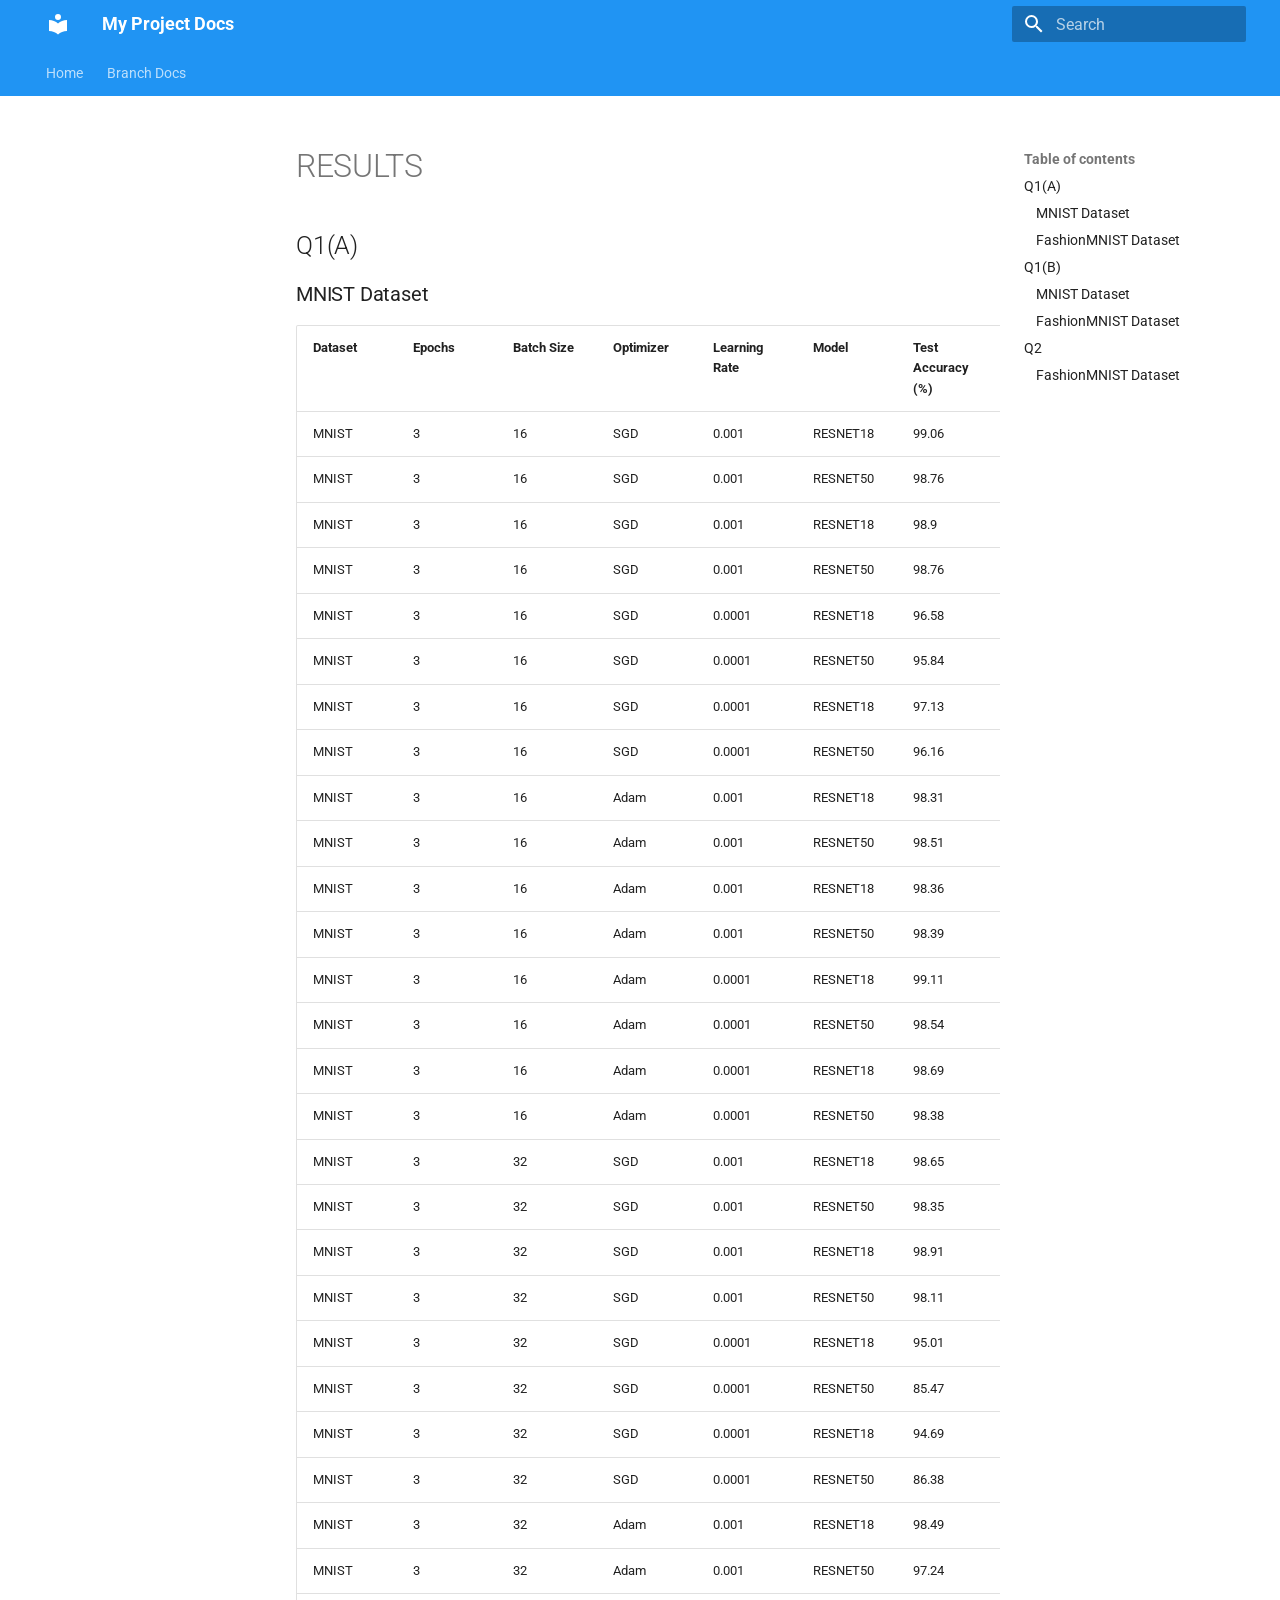
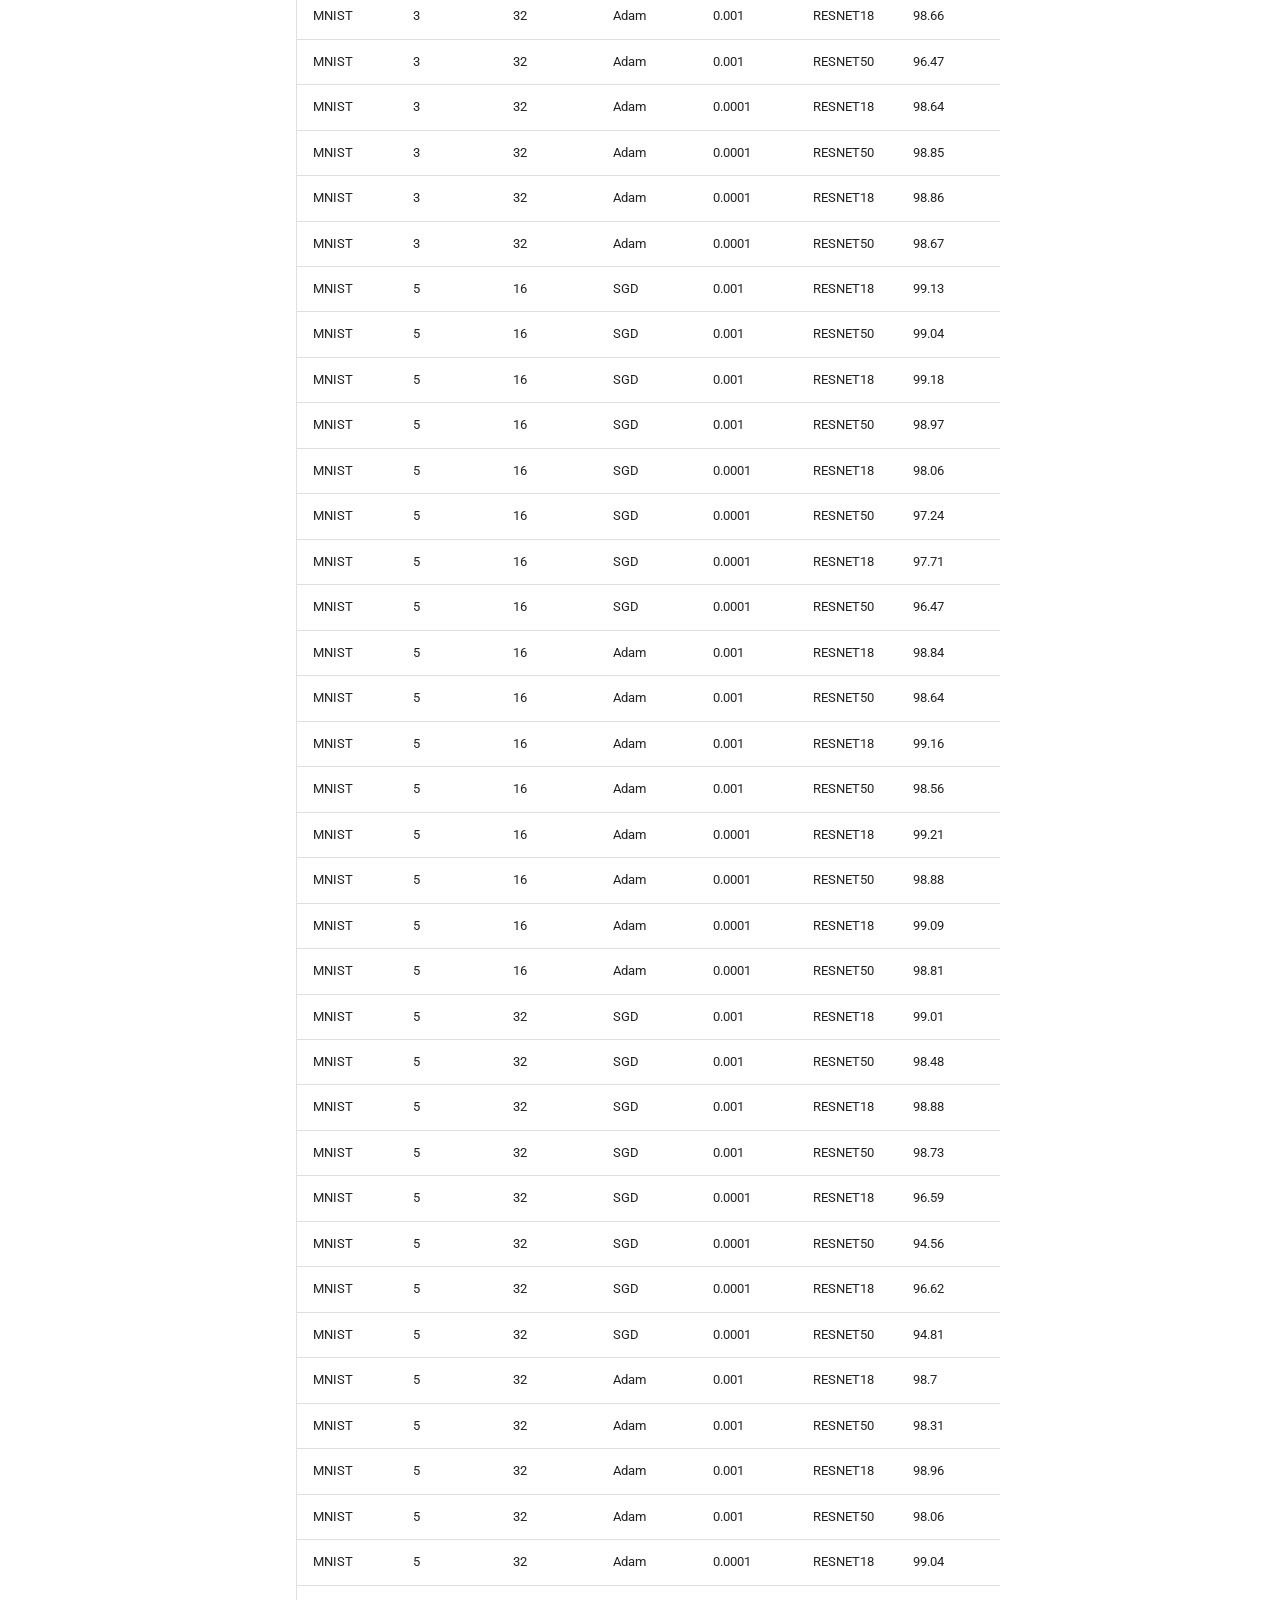
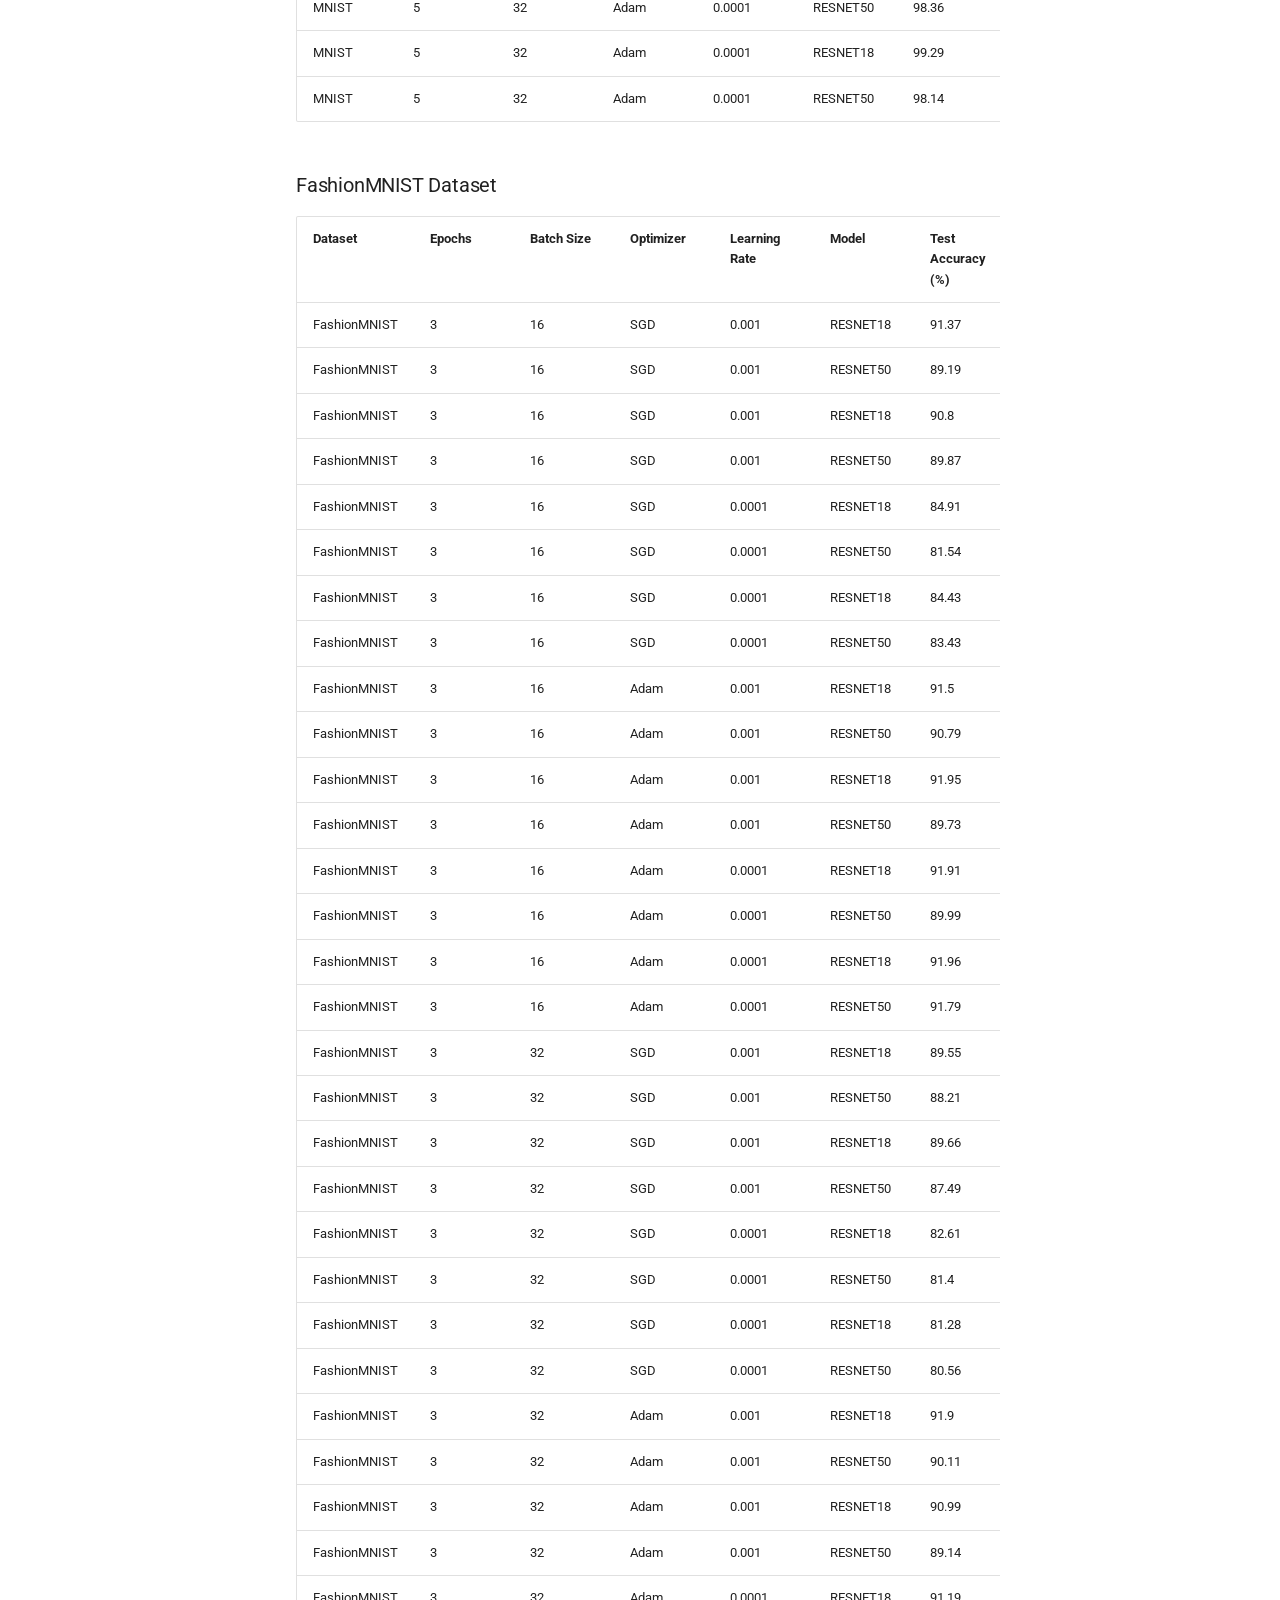
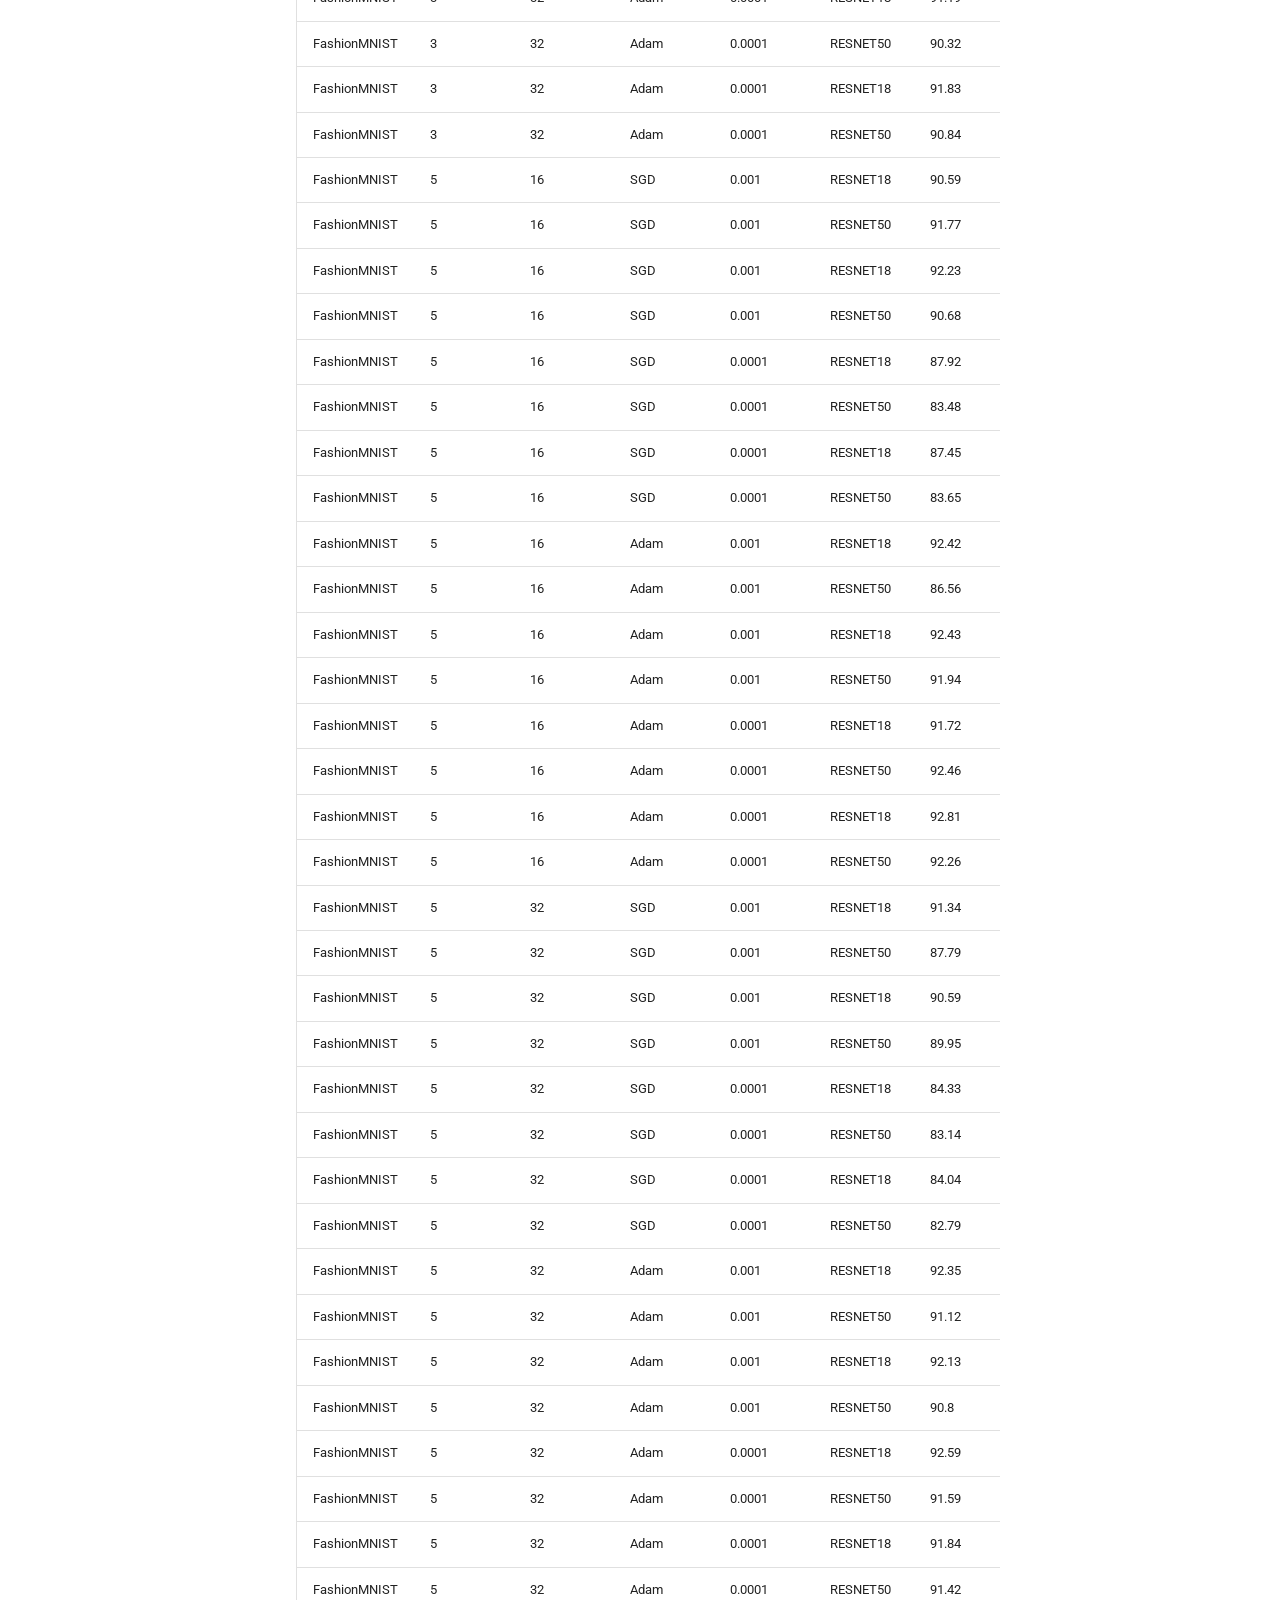
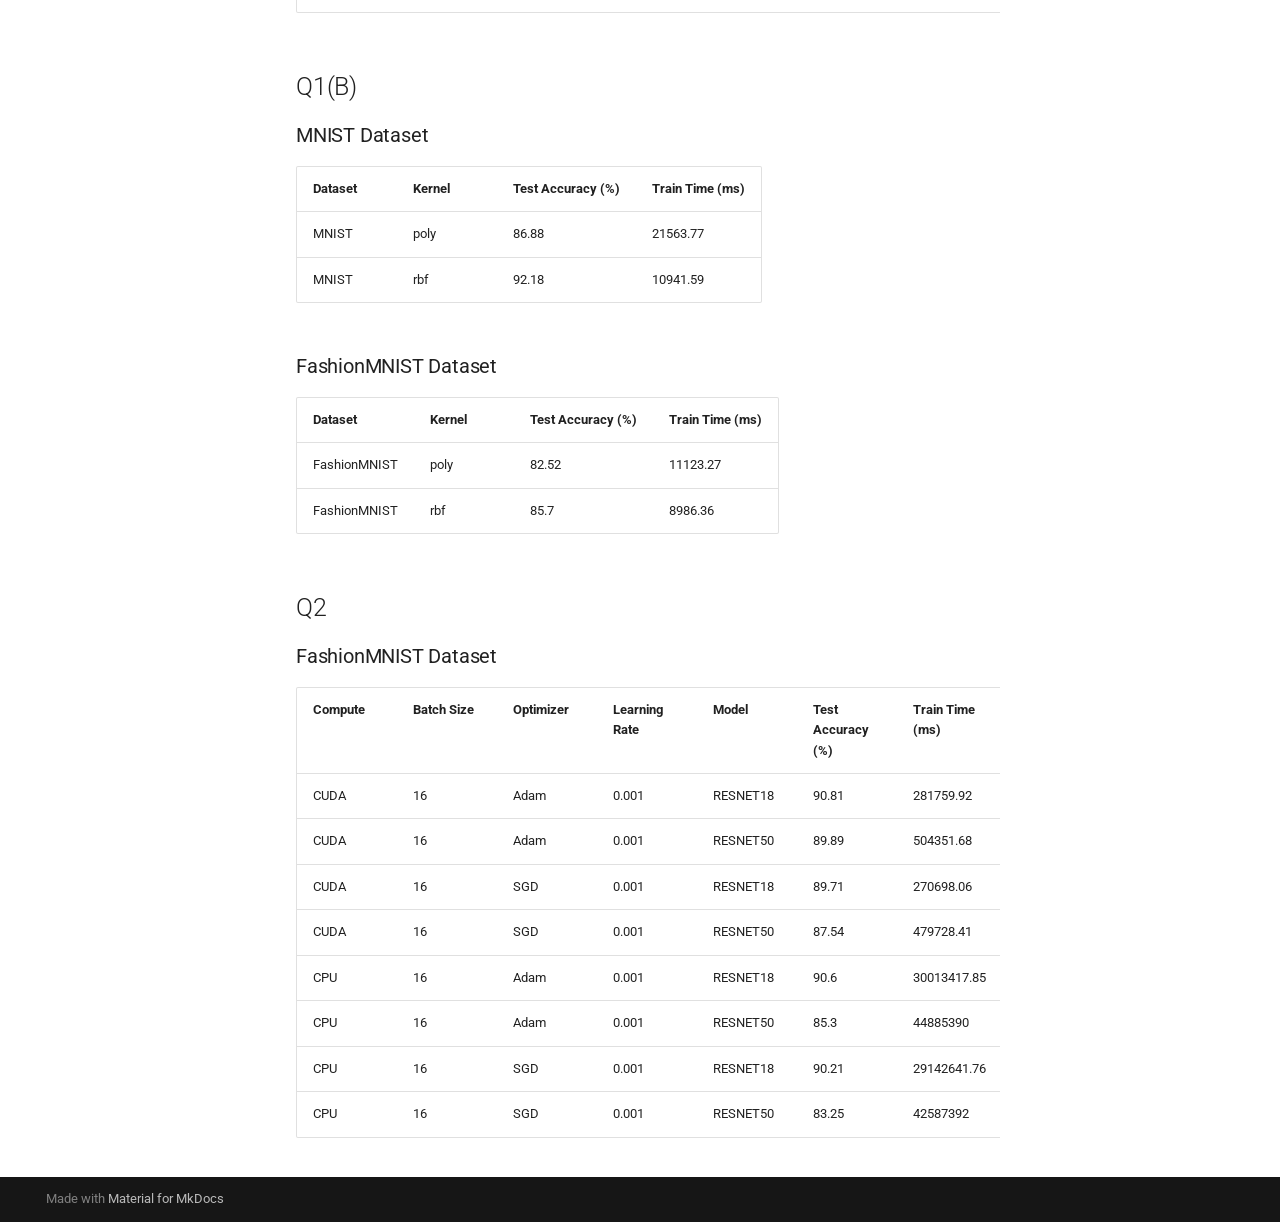
==== branches/assg_1/index.html @ 5bf2cb7b "Deployed 168ceda with MkDocs version: 1.6.1" ====
<!doctype html>
<html lang="en" class="no-js">
  <head>
    
      <meta charset="utf-8">
      <meta name="viewport" content="width=device-width,initial-scale=1">
      
        <meta name="description" content="Multi-branch documentation viewer">
      
      
        <meta name="author" content="Aditya Pratap Singh">
      
      
      
      
      
        
      
      
      <link rel="icon" href="../../assets/images/favicon.png">
      <meta name="generator" content="mkdocs-1.6.1, mkdocs-material-9.7.6">
    
    
      
        <title>RESULTS - My Project Docs</title>
      
    
    
      <link rel="stylesheet" href="../../assets/stylesheets/main.484c7ddc.min.css">
      
        
        <link rel="stylesheet" href="../../assets/stylesheets/palette.ab4e12ef.min.css">
      
      


    
    
      
    
    
      
        
        
        <link rel="preconnect" href="https://fonts.gstatic.com" crossorigin>
        <link rel="stylesheet" href="https://fonts.googleapis.com/css?family=Roboto:300,300i,400,400i,700,700i%7CRoboto+Mono:400,400i,700,700i&display=fallback">
        <style>:root{--md-text-font:"Roboto";--md-code-font:"Roboto Mono"}</style>
      
    
    
    <script>__md_scope=new URL("../..",location),__md_hash=e=>[...e].reduce(((e,_)=>(e<<5)-e+_.charCodeAt(0)),0),__md_get=(e,_=localStorage,t=__md_scope)=>JSON.parse(_.getItem(t.pathname+"."+e)),__md_set=(e,_,t=localStorage,a=__md_scope)=>{try{t.setItem(a.pathname+"."+e,JSON.stringify(_))}catch(e){}}</script>
    
      

    
    
  </head>
  
  
    
    
      
    
    
    
    
    <body dir="ltr" data-md-color-scheme="default" data-md-color-primary="blue" data-md-color-accent="indigo">
  
    
    <input class="md-toggle" data-md-toggle="drawer" type="checkbox" id="__drawer" autocomplete="off">
    <input class="md-toggle" data-md-toggle="search" type="checkbox" id="__search" autocomplete="off">
    <label class="md-overlay" for="__drawer"></label>
    <div data-md-component="skip">
      
        
        <a href="#results" class="md-skip">
          Skip to content
        </a>
      
    </div>
    <div data-md-component="announce">
      
    </div>
    
    
      

<header class="md-header" data-md-component="header">
  <nav class="md-header__inner md-grid" aria-label="Header">
    <a href="../.." title="My Project Docs" class="md-header__button md-logo" aria-label="My Project Docs" data-md-component="logo">
      
  
  <svg xmlns="http://www.w3.org/2000/svg" viewBox="0 0 24 24"><path d="M12 8a3 3 0 0 0 3-3 3 3 0 0 0-3-3 3 3 0 0 0-3 3 3 3 0 0 0 3 3m0 3.54C9.64 9.35 6.5 8 3 8v11c3.5 0 6.64 1.35 9 3.54 2.36-2.19 5.5-3.54 9-3.54V8c-3.5 0-6.64 1.35-9 3.54"/></svg>

    </a>
    <label class="md-header__button md-icon" for="__drawer">
      
      <svg xmlns="http://www.w3.org/2000/svg" viewBox="0 0 24 24"><path d="M3 6h18v2H3zm0 5h18v2H3zm0 5h18v2H3z"/></svg>
    </label>
    <div class="md-header__title" data-md-component="header-title">
      <div class="md-header__ellipsis">
        <div class="md-header__topic">
          <span class="md-ellipsis">
            My Project Docs
          </span>
        </div>
        <div class="md-header__topic" data-md-component="header-topic">
          <span class="md-ellipsis">
            
              RESULTS
            
          </span>
        </div>
      </div>
    </div>
    
      
        <form class="md-header__option" data-md-component="palette">
  
    
    
    
    <input class="md-option" data-md-color-media="" data-md-color-scheme="default" data-md-color-primary="blue" data-md-color-accent="indigo"  aria-hidden="true"  type="radio" name="__palette" id="__palette_0">
    
  
    
    
    
    <input class="md-option" data-md-color-media="" data-md-color-scheme="slate" data-md-color-primary="blue" data-md-color-accent="indigo"  aria-label="Dark mode"  type="radio" name="__palette" id="__palette_1">
    
      <label class="md-header__button md-icon" title="Dark mode" for="__palette_0" hidden>
        <svg xmlns="http://www.w3.org/2000/svg" viewBox="0 0 24 24"><path d="m17.75 4.09-2.53 1.94.91 3.06-2.63-1.81-2.63 1.81.91-3.06-2.53-1.94L12.44 4l1.06-3 1.06 3zm3.5 6.91-1.64 1.25.59 1.98-1.7-1.17-1.7 1.17.59-1.98L15.75 11l2.06-.05L18.5 9l.69 1.95zm-2.28 4.95c.83-.08 1.72 1.1 1.19 1.85-.32.45-.66.87-1.08 1.27C15.17 23 8.84 23 4.94 19.07c-3.91-3.9-3.91-10.24 0-14.14.4-.4.82-.76 1.27-1.08.75-.53 1.93.36 1.85 1.19-.27 2.86.69 5.83 2.89 8.02a9.96 9.96 0 0 0 8.02 2.89m-1.64 2.02a12.08 12.08 0 0 1-7.8-3.47c-2.17-2.19-3.33-5-3.49-7.82-2.81 3.14-2.7 7.96.31 10.98 3.02 3.01 7.84 3.12 10.98.31"/></svg>
      </label>
    
  
</form>
      
    
    
      <script>var palette=__md_get("__palette");if(palette&&palette.color){if("(prefers-color-scheme)"===palette.color.media){var media=matchMedia("(prefers-color-scheme: light)"),input=document.querySelector(media.matches?"[data-md-color-media='(prefers-color-scheme: light)']":"[data-md-color-media='(prefers-color-scheme: dark)']");palette.color.media=input.getAttribute("data-md-color-media"),palette.color.scheme=input.getAttribute("data-md-color-scheme"),palette.color.primary=input.getAttribute("data-md-color-primary"),palette.color.accent=input.getAttribute("data-md-color-accent")}for(var[key,value]of Object.entries(palette.color))document.body.setAttribute("data-md-color-"+key,value)}</script>
    
    
    
      
      
        <label class="md-header__button md-icon" for="__search">
          
          <svg xmlns="http://www.w3.org/2000/svg" viewBox="0 0 24 24"><path d="M9.5 3A6.5 6.5 0 0 1 16 9.5c0 1.61-.59 3.09-1.56 4.23l.27.27h.79l5 5-1.5 1.5-5-5v-.79l-.27-.27A6.52 6.52 0 0 1 9.5 16 6.5 6.5 0 0 1 3 9.5 6.5 6.5 0 0 1 9.5 3m0 2C7 5 5 7 5 9.5S7 14 9.5 14 14 12 14 9.5 12 5 9.5 5"/></svg>
        </label>
        <div class="md-search" data-md-component="search" role="dialog">
  <label class="md-search__overlay" for="__search"></label>
  <div class="md-search__inner" role="search">
    <form class="md-search__form" name="search">
      <input type="text" class="md-search__input" name="query" aria-label="Search" placeholder="Search" autocapitalize="off" autocorrect="off" autocomplete="off" spellcheck="false" data-md-component="search-query" required>
      <label class="md-search__icon md-icon" for="__search">
        
        <svg xmlns="http://www.w3.org/2000/svg" viewBox="0 0 24 24"><path d="M9.5 3A6.5 6.5 0 0 1 16 9.5c0 1.61-.59 3.09-1.56 4.23l.27.27h.79l5 5-1.5 1.5-5-5v-.79l-.27-.27A6.52 6.52 0 0 1 9.5 16 6.5 6.5 0 0 1 3 9.5 6.5 6.5 0 0 1 9.5 3m0 2C7 5 5 7 5 9.5S7 14 9.5 14 14 12 14 9.5 12 5 9.5 5"/></svg>
        
        <svg xmlns="http://www.w3.org/2000/svg" viewBox="0 0 24 24"><path d="M20 11v2H8l5.5 5.5-1.42 1.42L4.16 12l7.92-7.92L13.5 5.5 8 11z"/></svg>
      </label>
      <nav class="md-search__options" aria-label="Search">
        
        <button type="reset" class="md-search__icon md-icon" title="Clear" aria-label="Clear" tabindex="-1">
          
          <svg xmlns="http://www.w3.org/2000/svg" viewBox="0 0 24 24"><path d="M19 6.41 17.59 5 12 10.59 6.41 5 5 6.41 10.59 12 5 17.59 6.41 19 12 13.41 17.59 19 19 17.59 13.41 12z"/></svg>
        </button>
      </nav>
      
    </form>
    <div class="md-search__output">
      <div class="md-search__scrollwrap" tabindex="0" data-md-scrollfix>
        <div class="md-search-result" data-md-component="search-result">
          <div class="md-search-result__meta">
            Initializing search
          </div>
          <ol class="md-search-result__list" role="presentation"></ol>
        </div>
      </div>
    </div>
  </div>
</div>
      
    
    
  </nav>
  
</header>
    
    <div class="md-container" data-md-component="container">
      
      
        
          
            
<nav class="md-tabs" aria-label="Tabs" data-md-component="tabs">
  <div class="md-grid">
    <ul class="md-tabs__list">
      
        
  
  
  
  
    <li class="md-tabs__item">
      <a href="../.." class="md-tabs__link">
        
  
  
    
  
  Home

      </a>
    </li>
  

      
        
  
  
  
  
    
    
      <li class="md-tabs__item">
        <a href="../branch1.md" class="md-tabs__link">
          
  
  
  Branch Docs

        </a>
      </li>
    
  

      
    </ul>
  </div>
</nav>
          
        
      
      <main class="md-main" data-md-component="main">
        <div class="md-main__inner md-grid">
          
            
              
              <div class="md-sidebar md-sidebar--primary" data-md-component="sidebar" data-md-type="navigation" >
                <div class="md-sidebar__scrollwrap">
                  <div class="md-sidebar__inner">
                    


  


<nav class="md-nav md-nav--primary md-nav--lifted" aria-label="Navigation" data-md-level="0">
  <label class="md-nav__title" for="__drawer">
    <a href="../.." title="My Project Docs" class="md-nav__button md-logo" aria-label="My Project Docs" data-md-component="logo">
      
  
  <svg xmlns="http://www.w3.org/2000/svg" viewBox="0 0 24 24"><path d="M12 8a3 3 0 0 0 3-3 3 3 0 0 0-3-3 3 3 0 0 0-3 3 3 3 0 0 0 3 3m0 3.54C9.64 9.35 6.5 8 3 8v11c3.5 0 6.64 1.35 9 3.54 2.36-2.19 5.5-3.54 9-3.54V8c-3.5 0-6.64 1.35-9 3.54"/></svg>

    </a>
    My Project Docs
  </label>
  
  <ul class="md-nav__list" data-md-scrollfix>
    
      
      
  
  
  
  
    <li class="md-nav__item">
      <a href="../.." class="md-nav__link">
        
  
  
  <span class="md-ellipsis">
    
  
    Home
  

    
  </span>
  
  

      </a>
    </li>
  

    
      
      
  
  
  
  
    
    
    
    
      
      
        
      
    
    
    <li class="md-nav__item md-nav__item--nested">
      
        
        
          
        
        <input class="md-nav__toggle md-toggle md-toggle--indeterminate" type="checkbox" id="__nav_2" >
        
          
          <label class="md-nav__link" for="__nav_2" id="__nav_2_label" tabindex="0">
            
  
  
  <span class="md-ellipsis">
    
  
    Branch Docs
  

    
  </span>
  
  

            <span class="md-nav__icon md-icon"></span>
          </label>
        
        <nav class="md-nav" data-md-level="1" aria-labelledby="__nav_2_label" aria-expanded="false">
          <label class="md-nav__title" for="__nav_2">
            <span class="md-nav__icon md-icon"></span>
            
  
    Branch Docs
  

          </label>
          <ul class="md-nav__list" data-md-scrollfix>
            
              
                
  
  
  
  
    <li class="md-nav__item">
      <a href="../branch1.md" class="md-nav__link">
        
  
  
  <span class="md-ellipsis">
    
  
    Branch 1
  

    
  </span>
  
  

      </a>
    </li>
  

              
            
              
                
  
  
  
  
    <li class="md-nav__item">
      <a href="../branch2.md" class="md-nav__link">
        
  
  
  <span class="md-ellipsis">
    
  
    Branch 2
  

    
  </span>
  
  

      </a>
    </li>
  

              
            
              
                
  
  
  
  
    <li class="md-nav__item">
      <a href="../branch3.md" class="md-nav__link">
        
  
  
  <span class="md-ellipsis">
    
  
    Branch 3
  

    
  </span>
  
  

      </a>
    </li>
  

              
            
              
                
  
  
  
  
    <li class="md-nav__item">
      <a href="../branch4.md" class="md-nav__link">
        
  
  
  <span class="md-ellipsis">
    
  
    Branch 4
  

    
  </span>
  
  

      </a>
    </li>
  

              
            
              
                
  
  
  
  
    <li class="md-nav__item">
      <a href="../branch5.md" class="md-nav__link">
        
  
  
  <span class="md-ellipsis">
    
  
    Branch 5
  

    
  </span>
  
  

      </a>
    </li>
  

              
            
              
                
  
  
  
  
    <li class="md-nav__item">
      <a href="../branch6.md" class="md-nav__link">
        
  
  
  <span class="md-ellipsis">
    
  
    Branch 6
  

    
  </span>
  
  

      </a>
    </li>
  

              
            
          </ul>
        </nav>
      
    </li>
  

    
  </ul>
</nav>
                  </div>
                </div>
              </div>
            
            
              
              <div class="md-sidebar md-sidebar--secondary" data-md-component="sidebar" data-md-type="toc" >
                <div class="md-sidebar__scrollwrap">
                  <div class="md-sidebar__inner">
                    

<nav class="md-nav md-nav--secondary" aria-label="Table of contents">
  
  
  
    
  
  
    <label class="md-nav__title" for="__toc">
      <span class="md-nav__icon md-icon"></span>
      Table of contents
    </label>
    <ul class="md-nav__list" data-md-component="toc" data-md-scrollfix>
      
        <li class="md-nav__item">
  <a href="#q1a" class="md-nav__link">
    <span class="md-ellipsis">
      
        Q1(A)
      
    </span>
  </a>
  
    <nav class="md-nav" aria-label="Q1(A)">
      <ul class="md-nav__list">
        
          <li class="md-nav__item">
  <a href="#mnist-dataset" class="md-nav__link">
    <span class="md-ellipsis">
      
        MNIST Dataset
      
    </span>
  </a>
  
</li>
        
          <li class="md-nav__item">
  <a href="#fashionmnist-dataset" class="md-nav__link">
    <span class="md-ellipsis">
      
        FashionMNIST Dataset
      
    </span>
  </a>
  
</li>
        
      </ul>
    </nav>
  
</li>
      
        <li class="md-nav__item">
  <a href="#q1b" class="md-nav__link">
    <span class="md-ellipsis">
      
        Q1(B)
      
    </span>
  </a>
  
    <nav class="md-nav" aria-label="Q1(B)">
      <ul class="md-nav__list">
        
          <li class="md-nav__item">
  <a href="#mnist-dataset_1" class="md-nav__link">
    <span class="md-ellipsis">
      
        MNIST Dataset
      
    </span>
  </a>
  
</li>
        
          <li class="md-nav__item">
  <a href="#fashionmnist-dataset_1" class="md-nav__link">
    <span class="md-ellipsis">
      
        FashionMNIST Dataset
      
    </span>
  </a>
  
</li>
        
      </ul>
    </nav>
  
</li>
      
        <li class="md-nav__item">
  <a href="#q2" class="md-nav__link">
    <span class="md-ellipsis">
      
        Q2
      
    </span>
  </a>
  
    <nav class="md-nav" aria-label="Q2">
      <ul class="md-nav__list">
        
          <li class="md-nav__item">
  <a href="#fashionmnist-dataset_2" class="md-nav__link">
    <span class="md-ellipsis">
      
        FashionMNIST Dataset
      
    </span>
  </a>
  
</li>
        
      </ul>
    </nav>
  
</li>
      
    </ul>
  
</nav>
                  </div>
                </div>
              </div>
            
          
          
            <div class="md-content" data-md-component="content">
              
              <article class="md-content__inner md-typeset">
                
                  



<h1 id="results">RESULTS<a class="headerlink" href="#results" title="Permanent link">&para;</a></h1>
<h2 id="q1a">Q1(A)<a class="headerlink" href="#q1a" title="Permanent link">&para;</a></h2>
<h3 id="mnist-dataset">MNIST Dataset<a class="headerlink" href="#mnist-dataset" title="Permanent link">&para;</a></h3>
<table>
<thead>
<tr>
<th>Dataset</th>
<th>Epochs</th>
<th>Batch Size</th>
<th>Optimizer</th>
<th>Learning Rate</th>
<th>Model</th>
<th>Test Accuracy (%)</th>
<th>Best Val Acc (%)</th>
<th>pin_memory</th>
</tr>
</thead>
<tbody>
<tr>
<td>MNIST</td>
<td>3</td>
<td>16</td>
<td>SGD</td>
<td>0.001</td>
<td>RESNET18</td>
<td>99.06</td>
<td>99.16</td>
<td>FALSE</td>
</tr>
<tr>
<td>MNIST</td>
<td>3</td>
<td>16</td>
<td>SGD</td>
<td>0.001</td>
<td>RESNET50</td>
<td>98.76</td>
<td>98.83</td>
<td>FALSE</td>
</tr>
<tr>
<td>MNIST</td>
<td>3</td>
<td>16</td>
<td>SGD</td>
<td>0.001</td>
<td>RESNET18</td>
<td>98.9</td>
<td>98.94</td>
<td>TRUE</td>
</tr>
<tr>
<td>MNIST</td>
<td>3</td>
<td>16</td>
<td>SGD</td>
<td>0.001</td>
<td>RESNET50</td>
<td>98.76</td>
<td>98.97</td>
<td>TRUE</td>
</tr>
<tr>
<td>MNIST</td>
<td>3</td>
<td>16</td>
<td>SGD</td>
<td>0.0001</td>
<td>RESNET18</td>
<td>96.58</td>
<td>96.79</td>
<td>FALSE</td>
</tr>
<tr>
<td>MNIST</td>
<td>3</td>
<td>16</td>
<td>SGD</td>
<td>0.0001</td>
<td>RESNET50</td>
<td>95.84</td>
<td>96.01</td>
<td>FALSE</td>
</tr>
<tr>
<td>MNIST</td>
<td>3</td>
<td>16</td>
<td>SGD</td>
<td>0.0001</td>
<td>RESNET18</td>
<td>97.13</td>
<td>97.03</td>
<td>TRUE</td>
</tr>
<tr>
<td>MNIST</td>
<td>3</td>
<td>16</td>
<td>SGD</td>
<td>0.0001</td>
<td>RESNET50</td>
<td>96.16</td>
<td>96.56</td>
<td>TRUE</td>
</tr>
<tr>
<td>MNIST</td>
<td>3</td>
<td>16</td>
<td>Adam</td>
<td>0.001</td>
<td>RESNET18</td>
<td>98.31</td>
<td>98.51</td>
<td>FALSE</td>
</tr>
<tr>
<td>MNIST</td>
<td>3</td>
<td>16</td>
<td>Adam</td>
<td>0.001</td>
<td>RESNET50</td>
<td>98.51</td>
<td>98.7</td>
<td>FALSE</td>
</tr>
<tr>
<td>MNIST</td>
<td>3</td>
<td>16</td>
<td>Adam</td>
<td>0.001</td>
<td>RESNET18</td>
<td>98.36</td>
<td>98.96</td>
<td>TRUE</td>
</tr>
<tr>
<td>MNIST</td>
<td>3</td>
<td>16</td>
<td>Adam</td>
<td>0.001</td>
<td>RESNET50</td>
<td>98.39</td>
<td>98.79</td>
<td>TRUE</td>
</tr>
<tr>
<td>MNIST</td>
<td>3</td>
<td>16</td>
<td>Adam</td>
<td>0.0001</td>
<td>RESNET18</td>
<td>99.11</td>
<td>99.3</td>
<td>FALSE</td>
</tr>
<tr>
<td>MNIST</td>
<td>3</td>
<td>16</td>
<td>Adam</td>
<td>0.0001</td>
<td>RESNET50</td>
<td>98.54</td>
<td>98.74</td>
<td>FALSE</td>
</tr>
<tr>
<td>MNIST</td>
<td>3</td>
<td>16</td>
<td>Adam</td>
<td>0.0001</td>
<td>RESNET18</td>
<td>98.69</td>
<td>99.14</td>
<td>TRUE</td>
</tr>
<tr>
<td>MNIST</td>
<td>3</td>
<td>16</td>
<td>Adam</td>
<td>0.0001</td>
<td>RESNET50</td>
<td>98.38</td>
<td>98.74</td>
<td>TRUE</td>
</tr>
<tr>
<td>MNIST</td>
<td>3</td>
<td>32</td>
<td>SGD</td>
<td>0.001</td>
<td>RESNET18</td>
<td>98.65</td>
<td>98.71</td>
<td>FALSE</td>
</tr>
<tr>
<td>MNIST</td>
<td>3</td>
<td>32</td>
<td>SGD</td>
<td>0.001</td>
<td>RESNET50</td>
<td>98.35</td>
<td>98.56</td>
<td>FALSE</td>
</tr>
<tr>
<td>MNIST</td>
<td>3</td>
<td>32</td>
<td>SGD</td>
<td>0.001</td>
<td>RESNET18</td>
<td>98.91</td>
<td>99.06</td>
<td>TRUE</td>
</tr>
<tr>
<td>MNIST</td>
<td>3</td>
<td>32</td>
<td>SGD</td>
<td>0.001</td>
<td>RESNET50</td>
<td>98.11</td>
<td>98.46</td>
<td>TRUE</td>
</tr>
<tr>
<td>MNIST</td>
<td>3</td>
<td>32</td>
<td>SGD</td>
<td>0.0001</td>
<td>RESNET18</td>
<td>95.01</td>
<td>95.61</td>
<td>FALSE</td>
</tr>
<tr>
<td>MNIST</td>
<td>3</td>
<td>32</td>
<td>SGD</td>
<td>0.0001</td>
<td>RESNET50</td>
<td>85.47</td>
<td>85.53</td>
<td>FALSE</td>
</tr>
<tr>
<td>MNIST</td>
<td>3</td>
<td>32</td>
<td>SGD</td>
<td>0.0001</td>
<td>RESNET18</td>
<td>94.69</td>
<td>95.31</td>
<td>TRUE</td>
</tr>
<tr>
<td>MNIST</td>
<td>3</td>
<td>32</td>
<td>SGD</td>
<td>0.0001</td>
<td>RESNET50</td>
<td>86.38</td>
<td>87.07</td>
<td>TRUE</td>
</tr>
<tr>
<td>MNIST</td>
<td>3</td>
<td>32</td>
<td>Adam</td>
<td>0.001</td>
<td>RESNET18</td>
<td>98.49</td>
<td>98.64</td>
<td>FALSE</td>
</tr>
<tr>
<td>MNIST</td>
<td>3</td>
<td>32</td>
<td>Adam</td>
<td>0.001</td>
<td>RESNET50</td>
<td>97.24</td>
<td>98.26</td>
<td>FALSE</td>
</tr>
<tr>
<td>MNIST</td>
<td>3</td>
<td>32</td>
<td>Adam</td>
<td>0.001</td>
<td>RESNET18</td>
<td>98.66</td>
<td>98.91</td>
<td>TRUE</td>
</tr>
<tr>
<td>MNIST</td>
<td>3</td>
<td>32</td>
<td>Adam</td>
<td>0.001</td>
<td>RESNET50</td>
<td>96.47</td>
<td>98.33</td>
<td>TRUE</td>
</tr>
<tr>
<td>MNIST</td>
<td>3</td>
<td>32</td>
<td>Adam</td>
<td>0.0001</td>
<td>RESNET18</td>
<td>98.64</td>
<td>99.07</td>
<td>FALSE</td>
</tr>
<tr>
<td>MNIST</td>
<td>3</td>
<td>32</td>
<td>Adam</td>
<td>0.0001</td>
<td>RESNET50</td>
<td>98.85</td>
<td>98.9</td>
<td>FALSE</td>
</tr>
<tr>
<td>MNIST</td>
<td>3</td>
<td>32</td>
<td>Adam</td>
<td>0.0001</td>
<td>RESNET18</td>
<td>98.86</td>
<td>99.09</td>
<td>TRUE</td>
</tr>
<tr>
<td>MNIST</td>
<td>3</td>
<td>32</td>
<td>Adam</td>
<td>0.0001</td>
<td>RESNET50</td>
<td>98.67</td>
<td>98.76</td>
<td>TRUE</td>
</tr>
<tr>
<td>MNIST</td>
<td>5</td>
<td>16</td>
<td>SGD</td>
<td>0.001</td>
<td>RESNET18</td>
<td>99.13</td>
<td>99.34</td>
<td>FALSE</td>
</tr>
<tr>
<td>MNIST</td>
<td>5</td>
<td>16</td>
<td>SGD</td>
<td>0.001</td>
<td>RESNET50</td>
<td>99.04</td>
<td>99.17</td>
<td>FALSE</td>
</tr>
<tr>
<td>MNIST</td>
<td>5</td>
<td>16</td>
<td>SGD</td>
<td>0.001</td>
<td>RESNET18</td>
<td>99.18</td>
<td>99.36</td>
<td>TRUE</td>
</tr>
<tr>
<td>MNIST</td>
<td>5</td>
<td>16</td>
<td>SGD</td>
<td>0.001</td>
<td>RESNET50</td>
<td>98.97</td>
<td>99.21</td>
<td>TRUE</td>
</tr>
<tr>
<td>MNIST</td>
<td>5</td>
<td>16</td>
<td>SGD</td>
<td>0.0001</td>
<td>RESNET18</td>
<td>98.06</td>
<td>98</td>
<td>FALSE</td>
</tr>
<tr>
<td>MNIST</td>
<td>5</td>
<td>16</td>
<td>SGD</td>
<td>0.0001</td>
<td>RESNET50</td>
<td>97.24</td>
<td>97.56</td>
<td>FALSE</td>
</tr>
<tr>
<td>MNIST</td>
<td>5</td>
<td>16</td>
<td>SGD</td>
<td>0.0001</td>
<td>RESNET18</td>
<td>97.71</td>
<td>98.06</td>
<td>TRUE</td>
</tr>
<tr>
<td>MNIST</td>
<td>5</td>
<td>16</td>
<td>SGD</td>
<td>0.0001</td>
<td>RESNET50</td>
<td>96.47</td>
<td>96.87</td>
<td>TRUE</td>
</tr>
<tr>
<td>MNIST</td>
<td>5</td>
<td>16</td>
<td>Adam</td>
<td>0.001</td>
<td>RESNET18</td>
<td>98.84</td>
<td>99.23</td>
<td>FALSE</td>
</tr>
<tr>
<td>MNIST</td>
<td>5</td>
<td>16</td>
<td>Adam</td>
<td>0.001</td>
<td>RESNET50</td>
<td>98.64</td>
<td>98.83</td>
<td>FALSE</td>
</tr>
<tr>
<td>MNIST</td>
<td>5</td>
<td>16</td>
<td>Adam</td>
<td>0.001</td>
<td>RESNET18</td>
<td>99.16</td>
<td>99.2</td>
<td>TRUE</td>
</tr>
<tr>
<td>MNIST</td>
<td>5</td>
<td>16</td>
<td>Adam</td>
<td>0.001</td>
<td>RESNET50</td>
<td>98.56</td>
<td>99.17</td>
<td>TRUE</td>
</tr>
<tr>
<td>MNIST</td>
<td>5</td>
<td>16</td>
<td>Adam</td>
<td>0.0001</td>
<td>RESNET18</td>
<td>99.21</td>
<td>99.43</td>
<td>FALSE</td>
</tr>
<tr>
<td>MNIST</td>
<td>5</td>
<td>16</td>
<td>Adam</td>
<td>0.0001</td>
<td>RESNET50</td>
<td>98.88</td>
<td>99.19</td>
<td>FALSE</td>
</tr>
<tr>
<td>MNIST</td>
<td>5</td>
<td>16</td>
<td>Adam</td>
<td>0.0001</td>
<td>RESNET18</td>
<td>99.09</td>
<td>99.37</td>
<td>TRUE</td>
</tr>
<tr>
<td>MNIST</td>
<td>5</td>
<td>16</td>
<td>Adam</td>
<td>0.0001</td>
<td>RESNET50</td>
<td>98.81</td>
<td>98.96</td>
<td>TRUE</td>
</tr>
<tr>
<td>MNIST</td>
<td>5</td>
<td>32</td>
<td>SGD</td>
<td>0.001</td>
<td>RESNET18</td>
<td>99.01</td>
<td>99.2</td>
<td>FALSE</td>
</tr>
<tr>
<td>MNIST</td>
<td>5</td>
<td>32</td>
<td>SGD</td>
<td>0.001</td>
<td>RESNET50</td>
<td>98.48</td>
<td>98.76</td>
<td>FALSE</td>
</tr>
<tr>
<td>MNIST</td>
<td>5</td>
<td>32</td>
<td>SGD</td>
<td>0.001</td>
<td>RESNET18</td>
<td>98.88</td>
<td>99.13</td>
<td>TRUE</td>
</tr>
<tr>
<td>MNIST</td>
<td>5</td>
<td>32</td>
<td>SGD</td>
<td>0.001</td>
<td>RESNET50</td>
<td>98.73</td>
<td>98.94</td>
<td>TRUE</td>
</tr>
<tr>
<td>MNIST</td>
<td>5</td>
<td>32</td>
<td>SGD</td>
<td>0.0001</td>
<td>RESNET18</td>
<td>96.59</td>
<td>96.8</td>
<td>FALSE</td>
</tr>
<tr>
<td>MNIST</td>
<td>5</td>
<td>32</td>
<td>SGD</td>
<td>0.0001</td>
<td>RESNET50</td>
<td>94.56</td>
<td>95.24</td>
<td>FALSE</td>
</tr>
<tr>
<td>MNIST</td>
<td>5</td>
<td>32</td>
<td>SGD</td>
<td>0.0001</td>
<td>RESNET18</td>
<td>96.62</td>
<td>97.1</td>
<td>TRUE</td>
</tr>
<tr>
<td>MNIST</td>
<td>5</td>
<td>32</td>
<td>SGD</td>
<td>0.0001</td>
<td>RESNET50</td>
<td>94.81</td>
<td>95.47</td>
<td>TRUE</td>
</tr>
<tr>
<td>MNIST</td>
<td>5</td>
<td>32</td>
<td>Adam</td>
<td>0.001</td>
<td>RESNET18</td>
<td>98.7</td>
<td>99</td>
<td>FALSE</td>
</tr>
<tr>
<td>MNIST</td>
<td>5</td>
<td>32</td>
<td>Adam</td>
<td>0.001</td>
<td>RESNET50</td>
<td>98.31</td>
<td>98.94</td>
<td>FALSE</td>
</tr>
<tr>
<td>MNIST</td>
<td>5</td>
<td>32</td>
<td>Adam</td>
<td>0.001</td>
<td>RESNET18</td>
<td>98.96</td>
<td>99.09</td>
<td>TRUE</td>
</tr>
<tr>
<td>MNIST</td>
<td>5</td>
<td>32</td>
<td>Adam</td>
<td>0.001</td>
<td>RESNET50</td>
<td>98.06</td>
<td>98.89</td>
<td>TRUE</td>
</tr>
<tr>
<td>MNIST</td>
<td>5</td>
<td>32</td>
<td>Adam</td>
<td>0.0001</td>
<td>RESNET18</td>
<td>99.04</td>
<td>99.2</td>
<td>FALSE</td>
</tr>
<tr>
<td>MNIST</td>
<td>5</td>
<td>32</td>
<td>Adam</td>
<td>0.0001</td>
<td>RESNET50</td>
<td>98.36</td>
<td>98.87</td>
<td>FALSE</td>
</tr>
<tr>
<td>MNIST</td>
<td>5</td>
<td>32</td>
<td>Adam</td>
<td>0.0001</td>
<td>RESNET18</td>
<td>99.29</td>
<td>99.4</td>
<td>TRUE</td>
</tr>
<tr>
<td>MNIST</td>
<td>5</td>
<td>32</td>
<td>Adam</td>
<td>0.0001</td>
<td>RESNET50</td>
<td>98.14</td>
<td>98.93</td>
<td>TRUE</td>
</tr>
</tbody>
</table>
<h3 id="fashionmnist-dataset">FashionMNIST Dataset<a class="headerlink" href="#fashionmnist-dataset" title="Permanent link">&para;</a></h3>
<table>
<thead>
<tr>
<th>Dataset</th>
<th>Epochs</th>
<th>Batch Size</th>
<th>Optimizer</th>
<th>Learning Rate</th>
<th>Model</th>
<th>Test Accuracy (%)</th>
<th>Best Val Acc (%)</th>
<th>pin_memory</th>
</tr>
</thead>
<tbody>
<tr>
<td>FashionMNIST</td>
<td>3</td>
<td>16</td>
<td>SGD</td>
<td>0.001</td>
<td>RESNET18</td>
<td>91.37</td>
<td>91.46</td>
<td>FALSE</td>
</tr>
<tr>
<td>FashionMNIST</td>
<td>3</td>
<td>16</td>
<td>SGD</td>
<td>0.001</td>
<td>RESNET50</td>
<td>89.19</td>
<td>88.96</td>
<td>FALSE</td>
</tr>
<tr>
<td>FashionMNIST</td>
<td>3</td>
<td>16</td>
<td>SGD</td>
<td>0.001</td>
<td>RESNET18</td>
<td>90.8</td>
<td>90.41</td>
<td>TRUE</td>
</tr>
<tr>
<td>FashionMNIST</td>
<td>3</td>
<td>16</td>
<td>SGD</td>
<td>0.001</td>
<td>RESNET50</td>
<td>89.87</td>
<td>89.64</td>
<td>TRUE</td>
</tr>
<tr>
<td>FashionMNIST</td>
<td>3</td>
<td>16</td>
<td>SGD</td>
<td>0.0001</td>
<td>RESNET18</td>
<td>84.91</td>
<td>84.89</td>
<td>FALSE</td>
</tr>
<tr>
<td>FashionMNIST</td>
<td>3</td>
<td>16</td>
<td>SGD</td>
<td>0.0001</td>
<td>RESNET50</td>
<td>81.54</td>
<td>81.4</td>
<td>FALSE</td>
</tr>
<tr>
<td>FashionMNIST</td>
<td>3</td>
<td>16</td>
<td>SGD</td>
<td>0.0001</td>
<td>RESNET18</td>
<td>84.43</td>
<td>84.83</td>
<td>TRUE</td>
</tr>
<tr>
<td>FashionMNIST</td>
<td>3</td>
<td>16</td>
<td>SGD</td>
<td>0.0001</td>
<td>RESNET50</td>
<td>83.43</td>
<td>83.44</td>
<td>TRUE</td>
</tr>
<tr>
<td>FashionMNIST</td>
<td>3</td>
<td>16</td>
<td>Adam</td>
<td>0.001</td>
<td>RESNET18</td>
<td>91.5</td>
<td>91.34</td>
<td>FALSE</td>
</tr>
<tr>
<td>FashionMNIST</td>
<td>3</td>
<td>16</td>
<td>Adam</td>
<td>0.001</td>
<td>RESNET50</td>
<td>90.79</td>
<td>91.04</td>
<td>FALSE</td>
</tr>
<tr>
<td>FashionMNIST</td>
<td>3</td>
<td>16</td>
<td>Adam</td>
<td>0.001</td>
<td>RESNET18</td>
<td>91.95</td>
<td>91.59</td>
<td>TRUE</td>
</tr>
<tr>
<td>FashionMNIST</td>
<td>3</td>
<td>16</td>
<td>Adam</td>
<td>0.001</td>
<td>RESNET50</td>
<td>89.73</td>
<td>90</td>
<td>TRUE</td>
</tr>
<tr>
<td>FashionMNIST</td>
<td>3</td>
<td>16</td>
<td>Adam</td>
<td>0.0001</td>
<td>RESNET18</td>
<td>91.91</td>
<td>91.39</td>
<td>FALSE</td>
</tr>
<tr>
<td>FashionMNIST</td>
<td>3</td>
<td>16</td>
<td>Adam</td>
<td>0.0001</td>
<td>RESNET50</td>
<td>89.99</td>
<td>89.77</td>
<td>FALSE</td>
</tr>
<tr>
<td>FashionMNIST</td>
<td>3</td>
<td>16</td>
<td>Adam</td>
<td>0.0001</td>
<td>RESNET18</td>
<td>91.96</td>
<td>91.7</td>
<td>TRUE</td>
</tr>
<tr>
<td>FashionMNIST</td>
<td>3</td>
<td>16</td>
<td>Adam</td>
<td>0.0001</td>
<td>RESNET50</td>
<td>91.79</td>
<td>91.51</td>
<td>TRUE</td>
</tr>
<tr>
<td>FashionMNIST</td>
<td>3</td>
<td>32</td>
<td>SGD</td>
<td>0.001</td>
<td>RESNET18</td>
<td>89.55</td>
<td>89.47</td>
<td>FALSE</td>
</tr>
<tr>
<td>FashionMNIST</td>
<td>3</td>
<td>32</td>
<td>SGD</td>
<td>0.001</td>
<td>RESNET50</td>
<td>88.21</td>
<td>88.21</td>
<td>FALSE</td>
</tr>
<tr>
<td>FashionMNIST</td>
<td>3</td>
<td>32</td>
<td>SGD</td>
<td>0.001</td>
<td>RESNET18</td>
<td>89.66</td>
<td>89.7</td>
<td>TRUE</td>
</tr>
<tr>
<td>FashionMNIST</td>
<td>3</td>
<td>32</td>
<td>SGD</td>
<td>0.001</td>
<td>RESNET50</td>
<td>87.49</td>
<td>87.43</td>
<td>TRUE</td>
</tr>
<tr>
<td>FashionMNIST</td>
<td>3</td>
<td>32</td>
<td>SGD</td>
<td>0.0001</td>
<td>RESNET18</td>
<td>82.61</td>
<td>82.7</td>
<td>FALSE</td>
</tr>
<tr>
<td>FashionMNIST</td>
<td>3</td>
<td>32</td>
<td>SGD</td>
<td>0.0001</td>
<td>RESNET50</td>
<td>81.4</td>
<td>82.04</td>
<td>FALSE</td>
</tr>
<tr>
<td>FashionMNIST</td>
<td>3</td>
<td>32</td>
<td>SGD</td>
<td>0.0001</td>
<td>RESNET18</td>
<td>81.28</td>
<td>83.73</td>
<td>TRUE</td>
</tr>
<tr>
<td>FashionMNIST</td>
<td>3</td>
<td>32</td>
<td>SGD</td>
<td>0.0001</td>
<td>RESNET50</td>
<td>80.56</td>
<td>81.71</td>
<td>TRUE</td>
</tr>
<tr>
<td>FashionMNIST</td>
<td>3</td>
<td>32</td>
<td>Adam</td>
<td>0.001</td>
<td>RESNET18</td>
<td>91.9</td>
<td>91.91</td>
<td>FALSE</td>
</tr>
<tr>
<td>FashionMNIST</td>
<td>3</td>
<td>32</td>
<td>Adam</td>
<td>0.001</td>
<td>RESNET50</td>
<td>90.11</td>
<td>90.31</td>
<td>FALSE</td>
</tr>
<tr>
<td>FashionMNIST</td>
<td>3</td>
<td>32</td>
<td>Adam</td>
<td>0.001</td>
<td>RESNET18</td>
<td>90.99</td>
<td>90.84</td>
<td>TRUE</td>
</tr>
<tr>
<td>FashionMNIST</td>
<td>3</td>
<td>32</td>
<td>Adam</td>
<td>0.001</td>
<td>RESNET50</td>
<td>89.14</td>
<td>88.54</td>
<td>TRUE</td>
</tr>
<tr>
<td>FashionMNIST</td>
<td>3</td>
<td>32</td>
<td>Adam</td>
<td>0.0001</td>
<td>RESNET18</td>
<td>91.19</td>
<td>91.03</td>
<td>FALSE</td>
</tr>
<tr>
<td>FashionMNIST</td>
<td>3</td>
<td>32</td>
<td>Adam</td>
<td>0.0001</td>
<td>RESNET50</td>
<td>90.32</td>
<td>90.21</td>
<td>FALSE</td>
</tr>
<tr>
<td>FashionMNIST</td>
<td>3</td>
<td>32</td>
<td>Adam</td>
<td>0.0001</td>
<td>RESNET18</td>
<td>91.83</td>
<td>91.67</td>
<td>TRUE</td>
</tr>
<tr>
<td>FashionMNIST</td>
<td>3</td>
<td>32</td>
<td>Adam</td>
<td>0.0001</td>
<td>RESNET50</td>
<td>90.84</td>
<td>90.23</td>
<td>TRUE</td>
</tr>
<tr>
<td>FashionMNIST</td>
<td>5</td>
<td>16</td>
<td>SGD</td>
<td>0.001</td>
<td>RESNET18</td>
<td>90.59</td>
<td>91.49</td>
<td>FALSE</td>
</tr>
<tr>
<td>FashionMNIST</td>
<td>5</td>
<td>16</td>
<td>SGD</td>
<td>0.001</td>
<td>RESNET50</td>
<td>91.77</td>
<td>91.71</td>
<td>FALSE</td>
</tr>
<tr>
<td>FashionMNIST</td>
<td>5</td>
<td>16</td>
<td>SGD</td>
<td>0.001</td>
<td>RESNET18</td>
<td>92.23</td>
<td>92.09</td>
<td>TRUE</td>
</tr>
<tr>
<td>FashionMNIST</td>
<td>5</td>
<td>16</td>
<td>SGD</td>
<td>0.001</td>
<td>RESNET50</td>
<td>90.68</td>
<td>91.36</td>
<td>TRUE</td>
</tr>
<tr>
<td>FashionMNIST</td>
<td>5</td>
<td>16</td>
<td>SGD</td>
<td>0.0001</td>
<td>RESNET18</td>
<td>87.92</td>
<td>87.94</td>
<td>FALSE</td>
</tr>
<tr>
<td>FashionMNIST</td>
<td>5</td>
<td>16</td>
<td>SGD</td>
<td>0.0001</td>
<td>RESNET50</td>
<td>83.48</td>
<td>83.91</td>
<td>FALSE</td>
</tr>
<tr>
<td>FashionMNIST</td>
<td>5</td>
<td>16</td>
<td>SGD</td>
<td>0.0001</td>
<td>RESNET18</td>
<td>87.45</td>
<td>87.5</td>
<td>TRUE</td>
</tr>
<tr>
<td>FashionMNIST</td>
<td>5</td>
<td>16</td>
<td>SGD</td>
<td>0.0001</td>
<td>RESNET50</td>
<td>83.65</td>
<td>83.7</td>
<td>TRUE</td>
</tr>
<tr>
<td>FashionMNIST</td>
<td>5</td>
<td>16</td>
<td>Adam</td>
<td>0.001</td>
<td>RESNET18</td>
<td>92.42</td>
<td>92.44</td>
<td>FALSE</td>
</tr>
<tr>
<td>FashionMNIST</td>
<td>5</td>
<td>16</td>
<td>Adam</td>
<td>0.001</td>
<td>RESNET50</td>
<td>86.56</td>
<td>90.04</td>
<td>FALSE</td>
</tr>
<tr>
<td>FashionMNIST</td>
<td>5</td>
<td>16</td>
<td>Adam</td>
<td>0.001</td>
<td>RESNET18</td>
<td>92.43</td>
<td>92.46</td>
<td>TRUE</td>
</tr>
<tr>
<td>FashionMNIST</td>
<td>5</td>
<td>16</td>
<td>Adam</td>
<td>0.001</td>
<td>RESNET50</td>
<td>91.94</td>
<td>91.99</td>
<td>TRUE</td>
</tr>
<tr>
<td>FashionMNIST</td>
<td>5</td>
<td>16</td>
<td>Adam</td>
<td>0.0001</td>
<td>RESNET18</td>
<td>91.72</td>
<td>92.1</td>
<td>FALSE</td>
</tr>
<tr>
<td>FashionMNIST</td>
<td>5</td>
<td>16</td>
<td>Adam</td>
<td>0.0001</td>
<td>RESNET50</td>
<td>92.46</td>
<td>92.51</td>
<td>FALSE</td>
</tr>
<tr>
<td>FashionMNIST</td>
<td>5</td>
<td>16</td>
<td>Adam</td>
<td>0.0001</td>
<td>RESNET18</td>
<td>92.81</td>
<td>93.03</td>
<td>TRUE</td>
</tr>
<tr>
<td>FashionMNIST</td>
<td>5</td>
<td>16</td>
<td>Adam</td>
<td>0.0001</td>
<td>RESNET50</td>
<td>92.26</td>
<td>91.86</td>
<td>TRUE</td>
</tr>
<tr>
<td>FashionMNIST</td>
<td>5</td>
<td>32</td>
<td>SGD</td>
<td>0.001</td>
<td>RESNET18</td>
<td>91.34</td>
<td>91.27</td>
<td>FALSE</td>
</tr>
<tr>
<td>FashionMNIST</td>
<td>5</td>
<td>32</td>
<td>SGD</td>
<td>0.001</td>
<td>RESNET50</td>
<td>87.79</td>
<td>90.57</td>
<td>FALSE</td>
</tr>
<tr>
<td>FashionMNIST</td>
<td>5</td>
<td>32</td>
<td>SGD</td>
<td>0.001</td>
<td>RESNET18</td>
<td>90.59</td>
<td>91.03</td>
<td>TRUE</td>
</tr>
<tr>
<td>FashionMNIST</td>
<td>5</td>
<td>32</td>
<td>SGD</td>
<td>0.001</td>
<td>RESNET50</td>
<td>89.95</td>
<td>90.47</td>
<td>TRUE</td>
</tr>
<tr>
<td>FashionMNIST</td>
<td>5</td>
<td>32</td>
<td>SGD</td>
<td>0.0001</td>
<td>RESNET18</td>
<td>84.33</td>
<td>84.79</td>
<td>FALSE</td>
</tr>
<tr>
<td>FashionMNIST</td>
<td>5</td>
<td>32</td>
<td>SGD</td>
<td>0.0001</td>
<td>RESNET50</td>
<td>83.14</td>
<td>83.99</td>
<td>FALSE</td>
</tr>
<tr>
<td>FashionMNIST</td>
<td>5</td>
<td>32</td>
<td>SGD</td>
<td>0.0001</td>
<td>RESNET18</td>
<td>84.04</td>
<td>84.24</td>
<td>TRUE</td>
</tr>
<tr>
<td>FashionMNIST</td>
<td>5</td>
<td>32</td>
<td>SGD</td>
<td>0.0001</td>
<td>RESNET50</td>
<td>82.79</td>
<td>82.61</td>
<td>TRUE</td>
</tr>
<tr>
<td>FashionMNIST</td>
<td>5</td>
<td>32</td>
<td>Adam</td>
<td>0.001</td>
<td>RESNET18</td>
<td>92.35</td>
<td>92.2</td>
<td>FALSE</td>
</tr>
<tr>
<td>FashionMNIST</td>
<td>5</td>
<td>32</td>
<td>Adam</td>
<td>0.001</td>
<td>RESNET50</td>
<td>91.12</td>
<td>91.23</td>
<td>FALSE</td>
</tr>
<tr>
<td>FashionMNIST</td>
<td>5</td>
<td>32</td>
<td>Adam</td>
<td>0.001</td>
<td>RESNET18</td>
<td>92.13</td>
<td>92.24</td>
<td>TRUE</td>
</tr>
<tr>
<td>FashionMNIST</td>
<td>5</td>
<td>32</td>
<td>Adam</td>
<td>0.001</td>
<td>RESNET50</td>
<td>90.8</td>
<td>90.96</td>
<td>TRUE</td>
</tr>
<tr>
<td>FashionMNIST</td>
<td>5</td>
<td>32</td>
<td>Adam</td>
<td>0.0001</td>
<td>RESNET18</td>
<td>92.59</td>
<td>92.17</td>
<td>FALSE</td>
</tr>
<tr>
<td>FashionMNIST</td>
<td>5</td>
<td>32</td>
<td>Adam</td>
<td>0.0001</td>
<td>RESNET50</td>
<td>91.59</td>
<td>91.74</td>
<td>FALSE</td>
</tr>
<tr>
<td>FashionMNIST</td>
<td>5</td>
<td>32</td>
<td>Adam</td>
<td>0.0001</td>
<td>RESNET18</td>
<td>91.84</td>
<td>92.09</td>
<td>TRUE</td>
</tr>
<tr>
<td>FashionMNIST</td>
<td>5</td>
<td>32</td>
<td>Adam</td>
<td>0.0001</td>
<td>RESNET50</td>
<td>91.42</td>
<td>91.57</td>
<td>TRUE</td>
</tr>
</tbody>
</table>
<h2 id="q1b">Q1(B)<a class="headerlink" href="#q1b" title="Permanent link">&para;</a></h2>
<h3 id="mnist-dataset_1">MNIST Dataset<a class="headerlink" href="#mnist-dataset_1" title="Permanent link">&para;</a></h3>
<table>
<thead>
<tr>
<th>Dataset</th>
<th>Kernel</th>
<th>Test Accuracy (%)</th>
<th>Train Time (ms)</th>
</tr>
</thead>
<tbody>
<tr>
<td>MNIST</td>
<td>poly</td>
<td>86.88</td>
<td>21563.77</td>
</tr>
<tr>
<td>MNIST</td>
<td>rbf</td>
<td>92.18</td>
<td>10941.59</td>
</tr>
</tbody>
</table>
<h3 id="fashionmnist-dataset_1">FashionMNIST Dataset<a class="headerlink" href="#fashionmnist-dataset_1" title="Permanent link">&para;</a></h3>
<table>
<thead>
<tr>
<th>Dataset</th>
<th>Kernel</th>
<th>Test Accuracy (%)</th>
<th>Train Time (ms)</th>
</tr>
</thead>
<tbody>
<tr>
<td>FashionMNIST</td>
<td>poly</td>
<td>82.52</td>
<td>11123.27</td>
</tr>
<tr>
<td>FashionMNIST</td>
<td>rbf</td>
<td>85.7</td>
<td>8986.36</td>
</tr>
</tbody>
</table>
<h2 id="q2">Q2<a class="headerlink" href="#q2" title="Permanent link">&para;</a></h2>
<h3 id="fashionmnist-dataset_2">FashionMNIST Dataset<a class="headerlink" href="#fashionmnist-dataset_2" title="Permanent link">&para;</a></h3>
<table>
<thead>
<tr>
<th>Compute</th>
<th>Batch Size</th>
<th>Optimizer</th>
<th>Learning Rate</th>
<th>Model</th>
<th>Test Accuracy (%)</th>
<th>Train Time (ms)</th>
<th>FLOPs</th>
</tr>
</thead>
<tbody>
<tr>
<td>CUDA</td>
<td>16</td>
<td>Adam</td>
<td>0.001</td>
<td>RESNET18</td>
<td>90.81</td>
<td>281759.92</td>
<td>1.82G</td>
</tr>
<tr>
<td>CUDA</td>
<td>16</td>
<td>Adam</td>
<td>0.001</td>
<td>RESNET50</td>
<td>89.89</td>
<td>504351.68</td>
<td>4.13G</td>
</tr>
<tr>
<td>CUDA</td>
<td>16</td>
<td>SGD</td>
<td>0.001</td>
<td>RESNET18</td>
<td>89.71</td>
<td>270698.06</td>
<td>1.82G</td>
</tr>
<tr>
<td>CUDA</td>
<td>16</td>
<td>SGD</td>
<td>0.001</td>
<td>RESNET50</td>
<td>87.54</td>
<td>479728.41</td>
<td>4.13G</td>
</tr>
<tr>
<td>CPU</td>
<td>16</td>
<td>Adam</td>
<td>0.001</td>
<td>RESNET18</td>
<td>90.6</td>
<td>30013417.85</td>
<td>1.82G</td>
</tr>
<tr>
<td>CPU</td>
<td>16</td>
<td>Adam</td>
<td>0.001</td>
<td>RESNET50</td>
<td>85.3</td>
<td>44885390</td>
<td>4.13G</td>
</tr>
<tr>
<td>CPU</td>
<td>16</td>
<td>SGD</td>
<td>0.001</td>
<td>RESNET18</td>
<td>90.21</td>
<td>29142641.76</td>
<td>1.82G</td>
</tr>
<tr>
<td>CPU</td>
<td>16</td>
<td>SGD</td>
<td>0.001</td>
<td>RESNET50</td>
<td>83.25</td>
<td>42587392</td>
<td>4.13G</td>
</tr>
</tbody>
</table>












                
              </article>
            </div>
          
          
<script>var target=document.getElementById(location.hash.slice(1));target&&target.name&&(target.checked=target.name.startsWith("__tabbed_"))</script>
        </div>
        
      </main>
      
        <footer class="md-footer">
  
  <div class="md-footer-meta md-typeset">
    <div class="md-footer-meta__inner md-grid">
      <div class="md-copyright">
  
  
    Made with
    <a href="https://squidfunk.github.io/mkdocs-material/" target="_blank" rel="noopener">
      Material for MkDocs
    </a>
  
</div>
      
    </div>
  </div>
</footer>
      
    </div>
    <div class="md-dialog" data-md-component="dialog">
      <div class="md-dialog__inner md-typeset"></div>
    </div>
    
    
    
      
      
      <script id="__config" type="application/json">{"annotate": null, "base": "../..", "features": ["navigation.tabs", "navigation.sections", "navigation.expand", "search.highlight", "content.code.copy"], "search": "../../assets/javascripts/workers/search.2c215733.min.js", "tags": null, "translations": {"clipboard.copied": "Copied to clipboard", "clipboard.copy": "Copy to clipboard", "search.result.more.one": "1 more on this page", "search.result.more.other": "# more on this page", "search.result.none": "No matching documents", "search.result.one": "1 matching document", "search.result.other": "# matching documents", "search.result.placeholder": "Type to start searching", "search.result.term.missing": "Missing", "select.version": "Select version"}, "version": null}</script>
    
    
      <script src="../../assets/javascripts/bundle.79ae519e.min.js"></script>
      
    
  </body>
</html>
---- assets/stylesheets/main.484c7ddc.min.css ----
@charset "UTF-8";html{-webkit-text-size-adjust:none;-moz-text-size-adjust:none;text-size-adjust:none;box-sizing:border-box}*,:after,:before{box-sizing:inherit}@media (prefers-reduced-motion){*,:after,:before{transition:none!important}}body{margin:0}a,button,input,label{-webkit-tap-highlight-color:transparent}a{color:inherit;text-decoration:none}hr{border:0;box-sizing:initial;display:block;height:.05rem;overflow:visible;padding:0}small{font-size:80%}sub,sup{line-height:1em}img{border-style:none}table{border-collapse:initial;border-spacing:0}td,th{font-weight:400;vertical-align:top}button{background:#0000;border:0;font-family:inherit;font-size:inherit;margin:0;padding:0}input{border:0;outline:none}:root{--md-primary-fg-color:#4051b5;--md-primary-fg-color--light:#5d6cc0;--md-primary-fg-color--dark:#303fa1;--md-primary-bg-color:#fff;--md-primary-bg-color--light:#ffffffb3;--md-accent-fg-color:#526cfe;--md-accent-fg-color--transparent:#526cfe1a;--md-accent-bg-color:#fff;--md-accent-bg-color--light:#ffffffb3}[data-md-color-scheme=default]{color-scheme:light}[data-md-color-scheme=default] img[src$="#gh-dark-mode-only"],[data-md-color-scheme=default] img[src$="#only-dark"]{display:none}:root,[data-md-color-scheme=default]{--md-hue:225deg;--md-default-fg-color:#000000de;--md-default-fg-color--light:#0000008a;--md-default-fg-color--lighter:#00000052;--md-default-fg-color--lightest:#00000012;--md-default-bg-color:#fff;--md-default-bg-color--light:#ffffffb3;--md-default-bg-color--lighter:#ffffff4d;--md-default-bg-color--lightest:#ffffff1f;--md-code-fg-color:#36464e;--md-code-bg-color:#f5f5f5;--md-code-bg-color--light:#f5f5f5b3;--md-code-bg-color--lighter:#f5f5f54d;--md-code-hl-color:#4287ff;--md-code-hl-color--light:#4287ff1a;--md-code-hl-number-color:#d52a2a;--md-code-hl-special-color:#db1457;--md-code-hl-function-color:#a846b9;--md-code-hl-constant-color:#6e59d9;--md-code-hl-keyword-color:#3f6ec6;--md-code-hl-string-color:#1c7d4d;--md-code-hl-name-color:var(--md-code-fg-color);--md-code-hl-operator-color:var(--md-default-fg-color--light);--md-code-hl-punctuation-color:var(--md-default-fg-color--light);--md-code-hl-comment-color:var(--md-default-fg-color--light);--md-code-hl-generic-color:var(--md-default-fg-color--light);--md-code-hl-variable-color:var(--md-default-fg-color--light);--md-typeset-color:var(--md-default-fg-color);--md-typeset-a-color:var(--md-primary-fg-color);--md-typeset-del-color:#f5503d26;--md-typeset-ins-color:#0bd57026;--md-typeset-kbd-color:#fafafa;--md-typeset-kbd-accent-color:#fff;--md-typeset-kbd-border-color:#b8b8b8;--md-typeset-mark-color:#ffff0080;--md-typeset-table-color:#0000001f;--md-typeset-table-color--light:rgba(0,0,0,.035);--md-admonition-fg-color:var(--md-default-fg-color);--md-admonition-bg-color:var(--md-default-bg-color);--md-warning-fg-color:#000000de;--md-warning-bg-color:#ff9;--md-footer-fg-color:#fff;--md-footer-fg-color--light:#ffffffb3;--md-footer-fg-color--lighter:#ffffff73;--md-footer-bg-color:#000000de;--md-footer-bg-color--dark:#00000052;--md-shadow-z1:0 0.2rem 0.5rem #0000000d,0 0 0.05rem #0000001a;--md-shadow-z2:0 0.2rem 0.5rem #0000001a,0 0 0.05rem #00000040;--md-shadow-z3:0 0.2rem 0.5rem #0003,0 0 0.05rem #00000059}.md-icon svg{fill:currentcolor;display:block;height:1.2rem;width:1.2rem}body{-webkit-font-smoothing:antialiased;-moz-osx-font-smoothing:grayscale;--md-text-font-family:var(--md-text-font,_),-apple-system,BlinkMacSystemFont,Helvetica,Arial,sans-serif;--md-code-font-family:var(--md-code-font,_),SFMono-Regular,Consolas,Menlo,monospace}aside,body,input{font-feature-settings:"kern","liga";color:var(--md-typeset-color);font-family:var(--md-text-font-family)}code,kbd,pre{font-feature-settings:"kern";font-family:var(--md-code-font-family)}:root{--md-typeset-table-sort-icon:url('data:image/svg+xml;charset=utf-8,<svg xmlns="http://www.w3.org/2000/svg" viewBox="0 0 24 24"><path d="m18 21-4-4h3V7h-3l4-4 4 4h-3v10h3M2 19v-2h10v2M2 13v-2h7v2M2 7V5h4v2z"/></svg>');--md-typeset-table-sort-icon--asc:url('data:image/svg+xml;charset=utf-8,<svg xmlns="http://www.w3.org/2000/svg" viewBox="0 0 24 24"><path d="M19 17h3l-4 4-4-4h3V3h2M2 17h10v2H2M6 5v2H2V5m0 6h7v2H2z"/></svg>');--md-typeset-table-sort-icon--desc:url('data:image/svg+xml;charset=utf-8,<svg xmlns="http://www.w3.org/2000/svg" viewBox="0 0 24 24"><path d="M19 7h3l-4-4-4 4h3v14h2M2 17h10v2H2M6 5v2H2V5m0 6h7v2H2z"/></svg>')}.md-typeset{-webkit-print-color-adjust:exact;color-adjust:exact;font-size:.8rem;line-height:1.6;overflow-wrap:break-word}@media print{.md-typeset{font-size:.68rem}}.md-typeset blockquote,.md-typeset dl,.md-typeset figure,.md-typeset ol,.md-typeset pre,.md-typeset ul{margin-bottom:1em;margin-top:1em}.md-typeset h1{color:var(--md-default-fg-color--light);font-size:2em;line-height:1.3;margin:0 0 1.25em}.md-typeset h1,.md-typeset h2{font-weight:300;letter-spacing:-.01em}.md-typeset h2{font-size:1.5625em;line-height:1.4;margin:1.6em 0 .64em}.md-typeset h3{font-size:1.25em;font-weight:400;letter-spacing:-.01em;line-height:1.5;margin:1.6em 0 .8em}.md-typeset h2+h3{margin-top:.8em}.md-typeset h4{font-weight:700;letter-spacing:-.01em;margin:1em 0}.md-typeset h5,.md-typeset h6{color:var(--md-default-fg-color--light);font-size:.8em;font-weight:700;letter-spacing:-.01em;margin:1.25em 0}.md-typeset h5{text-transform:uppercase}.md-typeset h5 code{text-transform:none}.md-typeset hr{border-bottom:.05rem solid var(--md-default-fg-color--lightest);display:flow-root;margin:1.5em 0}.md-typeset a{color:var(--md-typeset-a-color);word-break:break-word}.md-typeset a,.md-typeset a:before{transition:color 125ms}.md-typeset a:focus,.md-typeset a:hover{color:var(--md-accent-fg-color)}.md-typeset a:focus code,.md-typeset a:hover code{background-color:var(--md-accent-fg-color--transparent);color:var(--md-accent-fg-color)}.md-typeset a code{color:var(--md-typeset-a-color)}.md-typeset a.focus-visible{outline-color:var(--md-accent-fg-color);outline-offset:.2rem}.md-typeset code,.md-typeset kbd,.md-typeset pre{color:var(--md-code-fg-color);direction:ltr;font-variant-ligatures:none;transition:background-color 125ms}@media print{.md-typeset code,.md-typeset kbd,.md-typeset pre{white-space:pre-wrap}}.md-typeset code{background-color:var(--md-code-bg-color);border-radius:.1rem;-webkit-box-decoration-break:clone;box-decoration-break:clone;font-size:.85em;padding:0 .2941176471em;transition:color 125ms,background-color 125ms;word-break:break-word}.md-typeset code:not(.focus-visible){-webkit-tap-highlight-color:transparent;outline:none}.md-typeset pre{display:flow-root;line-height:1.4;position:relative}.md-typeset pre>code{-webkit-box-decoration-break:slice;box-decoration-break:slice;box-shadow:none;display:block;margin:0;outline-color:var(--md-accent-fg-color);overflow:auto;padding:.7720588235em 1.1764705882em;scrollbar-color:var(--md-default-fg-color--lighter) #0000;scrollbar-width:thin;touch-action:auto;word-break:normal}.md-typeset pre>code:hover{scrollbar-color:var(--md-accent-fg-color) #0000}.md-typeset pre>code::-webkit-scrollbar{height:.2rem;width:.2rem}.md-typeset pre>code::-webkit-scrollbar-thumb{background-color:var(--md-default-fg-color--lighter)}.md-typeset pre>code::-webkit-scrollbar-thumb:hover{background-color:var(--md-accent-fg-color)}.md-typeset kbd{background-color:var(--md-typeset-kbd-color);border-radius:.1rem;box-shadow:0 .1rem 0 .05rem var(--md-typeset-kbd-border-color),0 .1rem 0 var(--md-typeset-kbd-border-color),0 -.1rem .2rem var(--md-typeset-kbd-accent-color) inset;color:var(--md-default-fg-color);display:inline-block;font-size:.75em;padding:0 .6666666667em;vertical-align:text-top;word-break:break-word}.md-typeset mark{background-color:var(--md-typeset-mark-color);-webkit-box-decoration-break:clone;box-decoration-break:clone;color:inherit;word-break:break-word}.md-typeset abbr{cursor:help;text-decoration:none}.md-typeset [data-preview],.md-typeset abbr{border-bottom:.05rem dotted var(--md-default-fg-color--light)}.md-typeset small{opacity:.75}[dir=ltr] .md-typeset sub,[dir=ltr] .md-typeset sup{margin-left:.078125em}[dir=rtl] .md-typeset sub,[dir=rtl] .md-typeset sup{margin-right:.078125em}[dir=ltr] .md-typeset blockquote{padding-left:.6rem}[dir=rtl] .md-typeset blockquote{padding-right:.6rem}[dir=ltr] .md-typeset blockquote{border-left:.2rem solid var(--md-default-fg-color--lighter)}[dir=rtl] .md-typeset blockquote{border-right:.2rem solid var(--md-default-fg-color--lighter)}.md-typeset blockquote{color:var(--md-default-fg-color--light);margin-left:0;margin-right:0}.md-typeset ul{list-style-type:disc}.md-typeset ul[type]{list-style-type:revert-layer}[dir=ltr] .md-typeset ol,[dir=ltr] .md-typeset ul{margin-left:.625em}[dir=rtl] .md-typeset ol,[dir=rtl] .md-typeset ul{margin-right:.625em}.md-typeset ol,.md-typeset ul{padding:0}.md-typeset ol:not([hidden]),.md-typeset ul:not([hidden]){display:flow-root}.md-typeset ol ol,.md-typeset ul ol{list-style-type:lower-alpha}.md-typeset ol ol ol,.md-typeset ul ol ol{list-style-type:lower-roman}.md-typeset ol ol ol ol,.md-typeset ul ol ol ol{list-style-type:upper-alpha}.md-typeset ol ol ol ol ol,.md-typeset ul ol ol ol ol{list-style-type:upper-roman}.md-typeset ol[type],.md-typeset ul[type]{list-style-type:revert-layer}[dir=ltr] .md-typeset ol li,[dir=ltr] .md-typeset ul li{margin-left:1.25em}[dir=rtl] .md-typeset ol li,[dir=rtl] .md-typeset ul li{margin-right:1.25em}.md-typeset ol li,.md-typeset ul li{margin-bottom:.5em}.md-typeset ol li blockquote,.md-typeset ol li p,.md-typeset ul li blockquote,.md-typeset ul li p{margin:.5em 0}.md-typeset ol li:last-child,.md-typeset ul li:last-child{margin-bottom:0}[dir=ltr] .md-typeset ol li ol,[dir=ltr] .md-typeset ol li ul,[dir=ltr] .md-typeset ul li ol,[dir=ltr] .md-typeset ul li ul{margin-left:.625em}[dir=rtl] .md-typeset ol li ol,[dir=rtl] .md-typeset ol li ul,[dir=rtl] .md-typeset ul li ol,[dir=rtl] .md-typeset ul li ul{margin-right:.625em}.md-typeset ol li ol,.md-typeset ol li ul,.md-typeset ul li ol,.md-typeset ul li ul{margin-bottom:.5em;margin-top:.5em}[dir=ltr] .md-typeset dd{margin-left:1.875em}[dir=rtl] .md-typeset dd{margin-right:1.875em}.md-typeset dd{margin-bottom:1.5em;margin-top:1em}.md-typeset img,.md-typeset svg,.md-typeset video{height:auto;max-width:100%}.md-typeset img[align=left]{margin:1em 1em 1em 0}.md-typeset img[align=right]{margin:1em 0 1em 1em}.md-typeset img[align]:only-child{margin-top:0}.md-typeset figure{display:flow-root;margin:1em auto;max-width:100%;text-align:center;width:fit-content}.md-typeset figure img{display:block;margin:0 auto}.md-typeset figcaption{font-style:italic;margin:1em auto;max-width:24rem}.md-typeset iframe{max-width:100%}.md-typeset table:not([class]){background-color:var(--md-default-bg-color);border:.05rem solid var(--md-typeset-table-color);border-radius:.1rem;display:inline-block;font-size:.64rem;max-width:100%;overflow:auto;touch-action:auto}@media print{.md-typeset table:not([class]){display:table}}.md-typeset table:not([class])+*{margin-top:1.5em}.md-typeset table:not([class]) td>:first-child,.md-typeset table:not([class]) th>:first-child{margin-top:0}.md-typeset table:not([class]) td>:last-child,.md-typeset table:not([class]) th>:last-child{margin-bottom:0}.md-typeset table:not([class]) td:not([align]),.md-typeset table:not([class]) th:not([align]){text-align:left}[dir=rtl] .md-typeset table:not([class]) td:not([align]),[dir=rtl] .md-typeset table:not([class]) th:not([align]){text-align:right}.md-typeset table:not([class]) th{font-weight:700;min-width:5rem;padding:.9375em 1.25em;vertical-align:top}.md-typeset table:not([class]) td{border-top:.05rem solid var(--md-typeset-table-color);padding:.9375em 1.25em;vertical-align:top}.md-typeset table:not([class]) tbody tr{transition:background-color 125ms}.md-typeset table:not([class]) tbody tr:hover{background-color:var(--md-typeset-table-color--light);box-shadow:0 .05rem 0 var(--md-default-bg-color) inset}.md-typeset table:not([class]) a{word-break:normal}.md-typeset table th[role=columnheader]{cursor:pointer}[dir=ltr] .md-typeset table th[role=columnheader]:after{margin-left:.5em}[dir=rtl] .md-typeset table th[role=columnheader]:after{margin-right:.5em}.md-typeset table th[role=columnheader]:after{content:"";display:inline-block;height:1.2em;-webkit-mask-image:var(--md-typeset-table-sort-icon);mask-image:var(--md-typeset-table-sort-icon);-webkit-mask-repeat:no-repeat;mask-repeat:no-repeat;-webkit-mask-size:contain;mask-size:contain;transition:background-color 125ms;vertical-align:text-bottom;width:1.2em}.md-typeset table th[role=columnheader]:hover:after{background-color:var(--md-default-fg-color--lighter)}.md-typeset table th[role=columnheader][aria-sort=ascending]:after{background-color:var(--md-default-fg-color--light);-webkit-mask-image:var(--md-typeset-table-sort-icon--asc);mask-image:var(--md-typeset-table-sort-icon--asc)}.md-typeset table th[role=columnheader][aria-sort=descending]:after{background-color:var(--md-default-fg-color--light);-webkit-mask-image:var(--md-typeset-table-sort-icon--desc);mask-image:var(--md-typeset-table-sort-icon--desc)}.md-typeset__scrollwrap{margin:1em -.8rem;overflow-x:auto;touch-action:auto}.md-typeset__table{display:inline-block;margin-bottom:.5em;padding:0 .8rem}@media print{.md-typeset__table{display:block}}html .md-typeset__table table{display:table;margin:0;overflow:hidden;width:100%}@media screen and (max-width:44.984375em){.md-content__inner>pre{margin:1em -.8rem}.md-content__inner>pre code{border-radius:0}}.md-typeset .md-author{border-radius:100%;display:block;flex-shrink:0;height:1.6rem;overflow:hidden;position:relative;transition:color 125ms,transform 125ms;width:1.6rem}.md-typeset .md-author img{display:block}.md-typeset .md-author--more{background:var(--md-default-fg-color--lightest);color:var(--md-default-fg-color--lighter);font-size:.6rem;font-weight:700;line-height:1.6rem;text-align:center}.md-typeset .md-author--long{height:2.4rem;width:2.4rem}.md-typeset a.md-author{transform:scale(1)}.md-typeset a.md-author img{border-radius:100%;filter:grayscale(100%) opacity(75%);transition:filter 125ms}.md-typeset a.md-author:focus,.md-typeset a.md-author:hover{transform:scale(1.1);z-index:1}.md-typeset a.md-author:focus img,.md-typeset a.md-author:hover img{filter:grayscale(0)}.md-banner{background-color:var(--md-footer-bg-color);color:var(--md-footer-fg-color);overflow:auto}@media print{.md-banner{display:none}}.md-banner--warning{background-color:var(--md-warning-bg-color);color:var(--md-warning-fg-color)}.md-banner__inner{font-size:.7rem;margin:.6rem auto;padding:0 .8rem}[dir=ltr] .md-banner__button{float:right}[dir=rtl] .md-banner__button{float:left}.md-banner__button{color:inherit;cursor:pointer;transition:opacity .25s}.no-js .md-banner__button{display:none}.md-banner__button:hover{opacity:.7}html{font-size:125%;height:100%;overflow-x:hidden}@media screen and (min-width:100em){html{font-size:137.5%}}@media screen and (min-width:125em){html{font-size:150%}}body{background-color:var(--md-default-bg-color);display:flex;flex-direction:column;font-size:.5rem;min-height:100%;position:relative;width:100%}@media print{body{display:block}}@media screen and (max-width:59.984375em){body[data-md-scrolllock]{position:fixed}}.md-grid{margin-left:auto;margin-right:auto;max-width:61rem}.md-container{display:flex;flex-direction:column;flex-grow:1}@media print{.md-container{display:block}}.md-main{flex-grow:1}.md-main__inner{display:flex;height:100%;margin-top:1.5rem}.md-ellipsis{overflow:hidden;text-overflow:ellipsis}.md-toggle{display:none}.md-option{height:0;opacity:0;position:absolute;width:0}.md-option:checked+label:not([hidden]){display:block}.md-option.focus-visible+label{outline-color:var(--md-accent-fg-color);outline-style:auto}.md-skip{background-color:var(--md-default-fg-color);border-radius:.1rem;color:var(--md-default-bg-color);font-size:.64rem;margin:.5rem;opacity:0;outline-color:var(--md-accent-fg-color);padding:.3rem .5rem;position:fixed;transform:translateY(.4rem);z-index:-1}.md-skip:focus{opacity:1;transform:translateY(0);transition:transform .25s cubic-bezier(.4,0,.2,1),opacity 175ms 75ms;z-index:10}@page{margin:25mm}:root{--md-clipboard-icon:url('data:image/svg+xml;charset=utf-8,<svg xmlns="http://www.w3.org/2000/svg" viewBox="0 0 24 24"><path d="M19 21H8V7h11m0-2H8a2 2 0 0 0-2 2v14a2 2 0 0 0 2 2h11a2 2 0 0 0 2-2V7a2 2 0 0 0-2-2m-3-4H4a2 2 0 0 0-2 2v14h2V3h12z"/></svg>')}.md-clipboard{border-radius:.1rem;color:var(--md-default-fg-color--lightest);cursor:pointer;height:1.5em;outline-color:var(--md-accent-fg-color);outline-offset:.1rem;transition:color .25s;width:1.5em;z-index:1}@media print{.md-clipboard{display:none}}.md-clipboard:not(.focus-visible){-webkit-tap-highlight-color:transparent;outline:none}:hover>.md-clipboard{color:var(--md-default-fg-color--light)}.md-clipboard:focus,.md-clipboard:hover{color:var(--md-accent-fg-color)}.md-clipboard:after{background-color:currentcolor;content:"";display:block;height:1.125em;margin:0 auto;-webkit-mask-image:var(--md-clipboard-icon);mask-image:var(--md-clipboard-icon);-webkit-mask-position:center;mask-position:center;-webkit-mask-repeat:no-repeat;mask-repeat:no-repeat;-webkit-mask-size:contain;mask-size:contain;width:1.125em}.md-clipboard--inline{cursor:pointer}.md-clipboard--inline code{transition:color .25s,background-color .25s}.md-clipboard--inline:focus code,.md-clipboard--inline:hover code{background-color:var(--md-accent-fg-color--transparent);color:var(--md-accent-fg-color)}:root{--md-code-select-icon:url('data:image/svg+xml;charset=utf-8,<svg xmlns="http://www.w3.org/2000/svg" viewBox="0 0 24 24"><path d="M19 19h-4v2h4c1.1 0 2-.9 2-2v-4h-2m0-12h-4v2h4v4h2V5c0-1.1-.9-2-2-2M5 5h4V3H5c-1.1 0-2 .9-2 2v4h2m0 6H3v4c0 1.1.9 2 2 2h4v-2H5zm2-4h2v2H7zm4 0h2v2h-2zm4 0h2v2h-2zM7 7h2v2H7zm4 0h2v2h-2zm4 0h2v2h-2zm-8 8h2v2H7zm4 0h2v2h-2zm4 0h2v2h-2z"/></svg>');--md-code-copy-icon:url('data:image/svg+xml;charset=utf-8,<svg xmlns="http://www.w3.org/2000/svg" viewBox="0 0 24 24"><path d="M19 21H8V7h11m0-2H8a2 2 0 0 0-2 2v14a2 2 0 0 0 2 2h11a2 2 0 0 0 2-2V7a2 2 0 0 0-2-2m-3-4H4a2 2 0 0 0-2 2v14h2V3h12z"/></svg>')}.md-typeset .md-code__content{display:grid}.md-code__nav{background-color:var(--md-code-bg-color--lighter);border-radius:.1rem;display:flex;gap:.2rem;padding:.2rem;position:absolute;right:.25em;top:.25em;transition:background-color .25s;z-index:1}:hover>.md-code__nav{background-color:var(--md-code-bg-color--light)}.md-code__button{color:var(--md-default-fg-color--lightest);cursor:pointer;display:block;height:1.5em;outline-color:var(--md-accent-fg-color);outline-offset:.1rem;transition:color .25s;width:1.5em}:hover>*>.md-code__button{color:var(--md-default-fg-color--light)}.md-code__button.focus-visible,.md-code__button:hover{color:var(--md-accent-fg-color)}.md-code__button--active{color:var(--md-default-fg-color)!important}.md-code__button:after{background-color:currentcolor;content:"";display:block;height:1.125em;margin:0 auto;-webkit-mask-position:center;mask-position:center;-webkit-mask-repeat:no-repeat;mask-repeat:no-repeat;-webkit-mask-size:contain;mask-size:contain;width:1.125em}.md-code__button[data-md-type=select]:after{-webkit-mask-image:var(--md-code-select-icon);mask-image:var(--md-code-select-icon)}.md-code__button[data-md-type=copy]:after{-webkit-mask-image:var(--md-code-copy-icon);mask-image:var(--md-code-copy-icon)}@keyframes consent{0%{opacity:0;transform:translateY(100%)}to{opacity:1;transform:translateY(0)}}@keyframes overlay{0%{opacity:0}to{opacity:1}}.md-consent__overlay{animation:overlay .25s both;-webkit-backdrop-filter:blur(.1rem);backdrop-filter:blur(.1rem);background-color:#0000008a;height:100%;opacity:1;position:fixed;top:0;width:100%;z-index:5}.md-consent__inner{animation:consent .5s cubic-bezier(.1,.7,.1,1) both;background-color:var(--md-default-bg-color);border:0;border-radius:.1rem;bottom:0;box-shadow:0 0 .2rem #0000001a,0 .2rem .4rem #0003;max-height:100%;overflow:auto;padding:0;position:fixed;width:100%;z-index:5}.md-consent__form{padding:.8rem}.md-consent__settings{display:none;margin:1em 0}input:checked+.md-consent__settings{display:block}.md-consent__controls{margin-bottom:.8rem}.md-typeset .md-consent__controls .md-button{display:inline}@media screen and (max-width:44.984375em){.md-typeset .md-consent__controls .md-button{display:block;margin-top:.4rem;text-align:center;width:100%}}.md-consent label{cursor:pointer}.md-content{flex-grow:1;min-width:0}.md-content__inner{margin:0 .8rem 1.2rem;padding-top:.6rem}@media screen and (min-width:76.25em){[dir=ltr] .md-sidebar--primary:not([hidden])~.md-content>.md-content__inner{margin-left:1.2rem}[dir=ltr] .md-sidebar--secondary:not([hidden])~.md-content>.md-content__inner,[dir=rtl] .md-sidebar--primary:not([hidden])~.md-content>.md-content__inner{margin-right:1.2rem}[dir=rtl] .md-sidebar--secondary:not([hidden])~.md-content>.md-content__inner{margin-left:1.2rem}}.md-content__inner:before{content:"";display:block;height:.4rem}.md-content__inner>:last-child{margin-bottom:0}[dir=ltr] .md-content__button{float:right}[dir=rtl] .md-content__button{float:left}[dir=ltr] .md-content__button{margin-left:.4rem}[dir=rtl] .md-content__button{margin-right:.4rem}.md-content__button{margin:.4rem 0;padding:0}@media print{.md-content__button{display:none}}.md-typeset .md-content__button{color:var(--md-default-fg-color--lighter)}.md-content__button svg{display:inline;vertical-align:top}[dir=rtl] .md-content__button svg{transform:scaleX(-1)}[dir=ltr] .md-dialog{right:.8rem}[dir=rtl] .md-dialog{left:.8rem}.md-dialog{background-color:var(--md-default-fg-color);border-radius:.1rem;bottom:.8rem;box-shadow:var(--md-shadow-z3);min-width:11.1rem;opacity:0;padding:.4rem .6rem;pointer-events:none;position:fixed;transform:translateY(100%);transition:transform 0ms .4s,opacity .4s;z-index:4}@media print{.md-dialog{display:none}}.md-dialog--active{opacity:1;pointer-events:auto;transform:translateY(0);transition:transform .4s cubic-bezier(.075,.85,.175,1),opacity .4s}.md-dialog__inner{color:var(--md-default-bg-color);font-size:.7rem}.md-feedback{margin:2em 0 1em;text-align:center}.md-feedback fieldset{border:none;margin:0;padding:0}.md-feedback__title{font-weight:700;margin:1em auto}.md-feedback__inner{position:relative}.md-feedback__list{display:flex;flex-wrap:wrap;place-content:baseline center;position:relative}.md-feedback__list:hover .md-icon:not(:disabled){color:var(--md-default-fg-color--lighter)}:disabled .md-feedback__list{min-height:1.8rem}.md-feedback__icon{color:var(--md-default-fg-color--light);cursor:pointer;flex-shrink:0;margin:0 .1rem;transition:color 125ms}.md-feedback__icon:not(:disabled).md-icon:hover{color:var(--md-accent-fg-color)}.md-feedback__icon:disabled{color:var(--md-default-fg-color--lightest);pointer-events:none}.md-feedback__note{opacity:0;position:relative;transform:translateY(.4rem);transition:transform .4s cubic-bezier(.1,.7,.1,1),opacity .15s}.md-feedback__note>*{margin:0 auto;max-width:16rem}:disabled .md-feedback__note{opacity:1;transform:translateY(0)}@media print{.md-feedback{display:none}}.md-footer{background-color:var(--md-footer-bg-color);color:var(--md-footer-fg-color)}@media print{.md-footer{display:none}}.md-footer__inner{justify-content:space-between;overflow:auto;padding:.2rem}.md-footer__inner:not([hidden]){display:flex}.md-footer__link{align-items:end;display:flex;flex-grow:0.01;margin-bottom:.4rem;margin-top:1rem;max-width:100%;outline-color:var(--md-accent-fg-color);overflow:hidden;transition:opacity .25s}.md-footer__link:focus,.md-footer__link:hover{opacity:.7}[dir=rtl] .md-footer__link svg{transform:scaleX(-1)}@media screen and (max-width:44.984375em){.md-footer__link--prev{flex-shrink:0}.md-footer__link--prev .md-footer__title{display:none}}[dir=ltr] .md-footer__link--next{margin-left:auto}[dir=rtl] .md-footer__link--next{margin-right:auto}.md-footer__link--next{text-align:right}[dir=rtl] .md-footer__link--next{text-align:left}.md-footer__title{flex-grow:1;font-size:.9rem;margin-bottom:.7rem;max-width:calc(100% - 2.4rem);padding:0 1rem;white-space:nowrap}.md-footer__button{margin:.2rem;padding:.4rem}.md-footer__direction{font-size:.64rem;opacity:.7}.md-footer-meta{background-color:var(--md-footer-bg-color--dark)}.md-footer-meta__inner{display:flex;flex-wrap:wrap;justify-content:space-between;padding:.2rem}html .md-footer-meta.md-typeset a{color:var(--md-footer-fg-color--light)}html .md-footer-meta.md-typeset a:focus,html .md-footer-meta.md-typeset a:hover{color:var(--md-footer-fg-color)}.md-copyright{color:var(--md-footer-fg-color--lighter);font-size:.64rem;margin:auto .6rem;padding:.4rem 0;width:100%}@media screen and (min-width:45em){.md-copyright{width:auto}}.md-copyright__highlight{color:var(--md-footer-fg-color--light)}.md-social{display:inline-flex;gap:.2rem;margin:0 .4rem;padding:.2rem 0 .6rem}@media screen and (min-width:45em){.md-social{padding:.6rem 0}}.md-social__link{display:inline-block;height:1.6rem;text-align:center;width:1.6rem}.md-social__link:before{line-height:1.9}.md-social__link svg{fill:currentcolor;max-height:.8rem;vertical-align:-25%}.md-typeset .md-button{border:.1rem solid;border-radius:.1rem;color:var(--md-primary-fg-color);cursor:pointer;display:inline-block;font-weight:700;padding:.625em 2em;transition:color 125ms,background-color 125ms,border-color 125ms}.md-typeset .md-button--primary{background-color:var(--md-primary-fg-color);border-color:var(--md-primary-fg-color);color:var(--md-primary-bg-color)}.md-typeset .md-button:focus,.md-typeset .md-button:hover{background-color:var(--md-accent-fg-color);border-color:var(--md-accent-fg-color);color:var(--md-accent-bg-color)}[dir=ltr] .md-typeset .md-input{border-top-left-radius:.1rem}[dir=ltr] .md-typeset .md-input,[dir=rtl] .md-typeset .md-input{border-top-right-radius:.1rem}[dir=rtl] .md-typeset .md-input{border-top-left-radius:.1rem}.md-typeset .md-input{border-bottom:.1rem solid var(--md-default-fg-color--lighter);box-shadow:var(--md-shadow-z1);font-size:.8rem;height:1.8rem;padding:0 .6rem;transition:border .25s,box-shadow .25s}.md-typeset .md-input:focus,.md-typeset .md-input:hover{border-bottom-color:var(--md-accent-fg-color);box-shadow:var(--md-shadow-z2)}.md-typeset .md-input--stretch{width:100%}.md-header{background-color:var(--md-primary-fg-color);box-shadow:0 0 .2rem #0000,0 .2rem .4rem #0000;color:var(--md-primary-bg-color);display:block;left:0;position:sticky;right:0;top:0;z-index:4}@media print{.md-header{display:none}}.md-header[hidden]{transform:translateY(-100%);transition:transform .25s cubic-bezier(.8,0,.6,1),box-shadow .25s}.md-header--shadow{box-shadow:0 0 .2rem #0000001a,0 .2rem .4rem #0003;transition:transform .25s cubic-bezier(.1,.7,.1,1),box-shadow .25s}.md-header__inner{align-items:center;display:flex;padding:0 .2rem}.md-header__button{color:currentcolor;cursor:pointer;margin:.2rem;outline-color:var(--md-accent-fg-color);padding:.4rem;position:relative;transition:opacity .25s;vertical-align:middle;z-index:1}.md-header__button:hover{opacity:.7}.md-header__button:not([hidden]){display:inline-block}.md-header__button:not(.focus-visible){-webkit-tap-highlight-color:transparent;outline:none}.md-header__button.md-logo{margin:.2rem;padding:.4rem}@media screen and (max-width:76.234375em){.md-header__button.md-logo{display:none}}.md-header__button.md-logo img,.md-header__button.md-logo svg{fill:currentcolor;display:block;height:1.2rem;width:auto}@media screen and (min-width:60em){.md-header__button[for=__search]{display:none}}.no-js .md-header__button[for=__search]{display:none}[dir=rtl] .md-header__button[for=__search] svg{transform:scaleX(-1)}@media screen and (min-width:76.25em){.md-header__button[for=__drawer]{display:none}}.md-header__topic{display:flex;max-width:100%;position:absolute;transition:transform .4s cubic-bezier(.1,.7,.1,1),opacity .15s;white-space:nowrap}.md-header__topic+.md-header__topic{opacity:0;pointer-events:none;transform:translateX(1.25rem);transition:transform .4s cubic-bezier(1,.7,.1,.1),opacity .15s;z-index:-1}[dir=rtl] .md-header__topic+.md-header__topic{transform:translateX(-1.25rem)}.md-header__topic:first-child{font-weight:700}[dir=ltr] .md-header__title{margin-left:1rem;margin-right:.4rem}[dir=rtl] .md-header__title{margin-left:.4rem;margin-right:1rem}.md-header__title{flex-grow:1;font-size:.9rem;height:2.4rem;line-height:2.4rem}.md-header__title--active .md-header__topic{opacity:0;pointer-events:none;transform:translateX(-1.25rem);transition:transform .4s cubic-bezier(1,.7,.1,.1),opacity .15s;z-index:-1}[dir=rtl] .md-header__title--active .md-header__topic{transform:translateX(1.25rem)}.md-header__title--active .md-header__topic+.md-header__topic{opacity:1;pointer-events:auto;transform:translateX(0);transition:transform .4s cubic-bezier(.1,.7,.1,1),opacity .15s;z-index:0}.md-header__title>.md-header__ellipsis{height:100%;position:relative;width:100%}.md-header__option{display:flex;flex-shrink:0;max-width:100%;transition:max-width 0ms .25s,opacity .25s .25s;white-space:nowrap}[data-md-toggle=search]:checked~.md-header .md-header__option{max-width:0;opacity:0;transition:max-width 0ms,opacity 0ms}.md-header__option>input{bottom:0}.md-header__source{display:none}@media screen and (min-width:60em){[dir=ltr] .md-header__source{margin-left:1rem}[dir=rtl] .md-header__source{margin-right:1rem}.md-header__source{display:block;max-width:11.7rem;width:11.7rem}}@media screen and (min-width:76.25em){[dir=ltr] .md-header__source{margin-left:1.4rem}[dir=rtl] .md-header__source{margin-right:1.4rem}}.md-meta{color:var(--md-default-fg-color--light);font-size:.7rem;line-height:1.3}.md-meta__list{display:inline-flex;flex-wrap:wrap;list-style:none;margin:0;padding:0}.md-meta__item:not(:last-child):after{content:"·";margin-left:.2rem;margin-right:.2rem}.md-meta__link{color:var(--md-typeset-a-color)}.md-meta__link:focus,.md-meta__link:hover{color:var(--md-accent-fg-color)}.md-draft{background-color:#ff1744;border-radius:.125em;color:#fff;display:inline-block;font-weight:700;padding-left:.5714285714em;padding-right:.5714285714em}:root{--md-nav-icon--prev:url('data:image/svg+xml;charset=utf-8,<svg xmlns="http://www.w3.org/2000/svg" viewBox="0 0 24 24"><path d="M20 11v2H8l5.5 5.5-1.42 1.42L4.16 12l7.92-7.92L13.5 5.5 8 11z"/></svg>');--md-nav-icon--next:url('data:image/svg+xml;charset=utf-8,<svg xmlns="http://www.w3.org/2000/svg" viewBox="0 0 24 24"><path d="M8.59 16.58 13.17 12 8.59 7.41 10 6l6 6-6 6z"/></svg>');--md-toc-icon:url('data:image/svg+xml;charset=utf-8,<svg xmlns="http://www.w3.org/2000/svg" viewBox="0 0 24 24"><path d="M3 9h14V7H3zm0 4h14v-2H3zm0 4h14v-2H3zm16 0h2v-2h-2zm0-10v2h2V7zm0 6h2v-2h-2z"/></svg>')}.md-nav{font-size:.7rem;line-height:1.3}.md-nav__title{color:var(--md-default-fg-color--light);display:block;font-weight:700;overflow:hidden;padding:0 .6rem;text-overflow:ellipsis}.md-nav__title .md-nav__button{display:none}.md-nav__title .md-nav__button img{height:100%;width:auto}.md-nav__title .md-nav__button.md-logo img,.md-nav__title .md-nav__button.md-logo svg{fill:currentcolor;display:block;height:2.4rem;max-width:100%;object-fit:contain;width:auto}.md-nav__list{list-style:none;margin:0;padding:0}.md-nav__link{align-items:flex-start;display:flex;gap:.4rem;margin-top:.625em;scroll-snap-align:start;transition:color 125ms}.md-nav__link--passed,.md-nav__link--passed code{color:var(--md-default-fg-color--light)}.md-nav__item .md-nav__link--active,.md-nav__item .md-nav__link--active code{color:var(--md-typeset-a-color)}.md-nav__link .md-ellipsis{position:relative}.md-nav__link .md-ellipsis code{word-break:normal}[dir=ltr] .md-nav__link .md-icon:last-child{margin-left:auto}[dir=rtl] .md-nav__link .md-icon:last-child{margin-right:auto}.md-nav__link .md-typeset{font-size:.7rem;line-height:1.3}.md-nav__link svg{fill:currentcolor;flex-shrink:0;height:1.3em;position:relative}.md-nav__link[for]:focus,.md-nav__link[for]:hover,.md-nav__link[href]:focus,.md-nav__link[href]:hover{color:var(--md-accent-fg-color);cursor:pointer}.md-nav__link[for]:focus code,.md-nav__link[for]:hover code,.md-nav__link[href]:focus code,.md-nav__link[href]:hover code{background-color:var(--md-accent-fg-color--transparent);color:var(--md-accent-fg-color)}.md-nav__link.focus-visible{outline-color:var(--md-accent-fg-color);outline-offset:.2rem}.md-nav--primary .md-nav__link[for=__toc]{display:none}.md-nav--primary .md-nav__link[for=__toc] .md-icon:after{background-color:currentcolor;display:block;height:100%;-webkit-mask-image:var(--md-toc-icon);mask-image:var(--md-toc-icon);width:100%}.md-nav--primary .md-nav__link[for=__toc]~.md-nav{display:none}.md-nav__container>.md-nav__link{margin-top:0}.md-nav__container>.md-nav__link:first-child{flex-grow:1;min-width:0}.md-nav__icon{flex-shrink:0}.md-nav__source{display:none}@media screen and (max-width:76.234375em){.md-nav--primary,.md-nav--primary .md-nav{background-color:var(--md-default-bg-color);display:flex;flex-direction:column;height:100%;left:0;position:absolute;right:0;top:0;z-index:1}.md-nav--primary .md-nav__item,.md-nav--primary .md-nav__title{font-size:.8rem;line-height:1.5}.md-nav--primary .md-nav__title{background-color:var(--md-default-fg-color--lightest);color:var(--md-default-fg-color--light);cursor:pointer;height:5.6rem;line-height:2.4rem;padding:3rem .8rem .2rem;position:relative;white-space:nowrap}[dir=ltr] .md-nav--primary .md-nav__title .md-nav__icon{left:.4rem}[dir=rtl] .md-nav--primary .md-nav__title .md-nav__icon{right:.4rem}.md-nav--primary .md-nav__title .md-nav__icon{display:block;height:1.2rem;margin:.2rem;position:absolute;top:.4rem;width:1.2rem}.md-nav--primary .md-nav__title .md-nav__icon:after{background-color:currentcolor;content:"";display:block;height:100%;-webkit-mask-image:var(--md-nav-icon--prev);mask-image:var(--md-nav-icon--prev);-webkit-mask-position:center;mask-position:center;-webkit-mask-repeat:no-repeat;mask-repeat:no-repeat;-webkit-mask-size:contain;mask-size:contain;width:100%}.md-nav--primary .md-nav__title~.md-nav__list{background-color:var(--md-default-bg-color);box-shadow:0 .05rem 0 var(--md-default-fg-color--lightest) inset;overflow-y:auto;scroll-snap-type:y mandatory;touch-action:pan-y}.md-nav--primary .md-nav__title~.md-nav__list>:first-child{border-top:0}.md-nav--primary .md-nav__title[for=__drawer]{background-color:var(--md-primary-fg-color);color:var(--md-primary-bg-color);font-weight:700}.md-nav--primary .md-nav__title .md-logo{display:block;left:.2rem;margin:.2rem;padding:.4rem;position:absolute;right:.2rem;top:.2rem}.md-nav--primary .md-nav__list{flex:1}.md-nav--primary .md-nav__item{border-top:.05rem solid var(--md-default-fg-color--lightest)}.md-nav--primary .md-nav__item--active>.md-nav__link{color:var(--md-typeset-a-color)}.md-nav--primary .md-nav__item--active>.md-nav__link:focus,.md-nav--primary .md-nav__item--active>.md-nav__link:hover{color:var(--md-accent-fg-color)}.md-nav--primary .md-nav__link{margin-top:0;padding:.6rem .8rem}.md-nav--primary .md-nav__link svg{margin-top:.1em}.md-nav--primary .md-nav__link>.md-nav__link{padding:0}[dir=ltr] .md-nav--primary .md-nav__link .md-nav__icon{margin-right:-.2rem}[dir=rtl] .md-nav--primary .md-nav__link .md-nav__icon{margin-left:-.2rem}.md-nav--primary .md-nav__link .md-nav__icon{font-size:1.2rem;height:1.2rem;width:1.2rem}.md-nav--primary .md-nav__link .md-nav__icon:after{background-color:currentcolor;content:"";display:block;height:100%;-webkit-mask-image:var(--md-nav-icon--next);mask-image:var(--md-nav-icon--next);-webkit-mask-position:center;mask-position:center;-webkit-mask-repeat:no-repeat;mask-repeat:no-repeat;-webkit-mask-size:contain;mask-size:contain;width:100%}[dir=rtl] .md-nav--primary .md-nav__icon:after{transform:scale(-1)}.md-nav--primary .md-nav--secondary .md-nav{background-color:initial;position:static}[dir=ltr] .md-nav--primary .md-nav--secondary .md-nav .md-nav__link{padding-left:1.4rem}[dir=rtl] .md-nav--primary .md-nav--secondary .md-nav .md-nav__link{padding-right:1.4rem}[dir=ltr] .md-nav--primary .md-nav--secondary .md-nav .md-nav .md-nav__link{padding-left:2rem}[dir=rtl] .md-nav--primary .md-nav--secondary .md-nav .md-nav .md-nav__link{padding-right:2rem}[dir=ltr] .md-nav--primary .md-nav--secondary .md-nav .md-nav .md-nav .md-nav__link{padding-left:2.6rem}[dir=rtl] .md-nav--primary .md-nav--secondary .md-nav .md-nav .md-nav .md-nav__link{padding-right:2.6rem}[dir=ltr] .md-nav--primary .md-nav--secondary .md-nav .md-nav .md-nav .md-nav .md-nav__link{padding-left:3.2rem}[dir=rtl] .md-nav--primary .md-nav--secondary .md-nav .md-nav .md-nav .md-nav .md-nav__link{padding-right:3.2rem}.md-nav--secondary{background-color:initial}.md-nav__toggle~.md-nav{display:flex;opacity:0;transform:translateX(100%);transition:transform .25s cubic-bezier(.8,0,.6,1),opacity 125ms 50ms}[dir=rtl] .md-nav__toggle~.md-nav{transform:translateX(-100%)}.md-nav__toggle:checked~.md-nav{opacity:1;transform:translateX(0);transition:transform .25s cubic-bezier(.4,0,.2,1),opacity 125ms 125ms}.md-nav__toggle:checked~.md-nav>.md-nav__list{backface-visibility:hidden}}@media screen and (max-width:59.984375em){.md-nav--primary .md-nav__link[for=__toc]{display:flex}.md-nav--primary .md-nav__link[for=__toc] .md-icon:after{content:""}.md-nav--primary .md-nav__link[for=__toc]+.md-nav__link{display:none}.md-nav--primary .md-nav__link[for=__toc]~.md-nav{display:flex}.md-nav__source{background-color:var(--md-primary-fg-color--dark);color:var(--md-primary-bg-color);display:block;padding:0 .2rem}}@media screen and (min-width:60em) and (max-width:76.234375em){.md-nav--integrated .md-nav__link[for=__toc]{display:flex}.md-nav--integrated .md-nav__link[for=__toc] .md-icon:after{content:""}.md-nav--integrated .md-nav__link[for=__toc]+.md-nav__link{display:none}.md-nav--integrated .md-nav__link[for=__toc]~.md-nav{display:flex}}@media screen and (min-width:60em){.md-nav{margin-bottom:-.4rem}.md-nav--secondary .md-nav__title{background:var(--md-default-bg-color);box-shadow:0 0 .4rem .4rem var(--md-default-bg-color);position:sticky;top:0;z-index:1}.md-nav--secondary .md-nav__title[for=__toc]{scroll-snap-align:start}.md-nav--secondary .md-nav__title .md-nav__icon{display:none}[dir=ltr] .md-nav--secondary .md-nav__list{padding-left:.6rem}[dir=rtl] .md-nav--secondary .md-nav__list{padding-right:.6rem}.md-nav--secondary .md-nav__list{padding-bottom:.4rem}[dir=ltr] .md-nav--secondary .md-nav__item>.md-nav__link{margin-right:.4rem}[dir=rtl] .md-nav--secondary .md-nav__item>.md-nav__link{margin-left:.4rem}}@media screen and (min-width:76.25em){.md-nav{margin-bottom:-.4rem;transition:max-height .25s cubic-bezier(.86,0,.07,1)}.md-nav--primary .md-nav__title{background:var(--md-default-bg-color);box-shadow:0 0 .4rem .4rem var(--md-default-bg-color);position:sticky;top:0;z-index:1}.md-nav--primary .md-nav__title[for=__drawer]{scroll-snap-align:start}.md-nav--primary .md-nav__title .md-nav__icon{display:none}[dir=ltr] .md-nav--primary .md-nav__list{padding-left:.6rem}[dir=rtl] .md-nav--primary .md-nav__list{padding-right:.6rem}.md-nav--primary .md-nav__list{padding-bottom:.4rem}[dir=ltr] .md-nav--primary .md-nav__item>.md-nav__link{margin-right:.4rem}[dir=rtl] .md-nav--primary .md-nav__item>.md-nav__link{margin-left:.4rem}.md-nav__toggle~.md-nav{display:grid;grid-template-rows:minmax(.4rem,0fr);opacity:0;transition:grid-template-rows .25s cubic-bezier(.86,0,.07,1),opacity .25s,visibility 0ms .25s;visibility:collapse}.md-nav__toggle~.md-nav>.md-nav__list{overflow:hidden}.md-nav__toggle.md-toggle--indeterminate~.md-nav,.md-nav__toggle:checked~.md-nav{grid-template-rows:minmax(.4rem,1fr);opacity:1;transition:grid-template-rows .25s cubic-bezier(.86,0,.07,1),opacity .15s .1s,visibility 0ms;visibility:visible}.md-nav__toggle.md-toggle--indeterminate~.md-nav{transition:none}.md-nav__item--nested>.md-nav>.md-nav__title{display:none}.md-nav__item--section{display:block;margin:1.25em 0}.md-nav__item--section:last-child{margin-bottom:0}.md-nav__item--section>.md-nav__link{font-weight:700}.md-nav__item--section>.md-nav__link[for]{color:var(--md-default-fg-color--light)}.md-nav__item--section>.md-nav__link:not(.md-nav__container){pointer-events:none}.md-nav__item--section>.md-nav__link .md-icon,.md-nav__item--section>.md-nav__link>[for]{display:none}[dir=ltr] .md-nav__item--section>.md-nav{margin-left:-.6rem}[dir=rtl] .md-nav__item--section>.md-nav{margin-right:-.6rem}.md-nav__item--section>.md-nav{display:block;opacity:1;visibility:visible}.md-nav__item--section>.md-nav>.md-nav__list>.md-nav__item{padding:0}.md-nav__icon{border-radius:100%;height:.9rem;transition:background-color .25s;width:.9rem}.md-nav__icon:hover{background-color:var(--md-accent-fg-color--transparent)}.md-nav__icon:after{background-color:currentcolor;border-radius:100%;content:"";display:inline-block;height:100%;-webkit-mask-image:var(--md-nav-icon--next);mask-image:var(--md-nav-icon--next);-webkit-mask-position:center;mask-position:center;-webkit-mask-repeat:no-repeat;mask-repeat:no-repeat;-webkit-mask-size:contain;mask-size:contain;transition:transform .25s;vertical-align:-.1rem;width:100%}[dir=rtl] .md-nav__icon:after{transform:rotate(180deg)}.md-nav__item--nested .md-nav__toggle:checked~.md-nav__link .md-nav__icon:after,.md-nav__item--nested .md-toggle--indeterminate~.md-nav__link .md-nav__icon:after{transform:rotate(90deg)}.md-nav--lifted>.md-nav__list>.md-nav__item,.md-nav--lifted>.md-nav__title{display:none}.md-nav--lifted>.md-nav__list>.md-nav__item--active{display:block}.md-nav--lifted>.md-nav__list>.md-nav__item--active>.md-nav__link{background:var(--md-default-bg-color);box-shadow:0 0 .4rem .4rem var(--md-default-bg-color);margin-top:0;position:sticky;top:0;z-index:1}.md-nav--lifted>.md-nav__list>.md-nav__item--active>.md-nav__link:not(.md-nav__container){pointer-events:none}.md-nav--lifted>.md-nav__list>.md-nav__item--active.md-nav__item--section{margin:0}[dir=ltr] .md-nav--lifted>.md-nav__list>.md-nav__item>.md-nav:not(.md-nav--secondary){margin-left:-.6rem}[dir=rtl] .md-nav--lifted>.md-nav__list>.md-nav__item>.md-nav:not(.md-nav--secondary){margin-right:-.6rem}.md-nav--lifted>.md-nav__list>.md-nav__item>[for]{color:var(--md-default-fg-color--light)}.md-nav--lifted .md-nav[data-md-level="1"]{grid-template-rows:minmax(.4rem,1fr);opacity:1;visibility:visible}[dir=ltr] .md-nav--integrated>.md-nav__list>.md-nav__item--active .md-nav--secondary{border-left:.05rem solid var(--md-primary-fg-color)}[dir=rtl] .md-nav--integrated>.md-nav__list>.md-nav__item--active .md-nav--secondary{border-right:.05rem solid var(--md-primary-fg-color)}.md-nav--integrated>.md-nav__list>.md-nav__item--active .md-nav--secondary{display:block;margin-bottom:1.25em;opacity:1;visibility:visible}.md-nav--integrated>.md-nav__list>.md-nav__item--active .md-nav--secondary>.md-nav__list{overflow:visible;padding-bottom:0}.md-nav--integrated>.md-nav__list>.md-nav__item--active .md-nav--secondary>.md-nav__title{display:none}}.md-pagination{font-size:.8rem;font-weight:700;gap:.4rem}.md-pagination,.md-pagination>*{align-items:center;display:flex;justify-content:center}.md-pagination>*{border-radius:.2rem;height:1.8rem;min-width:1.8rem;text-align:center}.md-pagination__current{background-color:var(--md-default-fg-color--lightest);color:var(--md-default-fg-color--light)}.md-pagination__link{transition:color 125ms,background-color 125ms}.md-pagination__link:focus,.md-pagination__link:hover{background-color:var(--md-accent-fg-color--transparent);color:var(--md-accent-fg-color)}.md-pagination__link:focus svg,.md-pagination__link:hover svg{color:var(--md-accent-fg-color)}.md-pagination__link.focus-visible{outline-color:var(--md-accent-fg-color);outline-offset:.2rem}.md-pagination__link svg{fill:currentcolor;color:var(--md-default-fg-color--lighter);display:block;max-height:100%;width:1.2rem}:root{--md-path-icon:url('data:image/svg+xml;charset=utf-8,<svg xmlns="http://www.w3.org/2000/svg" viewBox="0 0 24 24"><path d="M8.59 16.58 13.17 12 8.59 7.41 10 6l6 6-6 6z"/></svg>')}.md-path{font-size:.7rem;margin:0 .8rem;overflow:auto;padding-top:1.2rem}.md-path:not([hidden]){display:block}@media screen and (min-width:76.25em){.md-path{margin:0 1.2rem}}.md-path__list{align-items:center;display:flex;gap:.2rem;list-style:none;margin:0;padding:0}.md-path__item:not(:first-child){display:inline-flex;gap:.2rem;white-space:nowrap}.md-path__item:not(:first-child):before{background-color:var(--md-default-fg-color--lighter);content:"";display:inline;height:.8rem;-webkit-mask-image:var(--md-path-icon);mask-image:var(--md-path-icon);width:.8rem}.md-path__link{align-items:center;color:var(--md-default-fg-color--light);display:flex}.md-path__link:focus,.md-path__link:hover{color:var(--md-accent-fg-color)}:root{--md-post-pin-icon:url('data:image/svg+xml;charset=utf-8,<svg xmlns="http://www.w3.org/2000/svg" viewBox="0 0 24 24"><path d="M16 12V4h1V2H7v2h1v8l-2 2v2h5.2v6h1.6v-6H18v-2z"/></svg>')}.md-post__back{border-bottom:.05rem solid var(--md-default-fg-color--lightest);margin-bottom:1.2rem;padding-bottom:1.2rem}@media screen and (max-width:76.234375em){.md-post__back{display:none}}[dir=rtl] .md-post__back svg{transform:scaleX(-1)}.md-post__authors{display:flex;flex-direction:column;gap:.6rem;margin:0 .6rem 1.2rem}.md-post .md-post__meta a{transition:color 125ms}.md-post .md-post__meta a:focus,.md-post .md-post__meta a:hover{color:var(--md-accent-fg-color)}.md-post__title{color:var(--md-default-fg-color--light);font-weight:700}.md-post--excerpt{margin-bottom:3.2rem}.md-post--excerpt .md-post__header{align-items:center;display:flex;gap:.6rem;min-height:1.6rem}.md-post--excerpt .md-post__authors{align-items:center;display:inline-flex;flex-direction:row;gap:.2rem;margin:0;min-height:2.4rem}[dir=ltr] .md-post--excerpt .md-post__meta .md-meta__list{margin-right:.4rem}[dir=rtl] .md-post--excerpt .md-post__meta .md-meta__list{margin-left:.4rem}.md-post--excerpt .md-post__content>:first-child{--md-scroll-margin:6rem;margin-top:0}.md-post>.md-nav--secondary{margin:1em 0}.md-pin{background:var(--md-default-fg-color--lightest);border-radius:1rem;margin-top:-.05rem;padding:.2rem}.md-pin:after{background-color:currentcolor;content:"";display:block;height:.6rem;margin:0 auto;-webkit-mask-image:var(--md-post-pin-icon);mask-image:var(--md-post-pin-icon);-webkit-mask-position:center;mask-position:center;-webkit-mask-repeat:no-repeat;mask-repeat:no-repeat;-webkit-mask-size:contain;mask-size:contain;width:.6rem}.md-profile{align-items:center;display:flex;font-size:.7rem;gap:.6rem;line-height:1.4;width:100%}.md-profile__description{flex-grow:1}.md-content--post{display:flex}@media screen and (max-width:76.234375em){.md-content--post{flex-flow:column-reverse}}.md-content--post>.md-content__inner{flex-grow:1;min-width:0}@media screen and (min-width:76.25em){[dir=ltr] .md-content--post>.md-content__inner{margin-left:1.2rem}[dir=rtl] .md-content--post>.md-content__inner{margin-right:1.2rem}}@media screen and (max-width:76.234375em){.md-sidebar.md-sidebar--post{padding:0;position:static;width:100%}.md-sidebar.md-sidebar--post .md-sidebar__scrollwrap{overflow:visible}.md-sidebar.md-sidebar--post .md-sidebar__inner{padding:0}.md-sidebar.md-sidebar--post .md-post__meta{margin-left:.6rem;margin-right:.6rem}.md-sidebar.md-sidebar--post .md-nav__item{border:none;display:inline}.md-sidebar.md-sidebar--post .md-nav__list{display:inline-flex;flex-wrap:wrap;gap:.6rem;padding-bottom:.6rem;padding-top:.6rem}.md-sidebar.md-sidebar--post .md-nav__link{padding:0}.md-sidebar.md-sidebar--post .md-nav{height:auto;margin-bottom:0;position:static}}:root{--md-progress-value:0;--md-progress-delay:400ms}.md-progress{background:var(--md-primary-bg-color);height:.075rem;opacity:min(clamp(0,var(--md-progress-value),1),clamp(0,100 - var(--md-progress-value),1));position:fixed;top:0;transform:scaleX(calc(var(--md-progress-value)*1%));transform-origin:left;transition:transform .5s cubic-bezier(.19,1,.22,1),opacity .25s var(--md-progress-delay);width:100%;z-index:4}:root{--md-search-result-icon:url('data:image/svg+xml;charset=utf-8,<svg xmlns="http://www.w3.org/2000/svg" viewBox="0 0 24 24"><path d="M14 2H6a2 2 0 0 0-2 2v16a2 2 0 0 0 2 2h7c-.41-.25-.8-.56-1.14-.9-.33-.33-.61-.7-.86-1.1H6V4h7v5h5v1.18c.71.16 1.39.43 2 .82V8zm6.31 16.9c1.33-2.11.69-4.9-1.4-6.22-2.11-1.33-4.91-.68-6.22 1.4-1.34 2.11-.69 4.89 1.4 6.22 1.46.93 3.32.93 4.79.02L22 23.39 23.39 22zm-3.81.1a2.5 2.5 0 0 1-2.5-2.5 2.5 2.5 0 0 1 2.5-2.5 2.5 2.5 0 0 1 2.5 2.5 2.5 2.5 0 0 1-2.5 2.5"/></svg>')}.md-search{position:relative}@media screen and (min-width:60em){.md-search{padding:.2rem 0}}.no-js .md-search{display:none}.md-search__overlay{opacity:0;z-index:1}@media screen and (max-width:59.984375em){[dir=ltr] .md-search__overlay{left:-2.2rem}[dir=rtl] .md-search__overlay{right:-2.2rem}.md-search__overlay{background-color:var(--md-default-bg-color);border-radius:1rem;height:2rem;overflow:hidden;pointer-events:none;position:absolute;top:-1rem;transform-origin:center;transition:transform .3s .1s,opacity .2s .2s;width:2rem}[data-md-toggle=search]:checked~.md-header .md-search__overlay{opacity:1;transition:transform .4s,opacity .1s}}@media screen and (min-width:60em){[dir=ltr] .md-search__overlay{left:0}[dir=rtl] .md-search__overlay{right:0}.md-search__overlay{background-color:#0000008a;cursor:pointer;height:0;position:fixed;top:0;transition:width 0ms .25s,height 0ms .25s,opacity .25s;width:0}[data-md-toggle=search]:checked~.md-header .md-search__overlay{height:200vh;opacity:1;transition:width 0ms,height 0ms,opacity .25s;width:100%}}@media screen and (max-width:29.984375em){[data-md-toggle=search]:checked~.md-header .md-search__overlay{transform:scale(45)}}@media screen and (min-width:30em) and (max-width:44.984375em){[data-md-toggle=search]:checked~.md-header .md-search__overlay{transform:scale(60)}}@media screen and (min-width:45em) and (max-width:59.984375em){[data-md-toggle=search]:checked~.md-header .md-search__overlay{transform:scale(75)}}.md-search__inner{backface-visibility:hidden}@media screen and (max-width:59.984375em){[dir=ltr] .md-search__inner{left:0}[dir=rtl] .md-search__inner{right:0}.md-search__inner{height:0;opacity:0;overflow:hidden;position:fixed;top:0;transform:translateX(5%);transition:width 0ms .3s,height 0ms .3s,transform .15s cubic-bezier(.4,0,.2,1) .15s,opacity .15s .15s;width:0;z-index:2}[dir=rtl] .md-search__inner{transform:translateX(-5%)}[data-md-toggle=search]:checked~.md-header .md-search__inner{height:100%;opacity:1;transform:translateX(0);transition:width 0ms 0ms,height 0ms 0ms,transform .15s cubic-bezier(.1,.7,.1,1) .15s,opacity .15s .15s;width:100%}}@media screen and (min-width:60em){[dir=ltr] .md-search__inner{float:right}[dir=rtl] .md-search__inner{float:left}.md-search__inner{padding:.1rem 0;position:relative;transition:width .25s cubic-bezier(.1,.7,.1,1);width:11.7rem}}@media screen and (min-width:60em) and (max-width:76.234375em){[data-md-toggle=search]:checked~.md-header .md-search__inner{width:23.4rem}}@media screen and (min-width:76.25em){[data-md-toggle=search]:checked~.md-header .md-search__inner{width:34.4rem}}.md-search__form{background-color:var(--md-default-bg-color);box-shadow:0 0 .6rem #0000;height:2.4rem;position:relative;transition:color .25s,background-color .25s;z-index:2}@media screen and (min-width:60em){.md-search__form{background-color:#00000042;border-radius:.1rem;height:1.8rem}.md-search__form:hover{background-color:#ffffff1f}}[data-md-toggle=search]:checked~.md-header .md-search__form{background-color:var(--md-default-bg-color);border-radius:.1rem .1rem 0 0;box-shadow:0 0 .6rem #00000012;color:var(--md-default-fg-color)}[dir=ltr] .md-search__input{padding-left:3.6rem;padding-right:2.2rem}[dir=rtl] .md-search__input{padding-left:2.2rem;padding-right:3.6rem}.md-search__input{background:#0000;font-size:.9rem;height:100%;position:relative;text-overflow:ellipsis;width:100%;z-index:2}.md-search__input::placeholder{transition:color .25s}.md-search__input::placeholder,.md-search__input~.md-search__icon{color:var(--md-default-fg-color--light)}.md-search__input::-ms-clear{display:none}@media screen and (max-width:59.984375em){.md-search__input{font-size:.9rem;height:2.4rem;width:100%}}@media screen and (min-width:60em){[dir=ltr] .md-search__input{padding-left:2.2rem}[dir=rtl] .md-search__input{padding-right:2.2rem}.md-search__input{color:inherit;font-size:.8rem}.md-search__input::placeholder{color:var(--md-primary-bg-color--light)}.md-search__input+.md-search__icon{color:var(--md-primary-bg-color)}[data-md-toggle=search]:checked~.md-header .md-search__input{text-overflow:clip}[data-md-toggle=search]:checked~.md-header .md-search__input+.md-search__icon{color:var(--md-default-fg-color--light)}[data-md-toggle=search]:checked~.md-header .md-search__input::placeholder{color:#0000}}.md-search__icon{cursor:pointer;display:inline-block;height:1.2rem;transition:color .25s,opacity .25s;width:1.2rem}.md-search__icon:hover{opacity:.7}[dir=ltr] .md-search__icon[for=__search]{left:.5rem}[dir=rtl] .md-search__icon[for=__search]{right:.5rem}.md-search__icon[for=__search]{position:absolute;top:.3rem;z-index:2}[dir=rtl] .md-search__icon[for=__search] svg{transform:scaleX(-1)}@media screen and (max-width:59.984375em){[dir=ltr] .md-search__icon[for=__search]{left:.8rem}[dir=rtl] .md-search__icon[for=__search]{right:.8rem}.md-search__icon[for=__search]{top:.6rem}.md-search__icon[for=__search] svg:first-child{display:none}}@media screen and (min-width:60em){.md-search__icon[for=__search]{pointer-events:none}.md-search__icon[for=__search] svg:last-child{display:none}}[dir=ltr] .md-search__options{right:.5rem}[dir=rtl] .md-search__options{left:.5rem}.md-search__options{pointer-events:none;position:absolute;top:.3rem;z-index:2}@media screen and (max-width:59.984375em){[dir=ltr] .md-search__options{right:.8rem}[dir=rtl] .md-search__options{left:.8rem}.md-search__options{top:.6rem}}[dir=ltr] .md-search__options>.md-icon{margin-left:.2rem}[dir=rtl] .md-search__options>.md-icon{margin-right:.2rem}.md-search__options>.md-icon{color:var(--md-default-fg-color--light);opacity:0;transform:scale(.75);transition:transform .15s cubic-bezier(.1,.7,.1,1),opacity .15s}.md-search__options>.md-icon:not(.focus-visible){-webkit-tap-highlight-color:transparent;outline:none}[data-md-toggle=search]:checked~.md-header .md-search__input:valid~.md-search__options>.md-icon{opacity:1;pointer-events:auto;transform:scale(1)}[data-md-toggle=search]:checked~.md-header .md-search__input:valid~.md-search__options>.md-icon:hover{opacity:.7}[dir=ltr] .md-search__suggest{padding-left:3.6rem;padding-right:2.2rem}[dir=rtl] .md-search__suggest{padding-left:2.2rem;padding-right:3.6rem}.md-search__suggest{align-items:center;color:var(--md-default-fg-color--lighter);display:flex;font-size:.9rem;height:100%;opacity:0;position:absolute;top:0;transition:opacity 50ms;white-space:nowrap;width:100%}@media screen and (min-width:60em){[dir=ltr] .md-search__suggest{padding-left:2.2rem}[dir=rtl] .md-search__suggest{padding-right:2.2rem}.md-search__suggest{font-size:.8rem}}[data-md-toggle=search]:checked~.md-header .md-search__suggest{opacity:1;transition:opacity .3s .1s}[dir=ltr] .md-search__output{border-bottom-left-radius:.1rem}[dir=ltr] .md-search__output,[dir=rtl] .md-search__output{border-bottom-right-radius:.1rem}[dir=rtl] .md-search__output{border-bottom-left-radius:.1rem}.md-search__output{overflow:hidden;position:absolute;width:100%;z-index:1}@media screen and (max-width:59.984375em){.md-search__output{bottom:0;top:2.4rem}}@media screen and (min-width:60em){.md-search__output{opacity:0;top:1.9rem;transition:opacity .4s}[data-md-toggle=search]:checked~.md-header .md-search__output{box-shadow:var(--md-shadow-z3);opacity:1}}.md-search__scrollwrap{backface-visibility:hidden;background-color:var(--md-default-bg-color);height:100%;overflow-y:auto;touch-action:pan-y}@media (-webkit-max-device-pixel-ratio:1),(max-resolution:1dppx){.md-search__scrollwrap{transform:translateZ(0)}}@media screen and (min-width:60em) and (max-width:76.234375em){.md-search__scrollwrap{width:23.4rem}}@media screen and (min-width:76.25em){.md-search__scrollwrap{width:34.4rem}}@media screen and (min-width:60em){.md-search__scrollwrap{max-height:0;scrollbar-color:var(--md-default-fg-color--lighter) #0000;scrollbar-width:thin}[data-md-toggle=search]:checked~.md-header .md-search__scrollwrap{max-height:75vh}.md-search__scrollwrap:hover{scrollbar-color:var(--md-accent-fg-color) #0000}.md-search__scrollwrap::-webkit-scrollbar{height:.2rem;width:.2rem}.md-search__scrollwrap::-webkit-scrollbar-thumb{background-color:var(--md-default-fg-color--lighter)}.md-search__scrollwrap::-webkit-scrollbar-thumb:hover{background-color:var(--md-accent-fg-color)}}.md-search-result{color:var(--md-default-fg-color);word-break:break-word}.md-search-result__meta{background-color:var(--md-default-fg-color--lightest);color:var(--md-default-fg-color--light);font-size:.64rem;line-height:1.8rem;padding:0 .8rem;scroll-snap-align:start}@media screen and (min-width:60em){[dir=ltr] .md-search-result__meta{padding-left:2.2rem}[dir=rtl] .md-search-result__meta{padding-right:2.2rem}}.md-search-result__list{list-style:none;margin:0;padding:0;-webkit-user-select:none;user-select:none}.md-search-result__item{box-shadow:0 -.05rem var(--md-default-fg-color--lightest)}.md-search-result__item:first-child{box-shadow:none}.md-search-result__link{display:block;outline:none;scroll-snap-align:start;transition:background-color .25s}.md-search-result__link:focus,.md-search-result__link:hover{background-color:var(--md-accent-fg-color--transparent)}.md-search-result__link:last-child p:last-child{margin-bottom:.6rem}.md-search-result__more>summary{cursor:pointer;display:block;outline:none;position:sticky;scroll-snap-align:start;top:0;z-index:1}.md-search-result__more>summary::marker{display:none}.md-search-result__more>summary::-webkit-details-marker{display:none}.md-search-result__more>summary>div{color:var(--md-typeset-a-color);font-size:.64rem;padding:.75em .8rem;transition:color .25s,background-color .25s}@media screen and (min-width:60em){[dir=ltr] .md-search-result__more>summary>div{padding-left:2.2rem}[dir=rtl] .md-search-result__more>summary>div{padding-right:2.2rem}}.md-search-result__more>summary:focus>div,.md-search-result__more>summary:hover>div{background-color:var(--md-accent-fg-color--transparent);color:var(--md-accent-fg-color)}.md-search-result__more[open]>summary{background-color:var(--md-default-bg-color)}.md-search-result__article{overflow:hidden;padding:0 .8rem;position:relative}@media screen and (min-width:60em){[dir=ltr] .md-search-result__article{padding-left:2.2rem}[dir=rtl] .md-search-result__article{padding-right:2.2rem}}[dir=ltr] .md-search-result__icon{left:0}[dir=rtl] .md-search-result__icon{right:0}.md-search-result__icon{color:var(--md-default-fg-color--light);height:1.2rem;margin:.5rem;position:absolute;width:1.2rem}@media screen and (max-width:59.984375em){.md-search-result__icon{display:none}}.md-search-result__icon:after{background-color:currentcolor;content:"";display:inline-block;height:100%;-webkit-mask-image:var(--md-search-result-icon);mask-image:var(--md-search-result-icon);-webkit-mask-position:center;mask-position:center;-webkit-mask-repeat:no-repeat;mask-repeat:no-repeat;-webkit-mask-size:contain;mask-size:contain;width:100%}[dir=rtl] .md-search-result__icon:after{transform:scaleX(-1)}.md-search-result .md-typeset{color:var(--md-default-fg-color--light);font-size:.64rem;line-height:1.6}.md-search-result .md-typeset h1{color:var(--md-default-fg-color);font-size:.8rem;font-weight:400;line-height:1.4;margin:.55rem 0}.md-search-result .md-typeset h1 mark{text-decoration:none}.md-search-result .md-typeset h2{color:var(--md-default-fg-color);font-size:.64rem;font-weight:700;line-height:1.6;margin:.5em 0}.md-search-result .md-typeset h2 mark{text-decoration:none}.md-search-result__terms{color:var(--md-default-fg-color);display:block;font-size:.64rem;font-style:italic;margin:.5em 0}.md-search-result mark{background-color:initial;color:var(--md-accent-fg-color);text-decoration:underline}.md-select{position:relative;z-index:1}.md-select__inner{background-color:var(--md-default-bg-color);border-radius:.1rem;box-shadow:var(--md-shadow-z2);color:var(--md-default-fg-color);left:50%;margin-top:.2rem;max-height:0;opacity:0;position:absolute;top:calc(100% - .2rem);transform:translate3d(-50%,.3rem,0);transition:transform .25s 375ms,opacity .25s .25s,max-height 0ms .5s}.md-select:focus-within .md-select__inner,.md-select:hover .md-select__inner{max-height:10rem;opacity:1;transform:translate3d(-50%,0,0);transition:transform .25s cubic-bezier(.1,.7,.1,1),opacity .25s,max-height 0ms}.md-select__inner:after{border-bottom:.2rem solid #0000;border-bottom-color:var(--md-default-bg-color);border-left:.2rem solid #0000;border-right:.2rem solid #0000;border-top:0;content:"";height:0;left:50%;margin-left:-.2rem;margin-top:-.2rem;position:absolute;top:0;width:0}.md-select__list{border-radius:.1rem;font-size:.8rem;list-style-type:none;margin:0;max-height:inherit;overflow:auto;padding:0}.md-select__item{line-height:1.8rem}[dir=ltr] .md-select__link{padding-left:.6rem;padding-right:1.2rem}[dir=rtl] .md-select__link{padding-left:1.2rem;padding-right:.6rem}.md-select__link{cursor:pointer;display:block;outline:none;scroll-snap-align:start;transition:background-color .25s,color .25s;width:100%}.md-select__link:focus,.md-select__link:hover{color:var(--md-accent-fg-color)}.md-select__link:focus{background-color:var(--md-default-fg-color--lightest)}.md-sidebar{align-self:flex-start;flex-shrink:0;padding:1.2rem 0;position:sticky;top:2.4rem;width:12.1rem}@media print{.md-sidebar{display:none}}@media screen and (max-width:76.234375em){[dir=ltr] .md-sidebar--primary{left:-12.1rem}[dir=rtl] .md-sidebar--primary{right:-12.1rem}.md-sidebar--primary{background-color:var(--md-default-bg-color);display:block;height:100%;position:fixed;top:0;transform:translateX(0);transition:transform .25s cubic-bezier(.4,0,.2,1),box-shadow .25s;width:12.1rem;z-index:5}[data-md-toggle=drawer]:checked~.md-container .md-sidebar--primary{box-shadow:var(--md-shadow-z3);transform:translateX(12.1rem)}[dir=rtl] [data-md-toggle=drawer]:checked~.md-container .md-sidebar--primary{transform:translateX(-12.1rem)}.md-sidebar--primary .md-sidebar__scrollwrap{bottom:0;left:0;margin:0;overflow:hidden;position:absolute;right:0;scroll-snap-type:none;top:0}}@media screen and (min-width:76.25em){.md-sidebar{height:0}.no-js .md-sidebar{height:auto}.md-header--lifted~.md-container .md-sidebar{top:4.8rem}}.md-sidebar--secondary{display:none;order:2}@media screen and (min-width:60em){.md-sidebar--secondary{height:0}.no-js .md-sidebar--secondary{height:auto}.md-sidebar--secondary:not([hidden]){display:block}.md-sidebar--secondary .md-sidebar__scrollwrap{touch-action:pan-y}}.md-sidebar__scrollwrap{backface-visibility:hidden;margin:0 .2rem;overflow-y:auto;scrollbar-color:var(--md-default-fg-color--lighter) #0000}@media screen and (min-width:60em){.md-sidebar__scrollwrap{scrollbar-gutter:stable;scrollbar-width:thin}}.md-sidebar__scrollwrap::-webkit-scrollbar{height:.2rem;width:.2rem}.md-sidebar__scrollwrap:focus-within,.md-sidebar__scrollwrap:hover{scrollbar-color:var(--md-accent-fg-color) #0000}.md-sidebar__scrollwrap:focus-within::-webkit-scrollbar-thumb,.md-sidebar__scrollwrap:hover::-webkit-scrollbar-thumb{background-color:var(--md-default-fg-color--lighter)}.md-sidebar__scrollwrap:focus-within::-webkit-scrollbar-thumb:hover,.md-sidebar__scrollwrap:hover::-webkit-scrollbar-thumb:hover{background-color:var(--md-accent-fg-color)}@supports selector(::-webkit-scrollbar){.md-sidebar__scrollwrap{scrollbar-gutter:auto}[dir=ltr] .md-sidebar__inner{padding-right:calc(100% - 11.5rem)}[dir=rtl] .md-sidebar__inner{padding-left:calc(100% - 11.5rem)}}@media screen and (max-width:76.234375em){.md-overlay{background-color:#0000008a;height:0;opacity:0;position:fixed;top:0;transition:width 0ms .25s,height 0ms .25s,opacity .25s;width:0;z-index:5}[data-md-toggle=drawer]:checked~.md-overlay{height:100%;opacity:1;transition:width 0ms,height 0ms,opacity .25s;width:100%}}@keyframes facts{0%{height:0}to{height:.65rem}}@keyframes fact{0%{opacity:0;transform:translateY(100%)}50%{opacity:0}to{opacity:1;transform:translateY(0)}}:root{--md-source-forks-icon:url('data:image/svg+xml;charset=utf-8,<svg xmlns="http://www.w3.org/2000/svg" viewBox="0 0 16 16"><path d="M5 5.372v.878c0 .414.336.75.75.75h4.5a.75.75 0 0 0 .75-.75v-.878a2.25 2.25 0 1 1 1.5 0v.878a2.25 2.25 0 0 1-2.25 2.25h-1.5v2.128a2.251 2.251 0 1 1-1.5 0V8.5h-1.5A2.25 2.25 0 0 1 3.5 6.25v-.878a2.25 2.25 0 1 1 1.5 0M5 3.25a.75.75 0 1 0-1.5 0 .75.75 0 0 0 1.5 0m6.75.75a.75.75 0 1 0 0-1.5.75.75 0 0 0 0 1.5m-3 8.75a.75.75 0 1 0-1.5 0 .75.75 0 0 0 1.5 0"/></svg>');--md-source-repositories-icon:url('data:image/svg+xml;charset=utf-8,<svg xmlns="http://www.w3.org/2000/svg" viewBox="0 0 16 16"><path d="M2 2.5A2.5 2.5 0 0 1 4.5 0h8.75a.75.75 0 0 1 .75.75v12.5a.75.75 0 0 1-.75.75h-2.5a.75.75 0 0 1 0-1.5h1.75v-2h-8a1 1 0 0 0-.714 1.7.75.75 0 1 1-1.072 1.05A2.5 2.5 0 0 1 2 11.5Zm10.5-1h-8a1 1 0 0 0-1 1v6.708A2.5 2.5 0 0 1 4.5 9h8ZM5 12.25a.25.25 0 0 1 .25-.25h3.5a.25.25 0 0 1 .25.25v3.25a.25.25 0 0 1-.4.2l-1.45-1.087a.25.25 0 0 0-.3 0L5.4 15.7a.25.25 0 0 1-.4-.2Z"/></svg>');--md-source-stars-icon:url('data:image/svg+xml;charset=utf-8,<svg xmlns="http://www.w3.org/2000/svg" viewBox="0 0 16 16"><path d="M8 .25a.75.75 0 0 1 .673.418l1.882 3.815 4.21.612a.75.75 0 0 1 .416 1.279l-3.046 2.97.719 4.192a.751.751 0 0 1-1.088.791L8 12.347l-3.766 1.98a.75.75 0 0 1-1.088-.79l.72-4.194L.818 6.374a.75.75 0 0 1 .416-1.28l4.21-.611L7.327.668A.75.75 0 0 1 8 .25m0 2.445L6.615 5.5a.75.75 0 0 1-.564.41l-3.097.45 2.24 2.184a.75.75 0 0 1 .216.664l-.528 3.084 2.769-1.456a.75.75 0 0 1 .698 0l2.77 1.456-.53-3.084a.75.75 0 0 1 .216-.664l2.24-2.183-3.096-.45a.75.75 0 0 1-.564-.41z"/></svg>');--md-source-version-icon:url('data:image/svg+xml;charset=utf-8,<svg xmlns="http://www.w3.org/2000/svg" viewBox="0 0 16 16"><path d="M1 7.775V2.75C1 1.784 1.784 1 2.75 1h5.025c.464 0 .91.184 1.238.513l6.25 6.25a1.75 1.75 0 0 1 0 2.474l-5.026 5.026a1.75 1.75 0 0 1-2.474 0l-6.25-6.25A1.75 1.75 0 0 1 1 7.775m1.5 0c0 .066.026.13.073.177l6.25 6.25a.25.25 0 0 0 .354 0l5.025-5.025a.25.25 0 0 0 0-.354l-6.25-6.25a.25.25 0 0 0-.177-.073H2.75a.25.25 0 0 0-.25.25ZM6 5a1 1 0 1 1 0 2 1 1 0 0 1 0-2"/></svg>')}.md-source{backface-visibility:hidden;display:block;font-size:.65rem;line-height:1.2;outline-color:var(--md-accent-fg-color);transition:opacity .25s;white-space:nowrap}.md-source:hover{opacity:.7}.md-source__icon{display:inline-block;height:2.4rem;vertical-align:middle;width:2rem}[dir=ltr] .md-source__icon svg{margin-left:.6rem}[dir=rtl] .md-source__icon svg{margin-right:.6rem}.md-source__icon svg{margin-top:.6rem}[dir=ltr] .md-source__icon+.md-source__repository{padding-left:2rem}[dir=rtl] .md-source__icon+.md-source__repository{padding-right:2rem}[dir=ltr] .md-source__icon+.md-source__repository{margin-left:-2rem}[dir=rtl] .md-source__icon+.md-source__repository{margin-right:-2rem}[dir=ltr] .md-source__repository{margin-left:.6rem}[dir=rtl] .md-source__repository{margin-right:.6rem}.md-source__repository{display:inline-block;max-width:calc(100% - 1.2rem);overflow:hidden;text-overflow:ellipsis;vertical-align:middle}.md-source__facts{display:flex;font-size:.55rem;gap:.4rem;list-style-type:none;margin:.1rem 0 0;opacity:.75;overflow:hidden;padding:0;width:100%}.md-source__repository--active .md-source__facts{animation:facts .25s ease-in}.md-source__fact{overflow:hidden;text-overflow:ellipsis}.md-source__repository--active .md-source__fact{animation:fact .4s ease-out}[dir=ltr] .md-source__fact:before{margin-right:.1rem}[dir=rtl] .md-source__fact:before{margin-left:.1rem}.md-source__fact:before{background-color:currentcolor;content:"";display:inline-block;height:.6rem;-webkit-mask-position:center;mask-position:center;-webkit-mask-repeat:no-repeat;mask-repeat:no-repeat;-webkit-mask-size:contain;mask-size:contain;vertical-align:text-top;width:.6rem}.md-source__fact:nth-child(1n+2){flex-shrink:0}.md-source__fact--version:before{-webkit-mask-image:var(--md-source-version-icon);mask-image:var(--md-source-version-icon)}.md-source__fact--stars:before{-webkit-mask-image:var(--md-source-stars-icon);mask-image:var(--md-source-stars-icon)}.md-source__fact--forks:before{-webkit-mask-image:var(--md-source-forks-icon);mask-image:var(--md-source-forks-icon)}.md-source__fact--repositories:before{-webkit-mask-image:var(--md-source-repositories-icon);mask-image:var(--md-source-repositories-icon)}.md-source-file{margin:1em 0}[dir=ltr] .md-source-file__fact{margin-right:.6rem}[dir=rtl] .md-source-file__fact{margin-left:.6rem}.md-source-file__fact{align-items:center;color:var(--md-default-fg-color--light);display:inline-flex;font-size:.68rem;gap:.3rem}.md-source-file__fact .md-icon{flex-shrink:0;margin-bottom:.05rem}[dir=ltr] .md-source-file__fact .md-author{float:left}[dir=rtl] .md-source-file__fact .md-author{float:right}.md-source-file__fact .md-author{margin-right:.2rem}.md-source-file__fact svg{width:.9rem}:root{--md-status:url('data:image/svg+xml;charset=utf-8,<svg xmlns="http://www.w3.org/2000/svg" viewBox="0 0 24 24"><path d="M11 9h2V7h-2m1 13c-4.41 0-8-3.59-8-8s3.59-8 8-8 8 3.59 8 8-3.59 8-8 8m0-18A10 10 0 0 0 2 12a10 10 0 0 0 10 10 10 10 0 0 0 10-10A10 10 0 0 0 12 2m-1 15h2v-6h-2z"/></svg>');--md-status--new:url('data:image/svg+xml;charset=utf-8,<svg xmlns="http://www.w3.org/2000/svg" viewBox="0 0 24 24"><path d="m23 12-2.44-2.78.34-3.68-3.61-.82-1.89-3.18L12 3 8.6 1.54 6.71 4.72l-3.61.81.34 3.68L1 12l2.44 2.78-.34 3.69 3.61.82 1.89 3.18L12 21l3.4 1.46 1.89-3.18 3.61-.82-.34-3.68zm-10 5h-2v-2h2zm0-4h-2V7h2z"/></svg>');--md-status--deprecated:url('data:image/svg+xml;charset=utf-8,<svg xmlns="http://www.w3.org/2000/svg" viewBox="0 0 24 24"><path d="M9 3v1H4v2h1v13a2 2 0 0 0 2 2h10a2 2 0 0 0 2-2V6h1V4h-5V3zm0 5h2v9H9zm4 0h2v9h-2z"/></svg>');--md-status--encrypted:url('data:image/svg+xml;charset=utf-8,<svg xmlns="http://www.w3.org/2000/svg" viewBox="0 0 24 24"><path d="M12 1 3 5v6c0 5.55 3.84 10.74 9 12 5.16-1.26 9-6.45 9-12V5zm0 6c1.4 0 2.8 1.1 2.8 2.5V11c.6 0 1.2.6 1.2 1.3v3.5c0 .6-.6 1.2-1.3 1.2H9.2c-.6 0-1.2-.6-1.2-1.3v-3.5c0-.6.6-1.2 1.2-1.2V9.5C9.2 8.1 10.6 7 12 7m0 1.2c-.8 0-1.5.5-1.5 1.3V11h3V9.5c0-.8-.7-1.3-1.5-1.3"/></svg>')}.md-status:after{background-color:var(--md-default-fg-color--light);content:"";display:inline-block;height:1.125em;-webkit-mask-image:var(--md-status);mask-image:var(--md-status);-webkit-mask-position:center;mask-position:center;-webkit-mask-repeat:no-repeat;mask-repeat:no-repeat;-webkit-mask-size:contain;mask-size:contain;vertical-align:text-bottom;width:1.125em}.md-status:hover:after{background-color:currentcolor}.md-status--new:after{-webkit-mask-image:var(--md-status--new);mask-image:var(--md-status--new)}.md-status--deprecated:after{-webkit-mask-image:var(--md-status--deprecated);mask-image:var(--md-status--deprecated)}.md-status--encrypted:after{-webkit-mask-image:var(--md-status--encrypted);mask-image:var(--md-status--encrypted)}.md-tabs{background-color:var(--md-primary-fg-color);color:var(--md-primary-bg-color);display:block;line-height:1.3;overflow:auto;width:100%;z-index:3}@media print{.md-tabs{display:none}}@media screen and (max-width:76.234375em){.md-tabs{display:none}}.md-tabs[hidden]{pointer-events:none}[dir=ltr] .md-tabs__list{margin-left:.2rem}[dir=rtl] .md-tabs__list{margin-right:.2rem}.md-tabs__list{contain:content;display:flex;list-style:none;margin:0;overflow:auto;padding:0;scrollbar-width:none;white-space:nowrap}.md-tabs__list::-webkit-scrollbar{display:none}.md-tabs__item{height:2.4rem;padding-left:.6rem;padding-right:.6rem}.md-tabs__item--active .md-tabs__link{color:inherit;opacity:1}.md-tabs__link{backface-visibility:hidden;display:flex;font-size:.7rem;margin-top:.8rem;opacity:.7;outline-color:var(--md-accent-fg-color);outline-offset:.2rem;transition:transform .4s cubic-bezier(.1,.7,.1,1),opacity .25s}.md-tabs__link:focus,.md-tabs__link:hover{color:inherit;opacity:1}[dir=ltr] .md-tabs__link svg{margin-right:.4rem}[dir=rtl] .md-tabs__link svg{margin-left:.4rem}.md-tabs__link svg{fill:currentcolor;height:1.3em}.md-tabs__item:nth-child(2) .md-tabs__link{transition-delay:20ms}.md-tabs__item:nth-child(3) .md-tabs__link{transition-delay:40ms}.md-tabs__item:nth-child(4) .md-tabs__link{transition-delay:60ms}.md-tabs__item:nth-child(5) .md-tabs__link{transition-delay:80ms}.md-tabs__item:nth-child(6) .md-tabs__link{transition-delay:.1s}.md-tabs__item:nth-child(7) .md-tabs__link{transition-delay:.12s}.md-tabs__item:nth-child(8) .md-tabs__link{transition-delay:.14s}.md-tabs__item:nth-child(9) .md-tabs__link{transition-delay:.16s}.md-tabs__item:nth-child(10) .md-tabs__link{transition-delay:.18s}.md-tabs__item:nth-child(11) .md-tabs__link{transition-delay:.2s}.md-tabs__item:nth-child(12) .md-tabs__link{transition-delay:.22s}.md-tabs__item:nth-child(13) .md-tabs__link{transition-delay:.24s}.md-tabs__item:nth-child(14) .md-tabs__link{transition-delay:.26s}.md-tabs__item:nth-child(15) .md-tabs__link{transition-delay:.28s}.md-tabs__item:nth-child(16) .md-tabs__link{transition-delay:.3s}.md-tabs[hidden] .md-tabs__link{opacity:0;transform:translateY(50%);transition:transform 0ms .1s,opacity .1s}:root{--md-tag-icon:url('data:image/svg+xml;charset=utf-8,<svg xmlns="http://www.w3.org/2000/svg" viewBox="0 0 24 24"><path d="m5.41 21 .71-4h-4l.35-2h4l1.06-6h-4l.35-2h4l.71-4h2l-.71 4h6l.71-4h2l-.71 4h4l-.35 2h-4l-1.06 6h4l-.35 2h-4l-.71 4h-2l.71-4h-6l-.71 4zM9.53 9l-1.06 6h6l1.06-6z"/></svg>')}.md-typeset .md-tags:not([hidden]){display:inline-flex;flex-wrap:wrap;gap:.5em;margin-bottom:.75em;margin-top:-.125em}.md-typeset .md-tag{align-items:center;background:var(--md-default-fg-color--lightest);border-radius:2.4rem;display:inline-flex;font-size:.64rem;font-size:min(.8em,.64rem);font-weight:700;gap:.5em;letter-spacing:normal;line-height:1.6;padding:.3125em .78125em}.md-typeset .md-tag[href]{-webkit-tap-highlight-color:transparent;color:inherit;outline:none;transition:color 125ms,background-color 125ms}.md-typeset .md-tag[href]:focus,.md-typeset .md-tag[href]:hover{background-color:var(--md-accent-fg-color);color:var(--md-accent-bg-color)}[id]>.md-typeset .md-tag{vertical-align:text-top}.md-typeset .md-tag-shadow{opacity:.5}.md-typeset .md-tag-icon:before{background-color:var(--md-default-fg-color--lighter);content:"";display:inline-block;height:1.2em;-webkit-mask-image:var(--md-tag-icon);mask-image:var(--md-tag-icon);-webkit-mask-position:center;mask-position:center;-webkit-mask-repeat:no-repeat;mask-repeat:no-repeat;-webkit-mask-size:contain;mask-size:contain;transition:background-color 125ms;vertical-align:text-bottom;width:1.2em}.md-typeset .md-tag-icon[href]:focus:before,.md-typeset .md-tag-icon[href]:hover:before{background-color:var(--md-accent-bg-color)}@keyframes pulse{0%{transform:scale(.95)}75%{transform:scale(1)}to{transform:scale(.95)}}:root{--md-annotation-bg-icon:url('data:image/svg+xml;charset=utf-8,<svg xmlns="http://www.w3.org/2000/svg" viewBox="0 0 24 24"><path d="M12 2A10 10 0 0 0 2 12a10 10 0 0 0 10 10 10 10 0 0 0 10-10A10 10 0 0 0 12 2"/></svg>');--md-annotation-icon:url('data:image/svg+xml;charset=utf-8,<svg xmlns="http://www.w3.org/2000/svg" viewBox="0 0 24 24"><path d="M17 13h-4v4h-2v-4H7v-2h4V7h2v4h4m-5-9A10 10 0 0 0 2 12a10 10 0 0 0 10 10 10 10 0 0 0 10-10A10 10 0 0 0 12 2"/></svg>')}.md-tooltip{backface-visibility:hidden;background-color:var(--md-default-bg-color);border-radius:.1rem;box-shadow:var(--md-shadow-z2);color:var(--md-default-fg-color);font-family:var(--md-text-font-family);left:clamp(var(--md-tooltip-0,0rem) + .8rem,var(--md-tooltip-x),100vw + var(--md-tooltip-0,0rem) + .8rem - var(--md-tooltip-width) - 2 * .8rem);max-width:calc(100vw - 1.6rem);opacity:0;position:absolute;top:var(--md-tooltip-y);transform:translateY(-.4rem);transition:transform 0ms .25s,opacity .25s,z-index .25s;width:var(--md-tooltip-width);z-index:0}.md-tooltip--active{opacity:1;transform:translateY(0);transition:transform .25s cubic-bezier(.1,.7,.1,1),opacity .25s,z-index 0ms;z-index:2}.md-tooltip--inline{font-weight:700;-webkit-user-select:none;user-select:none;width:auto}.md-tooltip--inline:not(.md-tooltip--active){transform:translateY(.2rem) scale(.9)}.md-tooltip--inline .md-tooltip__inner{font-size:.5rem;padding:.2rem .4rem}[hidden]+.md-tooltip--inline{display:none}.focus-visible>.md-tooltip,.md-tooltip:target{outline:var(--md-accent-fg-color) auto}.md-tooltip__inner{font-size:.64rem;padding:.8rem}.md-tooltip__inner.md-typeset>:first-child{margin-top:0}.md-tooltip__inner.md-typeset>:last-child{margin-bottom:0}.md-annotation{font-style:normal;font-weight:400;outline:none;text-align:initial;vertical-align:text-bottom;white-space:normal}[dir=rtl] .md-annotation{direction:rtl}code .md-annotation{font-family:var(--md-code-font-family);font-size:inherit}.md-annotation:not([hidden]){display:inline-block;line-height:1.25}.md-annotation__index{border-radius:.01px;cursor:pointer;display:inline-block;margin-left:.4ch;margin-right:.4ch;outline:none;overflow:hidden;position:relative;-webkit-user-select:none;user-select:none;vertical-align:text-top;z-index:0}.md-annotation .md-annotation__index{transition:z-index .25s}@media screen{.md-annotation__index{width:2.2ch}[data-md-visible]>.md-annotation__index{animation:pulse 2s infinite}.md-annotation__index:before{background:var(--md-default-bg-color);-webkit-mask-image:var(--md-annotation-bg-icon);mask-image:var(--md-annotation-bg-icon)}.md-annotation__index:after,.md-annotation__index:before{content:"";height:2.2ch;-webkit-mask-position:center;mask-position:center;-webkit-mask-repeat:no-repeat;mask-repeat:no-repeat;-webkit-mask-size:contain;mask-size:contain;position:absolute;top:-.1ch;width:2.2ch;z-index:-1}.md-annotation__index:after{background-color:var(--md-default-fg-color--lighter);-webkit-mask-image:var(--md-annotation-icon);mask-image:var(--md-annotation-icon);transform:scale(1.0001);transition:background-color .25s,transform .25s}.md-tooltip--active+.md-annotation__index:after{transform:rotate(45deg)}.md-tooltip--active+.md-annotation__index:after,:hover>.md-annotation__index:after{background-color:var(--md-accent-fg-color)}}.md-tooltip--active+.md-annotation__index{animation-play-state:paused;transition-duration:0ms;z-index:2}.md-annotation__index [data-md-annotation-id]{display:inline-block}@media print{.md-annotation__index [data-md-annotation-id]{background:var(--md-default-fg-color--lighter);border-radius:2ch;color:var(--md-default-bg-color);font-weight:700;padding:0 .6ch;white-space:nowrap}.md-annotation__index [data-md-annotation-id]:after{content:attr(data-md-annotation-id)}}.md-typeset .md-annotation-list{counter-reset:annotation;list-style:none!important}.md-typeset .md-annotation-list li{position:relative}[dir=ltr] .md-typeset .md-annotation-list li:before{left:-2.125em}[dir=rtl] .md-typeset .md-annotation-list li:before{right:-2.125em}.md-typeset .md-annotation-list li:before{background:var(--md-default-fg-color--lighter);border-radius:2ch;color:var(--md-default-bg-color);content:counter(annotation);counter-increment:annotation;font-size:.8875em;font-weight:700;height:2ch;line-height:1.25;min-width:2ch;padding:0 .6ch;position:absolute;text-align:center;top:.25em}:root{--md-tooltip-width:20rem;--md-tooltip-tail:0.3rem}.md-tooltip2{backface-visibility:hidden;color:var(--md-default-fg-color);font-family:var(--md-text-font-family);opacity:0;pointer-events:none;position:absolute;top:calc(var(--md-tooltip-host-y) + var(--md-tooltip-y));transform:translateY(-.4rem);transform-origin:calc(var(--md-tooltip-host-x) + var(--md-tooltip-x)) 0;transition:transform 0ms .25s,opacity .25s,z-index .25s;width:100%;z-index:0}.md-tooltip2:before{border-left:var(--md-tooltip-tail) solid #0000;border-right:var(--md-tooltip-tail) solid #0000;content:"";display:block;left:clamp(1.5 * .8rem,var(--md-tooltip-host-x) + var(--md-tooltip-x) - var(--md-tooltip-tail),100vw - 2 * var(--md-tooltip-tail) - 1.5 * .8rem);position:absolute;z-index:1}.md-tooltip2--top:before{border-top:var(--md-tooltip-tail) solid var(--md-default-bg-color);bottom:calc(var(--md-tooltip-tail)*-1 + .025rem);filter:drop-shadow(0 1px 0 hsla(0,0%,0%,.05))}.md-tooltip2--bottom:before{border-bottom:var(--md-tooltip-tail) solid var(--md-default-bg-color);filter:drop-shadow(0 -1px 0 hsla(0,0%,0%,.05));top:calc(var(--md-tooltip-tail)*-1 + .025rem)}.md-tooltip2--active{opacity:1;transform:translateY(0);transition:transform .4s cubic-bezier(0,1,.5,1),opacity .25s,z-index 0ms;z-index:2}.md-tooltip2__inner{scrollbar-gutter:stable;background-color:var(--md-default-bg-color);border-radius:.1rem;box-shadow:var(--md-shadow-z2);left:clamp(.8rem,var(--md-tooltip-host-x) - .8rem,100vw - var(--md-tooltip-width) - .8rem);max-height:40vh;max-width:calc(100vw - 1.6rem);position:relative;scrollbar-width:thin}.md-tooltip2__inner::-webkit-scrollbar{height:.2rem;width:.2rem}.md-tooltip2__inner::-webkit-scrollbar-thumb{background-color:var(--md-default-fg-color--lighter)}.md-tooltip2__inner::-webkit-scrollbar-thumb:hover{background-color:var(--md-accent-fg-color)}[role=dialog]>.md-tooltip2__inner{font-size:.64rem;overflow:auto;padding:0 .8rem;pointer-events:auto;width:var(--md-tooltip-width)}[role=dialog]>.md-tooltip2__inner:after,[role=dialog]>.md-tooltip2__inner:before{content:"";display:block;height:.8rem;position:sticky;width:100%;z-index:10}[role=dialog]>.md-tooltip2__inner:before{background:linear-gradient(var(--md-default-bg-color),#0000 75%);top:0}[role=dialog]>.md-tooltip2__inner:after{background:linear-gradient(#0000,var(--md-default-bg-color) 75%);bottom:0}[role=tooltip]>.md-tooltip2__inner{font-size:.5rem;font-weight:700;left:clamp(.8rem,var(--md-tooltip-host-x) + var(--md-tooltip-x) - var(--md-tooltip-width)/2,100vw - var(--md-tooltip-width) - .8rem);max-width:min(100vw - 2 * .8rem,400px);padding:.2rem .4rem;-webkit-user-select:none;user-select:none;width:fit-content}.md-tooltip2__inner.md-typeset>:first-child{margin-top:0}.md-tooltip2__inner.md-typeset>:last-child{margin-bottom:0}[dir=ltr] .md-top{margin-left:50%}[dir=rtl] .md-top{margin-right:50%}.md-top{background-color:var(--md-default-bg-color);border-radius:1.6rem;box-shadow:var(--md-shadow-z2);color:var(--md-default-fg-color--light);cursor:pointer;display:block;font-size:.7rem;outline:none;padding:.4rem .8rem;position:fixed;top:3.2rem;transform:translate(-50%);transition:color 125ms,background-color 125ms,transform 125ms cubic-bezier(.4,0,.2,1),opacity 125ms;z-index:2}@media print{.md-top{display:none}}[dir=rtl] .md-top{transform:translate(50%)}.md-top[hidden]{opacity:0;pointer-events:none;transform:translate(-50%,.2rem);transition-duration:0ms}[dir=rtl] .md-top[hidden]{transform:translate(50%,.2rem)}.md-top:focus,.md-top:hover{background-color:var(--md-accent-fg-color);color:var(--md-accent-bg-color)}.md-top svg{display:inline-block;vertical-align:-.5em}@keyframes hoverfix{0%{pointer-events:none}}:root{--md-version-icon:url('data:image/svg+xml;charset=utf-8,<svg xmlns="http://www.w3.org/2000/svg" viewBox="0 0 320 512"><!--! Font Awesome Free 7.1.0 by @fontawesome - https://fontawesome.com License - https://fontawesome.com/license/free (Icons: CC BY 4.0, Fonts: SIL OFL 1.1, Code: MIT License) Copyright 2025 Fonticons, Inc.--><path d="M140.3 376.8c12.6 10.2 31.1 9.5 42.8-2.2l128-128c9.2-9.2 11.9-22.9 6.9-34.9S301.4 192 288.5 192h-256c-12.9 0-24.6 7.8-29.6 19.8s-2.2 25.7 7 34.8l128 128z"/></svg>')}.md-version{flex-shrink:0;font-size:.8rem;height:2.4rem}[dir=ltr] .md-version__current{margin-left:1.4rem;margin-right:.4rem}[dir=rtl] .md-version__current{margin-left:.4rem;margin-right:1.4rem}.md-version__current{color:inherit;cursor:pointer;outline:none;position:relative;top:.05rem}[dir=ltr] .md-version__current:after{margin-left:.4rem}[dir=rtl] .md-version__current:after{margin-right:.4rem}.md-version__current:after{background-color:currentcolor;content:"";display:inline-block;height:.6rem;-webkit-mask-image:var(--md-version-icon);mask-image:var(--md-version-icon);-webkit-mask-position:center;mask-position:center;-webkit-mask-repeat:no-repeat;mask-repeat:no-repeat;-webkit-mask-size:contain;mask-size:contain;width:.4rem}.md-version__alias{margin-left:.3rem;opacity:.7}.md-version__list{background-color:var(--md-default-bg-color);border-radius:.1rem;box-shadow:var(--md-shadow-z2);color:var(--md-default-fg-color);list-style-type:none;margin:.2rem .8rem;max-height:0;opacity:0;overflow:auto;padding:0;position:absolute;scroll-snap-type:y mandatory;top:.15rem;transition:max-height 0ms .5s,opacity .25s .25s;z-index:3}.md-version:focus-within .md-version__list,.md-version:hover .md-version__list{max-height:10rem;opacity:1;transition:max-height 0ms,opacity .25s}@media (hover:none),(pointer:coarse){.md-version:hover .md-version__list{animation:hoverfix .25s forwards}.md-version:focus-within .md-version__list{animation:none}}.md-version__item{line-height:1.8rem}[dir=ltr] .md-version__link{padding-left:.6rem;padding-right:1.2rem}[dir=rtl] .md-version__link{padding-left:1.2rem;padding-right:.6rem}.md-version__link{cursor:pointer;display:block;outline:none;scroll-snap-align:start;transition:color .25s,background-color .25s;white-space:nowrap;width:100%}.md-version__link:focus,.md-version__link:hover{color:var(--md-accent-fg-color)}.md-version__link:focus{background-color:var(--md-default-fg-color--lightest)}:root{--md-admonition-icon--note:url('data:image/svg+xml;charset=utf-8,<svg xmlns="http://www.w3.org/2000/svg" viewBox="0 0 24 24"><path d="M12 2C6.47 2 2 6.47 2 12s4.47 10 10 10 10-4.47 10-10S17.53 2 12 2m3.1 5.07c.14 0 .28.05.4.16l1.27 1.27c.23.22.23.57 0 .78l-1 1-2.05-2.05 1-1c.1-.11.24-.16.38-.16m-1.97 1.74 2.06 2.06-6.06 6.06H7.07v-2.06z"/></svg>');--md-admonition-icon--abstract:url('data:image/svg+xml;charset=utf-8,<svg xmlns="http://www.w3.org/2000/svg" viewBox="0 0 24 24"><path d="M17 9H7V7h10m0 6H7v-2h10m-3 6H7v-2h7M12 3a1 1 0 0 1 1 1 1 1 0 0 1-1 1 1 1 0 0 1-1-1 1 1 0 0 1 1-1m7 0h-4.18C14.4 1.84 13.3 1 12 1s-2.4.84-2.82 2H5a2 2 0 0 0-2 2v14a2 2 0 0 0 2 2h14a2 2 0 0 0 2-2V5a2 2 0 0 0-2-2"/></svg>');--md-admonition-icon--info:url('data:image/svg+xml;charset=utf-8,<svg xmlns="http://www.w3.org/2000/svg" viewBox="0 0 24 24"><path d="M13 9h-2V7h2m0 10h-2v-6h2m-1-9A10 10 0 0 0 2 12a10 10 0 0 0 10 10 10 10 0 0 0 10-10A10 10 0 0 0 12 2"/></svg>');--md-admonition-icon--tip:url('data:image/svg+xml;charset=utf-8,<svg xmlns="http://www.w3.org/2000/svg" viewBox="0 0 24 24"><path d="M17.66 11.2c-.23-.3-.51-.56-.77-.82-.67-.6-1.43-1.03-2.07-1.66C13.33 7.26 13 4.85 13.95 3c-.95.23-1.78.75-2.49 1.32-2.59 2.08-3.61 5.75-2.39 8.9.04.1.08.2.08.33 0 .22-.15.42-.35.5-.23.1-.47.04-.66-.12a.6.6 0 0 1-.14-.17c-1.13-1.43-1.31-3.48-.55-5.12C5.78 10 4.87 12.3 5 14.47c.06.5.12 1 .29 1.5.14.6.41 1.2.71 1.73 1.08 1.73 2.95 2.97 4.96 3.22 2.14.27 4.43-.12 6.07-1.6 1.83-1.66 2.47-4.32 1.53-6.6l-.13-.26c-.21-.46-.77-1.26-.77-1.26m-3.16 6.3c-.28.24-.74.5-1.1.6-1.12.4-2.24-.16-2.9-.82 1.19-.28 1.9-1.16 2.11-2.05.17-.8-.15-1.46-.28-2.23-.12-.74-.1-1.37.17-2.06.19.38.39.76.63 1.06.77 1 1.98 1.44 2.24 2.8.04.14.06.28.06.43.03.82-.33 1.72-.93 2.27"/></svg>');--md-admonition-icon--success:url('data:image/svg+xml;charset=utf-8,<svg xmlns="http://www.w3.org/2000/svg" viewBox="0 0 24 24"><path d="M21 7 9 19l-5.5-5.5 1.41-1.41L9 16.17 19.59 5.59z"/></svg>');--md-admonition-icon--question:url('data:image/svg+xml;charset=utf-8,<svg xmlns="http://www.w3.org/2000/svg" viewBox="0 0 24 24"><path d="m15.07 11.25-.9.92C13.45 12.89 13 13.5 13 15h-2v-.5c0-1.11.45-2.11 1.17-2.83l1.24-1.26c.37-.36.59-.86.59-1.41a2 2 0 0 0-2-2 2 2 0 0 0-2 2H8a4 4 0 0 1 4-4 4 4 0 0 1 4 4 3.2 3.2 0 0 1-.93 2.25M13 19h-2v-2h2M12 2A10 10 0 0 0 2 12a10 10 0 0 0 10 10 10 10 0 0 0 10-10c0-5.53-4.5-10-10-10"/></svg>');--md-admonition-icon--warning:url('data:image/svg+xml;charset=utf-8,<svg xmlns="http://www.w3.org/2000/svg" viewBox="0 0 24 24"><path d="M13 14h-2V9h2m0 9h-2v-2h2M1 21h22L12 2z"/></svg>');--md-admonition-icon--failure:url('data:image/svg+xml;charset=utf-8,<svg xmlns="http://www.w3.org/2000/svg" viewBox="0 0 24 24"><path d="M19 6.41 17.59 5 12 10.59 6.41 5 5 6.41 10.59 12 5 17.59 6.41 19 12 13.41 17.59 19 19 17.59 13.41 12z"/></svg>');--md-admonition-icon--danger:url('data:image/svg+xml;charset=utf-8,<svg xmlns="http://www.w3.org/2000/svg" viewBox="0 0 24 24"><path d="m11.5 20 4.86-9.73H13V4l-5 9.73h3.5zM12 2c2.75 0 5.1 1 7.05 2.95S22 9.25 22 12s-1 5.1-2.95 7.05S14.75 22 12 22s-5.1-1-7.05-2.95S2 14.75 2 12s1-5.1 2.95-7.05S9.25 2 12 2"/></svg>');--md-admonition-icon--bug:url('data:image/svg+xml;charset=utf-8,<svg xmlns="http://www.w3.org/2000/svg" viewBox="0 0 24 24"><path d="M11 13h2v1h-2zm10-8v6c0 5.5-3.8 10.7-9 12-5.2-1.3-9-6.5-9-12V5l9-4zm-4 5h-2.2c-.2-.6-.6-1.1-1.1-1.5l1.2-1.2-.7-.7L12.8 8H12c-.2 0-.5 0-.7.1L9.9 6.6l-.8.8 1.2 1.2c-.5.3-.9.8-1.1 1.4H7v1h2v1H7v1h2v1H7v1h2.2c.4 1.2 1.5 2 2.8 2s2.4-.8 2.8-2H17v-1h-2v-1h2v-1h-2v-1h2zm-6 2h2v-1h-2z"/></svg>');--md-admonition-icon--example:url('data:image/svg+xml;charset=utf-8,<svg xmlns="http://www.w3.org/2000/svg" viewBox="0 0 24 24"><path d="M7 2v2h1v14a4 4 0 0 0 4 4 4 4 0 0 0 4-4V4h1V2zm4 14c-.6 0-1-.4-1-1s.4-1 1-1 1 .4 1 1-.4 1-1 1m2-4c-.6 0-1-.4-1-1s.4-1 1-1 1 .4 1 1-.4 1-1 1m1-5h-4V4h4z"/></svg>');--md-admonition-icon--quote:url('data:image/svg+xml;charset=utf-8,<svg xmlns="http://www.w3.org/2000/svg" viewBox="0 0 24 24"><path d="M14 17h3l2-4V7h-6v6h3M6 17h3l2-4V7H5v6h3z"/></svg>')}.md-typeset .admonition,.md-typeset details{background-color:var(--md-admonition-bg-color);border:.075rem solid #448aff;border-radius:.2rem;box-shadow:var(--md-shadow-z1);color:var(--md-admonition-fg-color);display:flow-root;font-size:.64rem;margin:1.5625em 0;padding:0 .6rem;page-break-inside:avoid;transition:box-shadow 125ms}@media print{.md-typeset .admonition,.md-typeset details{box-shadow:none}}.md-typeset .admonition:focus-within,.md-typeset details:focus-within{box-shadow:0 0 0 .2rem #448aff1a}.md-typeset .admonition>*,.md-typeset details>*{box-sizing:border-box}.md-typeset .admonition .admonition,.md-typeset .admonition details,.md-typeset details .admonition,.md-typeset details details{margin-bottom:1em;margin-top:1em}.md-typeset .admonition .md-typeset__scrollwrap,.md-typeset details .md-typeset__scrollwrap{margin:1em -.6rem}.md-typeset .admonition .md-typeset__table,.md-typeset details .md-typeset__table{padding:0 .6rem}.md-typeset .admonition>.tabbed-set:only-child,.md-typeset details>.tabbed-set:only-child{margin-top:0}html .md-typeset .admonition>:last-child,html .md-typeset details>:last-child{margin-bottom:.6rem}[dir=ltr] .md-typeset .admonition-title,[dir=ltr] .md-typeset summary{padding-left:2rem;padding-right:.6rem}[dir=rtl] .md-typeset .admonition-title,[dir=rtl] .md-typeset summary{padding-left:.6rem;padding-right:2rem}[dir=ltr] .md-typeset .admonition-title,[dir=ltr] .md-typeset summary{border-left-width:.2rem}[dir=rtl] .md-typeset .admonition-title,[dir=rtl] .md-typeset summary{border-right-width:.2rem}[dir=ltr] .md-typeset .admonition-title,[dir=ltr] .md-typeset summary{border-top-left-radius:.1rem}[dir=ltr] .md-typeset .admonition-title,[dir=ltr] .md-typeset summary,[dir=rtl] .md-typeset .admonition-title,[dir=rtl] .md-typeset summary{border-top-right-radius:.1rem}[dir=rtl] .md-typeset .admonition-title,[dir=rtl] .md-typeset summary{border-top-left-radius:.1rem}.md-typeset .admonition-title,.md-typeset summary{background-color:#448aff1a;border:none;font-weight:700;margin:0 -.6rem;padding-bottom:.4rem;padding-top:.4rem;position:relative}html .md-typeset .admonition-title:last-child,html .md-typeset summary:last-child{margin-bottom:0}[dir=ltr] .md-typeset .admonition-title:before,[dir=ltr] .md-typeset summary:before{left:.6rem}[dir=rtl] .md-typeset .admonition-title:before,[dir=rtl] .md-typeset summary:before{right:.6rem}.md-typeset .admonition-title:before,.md-typeset summary:before{background-color:#448aff;content:"";height:1rem;-webkit-mask-image:var(--md-admonition-icon--note);mask-image:var(--md-admonition-icon--note);-webkit-mask-position:center;mask-position:center;-webkit-mask-repeat:no-repeat;mask-repeat:no-repeat;-webkit-mask-size:contain;mask-size:contain;position:absolute;top:.625em;width:1rem}.md-typeset .admonition-title code,.md-typeset summary code{box-shadow:0 0 0 .05rem var(--md-default-fg-color--lightest)}.md-typeset .admonition.note,.md-typeset details.note{border-color:#448aff}.md-typeset .admonition.note:focus-within,.md-typeset details.note:focus-within{box-shadow:0 0 0 .2rem #448aff1a}.md-typeset .note>.admonition-title,.md-typeset .note>summary{background-color:#448aff1a}.md-typeset .note>.admonition-title:before,.md-typeset .note>summary:before{background-color:#448aff;-webkit-mask-image:var(--md-admonition-icon--note);mask-image:var(--md-admonition-icon--note)}.md-typeset .note>.admonition-title:after,.md-typeset .note>summary:after{color:#448aff}.md-typeset .admonition.abstract,.md-typeset details.abstract{border-color:#00b0ff}.md-typeset .admonition.abstract:focus-within,.md-typeset details.abstract:focus-within{box-shadow:0 0 0 .2rem #00b0ff1a}.md-typeset .abstract>.admonition-title,.md-typeset .abstract>summary{background-color:#00b0ff1a}.md-typeset .abstract>.admonition-title:before,.md-typeset .abstract>summary:before{background-color:#00b0ff;-webkit-mask-image:var(--md-admonition-icon--abstract);mask-image:var(--md-admonition-icon--abstract)}.md-typeset .abstract>.admonition-title:after,.md-typeset .abstract>summary:after{color:#00b0ff}.md-typeset .admonition.info,.md-typeset details.info{border-color:#00b8d4}.md-typeset .admonition.info:focus-within,.md-typeset details.info:focus-within{box-shadow:0 0 0 .2rem #00b8d41a}.md-typeset .info>.admonition-title,.md-typeset .info>summary{background-color:#00b8d41a}.md-typeset .info>.admonition-title:before,.md-typeset .info>summary:before{background-color:#00b8d4;-webkit-mask-image:var(--md-admonition-icon--info);mask-image:var(--md-admonition-icon--info)}.md-typeset .info>.admonition-title:after,.md-typeset .info>summary:after{color:#00b8d4}.md-typeset .admonition.tip,.md-typeset details.tip{border-color:#00bfa5}.md-typeset .admonition.tip:focus-within,.md-typeset details.tip:focus-within{box-shadow:0 0 0 .2rem #00bfa51a}.md-typeset .tip>.admonition-title,.md-typeset .tip>summary{background-color:#00bfa51a}.md-typeset .tip>.admonition-title:before,.md-typeset .tip>summary:before{background-color:#00bfa5;-webkit-mask-image:var(--md-admonition-icon--tip);mask-image:var(--md-admonition-icon--tip)}.md-typeset .tip>.admonition-title:after,.md-typeset .tip>summary:after{color:#00bfa5}.md-typeset .admonition.success,.md-typeset details.success{border-color:#00c853}.md-typeset .admonition.success:focus-within,.md-typeset details.success:focus-within{box-shadow:0 0 0 .2rem #00c8531a}.md-typeset .success>.admonition-title,.md-typeset .success>summary{background-color:#00c8531a}.md-typeset .success>.admonition-title:before,.md-typeset .success>summary:before{background-color:#00c853;-webkit-mask-image:var(--md-admonition-icon--success);mask-image:var(--md-admonition-icon--success)}.md-typeset .success>.admonition-title:after,.md-typeset .success>summary:after{color:#00c853}.md-typeset .admonition.question,.md-typeset details.question{border-color:#64dd17}.md-typeset .admonition.question:focus-within,.md-typeset details.question:focus-within{box-shadow:0 0 0 .2rem #64dd171a}.md-typeset .question>.admonition-title,.md-typeset .question>summary{background-color:#64dd171a}.md-typeset .question>.admonition-title:before,.md-typeset .question>summary:before{background-color:#64dd17;-webkit-mask-image:var(--md-admonition-icon--question);mask-image:var(--md-admonition-icon--question)}.md-typeset .question>.admonition-title:after,.md-typeset .question>summary:after{color:#64dd17}.md-typeset .admonition.warning,.md-typeset details.warning{border-color:#ff9100}.md-typeset .admonition.warning:focus-within,.md-typeset details.warning:focus-within{box-shadow:0 0 0 .2rem #ff91001a}.md-typeset .warning>.admonition-title,.md-typeset .warning>summary{background-color:#ff91001a}.md-typeset .warning>.admonition-title:before,.md-typeset .warning>summary:before{background-color:#ff9100;-webkit-mask-image:var(--md-admonition-icon--warning);mask-image:var(--md-admonition-icon--warning)}.md-typeset .warning>.admonition-title:after,.md-typeset .warning>summary:after{color:#ff9100}.md-typeset .admonition.failure,.md-typeset details.failure{border-color:#ff5252}.md-typeset .admonition.failure:focus-within,.md-typeset details.failure:focus-within{box-shadow:0 0 0 .2rem #ff52521a}.md-typeset .failure>.admonition-title,.md-typeset .failure>summary{background-color:#ff52521a}.md-typeset .failure>.admonition-title:before,.md-typeset .failure>summary:before{background-color:#ff5252;-webkit-mask-image:var(--md-admonition-icon--failure);mask-image:var(--md-admonition-icon--failure)}.md-typeset .failure>.admonition-title:after,.md-typeset .failure>summary:after{color:#ff5252}.md-typeset .admonition.danger,.md-typeset details.danger{border-color:#ff1744}.md-typeset .admonition.danger:focus-within,.md-typeset details.danger:focus-within{box-shadow:0 0 0 .2rem #ff17441a}.md-typeset .danger>.admonition-title,.md-typeset .danger>summary{background-color:#ff17441a}.md-typeset .danger>.admonition-title:before,.md-typeset .danger>summary:before{background-color:#ff1744;-webkit-mask-image:var(--md-admonition-icon--danger);mask-image:var(--md-admonition-icon--danger)}.md-typeset .danger>.admonition-title:after,.md-typeset .danger>summary:after{color:#ff1744}.md-typeset .admonition.bug,.md-typeset details.bug{border-color:#f50057}.md-typeset .admonition.bug:focus-within,.md-typeset details.bug:focus-within{box-shadow:0 0 0 .2rem #f500571a}.md-typeset .bug>.admonition-title,.md-typeset .bug>summary{background-color:#f500571a}.md-typeset .bug>.admonition-title:before,.md-typeset .bug>summary:before{background-color:#f50057;-webkit-mask-image:var(--md-admonition-icon--bug);mask-image:var(--md-admonition-icon--bug)}.md-typeset .bug>.admonition-title:after,.md-typeset .bug>summary:after{color:#f50057}.md-typeset .admonition.example,.md-typeset details.example{border-color:#7c4dff}.md-typeset .admonition.example:focus-within,.md-typeset details.example:focus-within{box-shadow:0 0 0 .2rem #7c4dff1a}.md-typeset .example>.admonition-title,.md-typeset .example>summary{background-color:#7c4dff1a}.md-typeset .example>.admonition-title:before,.md-typeset .example>summary:before{background-color:#7c4dff;-webkit-mask-image:var(--md-admonition-icon--example);mask-image:var(--md-admonition-icon--example)}.md-typeset .example>.admonition-title:after,.md-typeset .example>summary:after{color:#7c4dff}.md-typeset .admonition.quote,.md-typeset details.quote{border-color:#9e9e9e}.md-typeset .admonition.quote:focus-within,.md-typeset details.quote:focus-within{box-shadow:0 0 0 .2rem #9e9e9e1a}.md-typeset .quote>.admonition-title,.md-typeset .quote>summary{background-color:#9e9e9e1a}.md-typeset .quote>.admonition-title:before,.md-typeset .quote>summary:before{background-color:#9e9e9e;-webkit-mask-image:var(--md-admonition-icon--quote);mask-image:var(--md-admonition-icon--quote)}.md-typeset .quote>.admonition-title:after,.md-typeset .quote>summary:after{color:#9e9e9e}:root{--md-footnotes-icon:url('data:image/svg+xml;charset=utf-8,<svg xmlns="http://www.w3.org/2000/svg" viewBox="0 0 24 24"><path d="M19 7v4H5.83l3.58-3.59L8 6l-6 6 6 6 1.41-1.42L5.83 13H21V7z"/></svg>')}.md-typeset .footnote{color:var(--md-default-fg-color--light);font-size:.64rem}[dir=ltr] .md-typeset .footnote>ol{margin-left:0}[dir=rtl] .md-typeset .footnote>ol{margin-right:0}.md-typeset .footnote>ol>li{transition:color 125ms}.md-typeset .footnote>ol>li:target{color:var(--md-default-fg-color)}.md-typeset .footnote>ol>li:focus-within .footnote-backref{opacity:1;transform:translateX(0);transition:none}.md-typeset .footnote>ol>li:hover .footnote-backref,.md-typeset .footnote>ol>li:target .footnote-backref{opacity:1;transform:translateX(0)}.md-typeset .footnote>ol>li>:first-child{margin-top:0}.md-typeset .footnote-ref{font-size:.75em;font-weight:700}html .md-typeset .footnote-ref{outline-offset:.1rem}.md-typeset [id^="fnref:"]:target>.footnote-ref{outline:auto}.md-typeset .footnote-backref{color:var(--md-typeset-a-color);display:inline-block;font-size:0;opacity:0;transform:translateX(.25rem);transition:color .25s,transform .25s .25s,opacity 125ms .25s;vertical-align:text-bottom}@media print{.md-typeset .footnote-backref{color:var(--md-typeset-a-color);opacity:1;transform:translateX(0)}}[dir=rtl] .md-typeset .footnote-backref{transform:translateX(-.25rem)}.md-typeset .footnote-backref:hover{color:var(--md-accent-fg-color)}.md-typeset .footnote-backref:before{background-color:currentcolor;content:"";display:inline-block;height:.8rem;-webkit-mask-image:var(--md-footnotes-icon);mask-image:var(--md-footnotes-icon);-webkit-mask-position:center;mask-position:center;-webkit-mask-repeat:no-repeat;mask-repeat:no-repeat;-webkit-mask-size:contain;mask-size:contain;width:.8rem}[dir=rtl] .md-typeset .footnote-backref:before{transform:scaleX(-1)}[dir=ltr] .md-typeset .headerlink{margin-left:.5rem}[dir=rtl] .md-typeset .headerlink{margin-right:.5rem}.md-typeset .headerlink{color:var(--md-default-fg-color--lighter);display:inline-block;opacity:0;transition:color .25s,opacity 125ms}@media print{.md-typeset .headerlink{display:none}}.md-typeset .headerlink:focus,.md-typeset :hover>.headerlink,.md-typeset :target>.headerlink{opacity:1;transition:color .25s,opacity 125ms}.md-typeset .headerlink:focus,.md-typeset .headerlink:hover,.md-typeset :target>.headerlink{color:var(--md-accent-fg-color)}.md-typeset :target{--md-scroll-margin:3.6rem;--md-scroll-offset:0rem;scroll-margin-top:calc(var(--md-scroll-margin) - var(--md-scroll-offset))}@media screen and (min-width:76.25em){.md-header--lifted~.md-container .md-typeset :target{--md-scroll-margin:6rem}}.md-typeset h1:target,.md-typeset h2:target,.md-typeset h3:target{--md-scroll-offset:0.2rem}.md-typeset h4:target{--md-scroll-offset:0.15rem}.md-typeset div.arithmatex{overflow:auto}@media screen and (max-width:44.984375em){.md-typeset div.arithmatex{margin:0 -.8rem}.md-typeset div.arithmatex>*{width:min-content}}.md-typeset div.arithmatex>*{margin-left:auto!important;margin-right:auto!important;padding:0 .8rem;touch-action:auto}.md-typeset div.arithmatex>* mjx-container{margin:0!important}.md-typeset div.arithmatex mjx-assistive-mml{height:0}.md-typeset .katex-html svg{max-width:revert}.md-typeset del.critic{background-color:var(--md-typeset-del-color)}.md-typeset del.critic,.md-typeset ins.critic{-webkit-box-decoration-break:clone;box-decoration-break:clone}.md-typeset ins.critic{background-color:var(--md-typeset-ins-color)}.md-typeset .critic.comment{-webkit-box-decoration-break:clone;box-decoration-break:clone;color:var(--md-code-hl-comment-color)}.md-typeset .critic.comment:before{content:"/* "}.md-typeset .critic.comment:after{content:" */"}.md-typeset .critic.block{box-shadow:none;display:block;margin:1em 0;overflow:auto;padding-left:.8rem;padding-right:.8rem}.md-typeset .critic.block>:first-child{margin-top:.5em}.md-typeset .critic.block>:last-child{margin-bottom:.5em}:root{--md-details-icon:url('data:image/svg+xml;charset=utf-8,<svg xmlns="http://www.w3.org/2000/svg" viewBox="0 0 24 24"><path d="M8.59 16.58 13.17 12 8.59 7.41 10 6l6 6-6 6z"/></svg>')}.md-typeset details{display:flow-root;overflow:visible;padding-top:0}.md-typeset details[open]>summary:after{transform:rotate(90deg)}.md-typeset details:not([open]){box-shadow:none;padding-bottom:0}.md-typeset details:not([open])>summary{border-radius:.1rem}[dir=ltr] .md-typeset summary{padding-right:1.8rem}[dir=rtl] .md-typeset summary{padding-left:1.8rem}[dir=ltr] .md-typeset summary{border-top-left-radius:.1rem}[dir=ltr] .md-typeset summary,[dir=rtl] .md-typeset summary{border-top-right-radius:.1rem}[dir=rtl] .md-typeset summary{border-top-left-radius:.1rem}.md-typeset summary{cursor:pointer;display:block;min-height:1rem;overflow:hidden}.md-typeset summary.focus-visible{outline-color:var(--md-accent-fg-color);outline-offset:.2rem}.md-typeset summary:not(.focus-visible){-webkit-tap-highlight-color:transparent;outline:none}[dir=ltr] .md-typeset summary:after{right:.4rem}[dir=rtl] .md-typeset summary:after{left:.4rem}.md-typeset summary:after{background-color:currentcolor;content:"";height:1rem;-webkit-mask-image:var(--md-details-icon);mask-image:var(--md-details-icon);-webkit-mask-position:center;mask-position:center;-webkit-mask-repeat:no-repeat;mask-repeat:no-repeat;-webkit-mask-size:contain;mask-size:contain;position:absolute;top:.625em;transform:rotate(0deg);transition:transform .25s;width:1rem}[dir=rtl] .md-typeset summary:after{transform:rotate(180deg)}.md-typeset summary::marker{display:none}.md-typeset summary::-webkit-details-marker{display:none}.md-typeset .emojione,.md-typeset .gemoji,.md-typeset .twemoji{--md-icon-size:1.125em;display:inline-flex;height:var(--md-icon-size);vertical-align:text-top}.md-typeset .emojione svg,.md-typeset .gemoji svg,.md-typeset .twemoji svg{fill:currentcolor;max-height:100%;width:var(--md-icon-size)}.md-typeset .lg,.md-typeset .xl,.md-typeset .xxl,.md-typeset .xxxl{vertical-align:text-bottom}.md-typeset .middle{vertical-align:middle}.md-typeset .lg{--md-icon-size:1.5em}.md-typeset .xl{--md-icon-size:2.25em}.md-typeset .xxl{--md-icon-size:3em}.md-typeset .xxxl{--md-icon-size:4em}.highlight .o,.highlight .ow{color:var(--md-code-hl-operator-color)}.highlight .p{color:var(--md-code-hl-punctuation-color)}.highlight .cpf,.highlight .l,.highlight .s,.highlight .s1,.highlight .s2,.highlight .sb,.highlight .sc,.highlight .si,.highlight .ss{color:var(--md-code-hl-string-color)}.highlight .cp,.highlight .se,.highlight .sh,.highlight .sr,.highlight .sx{color:var(--md-code-hl-special-color)}.highlight .il,.highlight .m,.highlight .mb,.highlight .mf,.highlight .mh,.highlight .mi,.highlight .mo{color:var(--md-code-hl-number-color)}.highlight .k,.highlight .kd,.highlight .kn,.highlight .kp,.highlight .kr,.highlight .kt{color:var(--md-code-hl-keyword-color)}.highlight .kc,.highlight .n{color:var(--md-code-hl-name-color)}.highlight .bp,.highlight .nb,.highlight .no{color:var(--md-code-hl-constant-color)}.highlight .nc,.highlight .ne,.highlight .nf,.highlight .nn{color:var(--md-code-hl-function-color)}.highlight .nd,.highlight .ni,.highlight .nl,.highlight .nt{color:var(--md-code-hl-keyword-color)}.highlight .c,.highlight .c1,.highlight .ch,.highlight .cm,.highlight .cs,.highlight .sd{color:var(--md-code-hl-comment-color)}.highlight .na,.highlight .nv,.highlight .vc,.highlight .vg,.highlight .vi{color:var(--md-code-hl-variable-color)}.highlight .ge,.highlight .gh,.highlight .go,.highlight .gp,.highlight .gr,.highlight .gs,.highlight .gt,.highlight .gu{color:var(--md-code-hl-generic-color)}.highlight .gd,.highlight .gi{border-radius:.1rem;margin:0 -.125em;padding:0 .125em}.highlight .gd{background-color:var(--md-typeset-del-color)}.highlight .gi{background-color:var(--md-typeset-ins-color)}.highlight .hll{background-color:var(--md-code-hl-color--light);box-shadow:2px 0 0 0 var(--md-code-hl-color) inset;display:block;margin:0 -1.1764705882em;padding:0 1.1764705882em}.highlight span.filename{background-color:var(--md-code-bg-color);border-bottom:.05rem solid var(--md-default-fg-color--lightest);border-top-left-radius:.1rem;border-top-right-radius:.1rem;display:flow-root;font-size:.85em;font-weight:700;margin-top:1em;padding:.6617647059em 1.1764705882em;position:relative}.highlight span.filename+pre{margin-top:0}.highlight span.filename+pre>code{border-top-left-radius:0;border-top-right-radius:0}.highlight [data-linenos]:before{background-color:var(--md-code-bg-color);box-shadow:-.05rem 0 var(--md-default-fg-color--lightest) inset;color:var(--md-default-fg-color--light);content:attr(data-linenos);float:left;left:-1.1764705882em;margin-left:-1.1764705882em;margin-right:1.1764705882em;padding-left:1.1764705882em;position:sticky;-webkit-user-select:none;user-select:none;z-index:3}.highlight code a[id]{position:absolute;visibility:hidden}.highlight code[data-md-copying]{display:initial}.highlight code[data-md-copying] .hll{display:contents}.highlight code[data-md-copying] .md-annotation{display:none}.highlighttable{display:flow-root}.highlighttable tbody,.highlighttable td{display:block;padding:0}.highlighttable tr{display:flex}.highlighttable pre{margin:0}.highlighttable th.filename{flex-grow:1;padding:0;text-align:left}.highlighttable th.filename span.filename{margin-top:0}.highlighttable .linenos{background-color:var(--md-code-bg-color);border-bottom-left-radius:.1rem;border-top-left-radius:.1rem;font-size:.85em;padding:.7720588235em 0 .7720588235em 1.1764705882em;-webkit-user-select:none;user-select:none}.highlighttable .linenodiv{box-shadow:-.05rem 0 var(--md-default-fg-color--lightest) inset}.highlighttable .linenodiv pre{color:var(--md-default-fg-color--light);text-align:right}.highlighttable .linenodiv span[class]{padding-right:.5882352941em}.highlighttable .code{flex:1;min-width:0}.linenodiv a{color:inherit}.md-typeset .highlighttable{direction:ltr;margin:1em 0}.md-typeset .highlighttable>tbody>tr>.code>div>pre>code{border-bottom-left-radius:0;border-top-left-radius:0}.md-typeset .highlight+.result{border:.05rem solid var(--md-code-bg-color);border-bottom-left-radius:.1rem;border-bottom-right-radius:.1rem;border-top-width:.1rem;margin-top:-1.125em;overflow:visible;padding:0 1em}.md-typeset .highlight+.result:after{clear:both;content:"";display:block}@media screen and (max-width:44.984375em){.md-content__inner>.highlight{margin:1em -.8rem}.md-content__inner>.highlight>.filename,.md-content__inner>.highlight>.highlighttable>tbody>tr>.code>div>pre>code,.md-content__inner>.highlight>.highlighttable>tbody>tr>.filename span.filename,.md-content__inner>.highlight>.highlighttable>tbody>tr>.linenos,.md-content__inner>.highlight>pre>code{border-radius:0}.md-content__inner>.highlight+.result{border-left-width:0;border-radius:0;border-right-width:0;margin-left:-.8rem;margin-right:-.8rem}}.md-typeset .keys kbd:after,.md-typeset .keys kbd:before{-moz-osx-font-smoothing:initial;-webkit-font-smoothing:initial;color:inherit;margin:0;position:relative}.md-typeset .keys span{color:var(--md-default-fg-color--light);padding:0 .2em}.md-typeset .keys .key-alt:before,.md-typeset .keys .key-left-alt:before,.md-typeset .keys .key-right-alt:before{content:"⎇";padding-right:.4em}.md-typeset .keys .key-command:before,.md-typeset .keys .key-left-command:before,.md-typeset .keys .key-right-command:before{content:"⌘";padding-right:.4em}.md-typeset .keys .key-control:before,.md-typeset .keys .key-left-control:before,.md-typeset .keys .key-right-control:before{content:"⌃";padding-right:.4em}.md-typeset .keys .key-left-meta:before,.md-typeset .keys .key-meta:before,.md-typeset .keys .key-right-meta:before{content:"◆";padding-right:.4em}.md-typeset .keys .key-left-option:before,.md-typeset .keys .key-option:before,.md-typeset .keys .key-right-option:before{content:"⌥";padding-right:.4em}.md-typeset .keys .key-left-shift:before,.md-typeset .keys .key-right-shift:before,.md-typeset .keys .key-shift:before{content:"⇧";padding-right:.4em}.md-typeset .keys .key-left-super:before,.md-typeset .keys .key-right-super:before,.md-typeset .keys .key-super:before{content:"❖";padding-right:.4em}.md-typeset .keys .key-left-windows:before,.md-typeset .keys .key-right-windows:before,.md-typeset .keys .key-windows:before{content:"⊞";padding-right:.4em}.md-typeset .keys .key-arrow-down:before{content:"↓";padding-right:.4em}.md-typeset .keys .key-arrow-left:before{content:"←";padding-right:.4em}.md-typeset .keys .key-arrow-right:before{content:"→";padding-right:.4em}.md-typeset .keys .key-arrow-up:before{content:"↑";padding-right:.4em}.md-typeset .keys .key-backspace:before{content:"⌫";padding-right:.4em}.md-typeset .keys .key-backtab:before{content:"⇤";padding-right:.4em}.md-typeset .keys .key-caps-lock:before{content:"⇪";padding-right:.4em}.md-typeset .keys .key-clear:before{content:"⌧";padding-right:.4em}.md-typeset .keys .key-context-menu:before{content:"☰";padding-right:.4em}.md-typeset .keys .key-delete:before{content:"⌦";padding-right:.4em}.md-typeset .keys .key-eject:before{content:"⏏";padding-right:.4em}.md-typeset .keys .key-end:before{content:"⤓";padding-right:.4em}.md-typeset .keys .key-escape:before{content:"⎋";padding-right:.4em}.md-typeset .keys .key-home:before{content:"⤒";padding-right:.4em}.md-typeset .keys .key-insert:before{content:"⎀";padding-right:.4em}.md-typeset .keys .key-page-down:before{content:"⇟";padding-right:.4em}.md-typeset .keys .key-page-up:before{content:"⇞";padding-right:.4em}.md-typeset .keys .key-print-screen:before{content:"⎙";padding-right:.4em}.md-typeset .keys .key-tab:after{content:"⇥";padding-left:.4em}.md-typeset .keys .key-num-enter:after{content:"⌤";padding-left:.4em}.md-typeset .keys .key-enter:after{content:"⏎";padding-left:.4em}:root{--md-tabbed-icon--prev:url('data:image/svg+xml;charset=utf-8,<svg xmlns="http://www.w3.org/2000/svg" viewBox="0 0 24 24"><path d="M15.41 16.58 10.83 12l4.58-4.59L14 6l-6 6 6 6z"/></svg>');--md-tabbed-icon--next:url('data:image/svg+xml;charset=utf-8,<svg xmlns="http://www.w3.org/2000/svg" viewBox="0 0 24 24"><path d="M8.59 16.58 13.17 12 8.59 7.41 10 6l6 6-6 6z"/></svg>')}.md-typeset .tabbed-set{border-radius:.1rem;display:flex;flex-flow:column wrap;margin:1em 0;position:relative}.md-typeset .tabbed-set>input{height:0;opacity:0;position:absolute;width:0}.md-typeset .tabbed-set>input:target{--md-scroll-offset:0.625em}.md-typeset .tabbed-set>input.focus-visible~.tabbed-labels:before{background-color:var(--md-accent-fg-color)}.md-typeset .tabbed-labels{-ms-overflow-style:none;box-shadow:0 -.05rem var(--md-default-fg-color--lightest) inset;display:flex;max-width:100%;overflow:auto;scrollbar-width:none}@media print{.md-typeset .tabbed-labels{display:contents}}@media screen{.js .md-typeset .tabbed-labels{position:relative}.js .md-typeset .tabbed-labels:before{background:var(--md-default-fg-color);bottom:0;content:"";display:block;height:2px;left:0;position:absolute;transform:translateX(var(--md-indicator-x));transition:width 225ms,background-color .25s,transform .25s;transition-timing-function:cubic-bezier(.4,0,.2,1);width:var(--md-indicator-width)}}.md-typeset .tabbed-labels::-webkit-scrollbar{display:none}.md-typeset .tabbed-labels>label{border-bottom:.1rem solid #0000;border-radius:.1rem .1rem 0 0;color:var(--md-default-fg-color--light);cursor:pointer;flex-shrink:0;font-size:.64rem;font-weight:700;padding:.78125em 1.25em .625em;scroll-margin-inline-start:1rem;transition:background-color .25s,color .25s;white-space:nowrap;width:auto}@media print{.md-typeset .tabbed-labels>label:first-child{order:1}.md-typeset .tabbed-labels>label:nth-child(2){order:2}.md-typeset .tabbed-labels>label:nth-child(3){order:3}.md-typeset .tabbed-labels>label:nth-child(4){order:4}.md-typeset .tabbed-labels>label:nth-child(5){order:5}.md-typeset .tabbed-labels>label:nth-child(6){order:6}.md-typeset .tabbed-labels>label:nth-child(7){order:7}.md-typeset .tabbed-labels>label:nth-child(8){order:8}.md-typeset .tabbed-labels>label:nth-child(9){order:9}.md-typeset .tabbed-labels>label:nth-child(10){order:10}.md-typeset .tabbed-labels>label:nth-child(11){order:11}.md-typeset .tabbed-labels>label:nth-child(12){order:12}.md-typeset .tabbed-labels>label:nth-child(13){order:13}.md-typeset .tabbed-labels>label:nth-child(14){order:14}.md-typeset .tabbed-labels>label:nth-child(15){order:15}.md-typeset .tabbed-labels>label:nth-child(16){order:16}.md-typeset .tabbed-labels>label:nth-child(17){order:17}.md-typeset .tabbed-labels>label:nth-child(18){order:18}.md-typeset .tabbed-labels>label:nth-child(19){order:19}.md-typeset .tabbed-labels>label:nth-child(20){order:20}}.md-typeset .tabbed-labels>label:hover{color:var(--md-default-fg-color)}.md-typeset .tabbed-labels>label>[href]:first-child{color:inherit}.md-typeset .tabbed-labels--linked>label{padding:0}.md-typeset .tabbed-labels--linked>label>a{display:block;padding:.78125em 1.25em .625em}.md-typeset .tabbed-content{width:100%}@media print{.md-typeset .tabbed-content{display:contents}}.md-typeset .tabbed-block{display:none}@media print{.md-typeset .tabbed-block{display:block}.md-typeset .tabbed-block:first-child{order:1}.md-typeset .tabbed-block:nth-child(2){order:2}.md-typeset .tabbed-block:nth-child(3){order:3}.md-typeset .tabbed-block:nth-child(4){order:4}.md-typeset .tabbed-block:nth-child(5){order:5}.md-typeset .tabbed-block:nth-child(6){order:6}.md-typeset .tabbed-block:nth-child(7){order:7}.md-typeset .tabbed-block:nth-child(8){order:8}.md-typeset .tabbed-block:nth-child(9){order:9}.md-typeset .tabbed-block:nth-child(10){order:10}.md-typeset .tabbed-block:nth-child(11){order:11}.md-typeset .tabbed-block:nth-child(12){order:12}.md-typeset .tabbed-block:nth-child(13){order:13}.md-typeset .tabbed-block:nth-child(14){order:14}.md-typeset .tabbed-block:nth-child(15){order:15}.md-typeset .tabbed-block:nth-child(16){order:16}.md-typeset .tabbed-block:nth-child(17){order:17}.md-typeset .tabbed-block:nth-child(18){order:18}.md-typeset .tabbed-block:nth-child(19){order:19}.md-typeset .tabbed-block:nth-child(20){order:20}}.md-typeset .tabbed-block>.highlight:first-child>pre,.md-typeset .tabbed-block>pre:first-child{margin:0}.md-typeset .tabbed-block>.highlight:first-child>pre>code,.md-typeset .tabbed-block>pre:first-child>code{border-top-left-radius:0;border-top-right-radius:0}.md-typeset .tabbed-block>.highlight:first-child>.filename{border-top-left-radius:0;border-top-right-radius:0;margin:0}.md-typeset .tabbed-block>.highlight:first-child>.highlighttable{margin:0}.md-typeset .tabbed-block>.highlight:first-child>.highlighttable>tbody>tr>.filename span.filename,.md-typeset .tabbed-block>.highlight:first-child>.highlighttable>tbody>tr>.linenos{border-top-left-radius:0;border-top-right-radius:0;margin:0}.md-typeset .tabbed-block>.highlight:first-child>.highlighttable>tbody>tr>.code>div>pre>code{border-top-left-radius:0;border-top-right-radius:0}.md-typeset .tabbed-block>.highlight:first-child+.result{margin-top:-.125em}.md-typeset .tabbed-block>.tabbed-set{margin:0}.md-typeset .tabbed-button{align-self:center;border-radius:100%;color:var(--md-default-fg-color--light);cursor:pointer;display:block;height:.9rem;margin-top:.1rem;pointer-events:auto;transition:background-color .25s;width:.9rem}.md-typeset .tabbed-button:hover{background-color:var(--md-accent-fg-color--transparent);color:var(--md-accent-fg-color)}.md-typeset .tabbed-button:after{background-color:currentcolor;content:"";display:block;height:100%;-webkit-mask-image:var(--md-tabbed-icon--prev);mask-image:var(--md-tabbed-icon--prev);-webkit-mask-position:center;mask-position:center;-webkit-mask-repeat:no-repeat;mask-repeat:no-repeat;-webkit-mask-size:contain;mask-size:contain;transition:background-color .25s,transform .25s;width:100%}.md-typeset .tabbed-control{background:linear-gradient(to right,var(--md-default-bg-color) 60%,#0000);display:flex;height:1.9rem;justify-content:start;pointer-events:none;position:absolute;transition:opacity 125ms;width:1.2rem}[dir=rtl] .md-typeset .tabbed-control{transform:rotate(180deg)}.md-typeset .tabbed-control[hidden]{opacity:0}.md-typeset .tabbed-control--next{background:linear-gradient(to left,var(--md-default-bg-color) 60%,#0000);justify-content:end;right:0}.md-typeset .tabbed-control--next .tabbed-button:after{-webkit-mask-image:var(--md-tabbed-icon--next);mask-image:var(--md-tabbed-icon--next)}@media screen and (max-width:44.984375em){[dir=ltr] .md-content__inner>.tabbed-set .tabbed-labels{padding-left:.8rem}[dir=rtl] .md-content__inner>.tabbed-set .tabbed-labels{padding-right:.8rem}.md-content__inner>.tabbed-set .tabbed-labels{margin:0 -.8rem;max-width:100vw;scroll-padding-inline-start:.8rem}[dir=ltr] .md-content__inner>.tabbed-set .tabbed-labels:after{padding-right:.8rem}[dir=rtl] .md-content__inner>.tabbed-set .tabbed-labels:after{padding-left:.8rem}.md-content__inner>.tabbed-set .tabbed-labels:after{content:""}[dir=ltr] .md-content__inner>.tabbed-set .tabbed-labels~.tabbed-control--prev{padding-left:.8rem}[dir=rtl] .md-content__inner>.tabbed-set .tabbed-labels~.tabbed-control--prev{padding-right:.8rem}[dir=ltr] .md-content__inner>.tabbed-set .tabbed-labels~.tabbed-control--prev{margin-left:-.8rem}[dir=rtl] .md-content__inner>.tabbed-set .tabbed-labels~.tabbed-control--prev{margin-right:-.8rem}.md-content__inner>.tabbed-set .tabbed-labels~.tabbed-control--prev{width:2rem}[dir=ltr] .md-content__inner>.tabbed-set .tabbed-labels~.tabbed-control--next{padding-right:.8rem}[dir=rtl] .md-content__inner>.tabbed-set .tabbed-labels~.tabbed-control--next{padding-left:.8rem}[dir=ltr] .md-content__inner>.tabbed-set .tabbed-labels~.tabbed-control--next{margin-right:-.8rem}[dir=rtl] .md-content__inner>.tabbed-set .tabbed-labels~.tabbed-control--next{margin-left:-.8rem}.md-content__inner>.tabbed-set .tabbed-labels~.tabbed-control--next{width:2rem}}@media screen{.md-typeset .tabbed-set>input:first-child:checked~.tabbed-labels>:first-child,.md-typeset .tabbed-set>input:nth-child(10):checked~.tabbed-labels>:nth-child(10),.md-typeset .tabbed-set>input:nth-child(11):checked~.tabbed-labels>:nth-child(11),.md-typeset .tabbed-set>input:nth-child(12):checked~.tabbed-labels>:nth-child(12),.md-typeset .tabbed-set>input:nth-child(13):checked~.tabbed-labels>:nth-child(13),.md-typeset .tabbed-set>input:nth-child(14):checked~.tabbed-labels>:nth-child(14),.md-typeset .tabbed-set>input:nth-child(15):checked~.tabbed-labels>:nth-child(15),.md-typeset .tabbed-set>input:nth-child(16):checked~.tabbed-labels>:nth-child(16),.md-typeset .tabbed-set>input:nth-child(17):checked~.tabbed-labels>:nth-child(17),.md-typeset .tabbed-set>input:nth-child(18):checked~.tabbed-labels>:nth-child(18),.md-typeset .tabbed-set>input:nth-child(19):checked~.tabbed-labels>:nth-child(19),.md-typeset .tabbed-set>input:nth-child(2):checked~.tabbed-labels>:nth-child(2),.md-typeset .tabbed-set>input:nth-child(20):checked~.tabbed-labels>:nth-child(20),.md-typeset .tabbed-set>input:nth-child(3):checked~.tabbed-labels>:nth-child(3),.md-typeset .tabbed-set>input:nth-child(4):checked~.tabbed-labels>:nth-child(4),.md-typeset .tabbed-set>input:nth-child(5):checked~.tabbed-labels>:nth-child(5),.md-typeset .tabbed-set>input:nth-child(6):checked~.tabbed-labels>:nth-child(6),.md-typeset .tabbed-set>input:nth-child(7):checked~.tabbed-labels>:nth-child(7),.md-typeset .tabbed-set>input:nth-child(8):checked~.tabbed-labels>:nth-child(8),.md-typeset .tabbed-set>input:nth-child(9):checked~.tabbed-labels>:nth-child(9){color:var(--md-default-fg-color)}.md-typeset .no-js .tabbed-set>input:first-child:checked~.tabbed-labels>:first-child,.md-typeset .no-js .tabbed-set>input:nth-child(10):checked~.tabbed-labels>:nth-child(10),.md-typeset .no-js .tabbed-set>input:nth-child(11):checked~.tabbed-labels>:nth-child(11),.md-typeset .no-js .tabbed-set>input:nth-child(12):checked~.tabbed-labels>:nth-child(12),.md-typeset .no-js .tabbed-set>input:nth-child(13):checked~.tabbed-labels>:nth-child(13),.md-typeset .no-js .tabbed-set>input:nth-child(14):checked~.tabbed-labels>:nth-child(14),.md-typeset .no-js .tabbed-set>input:nth-child(15):checked~.tabbed-labels>:nth-child(15),.md-typeset .no-js .tabbed-set>input:nth-child(16):checked~.tabbed-labels>:nth-child(16),.md-typeset .no-js .tabbed-set>input:nth-child(17):checked~.tabbed-labels>:nth-child(17),.md-typeset .no-js .tabbed-set>input:nth-child(18):checked~.tabbed-labels>:nth-child(18),.md-typeset .no-js .tabbed-set>input:nth-child(19):checked~.tabbed-labels>:nth-child(19),.md-typeset .no-js .tabbed-set>input:nth-child(2):checked~.tabbed-labels>:nth-child(2),.md-typeset .no-js .tabbed-set>input:nth-child(20):checked~.tabbed-labels>:nth-child(20),.md-typeset .no-js .tabbed-set>input:nth-child(3):checked~.tabbed-labels>:nth-child(3),.md-typeset .no-js .tabbed-set>input:nth-child(4):checked~.tabbed-labels>:nth-child(4),.md-typeset .no-js .tabbed-set>input:nth-child(5):checked~.tabbed-labels>:nth-child(5),.md-typeset .no-js .tabbed-set>input:nth-child(6):checked~.tabbed-labels>:nth-child(6),.md-typeset .no-js .tabbed-set>input:nth-child(7):checked~.tabbed-labels>:nth-child(7),.md-typeset .no-js .tabbed-set>input:nth-child(8):checked~.tabbed-labels>:nth-child(8),.md-typeset .no-js .tabbed-set>input:nth-child(9):checked~.tabbed-labels>:nth-child(9),.md-typeset [role=dialog] .tabbed-set>input:first-child:checked~.tabbed-labels>:first-child,.md-typeset [role=dialog] .tabbed-set>input:nth-child(10):checked~.tabbed-labels>:nth-child(10),.md-typeset [role=dialog] .tabbed-set>input:nth-child(11):checked~.tabbed-labels>:nth-child(11),.md-typeset [role=dialog] .tabbed-set>input:nth-child(12):checked~.tabbed-labels>:nth-child(12),.md-typeset [role=dialog] .tabbed-set>input:nth-child(13):checked~.tabbed-labels>:nth-child(13),.md-typeset [role=dialog] .tabbed-set>input:nth-child(14):checked~.tabbed-labels>:nth-child(14),.md-typeset [role=dialog] .tabbed-set>input:nth-child(15):checked~.tabbed-labels>:nth-child(15),.md-typeset [role=dialog] .tabbed-set>input:nth-child(16):checked~.tabbed-labels>:nth-child(16),.md-typeset [role=dialog] .tabbed-set>input:nth-child(17):checked~.tabbed-labels>:nth-child(17),.md-typeset [role=dialog] .tabbed-set>input:nth-child(18):checked~.tabbed-labels>:nth-child(18),.md-typeset [role=dialog] .tabbed-set>input:nth-child(19):checked~.tabbed-labels>:nth-child(19),.md-typeset [role=dialog] .tabbed-set>input:nth-child(2):checked~.tabbed-labels>:nth-child(2),.md-typeset [role=dialog] .tabbed-set>input:nth-child(20):checked~.tabbed-labels>:nth-child(20),.md-typeset [role=dialog] .tabbed-set>input:nth-child(3):checked~.tabbed-labels>:nth-child(3),.md-typeset [role=dialog] .tabbed-set>input:nth-child(4):checked~.tabbed-labels>:nth-child(4),.md-typeset [role=dialog] .tabbed-set>input:nth-child(5):checked~.tabbed-labels>:nth-child(5),.md-typeset [role=dialog] .tabbed-set>input:nth-child(6):checked~.tabbed-labels>:nth-child(6),.md-typeset [role=dialog] .tabbed-set>input:nth-child(7):checked~.tabbed-labels>:nth-child(7),.md-typeset [role=dialog] .tabbed-set>input:nth-child(8):checked~.tabbed-labels>:nth-child(8),.md-typeset [role=dialog] .tabbed-set>input:nth-child(9):checked~.tabbed-labels>:nth-child(9),.no-js .md-typeset .tabbed-set>input:first-child:checked~.tabbed-labels>:first-child,.no-js .md-typeset .tabbed-set>input:nth-child(10):checked~.tabbed-labels>:nth-child(10),.no-js .md-typeset .tabbed-set>input:nth-child(11):checked~.tabbed-labels>:nth-child(11),.no-js .md-typeset .tabbed-set>input:nth-child(12):checked~.tabbed-labels>:nth-child(12),.no-js .md-typeset .tabbed-set>input:nth-child(13):checked~.tabbed-labels>:nth-child(13),.no-js .md-typeset .tabbed-set>input:nth-child(14):checked~.tabbed-labels>:nth-child(14),.no-js .md-typeset .tabbed-set>input:nth-child(15):checked~.tabbed-labels>:nth-child(15),.no-js .md-typeset .tabbed-set>input:nth-child(16):checked~.tabbed-labels>:nth-child(16),.no-js .md-typeset .tabbed-set>input:nth-child(17):checked~.tabbed-labels>:nth-child(17),.no-js .md-typeset .tabbed-set>input:nth-child(18):checked~.tabbed-labels>:nth-child(18),.no-js .md-typeset .tabbed-set>input:nth-child(19):checked~.tabbed-labels>:nth-child(19),.no-js .md-typeset .tabbed-set>input:nth-child(2):checked~.tabbed-labels>:nth-child(2),.no-js .md-typeset .tabbed-set>input:nth-child(20):checked~.tabbed-labels>:nth-child(20),.no-js .md-typeset .tabbed-set>input:nth-child(3):checked~.tabbed-labels>:nth-child(3),.no-js .md-typeset .tabbed-set>input:nth-child(4):checked~.tabbed-labels>:nth-child(4),.no-js .md-typeset .tabbed-set>input:nth-child(5):checked~.tabbed-labels>:nth-child(5),.no-js .md-typeset .tabbed-set>input:nth-child(6):checked~.tabbed-labels>:nth-child(6),.no-js .md-typeset .tabbed-set>input:nth-child(7):checked~.tabbed-labels>:nth-child(7),.no-js .md-typeset .tabbed-set>input:nth-child(8):checked~.tabbed-labels>:nth-child(8),.no-js .md-typeset .tabbed-set>input:nth-child(9):checked~.tabbed-labels>:nth-child(9),[role=dialog] .md-typeset .tabbed-set>input:first-child:checked~.tabbed-labels>:first-child,[role=dialog] .md-typeset .tabbed-set>input:nth-child(10):checked~.tabbed-labels>:nth-child(10),[role=dialog] .md-typeset .tabbed-set>input:nth-child(11):checked~.tabbed-labels>:nth-child(11),[role=dialog] .md-typeset .tabbed-set>input:nth-child(12):checked~.tabbed-labels>:nth-child(12),[role=dialog] .md-typeset .tabbed-set>input:nth-child(13):checked~.tabbed-labels>:nth-child(13),[role=dialog] .md-typeset .tabbed-set>input:nth-child(14):checked~.tabbed-labels>:nth-child(14),[role=dialog] .md-typeset .tabbed-set>input:nth-child(15):checked~.tabbed-labels>:nth-child(15),[role=dialog] .md-typeset .tabbed-set>input:nth-child(16):checked~.tabbed-labels>:nth-child(16),[role=dialog] .md-typeset .tabbed-set>input:nth-child(17):checked~.tabbed-labels>:nth-child(17),[role=dialog] .md-typeset .tabbed-set>input:nth-child(18):checked~.tabbed-labels>:nth-child(18),[role=dialog] .md-typeset .tabbed-set>input:nth-child(19):checked~.tabbed-labels>:nth-child(19),[role=dialog] .md-typeset .tabbed-set>input:nth-child(2):checked~.tabbed-labels>:nth-child(2),[role=dialog] .md-typeset .tabbed-set>input:nth-child(20):checked~.tabbed-labels>:nth-child(20),[role=dialog] .md-typeset .tabbed-set>input:nth-child(3):checked~.tabbed-labels>:nth-child(3),[role=dialog] .md-typeset .tabbed-set>input:nth-child(4):checked~.tabbed-labels>:nth-child(4),[role=dialog] .md-typeset .tabbed-set>input:nth-child(5):checked~.tabbed-labels>:nth-child(5),[role=dialog] .md-typeset .tabbed-set>input:nth-child(6):checked~.tabbed-labels>:nth-child(6),[role=dialog] .md-typeset .tabbed-set>input:nth-child(7):checked~.tabbed-labels>:nth-child(7),[role=dialog] .md-typeset .tabbed-set>input:nth-child(8):checked~.tabbed-labels>:nth-child(8),[role=dialog] .md-typeset .tabbed-set>input:nth-child(9):checked~.tabbed-labels>:nth-child(9){border-color:var(--md-default-fg-color)}}.md-typeset .tabbed-set>input:first-child.focus-visible~.tabbed-labels>:first-child,.md-typeset .tabbed-set>input:nth-child(10).focus-visible~.tabbed-labels>:nth-child(10),.md-typeset .tabbed-set>input:nth-child(11).focus-visible~.tabbed-labels>:nth-child(11),.md-typeset .tabbed-set>input:nth-child(12).focus-visible~.tabbed-labels>:nth-child(12),.md-typeset .tabbed-set>input:nth-child(13).focus-visible~.tabbed-labels>:nth-child(13),.md-typeset .tabbed-set>input:nth-child(14).focus-visible~.tabbed-labels>:nth-child(14),.md-typeset .tabbed-set>input:nth-child(15).focus-visible~.tabbed-labels>:nth-child(15),.md-typeset .tabbed-set>input:nth-child(16).focus-visible~.tabbed-labels>:nth-child(16),.md-typeset .tabbed-set>input:nth-child(17).focus-visible~.tabbed-labels>:nth-child(17),.md-typeset .tabbed-set>input:nth-child(18).focus-visible~.tabbed-labels>:nth-child(18),.md-typeset .tabbed-set>input:nth-child(19).focus-visible~.tabbed-labels>:nth-child(19),.md-typeset .tabbed-set>input:nth-child(2).focus-visible~.tabbed-labels>:nth-child(2),.md-typeset .tabbed-set>input:nth-child(20).focus-visible~.tabbed-labels>:nth-child(20),.md-typeset .tabbed-set>input:nth-child(3).focus-visible~.tabbed-labels>:nth-child(3),.md-typeset .tabbed-set>input:nth-child(4).focus-visible~.tabbed-labels>:nth-child(4),.md-typeset .tabbed-set>input:nth-child(5).focus-visible~.tabbed-labels>:nth-child(5),.md-typeset .tabbed-set>input:nth-child(6).focus-visible~.tabbed-labels>:nth-child(6),.md-typeset .tabbed-set>input:nth-child(7).focus-visible~.tabbed-labels>:nth-child(7),.md-typeset .tabbed-set>input:nth-child(8).focus-visible~.tabbed-labels>:nth-child(8),.md-typeset .tabbed-set>input:nth-child(9).focus-visible~.tabbed-labels>:nth-child(9){color:var(--md-accent-fg-color)}.md-typeset .tabbed-set>input:first-child:checked~.tabbed-content>:first-child,.md-typeset .tabbed-set>input:nth-child(10):checked~.tabbed-content>:nth-child(10),.md-typeset .tabbed-set>input:nth-child(11):checked~.tabbed-content>:nth-child(11),.md-typeset .tabbed-set>input:nth-child(12):checked~.tabbed-content>:nth-child(12),.md-typeset .tabbed-set>input:nth-child(13):checked~.tabbed-content>:nth-child(13),.md-typeset .tabbed-set>input:nth-child(14):checked~.tabbed-content>:nth-child(14),.md-typeset .tabbed-set>input:nth-child(15):checked~.tabbed-content>:nth-child(15),.md-typeset .tabbed-set>input:nth-child(16):checked~.tabbed-content>:nth-child(16),.md-typeset .tabbed-set>input:nth-child(17):checked~.tabbed-content>:nth-child(17),.md-typeset .tabbed-set>input:nth-child(18):checked~.tabbed-content>:nth-child(18),.md-typeset .tabbed-set>input:nth-child(19):checked~.tabbed-content>:nth-child(19),.md-typeset .tabbed-set>input:nth-child(2):checked~.tabbed-content>:nth-child(2),.md-typeset .tabbed-set>input:nth-child(20):checked~.tabbed-content>:nth-child(20),.md-typeset .tabbed-set>input:nth-child(3):checked~.tabbed-content>:nth-child(3),.md-typeset .tabbed-set>input:nth-child(4):checked~.tabbed-content>:nth-child(4),.md-typeset .tabbed-set>input:nth-child(5):checked~.tabbed-content>:nth-child(5),.md-typeset .tabbed-set>input:nth-child(6):checked~.tabbed-content>:nth-child(6),.md-typeset .tabbed-set>input:nth-child(7):checked~.tabbed-content>:nth-child(7),.md-typeset .tabbed-set>input:nth-child(8):checked~.tabbed-content>:nth-child(8),.md-typeset .tabbed-set>input:nth-child(9):checked~.tabbed-content>:nth-child(9){display:block}:root{--md-tasklist-icon:url('data:image/svg+xml;charset=utf-8,<svg xmlns="http://www.w3.org/2000/svg" viewBox="0 0 24 24"><path d="M1 12C1 5.925 5.925 1 12 1s11 4.925 11 11-4.925 11-11 11S1 18.075 1 12m16.28-2.72a.75.75 0 0 0-.018-1.042.75.75 0 0 0-1.042-.018l-5.97 5.97-2.47-2.47a.75.75 0 0 0-1.042.018.75.75 0 0 0-.018 1.042l3 3a.75.75 0 0 0 1.06 0Z"/></svg>');--md-tasklist-icon--checked:url('data:image/svg+xml;charset=utf-8,<svg xmlns="http://www.w3.org/2000/svg" viewBox="0 0 24 24"><path d="M1 12C1 5.925 5.925 1 12 1s11 4.925 11 11-4.925 11-11 11S1 18.075 1 12m16.28-2.72a.75.75 0 0 0-.018-1.042.75.75 0 0 0-1.042-.018l-5.97 5.97-2.47-2.47a.75.75 0 0 0-1.042.018.75.75 0 0 0-.018 1.042l3 3a.75.75 0 0 0 1.06 0Z"/></svg>')}.md-typeset .task-list-item{list-style-type:none;position:relative}[dir=ltr] .md-typeset .task-list-item [type=checkbox]{left:-2em}[dir=rtl] .md-typeset .task-list-item [type=checkbox]{right:-2em}.md-typeset .task-list-item [type=checkbox]{position:absolute;top:.45em}.md-typeset .task-list-control [type=checkbox]{opacity:0;z-index:-1}[dir=ltr] .md-typeset .task-list-indicator:before{left:-1.5em}[dir=rtl] .md-typeset .task-list-indicator:before{right:-1.5em}.md-typeset .task-list-indicator:before{background-color:var(--md-default-fg-color--lightest);content:"";height:1.25em;-webkit-mask-image:var(--md-tasklist-icon);mask-image:var(--md-tasklist-icon);-webkit-mask-position:center;mask-position:center;-webkit-mask-repeat:no-repeat;mask-repeat:no-repeat;-webkit-mask-size:contain;mask-size:contain;position:absolute;top:.15em;width:1.25em}.md-typeset [type=checkbox]:checked+.task-list-indicator:before{background-color:#00e676;-webkit-mask-image:var(--md-tasklist-icon--checked);mask-image:var(--md-tasklist-icon--checked)}@media print{.giscus,[id=__comments]{display:none}}:root>*{--md-mermaid-font-family:var(--md-text-font-family),sans-serif;--md-mermaid-edge-color:var(--md-code-fg-color);--md-mermaid-node-bg-color:var(--md-accent-fg-color--transparent);--md-mermaid-node-fg-color:var(--md-accent-fg-color);--md-mermaid-label-bg-color:var(--md-default-bg-color);--md-mermaid-label-fg-color:var(--md-code-fg-color);--md-mermaid-sequence-actor-bg-color:var(--md-mermaid-label-bg-color);--md-mermaid-sequence-actor-fg-color:var(--md-mermaid-label-fg-color);--md-mermaid-sequence-actor-border-color:var(--md-mermaid-node-fg-color);--md-mermaid-sequence-actor-line-color:var(--md-default-fg-color--lighter);--md-mermaid-sequence-actorman-bg-color:var(--md-mermaid-label-bg-color);--md-mermaid-sequence-actorman-line-color:var(--md-mermaid-node-fg-color);--md-mermaid-sequence-box-bg-color:var(--md-mermaid-node-bg-color);--md-mermaid-sequence-box-fg-color:var(--md-mermaid-edge-color);--md-mermaid-sequence-label-bg-color:var(--md-mermaid-node-bg-color);--md-mermaid-sequence-label-fg-color:var(--md-mermaid-node-fg-color);--md-mermaid-sequence-loop-bg-color:var(--md-mermaid-node-bg-color);--md-mermaid-sequence-loop-fg-color:var(--md-mermaid-edge-color);--md-mermaid-sequence-loop-border-color:var(--md-mermaid-node-fg-color);--md-mermaid-sequence-message-fg-color:var(--md-mermaid-edge-color);--md-mermaid-sequence-message-line-color:var(--md-mermaid-edge-color);--md-mermaid-sequence-note-bg-color:var(--md-mermaid-label-bg-color);--md-mermaid-sequence-note-fg-color:var(--md-mermaid-edge-color);--md-mermaid-sequence-note-border-color:var(--md-mermaid-label-fg-color);--md-mermaid-sequence-number-bg-color:var(--md-mermaid-node-fg-color);--md-mermaid-sequence-number-fg-color:var(--md-accent-bg-color)}.mermaid{line-height:normal;margin:1em 0}.md-typeset .grid{grid-gap:.4rem;display:grid;grid-template-columns:repeat(auto-fit,minmax(min(100%,16rem),1fr));margin:1em 0}.md-typeset .grid.cards>ol,.md-typeset .grid.cards>ul{display:contents}.md-typeset .grid.cards>ol>li,.md-typeset .grid.cards>ul>li,.md-typeset .grid>.card{border:.05rem solid var(--md-default-fg-color--lightest);border-radius:.1rem;display:block;margin:0;padding:.8rem;transition:border .25s,box-shadow .25s}.md-typeset .grid.cards>ol>li:focus-within,.md-typeset .grid.cards>ol>li:hover,.md-typeset .grid.cards>ul>li:focus-within,.md-typeset .grid.cards>ul>li:hover,.md-typeset .grid>.card:focus-within,.md-typeset .grid>.card:hover{border-color:#0000;box-shadow:var(--md-shadow-z2)}.md-typeset .grid.cards>ol>li>hr,.md-typeset .grid.cards>ul>li>hr,.md-typeset .grid>.card>hr{margin-bottom:1em;margin-top:1em}.md-typeset .grid.cards>ol>li>:first-child,.md-typeset .grid.cards>ul>li>:first-child,.md-typeset .grid>.card>:first-child{margin-top:0}.md-typeset .grid.cards>ol>li>:last-child,.md-typeset .grid.cards>ul>li>:last-child,.md-typeset .grid>.card>:last-child{margin-bottom:0}.md-typeset .grid>*,.md-typeset .grid>.admonition,.md-typeset .grid>.highlight>*,.md-typeset .grid>.highlighttable,.md-typeset .grid>.md-typeset details,.md-typeset .grid>details,.md-typeset .grid>pre{margin-bottom:0;margin-top:0}.md-typeset .grid>.highlight>pre:only-child,.md-typeset .grid>.highlight>pre>code,.md-typeset .grid>.highlighttable,.md-typeset .grid>.highlighttable>tbody,.md-typeset .grid>.highlighttable>tbody>tr,.md-typeset .grid>.highlighttable>tbody>tr>.code,.md-typeset .grid>.highlighttable>tbody>tr>.code>.highlight,.md-typeset .grid>.highlighttable>tbody>tr>.code>.highlight>pre,.md-typeset .grid>.highlighttable>tbody>tr>.code>.highlight>pre>code{height:100%}.md-typeset .grid>.tabbed-set{margin-bottom:0;margin-top:0}@media screen and (min-width:45em){[dir=ltr] .md-typeset .inline{float:left}[dir=rtl] .md-typeset .inline{float:right}[dir=ltr] .md-typeset .inline{margin-right:.8rem}[dir=rtl] .md-typeset .inline{margin-left:.8rem}.md-typeset .inline{margin-bottom:.8rem;margin-top:0;width:11.7rem}[dir=ltr] .md-typeset .inline.end{float:right}[dir=rtl] .md-typeset .inline.end{float:left}[dir=ltr] .md-typeset .inline.end{margin-left:.8rem;margin-right:0}[dir=rtl] .md-typeset .inline.end{margin-left:0;margin-right:.8rem}}
---- assets/stylesheets/palette.ab4e12ef.min.css ----
@media screen{[data-md-color-scheme=slate]{--md-default-fg-color:hsla(var(--md-hue),15%,90%,0.82);--md-default-fg-color--light:hsla(var(--md-hue),15%,90%,0.56);--md-default-fg-color--lighter:hsla(var(--md-hue),15%,90%,0.32);--md-default-fg-color--lightest:hsla(var(--md-hue),15%,90%,0.12);--md-default-bg-color:hsla(var(--md-hue),15%,14%,1);--md-default-bg-color--light:hsla(var(--md-hue),15%,14%,0.54);--md-default-bg-color--lighter:hsla(var(--md-hue),15%,14%,0.26);--md-default-bg-color--lightest:hsla(var(--md-hue),15%,14%,0.07);--md-code-fg-color:hsla(var(--md-hue),18%,86%,0.82);--md-code-bg-color:hsla(var(--md-hue),15%,18%,1);--md-code-bg-color--light:hsla(var(--md-hue),15%,18%,0.9);--md-code-bg-color--lighter:hsla(var(--md-hue),15%,18%,0.54);--md-code-hl-color:#2977ff;--md-code-hl-color--light:#2977ff1a;--md-code-hl-number-color:#e6695b;--md-code-hl-special-color:#f06090;--md-code-hl-function-color:#c973d9;--md-code-hl-constant-color:#9383e2;--md-code-hl-keyword-color:#6791e0;--md-code-hl-string-color:#2fb170;--md-code-hl-name-color:var(--md-code-fg-color);--md-code-hl-operator-color:var(--md-default-fg-color--light);--md-code-hl-punctuation-color:var(--md-default-fg-color--light);--md-code-hl-comment-color:var(--md-default-fg-color--light);--md-code-hl-generic-color:var(--md-default-fg-color--light);--md-code-hl-variable-color:var(--md-default-fg-color--light);--md-typeset-color:var(--md-default-fg-color);--md-typeset-a-color:var(--md-primary-fg-color);--md-typeset-kbd-color:hsla(var(--md-hue),15%,90%,0.12);--md-typeset-kbd-accent-color:hsla(var(--md-hue),15%,90%,0.2);--md-typeset-kbd-border-color:hsla(var(--md-hue),15%,14%,1);--md-typeset-mark-color:#4287ff4d;--md-typeset-table-color:hsla(var(--md-hue),15%,95%,0.12);--md-typeset-table-color--light:hsla(var(--md-hue),15%,95%,0.035);--md-admonition-fg-color:var(--md-default-fg-color);--md-admonition-bg-color:var(--md-default-bg-color);--md-footer-bg-color:hsla(var(--md-hue),15%,10%,0.87);--md-footer-bg-color--dark:hsla(var(--md-hue),15%,8%,1);--md-shadow-z1:0 0.2rem 0.5rem #0000000d,0 0 0.05rem #0000001a;--md-shadow-z2:0 0.2rem 0.5rem #00000040,0 0 0.05rem #00000040;--md-shadow-z3:0 0.2rem 0.5rem #0006,0 0 0.05rem #00000059;color-scheme:dark}[data-md-color-scheme=slate] img[src$="#gh-light-mode-only"],[data-md-color-scheme=slate] img[src$="#only-light"]{display:none}[data-md-color-scheme=slate][data-md-color-primary=pink]{--md-typeset-a-color:#ed5487}[data-md-color-scheme=slate][data-md-color-primary=purple]{--md-typeset-a-color:#c46fd3}[data-md-color-scheme=slate][data-md-color-primary=deep-purple]{--md-typeset-a-color:#a47bea}[data-md-color-scheme=slate][data-md-color-primary=indigo]{--md-typeset-a-color:#5488e8}[data-md-color-scheme=slate][data-md-color-primary=teal]{--md-typeset-a-color:#00ccb8}[data-md-color-scheme=slate][data-md-color-primary=green]{--md-typeset-a-color:#71c174}[data-md-color-scheme=slate][data-md-color-primary=deep-orange]{--md-typeset-a-color:#ff764d}[data-md-color-scheme=slate][data-md-color-primary=brown]{--md-typeset-a-color:#c1775c}[data-md-color-scheme=slate][data-md-color-primary=black],[data-md-color-scheme=slate][data-md-color-primary=blue-grey],[data-md-color-scheme=slate][data-md-color-primary=grey],[data-md-color-scheme=slate][data-md-color-primary=white]{--md-typeset-a-color:#5e8bde}[data-md-color-switching] *,[data-md-color-switching] :after,[data-md-color-switching] :before{transition-duration:0ms!important}}[data-md-color-accent=red]{--md-accent-fg-color:#ff1947;--md-accent-fg-color--transparent:#ff19471a;--md-accent-bg-color:#fff;--md-accent-bg-color--light:#ffffffb3}[data-md-color-accent=pink]{--md-accent-fg-color:#f50056;--md-accent-fg-color--transparent:#f500561a;--md-accent-bg-color:#fff;--md-accent-bg-color--light:#ffffffb3}[data-md-color-accent=purple]{--md-accent-fg-color:#df41fb;--md-accent-fg-color--transparent:#df41fb1a;--md-accent-bg-color:#fff;--md-accent-bg-color--light:#ffffffb3}[data-md-color-accent=deep-purple]{--md-accent-fg-color:#7c4dff;--md-accent-fg-color--transparent:#7c4dff1a;--md-accent-bg-color:#fff;--md-accent-bg-color--light:#ffffffb3}[data-md-color-accent=indigo]{--md-accent-fg-color:#526cfe;--md-accent-fg-color--transparent:#526cfe1a;--md-accent-bg-color:#fff;--md-accent-bg-color--light:#ffffffb3}[data-md-color-accent=blue]{--md-accent-fg-color:#4287ff;--md-accent-fg-color--transparent:#4287ff1a;--md-accent-bg-color:#fff;--md-accent-bg-color--light:#ffffffb3}[data-md-color-accent=light-blue]{--md-accent-fg-color:#0091eb;--md-accent-fg-color--transparent:#0091eb1a;--md-accent-bg-color:#fff;--md-accent-bg-color--light:#ffffffb3}[data-md-color-accent=cyan]{--md-accent-fg-color:#00bad6;--md-accent-fg-color--transparent:#00bad61a;--md-accent-bg-color:#fff;--md-accent-bg-color--light:#ffffffb3}[data-md-color-accent=teal]{--md-accent-fg-color:#00bda4;--md-accent-fg-color--transparent:#00bda41a;--md-accent-bg-color:#fff;--md-accent-bg-color--light:#ffffffb3}[data-md-color-accent=green]{--md-accent-fg-color:#00c753;--md-accent-fg-color--transparent:#00c7531a;--md-accent-bg-color:#fff;--md-accent-bg-color--light:#ffffffb3}[data-md-color-accent=light-green]{--md-accent-fg-color:#63de17;--md-accent-fg-color--transparent:#63de171a;--md-accent-bg-color:#fff;--md-accent-bg-color--light:#ffffffb3}[data-md-color-accent=lime]{--md-accent-fg-color:#b0eb00;--md-accent-fg-color--transparent:#b0eb001a;--md-accent-bg-color:#000000de;--md-accent-bg-color--light:#0000008a}[data-md-color-accent=yellow]{--md-accent-fg-color:#ffd500;--md-accent-fg-color--transparent:#ffd5001a;--md-accent-bg-color:#000000de;--md-accent-bg-color--light:#0000008a}[data-md-color-accent=amber]{--md-accent-fg-color:#fa0;--md-accent-fg-color--transparent:#ffaa001a;--md-accent-bg-color:#000000de;--md-accent-bg-color--light:#0000008a}[data-md-color-accent=orange]{--md-accent-fg-color:#ff9100;--md-accent-fg-color--transparent:#ff91001a;--md-accent-bg-color:#000000de;--md-accent-bg-color--light:#0000008a}[data-md-color-accent=deep-orange]{--md-accent-fg-color:#ff6e42;--md-accent-fg-color--transparent:#ff6e421a;--md-accent-bg-color:#fff;--md-accent-bg-color--light:#ffffffb3}[data-md-color-primary=red]{--md-primary-fg-color:#ef5552;--md-primary-fg-color--light:#e57171;--md-primary-fg-color--dark:#e53734;--md-primary-bg-color:#fff;--md-primary-bg-color--light:#ffffffb3}[data-md-color-primary=pink]{--md-primary-fg-color:#e92063;--md-primary-fg-color--light:#ec417a;--md-primary-fg-color--dark:#c3185d;--md-primary-bg-color:#fff;--md-primary-bg-color--light:#ffffffb3}[data-md-color-primary=purple]{--md-primary-fg-color:#ab47bd;--md-primary-fg-color--light:#bb69c9;--md-primary-fg-color--dark:#8c24a8;--md-primary-bg-color:#fff;--md-primary-bg-color--light:#ffffffb3}[data-md-color-primary=deep-purple]{--md-primary-fg-color:#7e56c2;--md-primary-fg-color--light:#9574cd;--md-primary-fg-color--dark:#673ab6;--md-primary-bg-color:#fff;--md-primary-bg-color--light:#ffffffb3}[data-md-color-primary=indigo]{--md-primary-fg-color:#4051b5;--md-primary-fg-color--light:#5d6cc0;--md-primary-fg-color--dark:#303fa1;--md-primary-bg-color:#fff;--md-primary-bg-color--light:#ffffffb3}[data-md-color-primary=blue]{--md-primary-fg-color:#2094f3;--md-primary-fg-color--light:#42a5f5;--md-primary-fg-color--dark:#1975d2;--md-primary-bg-color:#fff;--md-primary-bg-color--light:#ffffffb3}[data-md-color-primary=light-blue]{--md-primary-fg-color:#02a6f2;--md-primary-fg-color--light:#28b5f6;--md-primary-fg-color--dark:#0287cf;--md-primary-bg-color:#fff;--md-primary-bg-color--light:#ffffffb3}[data-md-color-primary=cyan]{--md-primary-fg-color:#00bdd6;--md-primary-fg-color--light:#25c5da;--md-primary-fg-color--dark:#0097a8;--md-primary-bg-color:#fff;--md-primary-bg-color--light:#ffffffb3}[data-md-color-primary=teal]{--md-primary-fg-color:#009485;--md-primary-fg-color--light:#26a699;--md-primary-fg-color--dark:#007a6c;--md-primary-bg-color:#fff;--md-primary-bg-color--light:#ffffffb3}[data-md-color-primary=green]{--md-primary-fg-color:#4cae4f;--md-primary-fg-color--light:#68bb6c;--md-primary-fg-color--dark:#398e3d;--md-primary-bg-color:#fff;--md-primary-bg-color--light:#ffffffb3}[data-md-color-primary=light-green]{--md-primary-fg-color:#8bc34b;--md-primary-fg-color--light:#9ccc66;--md-primary-fg-color--dark:#689f38;--md-primary-bg-color:#fff;--md-primary-bg-color--light:#ffffffb3}[data-md-color-primary=lime]{--md-primary-fg-color:#cbdc38;--md-primary-fg-color--light:#d3e156;--md-primary-fg-color--dark:#b0b52c;--md-primary-bg-color:#000000de;--md-primary-bg-color--light:#0000008a}[data-md-color-primary=yellow]{--md-primary-fg-color:#ffec3d;--md-primary-fg-color--light:#ffee57;--md-primary-fg-color--dark:#fbc02d;--md-primary-bg-color:#000000de;--md-primary-bg-color--light:#0000008a}[data-md-color-primary=amber]{--md-primary-fg-color:#ffc105;--md-primary-fg-color--light:#ffc929;--md-primary-fg-color--dark:#ffa200;--md-primary-bg-color:#000000de;--md-primary-bg-color--light:#0000008a}[data-md-color-primary=orange]{--md-primary-fg-color:#ffa724;--md-primary-fg-color--light:#ffa724;--md-primary-fg-color--dark:#fa8900;--md-primary-bg-color:#000000de;--md-primary-bg-color--light:#0000008a}[data-md-color-primary=deep-orange]{--md-primary-fg-color:#ff6e42;--md-primary-fg-color--light:#ff8a66;--md-primary-fg-color--dark:#f4511f;--md-primary-bg-color:#fff;--md-primary-bg-color--light:#ffffffb3}[data-md-color-primary=brown]{--md-primary-fg-color:#795649;--md-primary-fg-color--light:#8d6e62;--md-primary-fg-color--dark:#5d4037;--md-primary-bg-color:#fff;--md-primary-bg-color--light:#ffffffb3}[data-md-color-primary=grey]{--md-primary-fg-color:#757575;--md-primary-fg-color--light:#9e9e9e;--md-primary-fg-color--dark:#616161;--md-primary-bg-color:#fff;--md-primary-bg-color--light:#ffffffb3;--md-typeset-a-color:#4051b5}[data-md-color-primary=blue-grey]{--md-primary-fg-color:#546d78;--md-primary-fg-color--light:#607c8a;--md-primary-fg-color--dark:#455a63;--md-primary-bg-color:#fff;--md-primary-bg-color--light:#ffffffb3;--md-typeset-a-color:#4051b5}[data-md-color-primary=light-green]:not([data-md-color-scheme=slate]){--md-typeset-a-color:#72ad2e}[data-md-color-primary=lime]:not([data-md-color-scheme=slate]){--md-typeset-a-color:#8b990a}[data-md-color-primary=yellow]:not([data-md-color-scheme=slate]){--md-typeset-a-color:#b8a500}[data-md-color-primary=amber]:not([data-md-color-scheme=slate]){--md-typeset-a-color:#d19d00}[data-md-color-primary=orange]:not([data-md-color-scheme=slate]){--md-typeset-a-color:#e68a00}[data-md-color-primary=white]{--md-primary-fg-color:hsla(var(--md-hue),0%,100%,1);--md-primary-fg-color--light:hsla(var(--md-hue),0%,100%,0.7);--md-primary-fg-color--dark:hsla(var(--md-hue),0%,0%,0.07);--md-primary-bg-color:hsla(var(--md-hue),0%,0%,0.87);--md-primary-bg-color--light:hsla(var(--md-hue),0%,0%,0.54);--md-typeset-a-color:#4051b5}[data-md-color-primary=white] .md-button{color:var(--md-typeset-a-color)}[data-md-color-primary=white] .md-button--primary{background-color:var(--md-typeset-a-color);border-color:var(--md-typeset-a-color);color:hsla(var(--md-hue),0%,100%,1)}@media screen and (min-width:60em){[data-md-color-primary=white] .md-search__form{background-color:hsla(var(--md-hue),0%,0%,.07)}[data-md-color-primary=white] .md-search__form:hover{background-color:hsla(var(--md-hue),0%,0%,.32)}[data-md-color-primary=white] .md-search__input+.md-search__icon{color:hsla(var(--md-hue),0%,0%,.87)}}@media screen and (min-width:76.25em){[data-md-color-primary=white] .md-tabs{border-bottom:.05rem solid #00000012}}[data-md-color-primary=black]{--md-primary-fg-color:hsla(var(--md-hue),15%,9%,1);--md-primary-fg-color--light:hsla(var(--md-hue),15%,9%,0.54);--md-primary-fg-color--dark:hsla(var(--md-hue),15%,9%,1);--md-primary-bg-color:hsla(var(--md-hue),15%,100%,1);--md-primary-bg-color--light:hsla(var(--md-hue),15%,100%,0.7);--md-typeset-a-color:#4051b5}[data-md-color-primary=black] .md-button{color:var(--md-typeset-a-color)}[data-md-color-primary=black] .md-button--primary{background-color:var(--md-typeset-a-color);border-color:var(--md-typeset-a-color);color:hsla(var(--md-hue),0%,100%,1)}[data-md-color-primary=black] .md-header{background-color:hsla(var(--md-hue),15%,9%,1)}@media screen and (max-width:59.984375em){[data-md-color-primary=black] .md-nav__source{background-color:hsla(var(--md-hue),15%,11%,.87)}}@media screen and (max-width:76.234375em){html [data-md-color-primary=black] .md-nav--primary .md-nav__title[for=__drawer]{background-color:hsla(var(--md-hue),15%,9%,1)}}@media screen and (min-width:76.25em){[data-md-color-primary=black] .md-tabs{background-color:hsla(var(--md-hue),15%,9%,1)}}
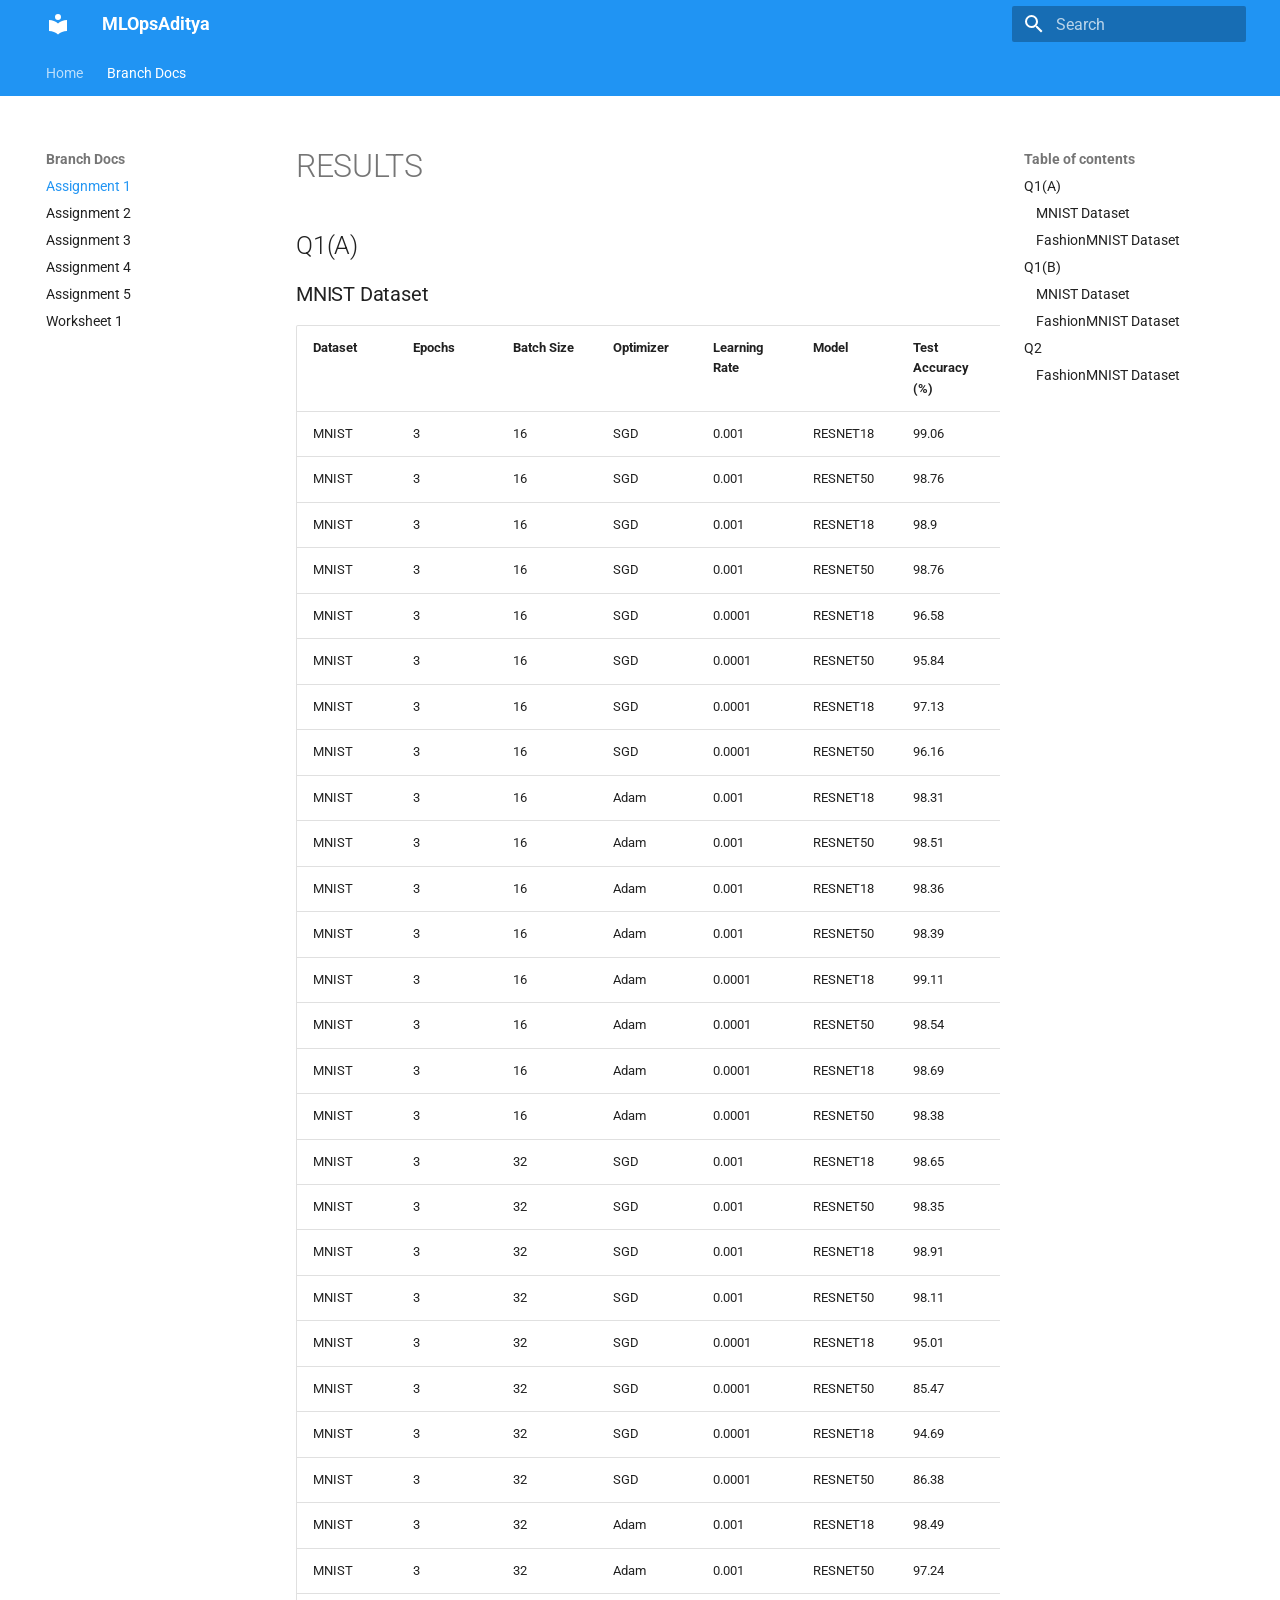
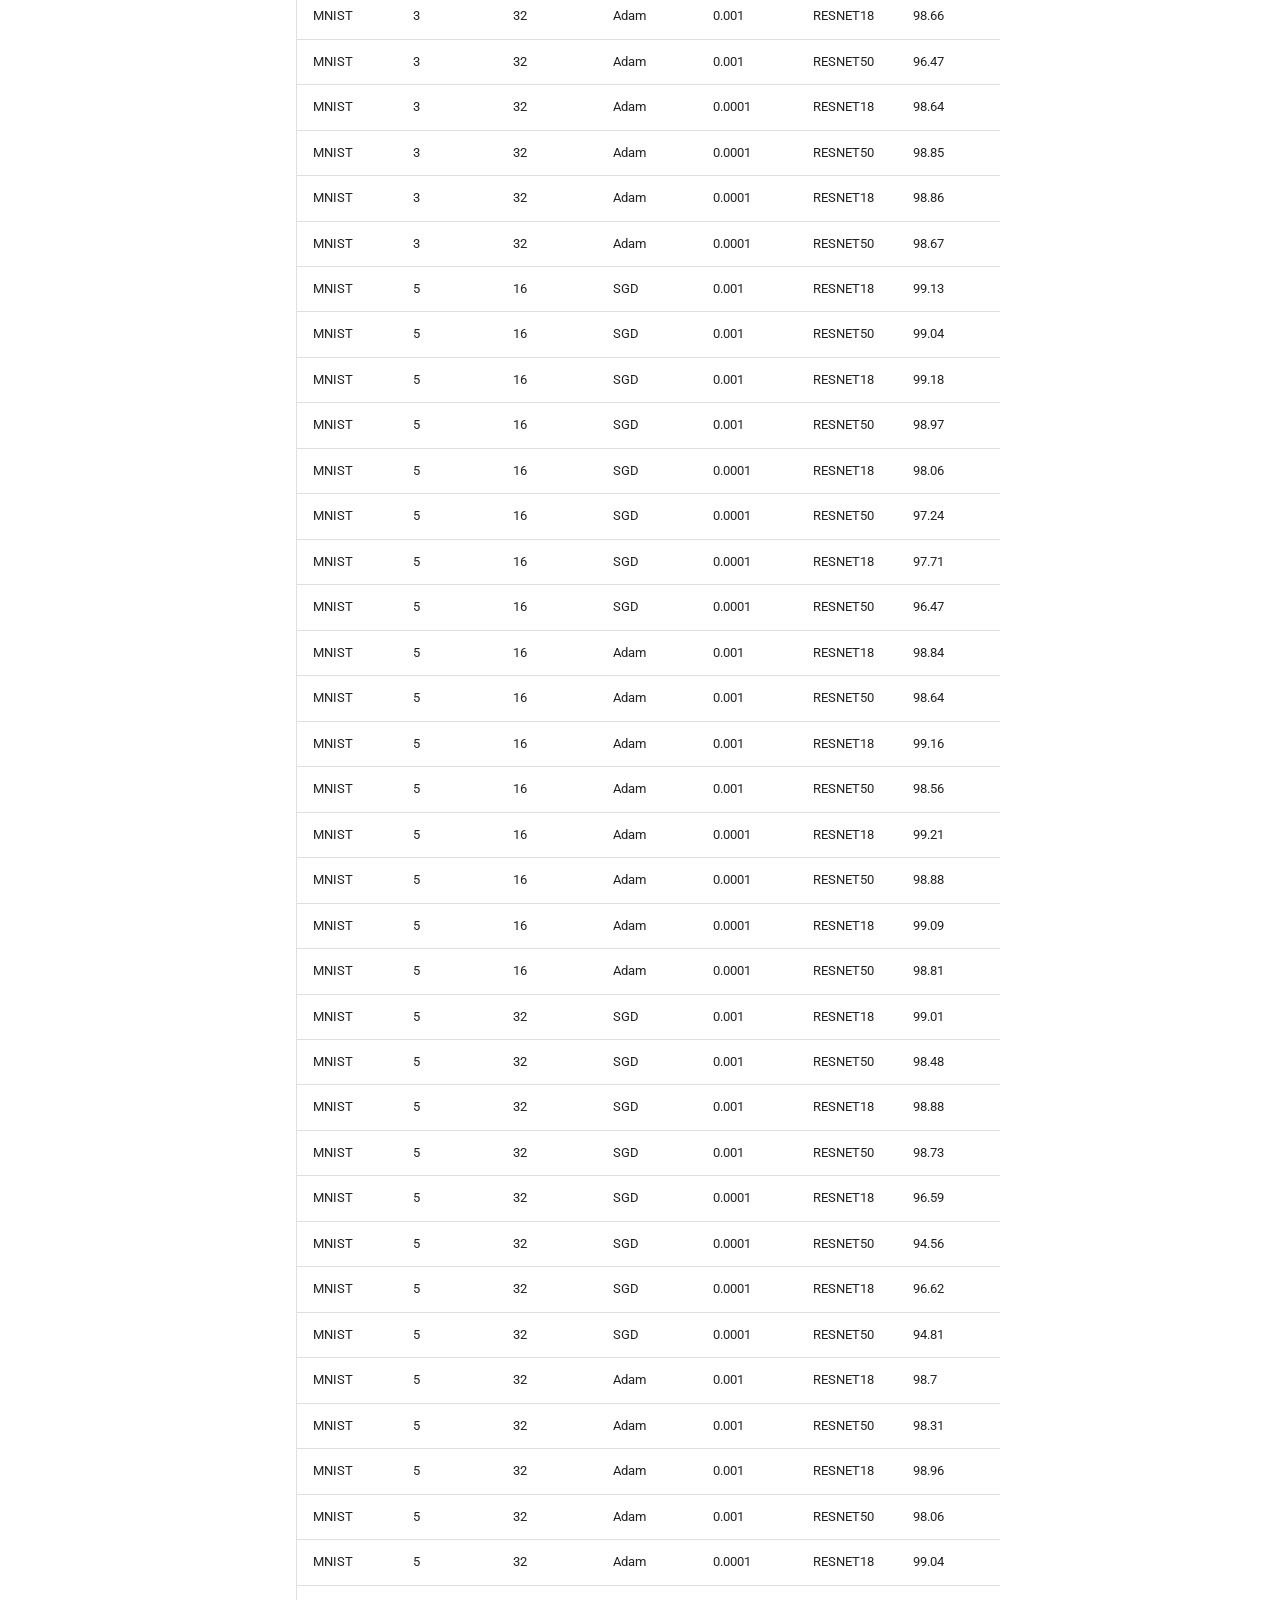
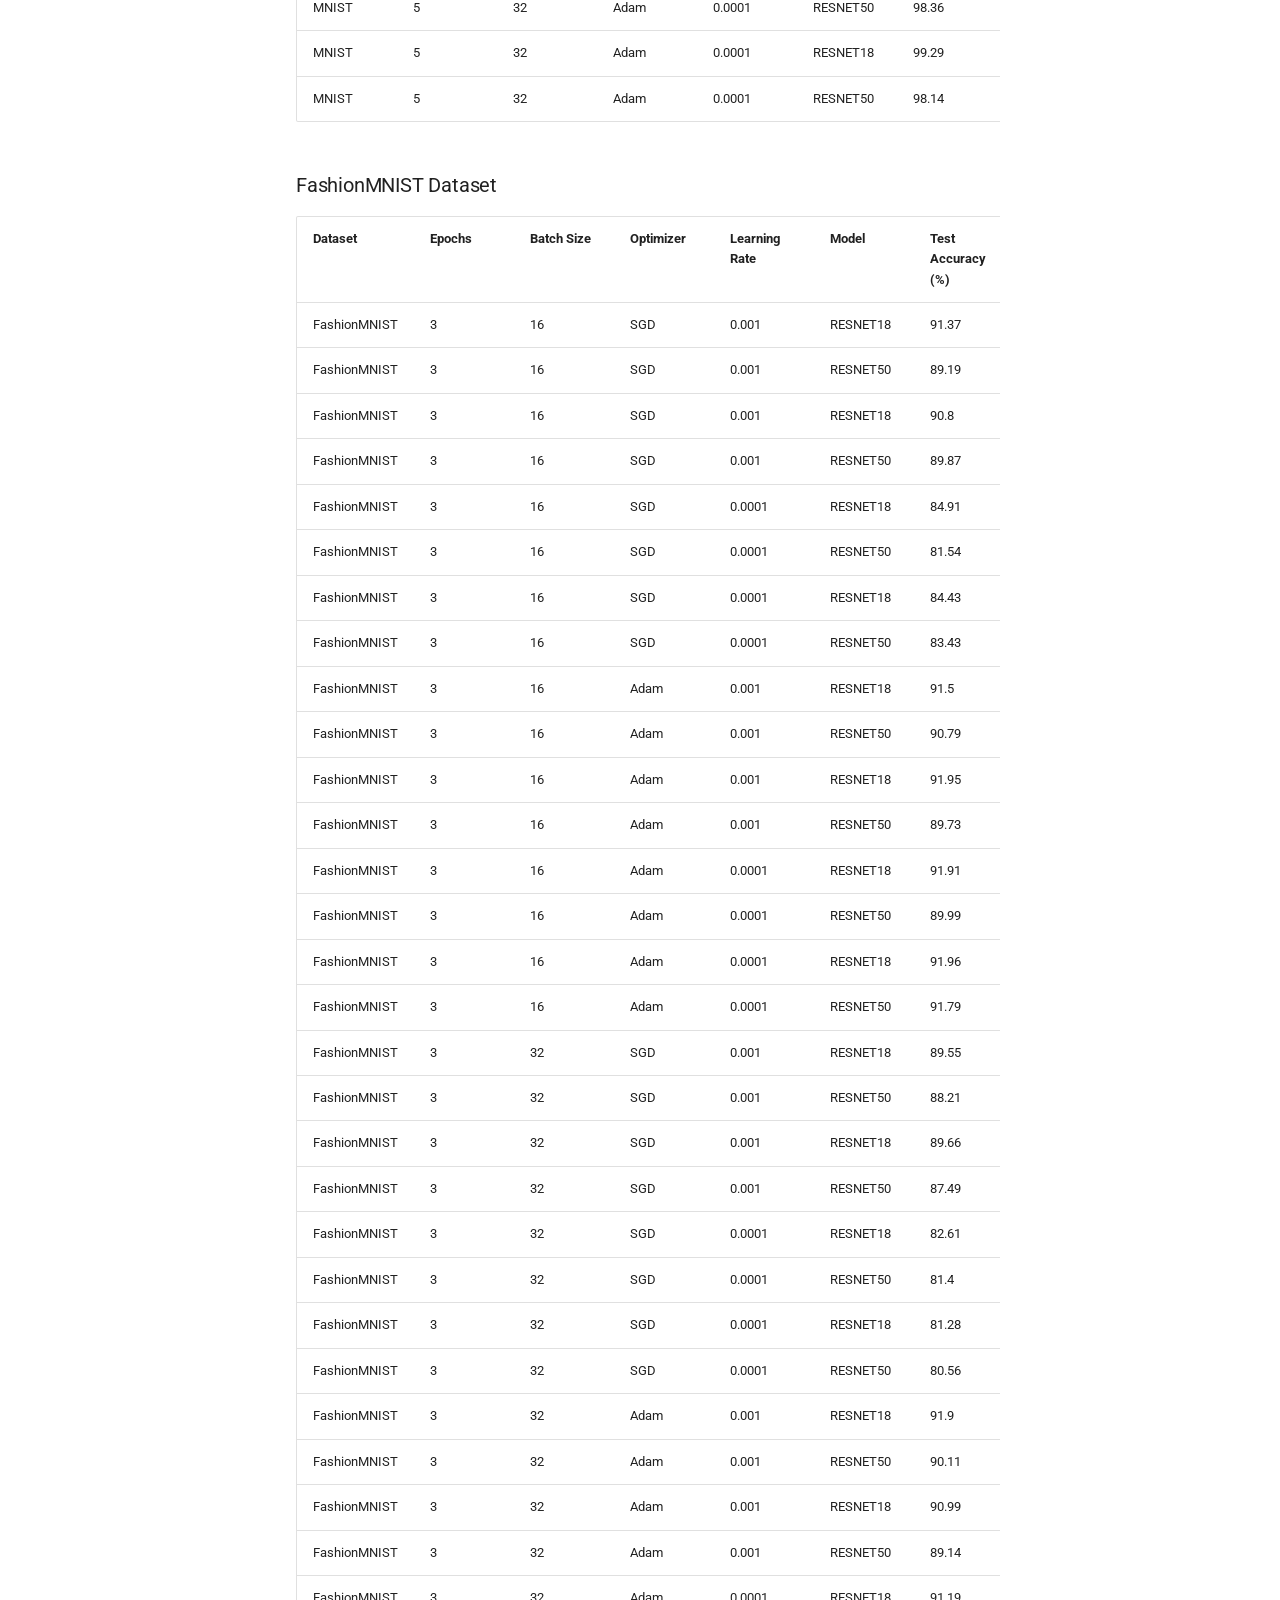
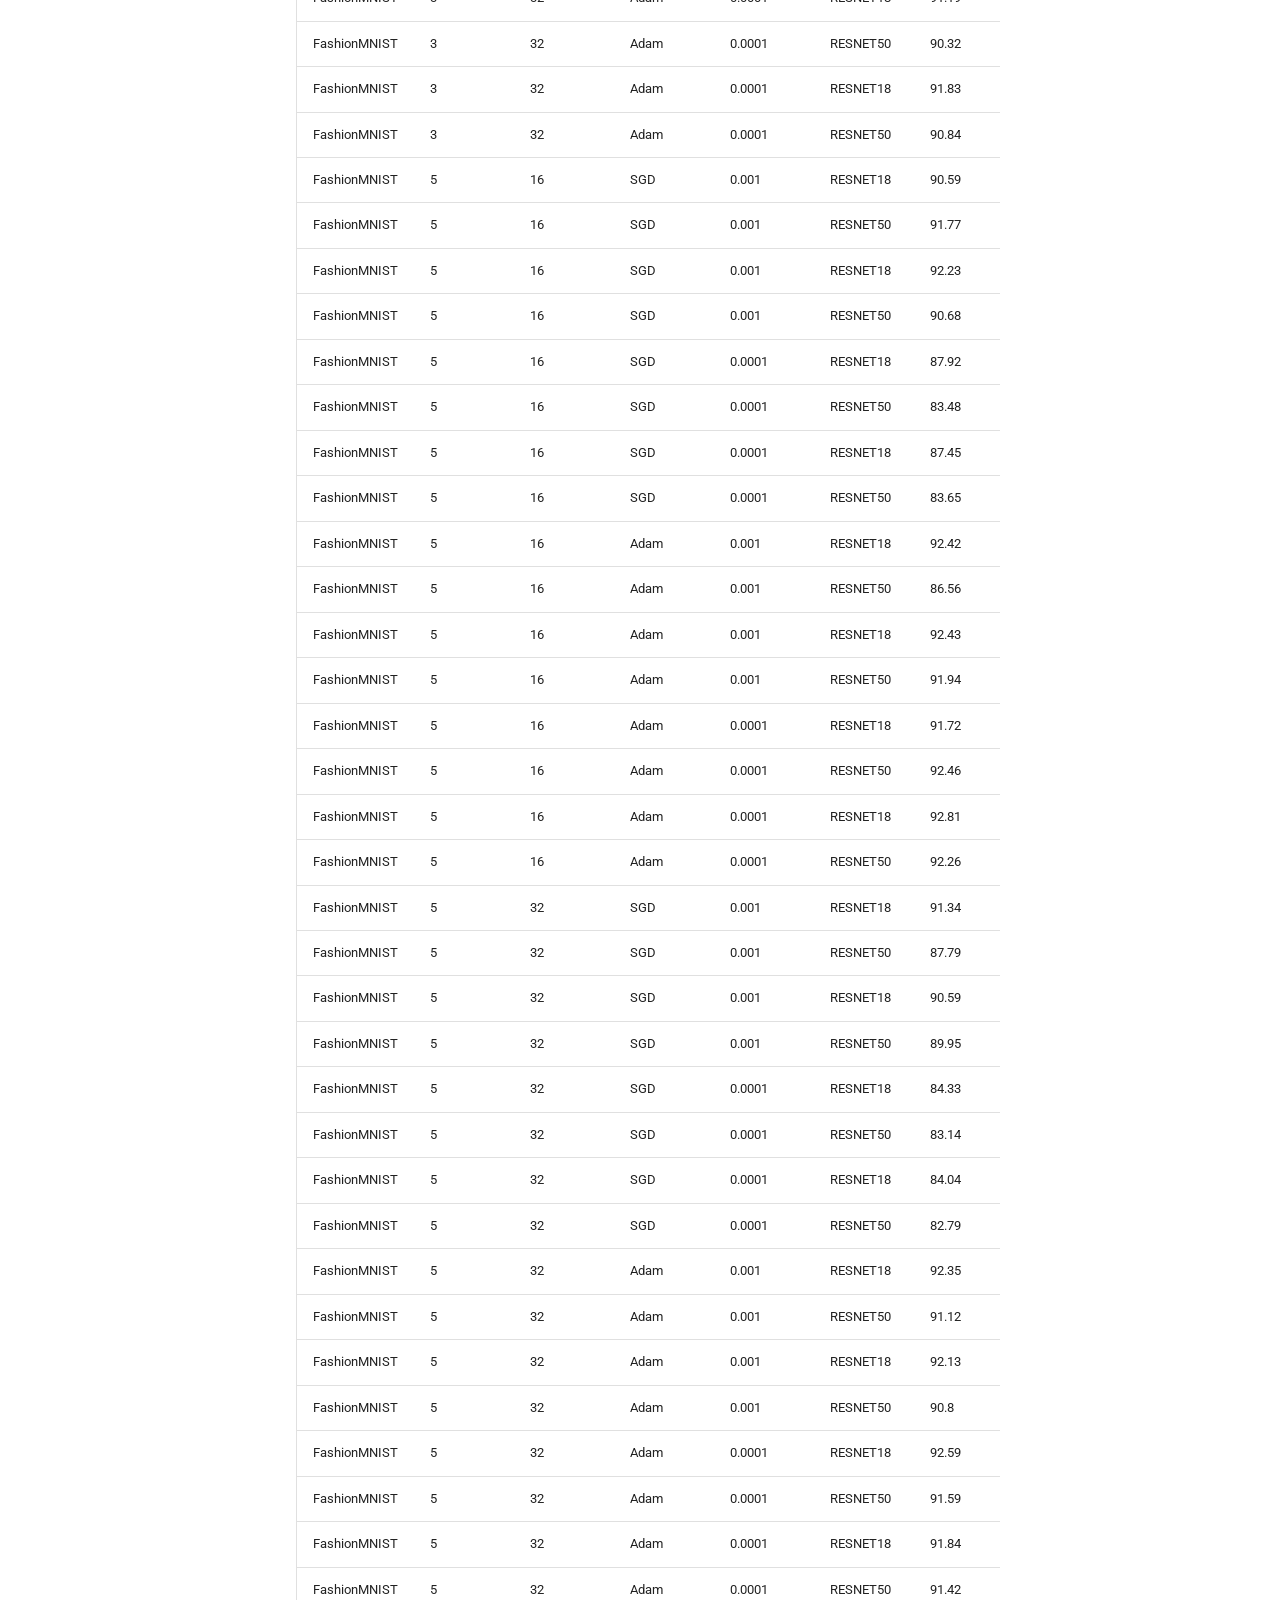
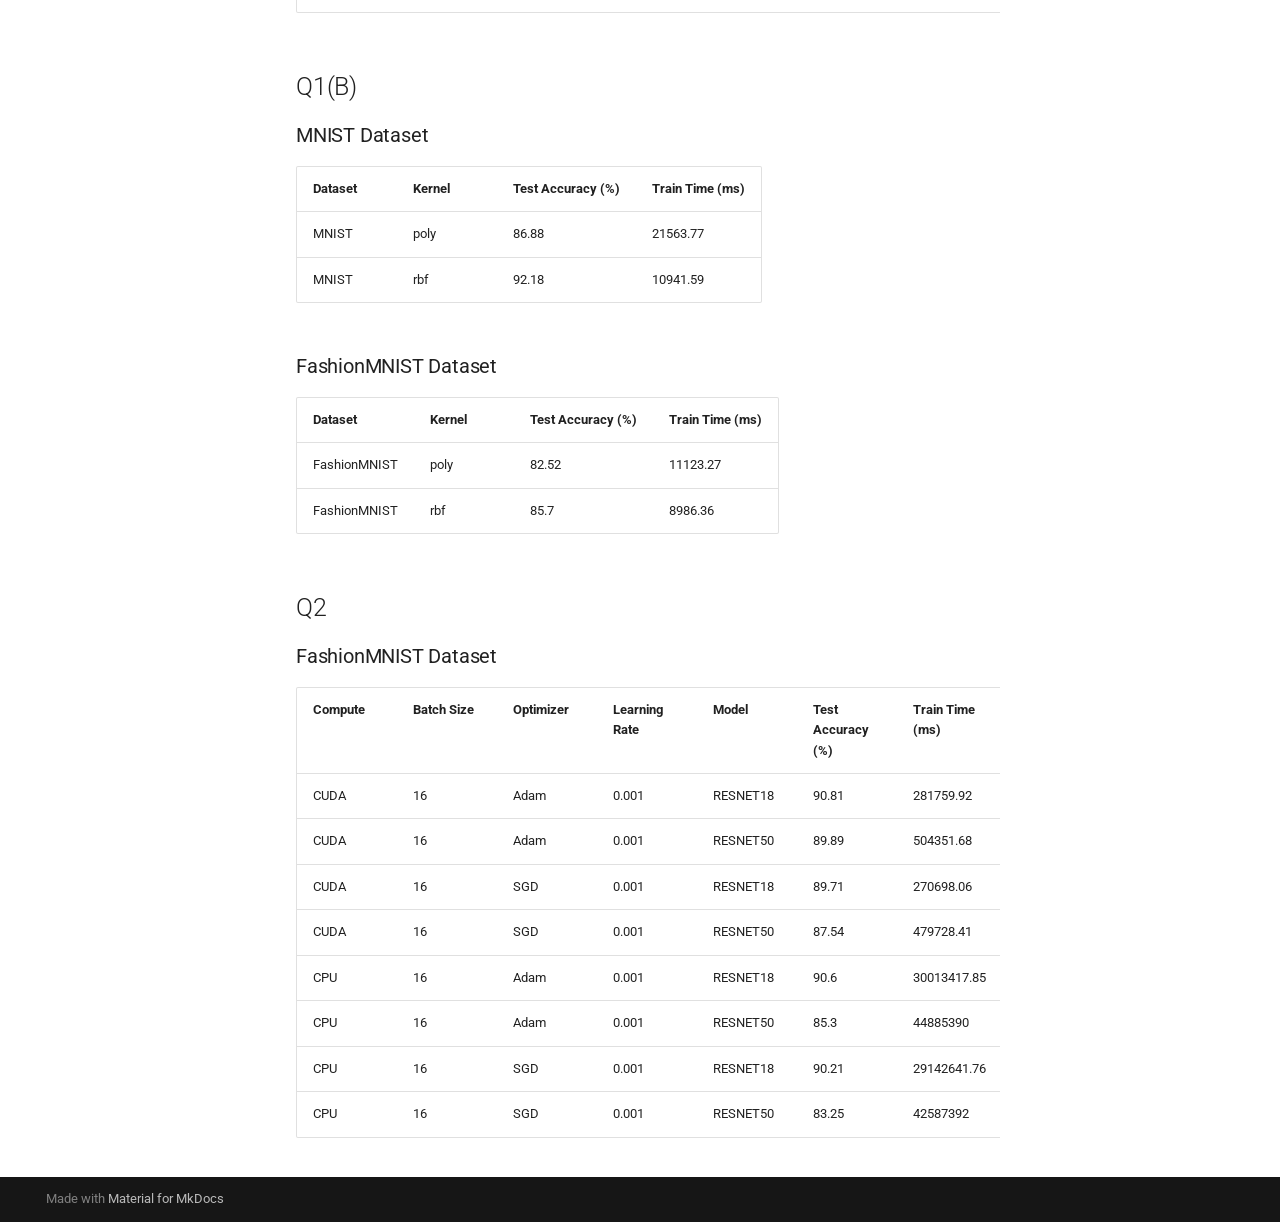
==== commit 0daaef61: "Deployed bb634ac with MkDocs version: 1.6.1" ====
--- a/branches/assg_1/index.html
+++ b/branches/assg_1/index.html
@@ -13,6 +13,10 @@
       
       
       
+        <link rel="prev" href="../..">
+      
+      
+        <link rel="next" href="../assg_2/">
       
       
         
@@ -23,7 +27,7 @@
     
     
       
-        <title>RESULTS - My Project Docs</title>
+        <title>Assignment 1 - MLOpsAditya</title>
       
     
     
@@ -88,7 +92,7 @@
 
 <header class="md-header" data-md-component="header">
   <nav class="md-header__inner md-grid" aria-label="Header">
-    <a href="../.." title="My Project Docs" class="md-header__button md-logo" aria-label="My Project Docs" data-md-component="logo">
+    <a href="../.." title="MLOpsAditya" class="md-header__button md-logo" aria-label="MLOpsAditya" data-md-component="logo">
       
   
   <svg xmlns="http://www.w3.org/2000/svg" viewBox="0 0 24 24"><path d="M12 8a3 3 0 0 0 3-3 3 3 0 0 0-3-3 3 3 0 0 0-3 3 3 3 0 0 0 3 3m0 3.54C9.64 9.35 6.5 8 3 8v11c3.5 0 6.64 1.35 9 3.54 2.36-2.19 5.5-3.54 9-3.54V8c-3.5 0-6.64 1.35-9 3.54"/></svg>
@@ -102,13 +106,13 @@
       <div class="md-header__ellipsis">
         <div class="md-header__topic">
           <span class="md-ellipsis">
-            My Project Docs
+            MLOpsAditya
           </span>
         </div>
         <div class="md-header__topic" data-md-component="header-topic">
           <span class="md-ellipsis">
             
-              RESULTS
+              Assignment 1
             
           </span>
         </div>
@@ -220,11 +224,13 @@
   
   
   
-  
-    
-    
-      <li class="md-tabs__item">
-        <a href="../branch1.md" class="md-tabs__link">
+    
+  
+  
+    
+    
+      <li class="md-tabs__item md-tabs__item--active">
+        <a href="./" class="md-tabs__link">
           
   
   
@@ -258,13 +264,13 @@
 
 <nav class="md-nav md-nav--primary md-nav--lifted" aria-label="Navigation" data-md-level="0">
   <label class="md-nav__title" for="__drawer">
-    <a href="../.." title="My Project Docs" class="md-nav__button md-logo" aria-label="My Project Docs" data-md-component="logo">
+    <a href="../.." title="MLOpsAditya" class="md-nav__button md-logo" aria-label="MLOpsAditya" data-md-component="logo">
       
   
   <svg xmlns="http://www.w3.org/2000/svg" viewBox="0 0 24 24"><path d="M12 8a3 3 0 0 0 3-3 3 3 0 0 0-3-3 3 3 0 0 0-3 3 3 3 0 0 0 3 3m0 3.54C9.64 9.35 6.5 8 3 8v11c3.5 0 6.64 1.35 9 3.54 2.36-2.19 5.5-3.54 9-3.54V8c-3.5 0-6.64 1.35-9 3.54"/></svg>
 
     </a>
-    My Project Docs
+    MLOpsAditya
   </label>
   
   <ul class="md-nav__list" data-md-scrollfix>
@@ -300,28 +306,31 @@
       
   
   
-  
-  
-    
-    
-    
-    
-      
-      
-        
-      
-    
-    
-    <li class="md-nav__item md-nav__item--nested">
-      
-        
+    
+  
+  
+  
+    
+    
+    
+    
+      
+        
+        
+      
+      
+        
+      
+    
+    
+    <li class="md-nav__item md-nav__item--active md-nav__item--section md-nav__item--nested">
+      
+        
+        
+        <input class="md-nav__toggle md-toggle " type="checkbox" id="__nav_2" checked>
         
           
-        
-        <input class="md-nav__toggle md-toggle md-toggle--indeterminate" type="checkbox" id="__nav_2" >
-        
-          
-          <label class="md-nav__link" for="__nav_2" id="__nav_2_label" tabindex="0">
+          <label class="md-nav__link" for="__nav_2" id="__nav_2_label" tabindex="">
             
   
   
@@ -339,7 +348,7 @@
             <span class="md-nav__icon md-icon"></span>
           </label>
         
-        <nav class="md-nav" data-md-level="1" aria-labelledby="__nav_2_label" aria-expanded="false">
+        <nav class="md-nav" data-md-level="1" aria-labelledby="__nav_2_label" aria-expanded="true">
           <label class="md-nav__title" for="__nav_2">
             <span class="md-nav__icon md-icon"></span>
             
@@ -354,17 +363,26 @@
                 
   
   
-  
-  
-    <li class="md-nav__item">
-      <a href="../branch1.md" class="md-nav__link">
-        
+    
+  
+  
+  
+    <li class="md-nav__item md-nav__item--active">
+      
+      <input class="md-nav__toggle md-toggle" type="checkbox" id="__toc">
+      
+      
+        
+      
+      
+        <label class="md-nav__link md-nav__link--active" for="__toc">
+          
   
   
   <span class="md-ellipsis">
     
   
-    Branch 1
+    Assignment 1
   
 
     
@@ -372,7 +390,151 @@
   
   
 
+          <span class="md-nav__icon md-icon"></span>
+        </label>
+      
+      <a href="./" class="md-nav__link md-nav__link--active">
+        
+  
+  
+  <span class="md-ellipsis">
+    
+  
+    Assignment 1
+  
+
+    
+  </span>
+  
+  
+
       </a>
+      
+        
+
+<nav class="md-nav md-nav--secondary" aria-label="Table of contents">
+  
+  
+  
+    
+  
+  
+    <label class="md-nav__title" for="__toc">
+      <span class="md-nav__icon md-icon"></span>
+      Table of contents
+    </label>
+    <ul class="md-nav__list" data-md-component="toc" data-md-scrollfix>
+      
+        <li class="md-nav__item">
+  <a href="#q1a" class="md-nav__link">
+    <span class="md-ellipsis">
+      
+        Q1(A)
+      
+    </span>
+  </a>
+  
+    <nav class="md-nav" aria-label="Q1(A)">
+      <ul class="md-nav__list">
+        
+          <li class="md-nav__item">
+  <a href="#mnist-dataset" class="md-nav__link">
+    <span class="md-ellipsis">
+      
+        MNIST Dataset
+      
+    </span>
+  </a>
+  
+</li>
+        
+          <li class="md-nav__item">
+  <a href="#fashionmnist-dataset" class="md-nav__link">
+    <span class="md-ellipsis">
+      
+        FashionMNIST Dataset
+      
+    </span>
+  </a>
+  
+</li>
+        
+      </ul>
+    </nav>
+  
+</li>
+      
+        <li class="md-nav__item">
+  <a href="#q1b" class="md-nav__link">
+    <span class="md-ellipsis">
+      
+        Q1(B)
+      
+    </span>
+  </a>
+  
+    <nav class="md-nav" aria-label="Q1(B)">
+      <ul class="md-nav__list">
+        
+          <li class="md-nav__item">
+  <a href="#mnist-dataset_1" class="md-nav__link">
+    <span class="md-ellipsis">
+      
+        MNIST Dataset
+      
+    </span>
+  </a>
+  
+</li>
+        
+          <li class="md-nav__item">
+  <a href="#fashionmnist-dataset_1" class="md-nav__link">
+    <span class="md-ellipsis">
+      
+        FashionMNIST Dataset
+      
+    </span>
+  </a>
+  
+</li>
+        
+      </ul>
+    </nav>
+  
+</li>
+      
+        <li class="md-nav__item">
+  <a href="#q2" class="md-nav__link">
+    <span class="md-ellipsis">
+      
+        Q2
+      
+    </span>
+  </a>
+  
+    <nav class="md-nav" aria-label="Q2">
+      <ul class="md-nav__list">
+        
+          <li class="md-nav__item">
+  <a href="#fashionmnist-dataset_2" class="md-nav__link">
+    <span class="md-ellipsis">
+      
+        FashionMNIST Dataset
+      
+    </span>
+  </a>
+  
+</li>
+        
+      </ul>
+    </nav>
+  
+</li>
+      
+    </ul>
+  
+</nav>
+      
     </li>
   
 
@@ -385,14 +547,14 @@
   
   
     <li class="md-nav__item">
-      <a href="../branch2.md" class="md-nav__link">
+      <a href="../assg_2/" class="md-nav__link">
         
   
   
   <span class="md-ellipsis">
     
   
-    Branch 2
+    Assignment 2
   
 
     
@@ -413,14 +575,14 @@
   
   
     <li class="md-nav__item">
-      <a href="../branch3.md" class="md-nav__link">
+      <a href="../assg_3/" class="md-nav__link">
         
   
   
   <span class="md-ellipsis">
     
   
-    Branch 3
+    Assignment 3
   
 
     
@@ -441,14 +603,14 @@
   
   
     <li class="md-nav__item">
-      <a href="../branch4.md" class="md-nav__link">
+      <a href="../assg_4/" class="md-nav__link">
         
   
   
   <span class="md-ellipsis">
     
   
-    Branch 4
+    Assignment 4
   
 
     
@@ -469,14 +631,14 @@
   
   
     <li class="md-nav__item">
-      <a href="../branch5.md" class="md-nav__link">
+      <a href="../assg_5/" class="md-nav__link">
         
   
   
   <span class="md-ellipsis">
     
   
-    Branch 5
+    Assignment 5
   
 
     
@@ -497,14 +659,14 @@
   
   
     <li class="md-nav__item">
-      <a href="../branch6.md" class="md-nav__link">
+      <a href="../worksheet1/" class="md-nav__link">
         
   
   
   <span class="md-ellipsis">
     
   
-    Branch 6
+    Worksheet 1
   
 
     
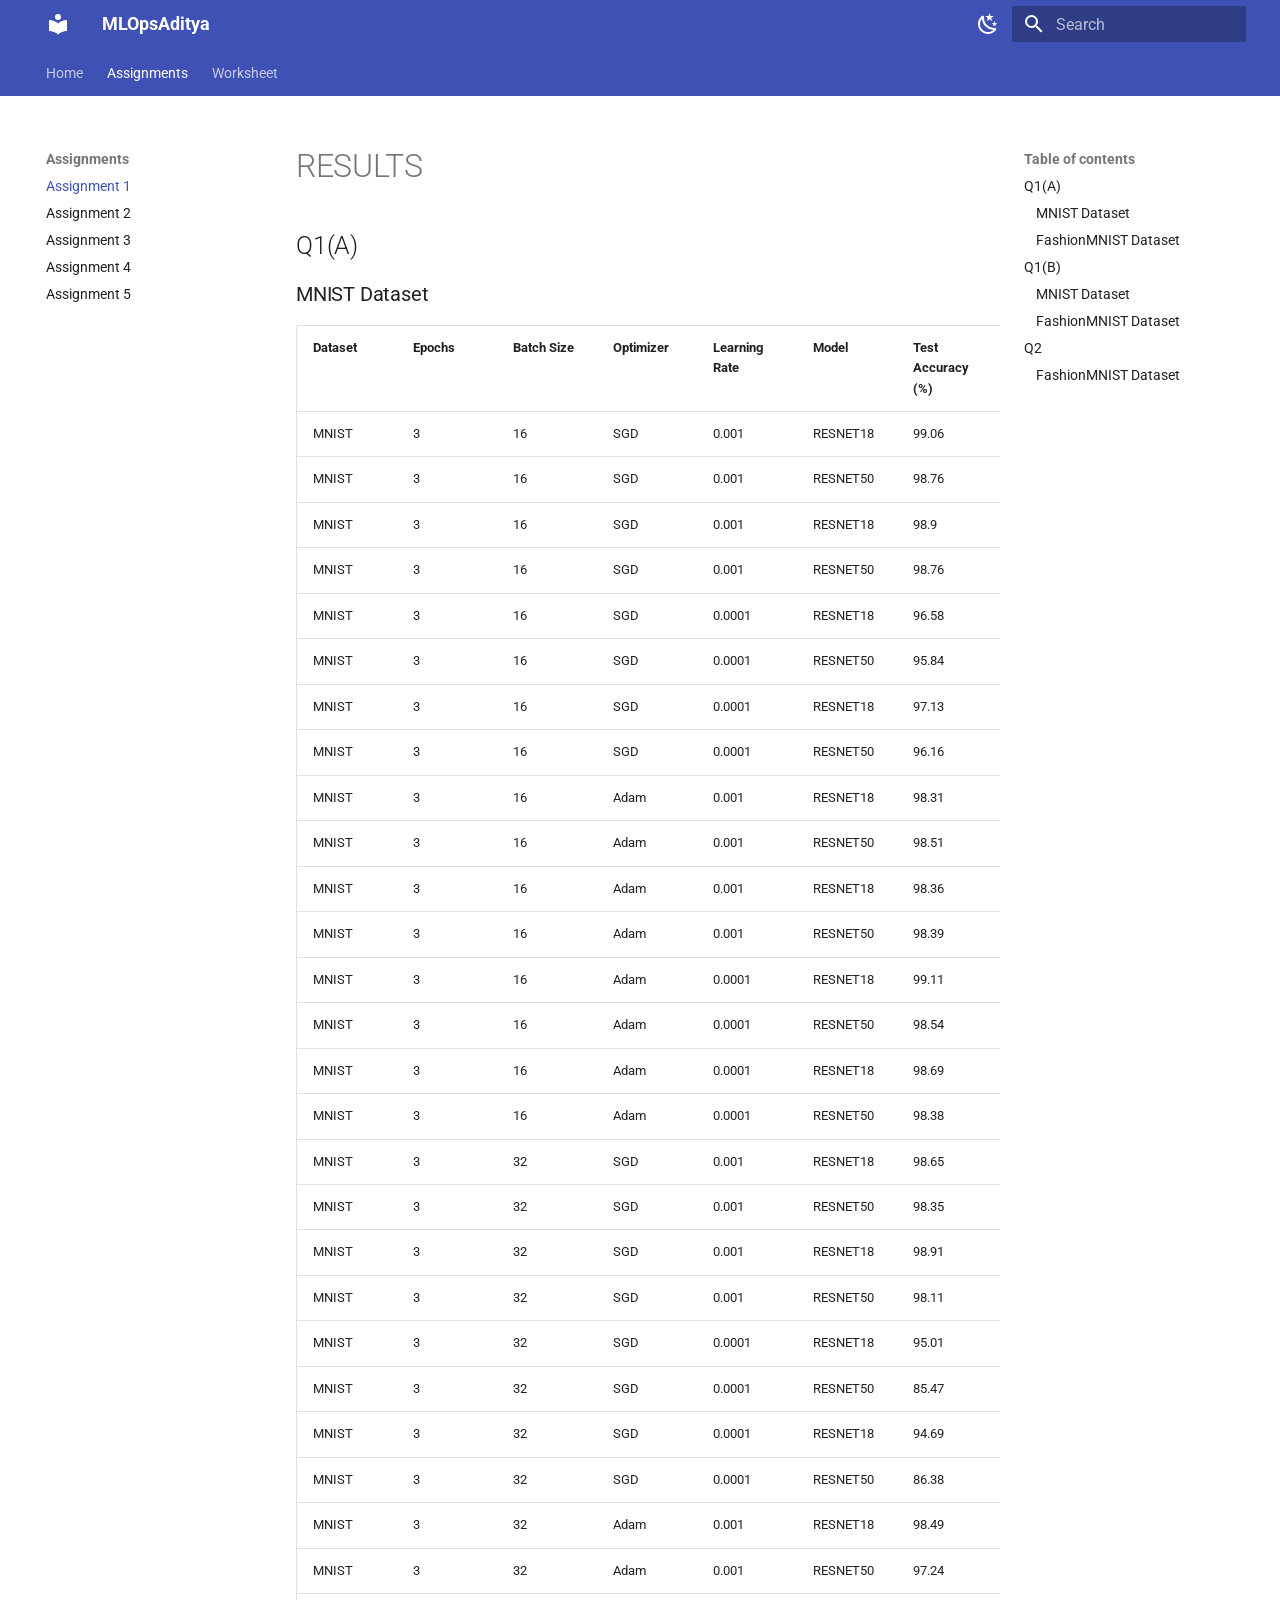
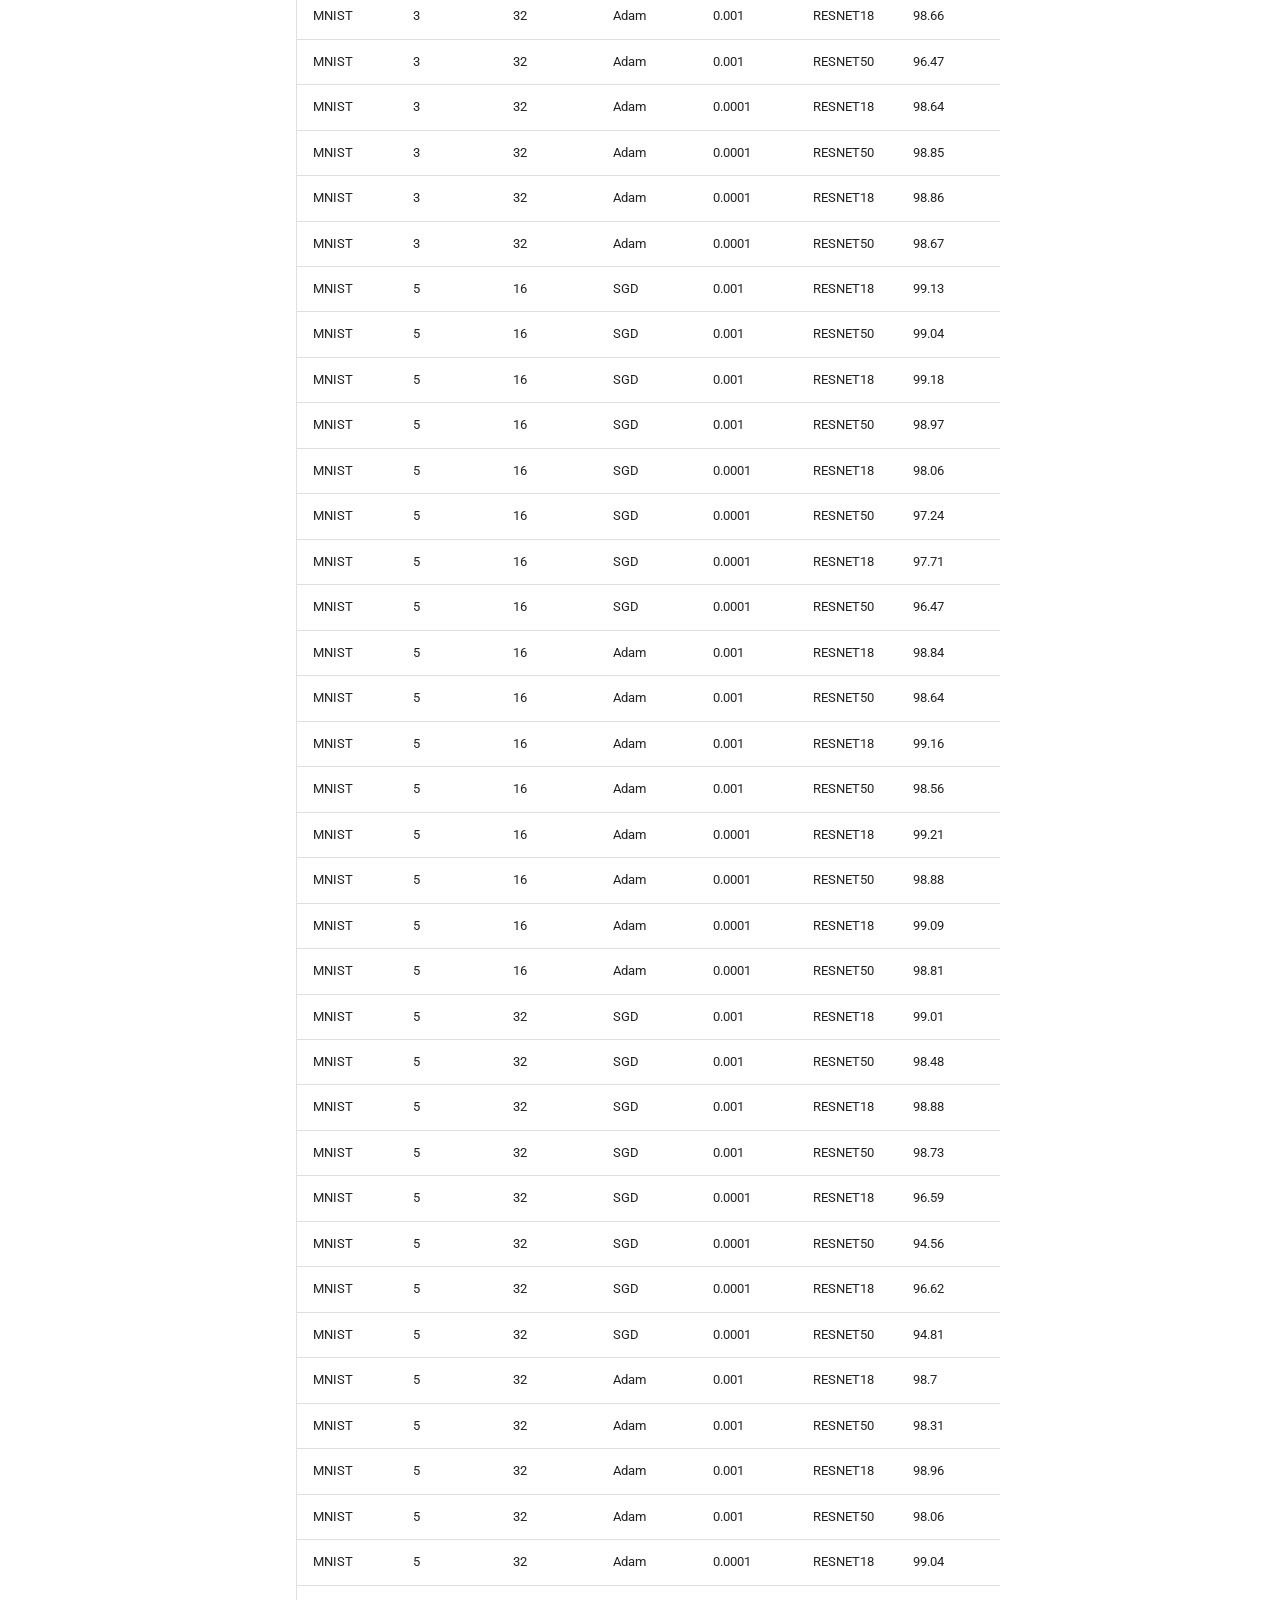
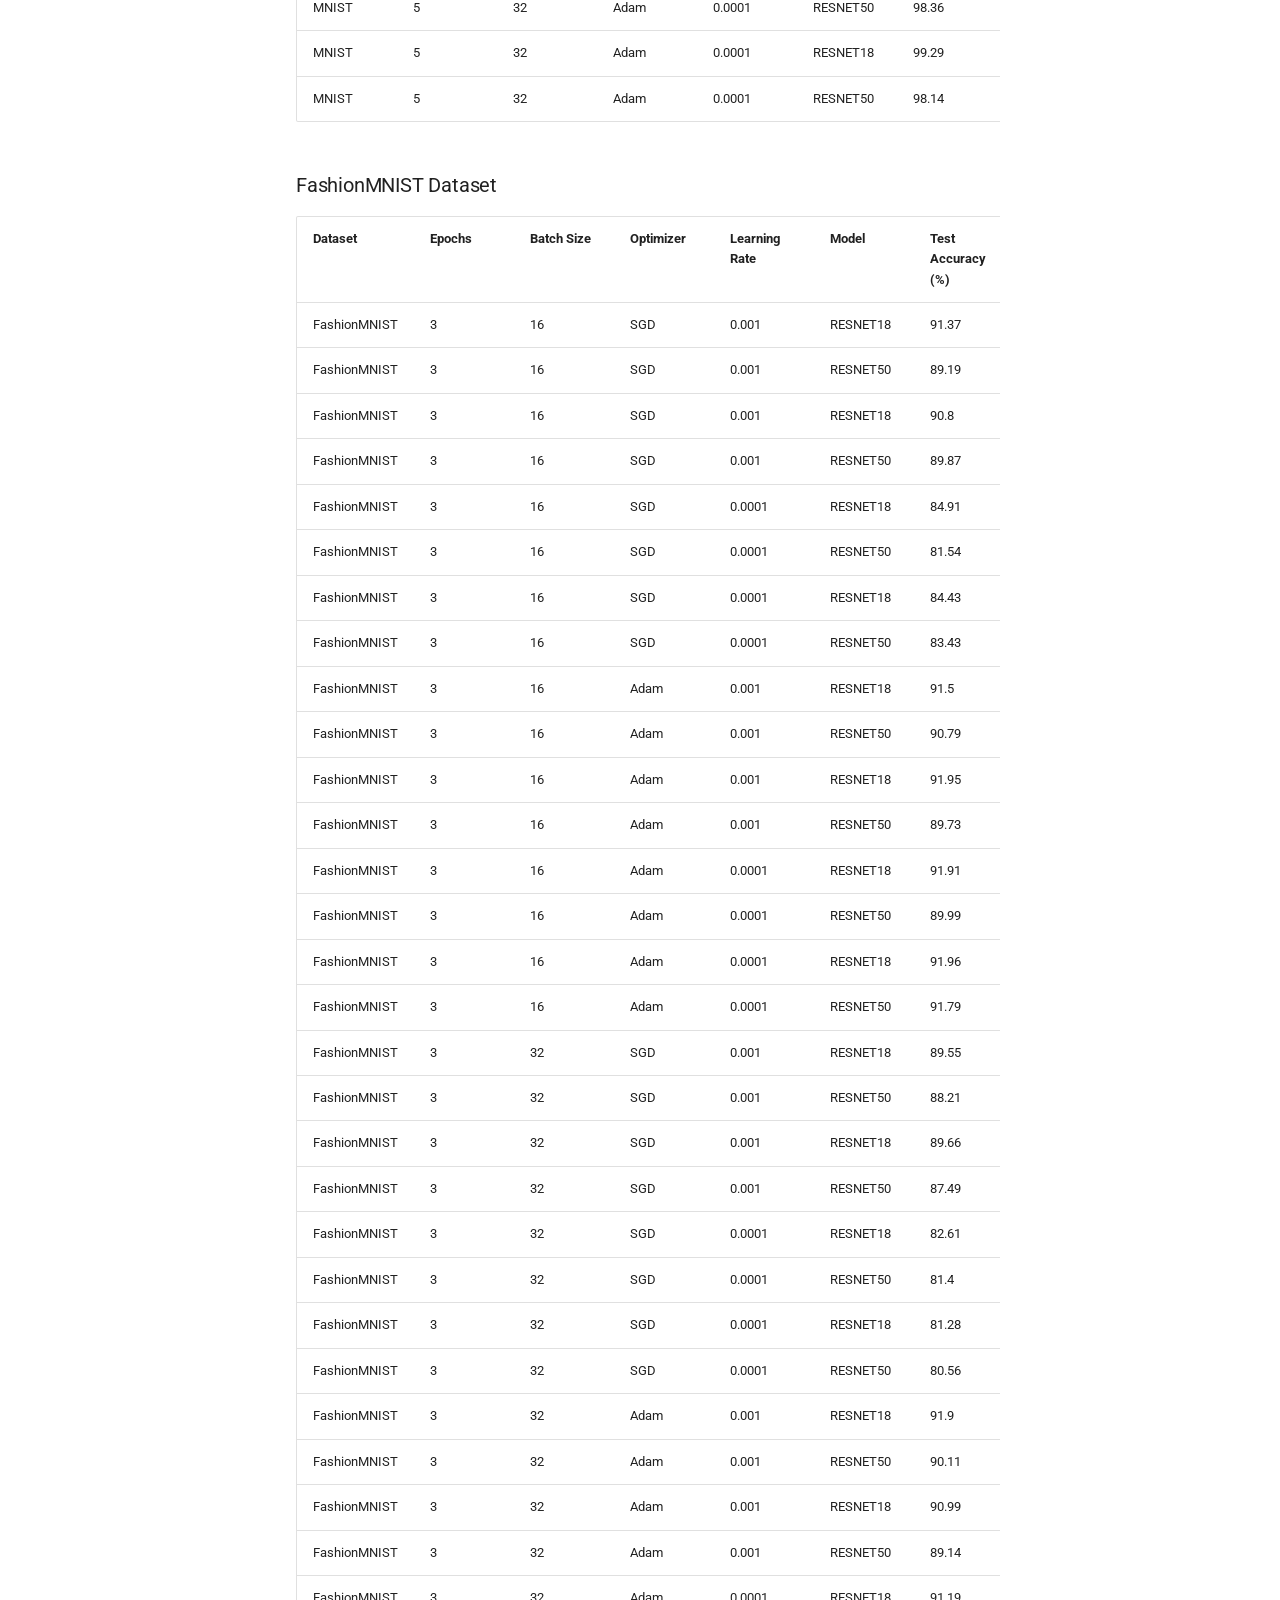
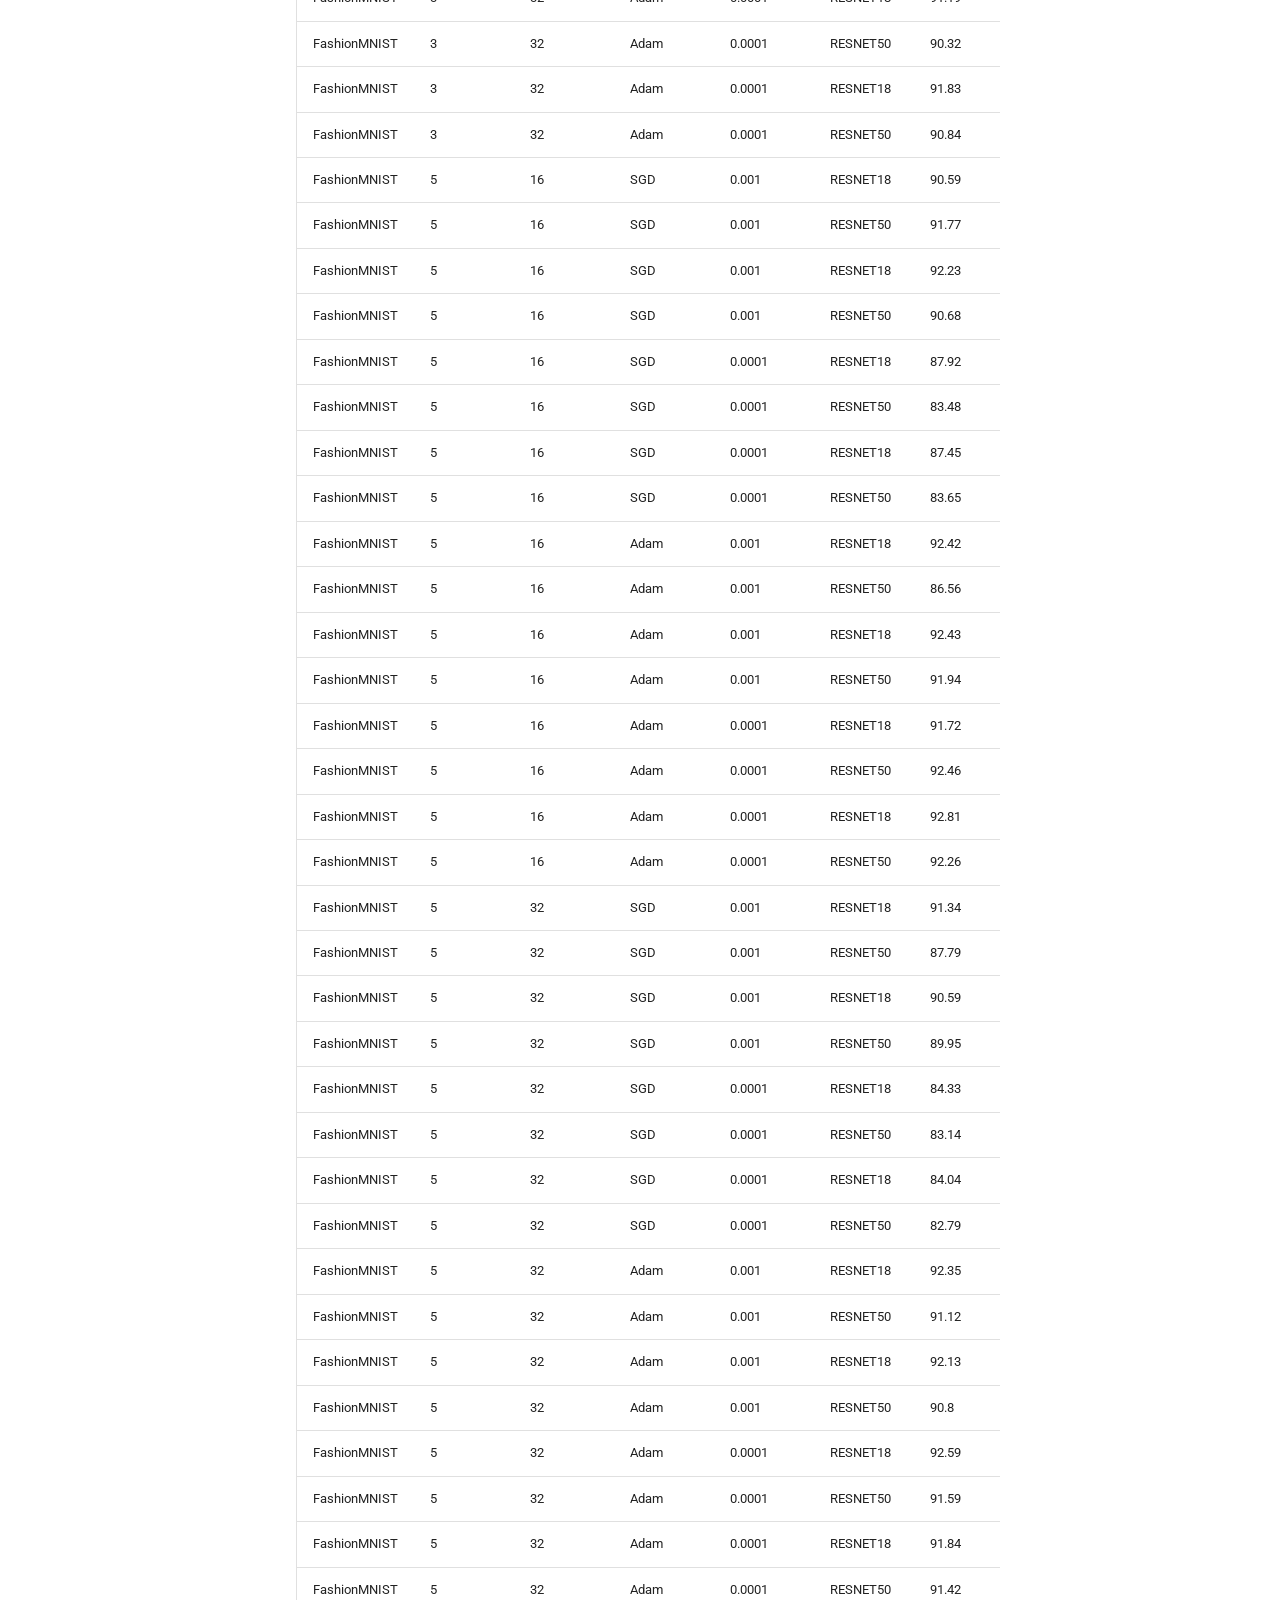
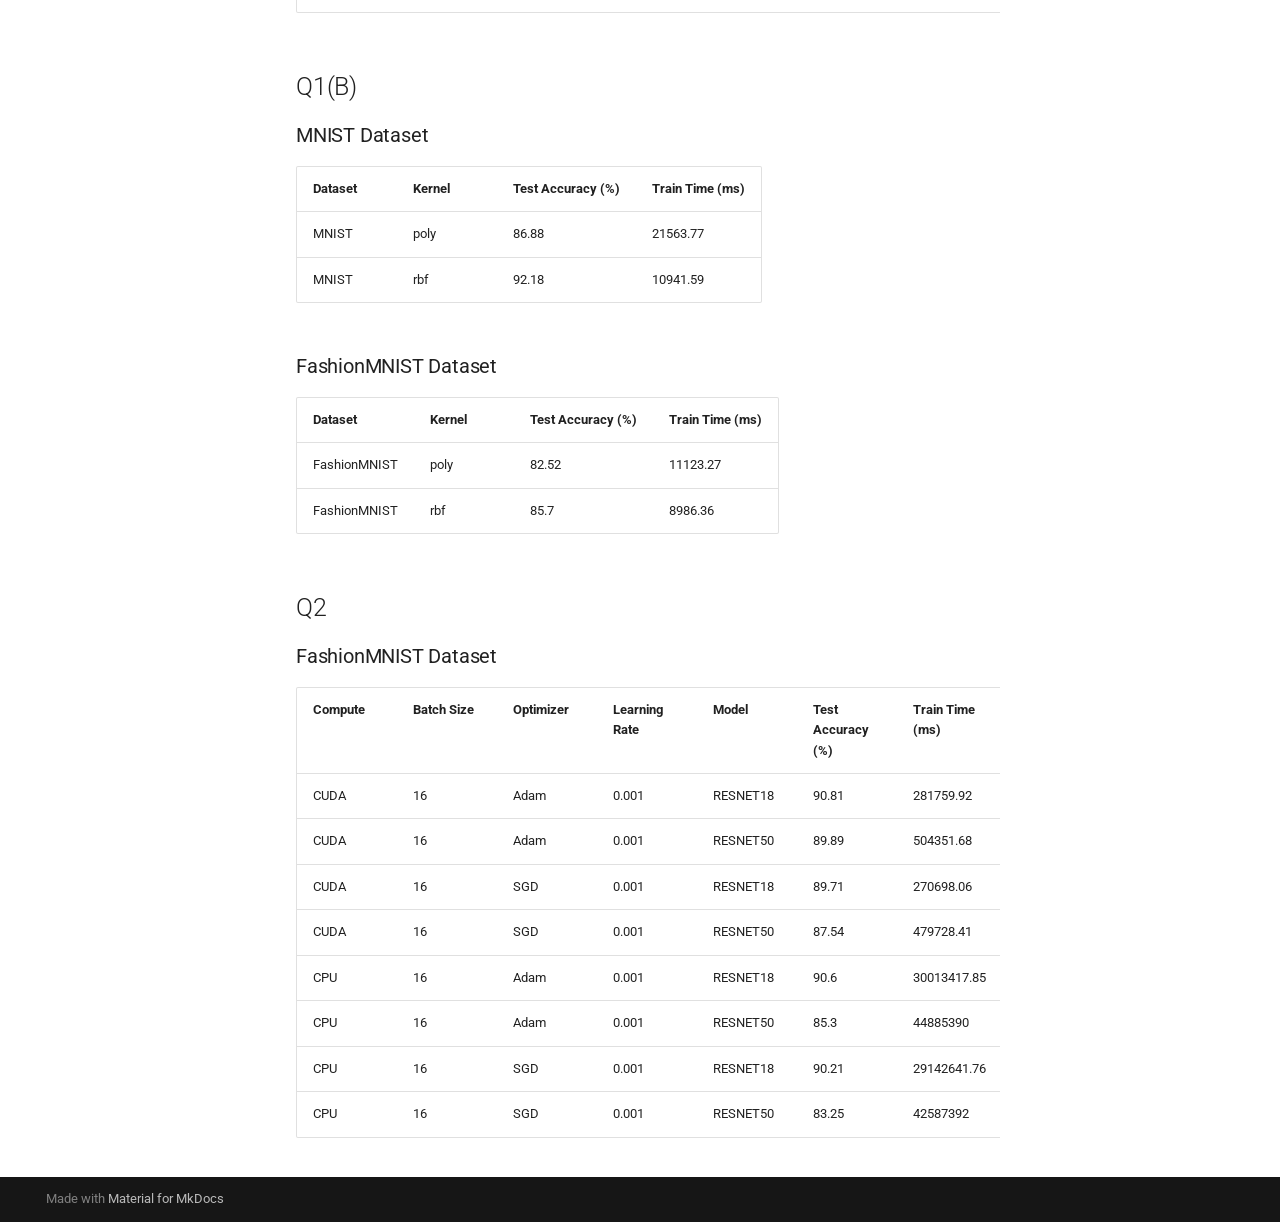
==== commit 3bad4f7d: "Deployed bb5d094 with MkDocs version: 1.6.1" ====
--- a/branches/assg_1/index.html
+++ b/branches/assg_1/index.html
@@ -53,6 +53,8 @@
       
     
     
+      <link rel="stylesheet" href="../../stylesheets/extra.css">
+    
     <script>__md_scope=new URL("../..",location),__md_hash=e=>[...e].reduce(((e,_)=>(e<<5)-e+_.charCodeAt(0)),0),__md_get=(e,_=localStorage,t=__md_scope)=>JSON.parse(_.getItem(t.pathname+"."+e)),__md_set=(e,_,t=localStorage,a=__md_scope)=>{try{t.setItem(a.pathname+"."+e,JSON.stringify(_))}catch(e){}}</script>
     
       
@@ -69,7 +71,7 @@
     
     
     
-    <body dir="ltr" data-md-color-scheme="default" data-md-color-primary="blue" data-md-color-accent="indigo">
+    <body dir="ltr" data-md-color-scheme="default" data-md-color-primary="indigo" data-md-color-accent="indigo">
   
     
     <input class="md-toggle" data-md-toggle="drawer" type="checkbox" id="__drawer" autocomplete="off">
@@ -125,16 +127,20 @@
     
     
     
-    <input class="md-option" data-md-color-media="" data-md-color-scheme="default" data-md-color-primary="blue" data-md-color-accent="indigo"  aria-hidden="true"  type="radio" name="__palette" id="__palette_0">
-    
-  
-    
-    
-    
-    <input class="md-option" data-md-color-media="" data-md-color-scheme="slate" data-md-color-primary="blue" data-md-color-accent="indigo"  aria-label="Dark mode"  type="radio" name="__palette" id="__palette_1">
-    
-      <label class="md-header__button md-icon" title="Dark mode" for="__palette_0" hidden>
+    <input class="md-option" data-md-color-media="" data-md-color-scheme="default" data-md-color-primary="indigo" data-md-color-accent="indigo"  aria-label="Dark mode"  type="radio" name="__palette" id="__palette_0">
+    
+      <label class="md-header__button md-icon" title="Dark mode" for="__palette_1" hidden>
         <svg xmlns="http://www.w3.org/2000/svg" viewBox="0 0 24 24"><path d="m17.75 4.09-2.53 1.94.91 3.06-2.63-1.81-2.63 1.81.91-3.06-2.53-1.94L12.44 4l1.06-3 1.06 3zm3.5 6.91-1.64 1.25.59 1.98-1.7-1.17-1.7 1.17.59-1.98L15.75 11l2.06-.05L18.5 9l.69 1.95zm-2.28 4.95c.83-.08 1.72 1.1 1.19 1.85-.32.45-.66.87-1.08 1.27C15.17 23 8.84 23 4.94 19.07c-3.91-3.9-3.91-10.24 0-14.14.4-.4.82-.76 1.27-1.08.75-.53 1.93.36 1.85 1.19-.27 2.86.69 5.83 2.89 8.02a9.96 9.96 0 0 0 8.02 2.89m-1.64 2.02a12.08 12.08 0 0 1-7.8-3.47c-2.17-2.19-3.33-5-3.49-7.82-2.81 3.14-2.7 7.96.31 10.98 3.02 3.01 7.84 3.12 10.98.31"/></svg>
+      </label>
+    
+  
+    
+    
+    
+    <input class="md-option" data-md-color-media="" data-md-color-scheme="slate" data-md-color-primary="indigo" data-md-color-accent="indigo"  aria-label="Light mode"  type="radio" name="__palette" id="__palette_1">
+    
+      <label class="md-header__button md-icon" title="Light mode" for="__palette_0" hidden>
+        <svg xmlns="http://www.w3.org/2000/svg" viewBox="0 0 24 24"><path d="M12 7a5 5 0 0 1 5 5 5 5 0 0 1-5 5 5 5 0 0 1-5-5 5 5 0 0 1 5-5m0 2a3 3 0 0 0-3 3 3 3 0 0 0 3 3 3 3 0 0 0 3-3 3 3 0 0 0-3-3m0-7 2.39 3.42C13.65 5.15 12.84 5 12 5s-1.65.15-2.39.42zM3.34 7l4.16-.35A7.2 7.2 0 0 0 5.94 8.5c-.44.74-.69 1.5-.83 2.29zm.02 10 1.76-3.77a7.131 7.131 0 0 0 2.38 4.14zM20.65 7l-1.77 3.79a7.02 7.02 0 0 0-2.38-4.15zm-.01 10-4.14.36c.59-.51 1.12-1.14 1.54-1.86.42-.73.69-1.5.83-2.29zM12 22l-2.41-3.44c.74.27 1.55.44 2.41.44.82 0 1.63-.17 2.37-.44z"/></svg>
       </label>
     
   
@@ -170,6 +176,8 @@
           <svg xmlns="http://www.w3.org/2000/svg" viewBox="0 0 24 24"><path d="M19 6.41 17.59 5 12 10.59 6.41 5 5 6.41 10.59 12 5 17.59 6.41 19 12 13.41 17.59 19 19 17.59 13.41 12z"/></svg>
         </button>
       </nav>
+      
+        <div class="md-search__suggest" data-md-component="search-suggest"></div>
       
     </form>
     <div class="md-search__output">
@@ -234,7 +242,27 @@
           
   
   
-  Branch Docs
+  Assignments
+
+        </a>
+      </li>
+    
+  
+
+      
+        
+  
+  
+  
+  
+    
+    
+      <li class="md-tabs__item">
+        <a href="../worksheet1/" class="md-tabs__link">
+          
+  
+  
+  Worksheet
 
         </a>
       </li>
@@ -337,7 +365,7 @@
   <span class="md-ellipsis">
     
   
-    Branch Docs
+    Assignments
   
 
     
@@ -353,7 +381,7 @@
             <span class="md-nav__icon md-icon"></span>
             
   
-    Branch Docs
+    Assignments
   
 
           </label>
@@ -651,6 +679,67 @@
   
 
               
+            
+          </ul>
+        </nav>
+      
+    </li>
+  
+
+    
+      
+      
+  
+  
+  
+  
+    
+    
+    
+    
+      
+      
+        
+      
+    
+    
+    <li class="md-nav__item md-nav__item--nested">
+      
+        
+        
+          
+        
+        <input class="md-nav__toggle md-toggle md-toggle--indeterminate" type="checkbox" id="__nav_3" >
+        
+          
+          <label class="md-nav__link" for="__nav_3" id="__nav_3_label" tabindex="0">
+            
+  
+  
+  <span class="md-ellipsis">
+    
+  
+    Worksheet
+  
+
+    
+  </span>
+  
+  
+
+            <span class="md-nav__icon md-icon"></span>
+          </label>
+        
+        <nav class="md-nav" data-md-level="1" aria-labelledby="__nav_3_label" aria-expanded="false">
+          <label class="md-nav__title" for="__nav_3">
+            <span class="md-nav__icon md-icon"></span>
+            
+  
+    Worksheet
+  
+
+          </label>
+          <ul class="md-nav__list" data-md-scrollfix>
             
               
                 
@@ -2448,8 +2537,16 @@
             </div>
           
           
+  <script>var tabs=__md_get("__tabs");if(Array.isArray(tabs))e:for(var set of document.querySelectorAll(".tabbed-set")){var labels=set.querySelector(".tabbed-labels");for(var tab of tabs)for(var label of labels.getElementsByTagName("label"))if(label.innerText.trim()===tab){var input=document.getElementById(label.htmlFor);input.checked=!0;continue e}}</script>
+
 <script>var target=document.getElementById(location.hash.slice(1));target&&target.name&&(target.checked=target.name.startsWith("__tabbed_"))</script>
         </div>
+        
+          <button type="button" class="md-top md-icon" data-md-component="top" hidden>
+  
+  <svg xmlns="http://www.w3.org/2000/svg" viewBox="0 0 24 24"><path d="M13 20h-2V8l-5.5 5.5-1.42-1.42L12 4.16l7.92 7.92-1.42 1.42L13 8z"/></svg>
+  Back to top
+</button>
         
       </main>
       
@@ -2480,7 +2577,7 @@
     
       
       
-      <script id="__config" type="application/json">{"annotate": null, "base": "../..", "features": ["navigation.tabs", "navigation.sections", "navigation.expand", "search.highlight", "content.code.copy"], "search": "../../assets/javascripts/workers/search.2c215733.min.js", "tags": null, "translations": {"clipboard.copied": "Copied to clipboard", "clipboard.copy": "Copy to clipboard", "search.result.more.one": "1 more on this page", "search.result.more.other": "# more on this page", "search.result.none": "No matching documents", "search.result.one": "1 matching document", "search.result.other": "# matching documents", "search.result.placeholder": "Type to start searching", "search.result.term.missing": "Missing", "select.version": "Select version"}, "version": null}</script>
+      <script id="__config" type="application/json">{"annotate": null, "base": "../..", "features": ["navigation.tabs", "navigation.sections", "navigation.expand", "navigation.top", "navigation.instant", "content.code.copy", "content.tabs.link", "search.suggest", "search.highlight"], "search": "../../assets/javascripts/workers/search.2c215733.min.js", "tags": null, "translations": {"clipboard.copied": "Copied to clipboard", "clipboard.copy": "Copy to clipboard", "search.result.more.one": "1 more on this page", "search.result.more.other": "# more on this page", "search.result.none": "No matching documents", "search.result.one": "1 matching document", "search.result.other": "# matching documents", "search.result.placeholder": "Type to start searching", "search.result.term.missing": "Missing", "select.version": "Select version"}, "version": null}</script>
     
     
       <script src="../../assets/javascripts/bundle.79ae519e.min.js"></script>
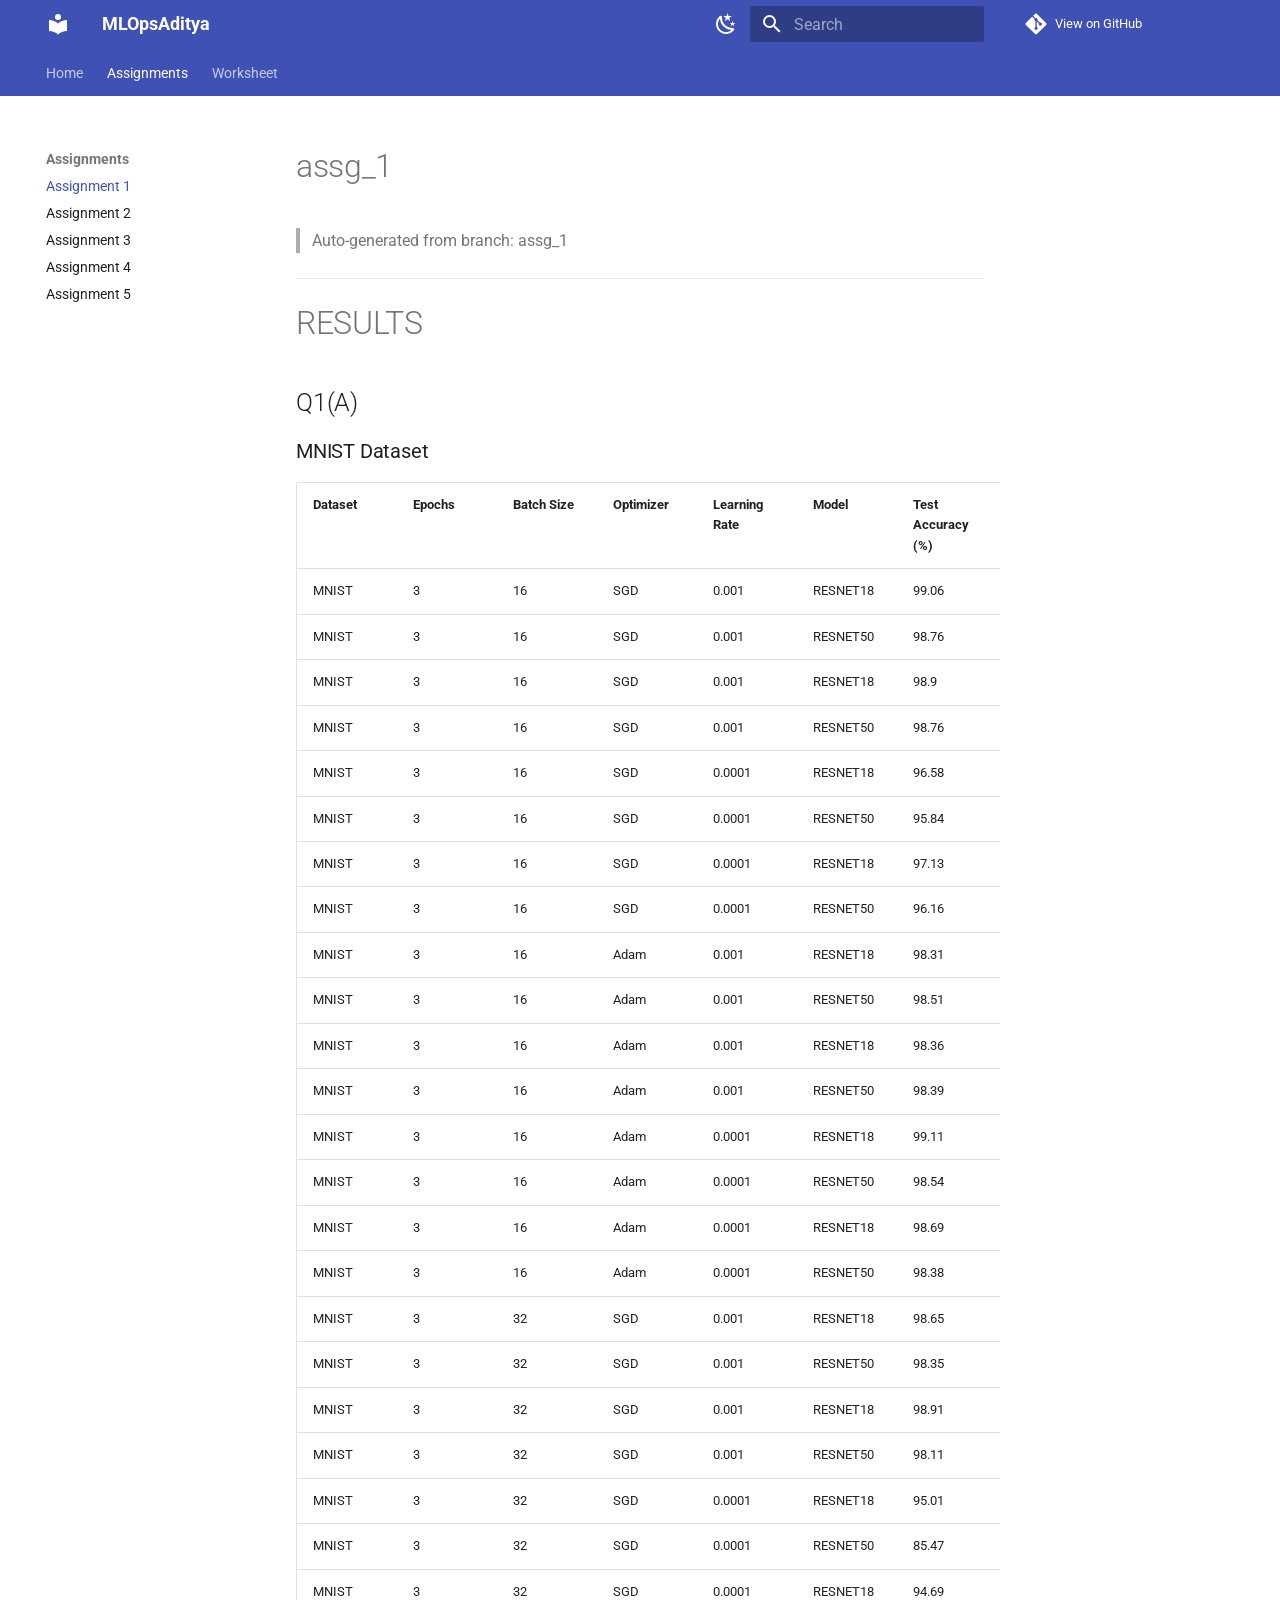
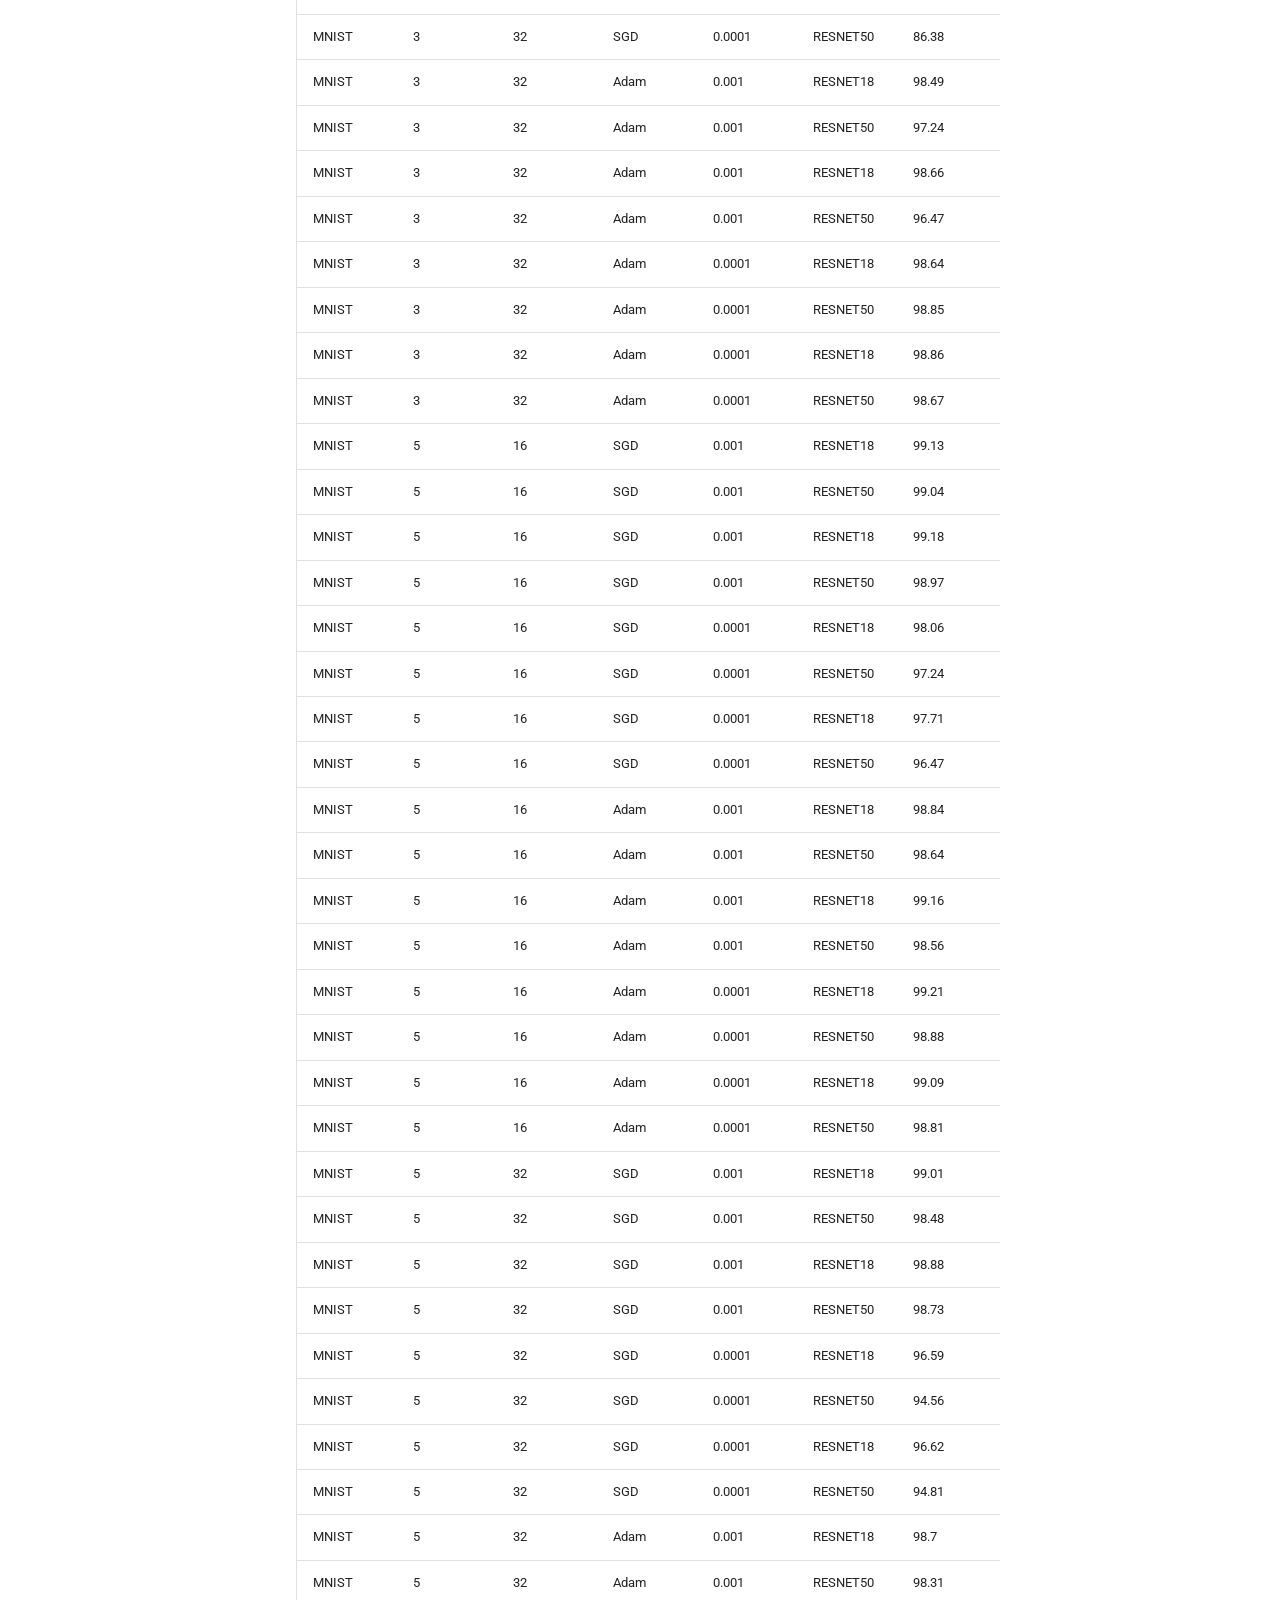
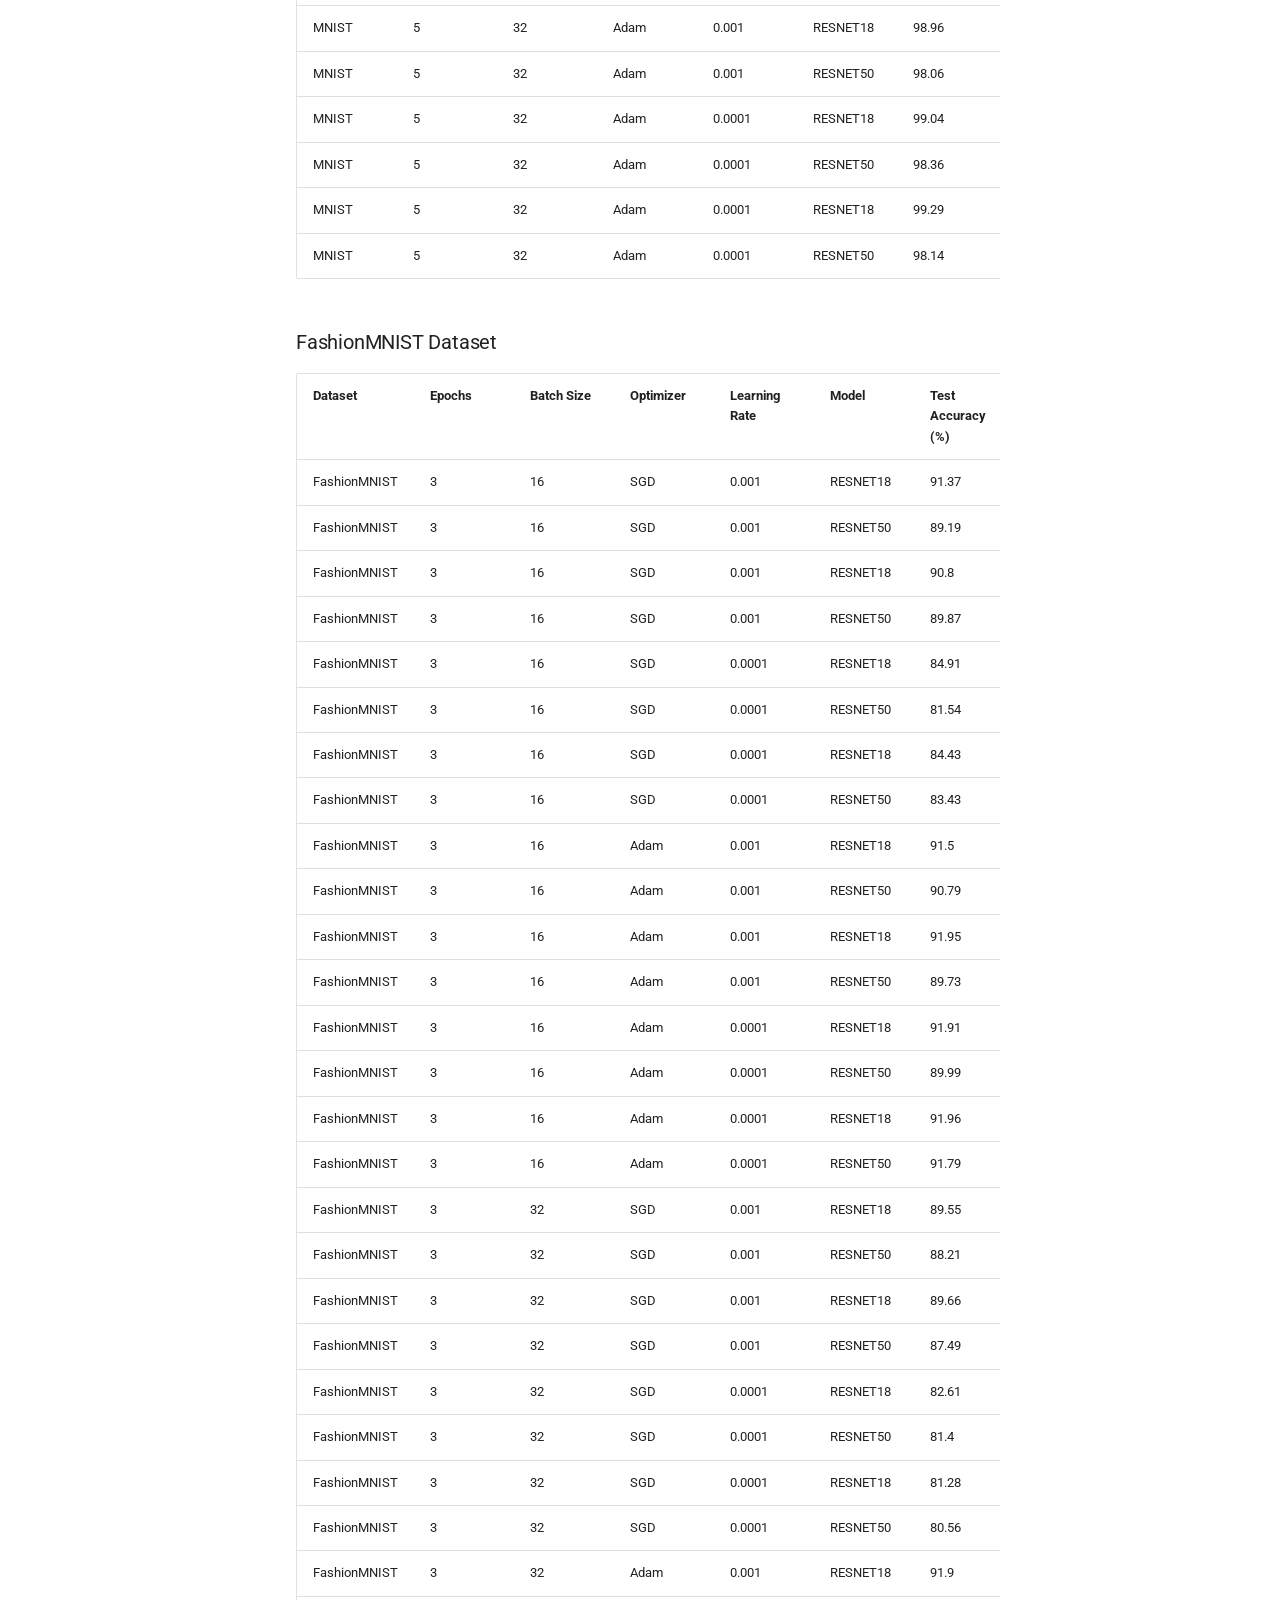
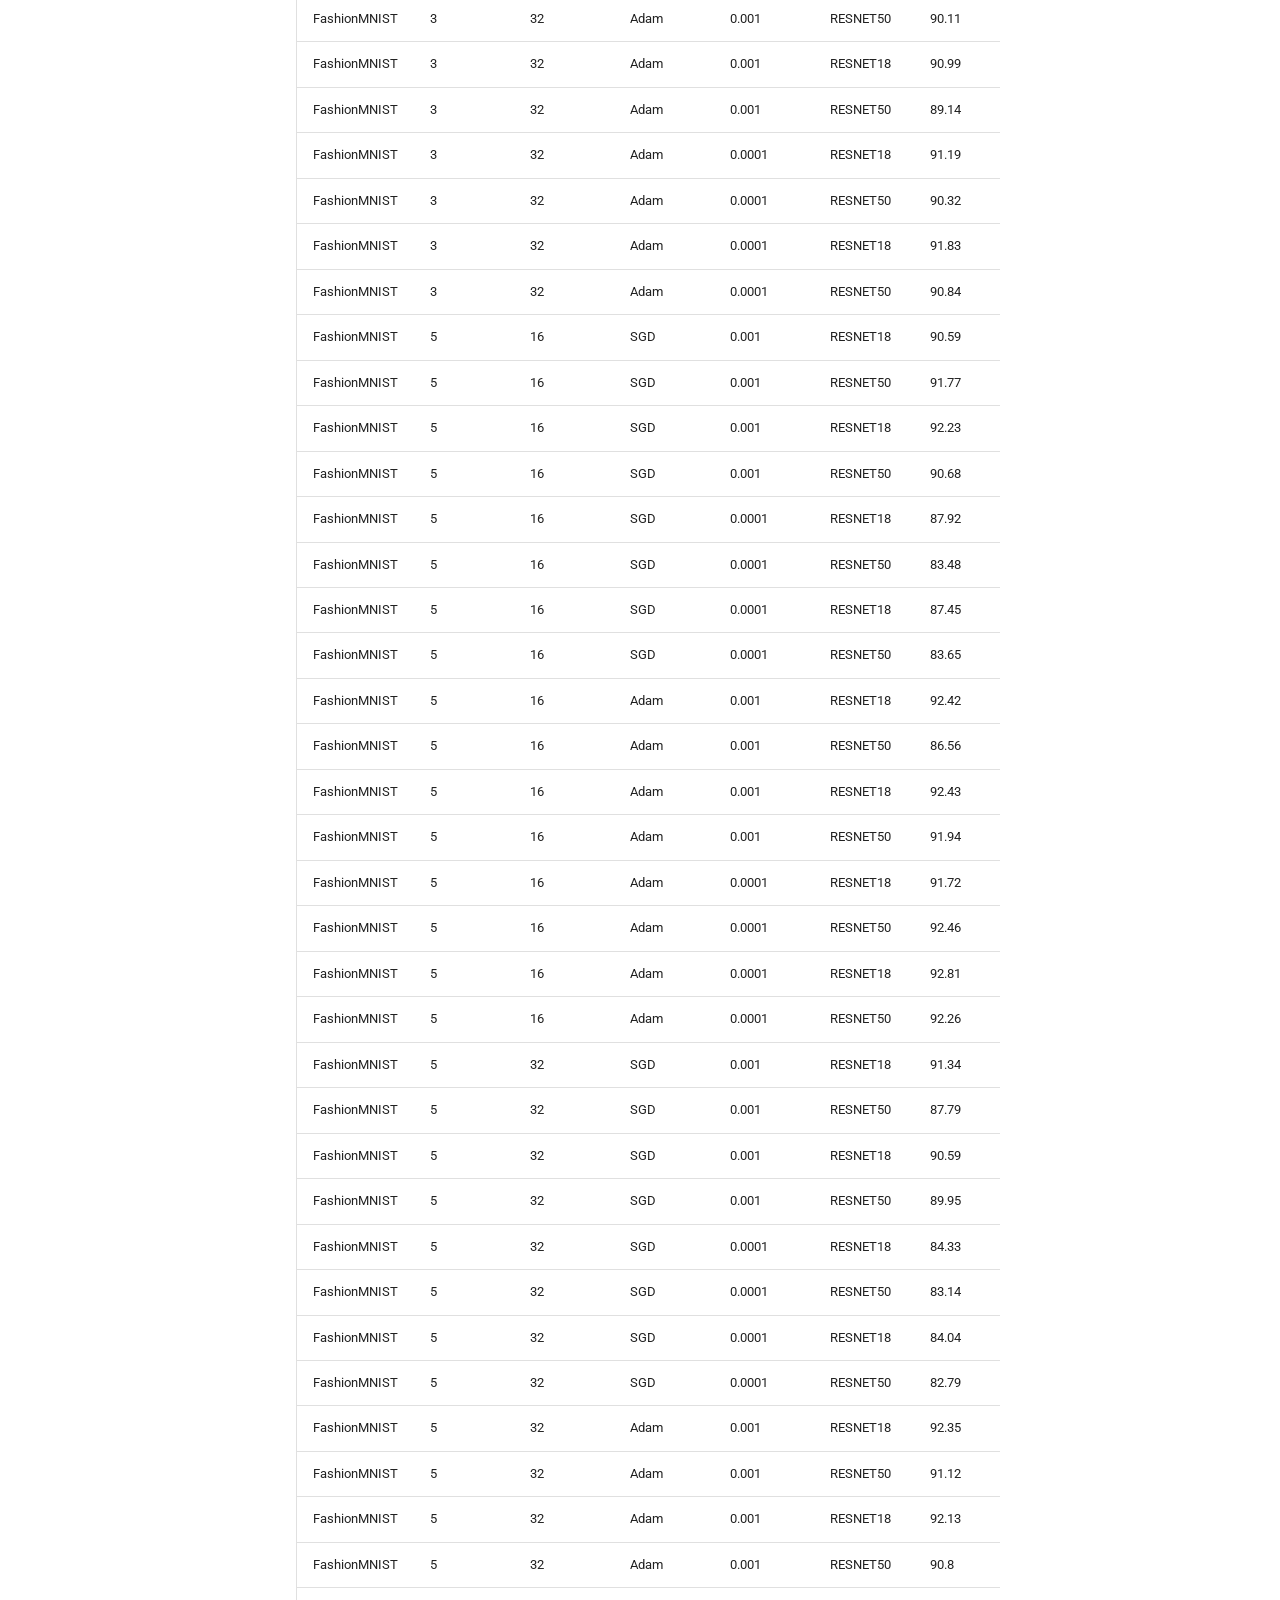
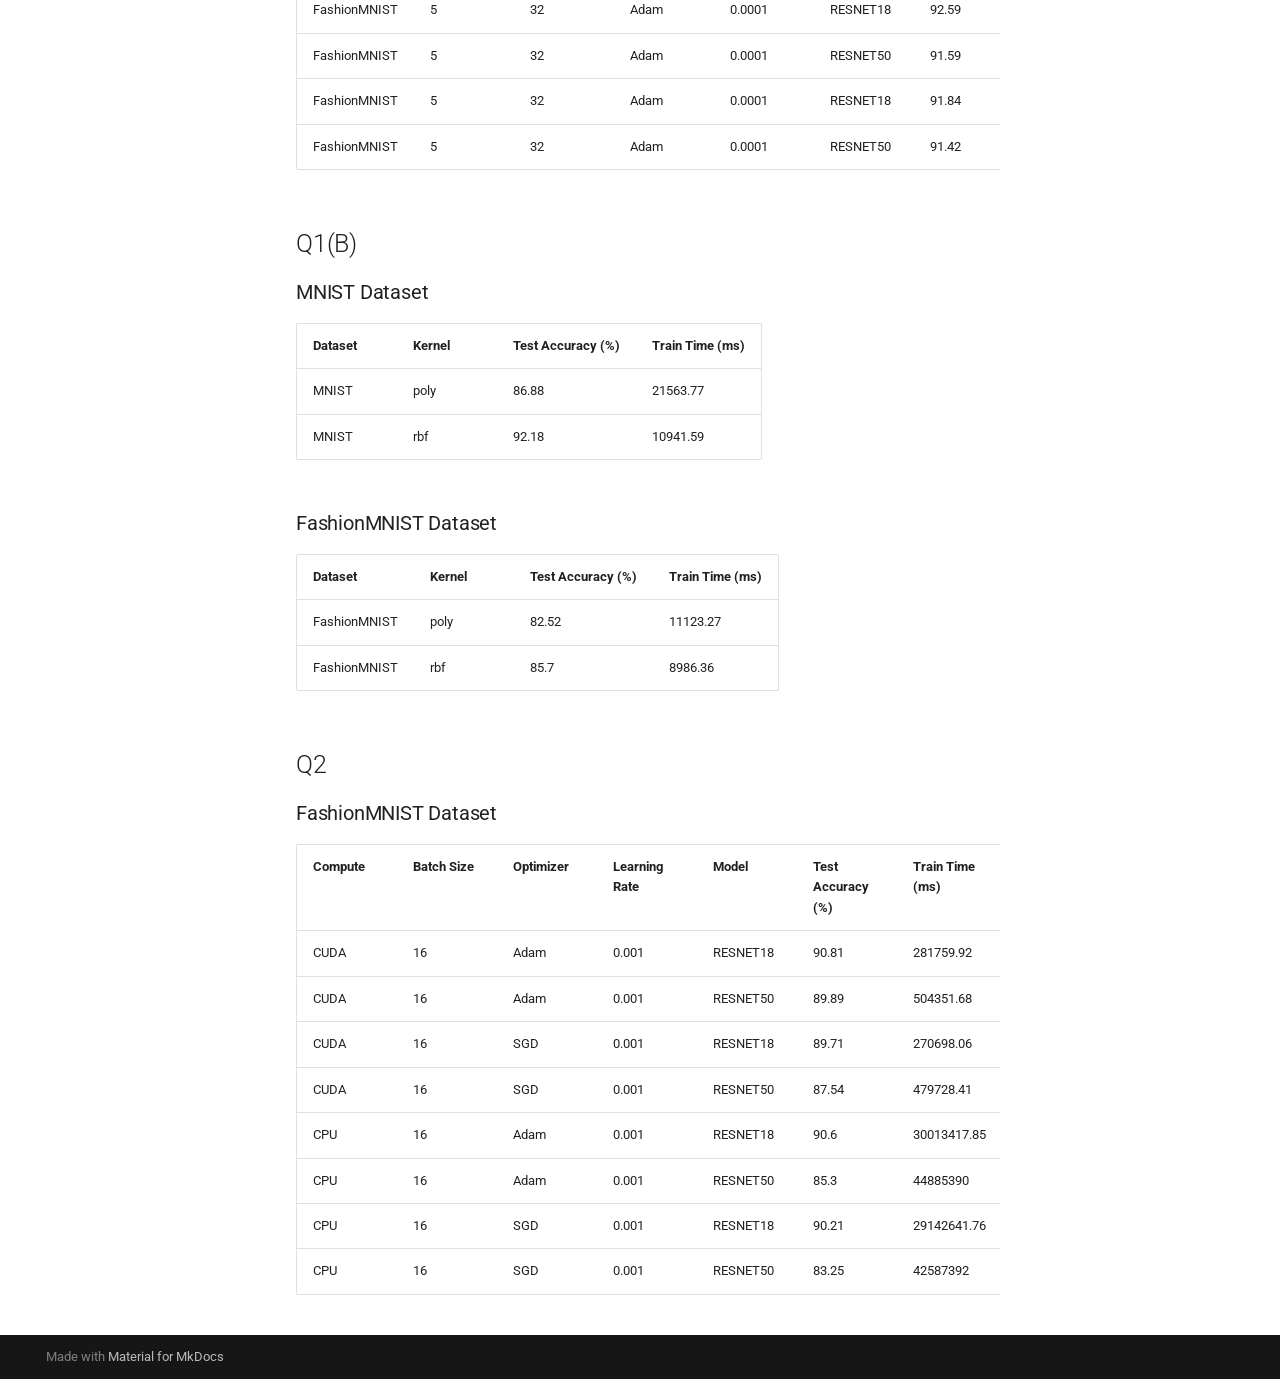
==== commit e03c0738: "Deployed debdcf9 with MkDocs version: 1.6.1" ====
--- a/branches/assg_1/index.html
+++ b/branches/assg_1/index.html
@@ -6,10 +6,10 @@
       <meta charset="utf-8">
       <meta name="viewport" content="width=device-width,initial-scale=1">
       
-        <meta name="description" content="Multi-branch documentation viewer">
-      
-      
-        <meta name="author" content="Aditya Pratap Singh">
+        <meta name="description" content="Branch-based documentation site">
+      
+      
+        <meta name="author" content="Your Name">
       
       
       
@@ -80,7 +80,7 @@
     <div data-md-component="skip">
       
         
-        <a href="#results" class="md-skip">
+        <a href="#assg_1" class="md-skip">
           Skip to content
         </a>
       
@@ -195,6 +195,18 @@
       
     
     
+      <div class="md-header__source">
+        <a href="https://github.com/YOUR_USERNAME/YOUR_REPO" title="Go to repository" class="md-source" data-md-component="source">
+  <div class="md-source__icon md-icon">
+    
+    <svg xmlns="http://www.w3.org/2000/svg" viewBox="0 0 448 512"><!--! Font Awesome Free 7.1.0 by @fontawesome - https://fontawesome.com License - https://fontawesome.com/license/free (Icons: CC BY 4.0, Fonts: SIL OFL 1.1, Code: MIT License) Copyright 2025 Fonticons, Inc.--><path d="M439.6 236.1 244 40.5c-5.4-5.5-12.8-8.5-20.4-8.5s-15 3-20.4 8.4L162.5 81l51.5 51.5c27.1-9.1 52.7 16.8 43.4 43.7l49.7 49.7c34.2-11.8 61.2 31 35.5 56.7-26.5 26.5-70.2-2.9-56-37.3L240.3 199v121.9c25.3 12.5 22.3 41.8 9.1 55-6.4 6.4-15.2 10.1-24.3 10.1s-17.8-3.6-24.3-10.1c-17.6-17.6-11.1-46.9 11.2-56v-123c-20.8-8.5-24.6-30.7-18.6-45L142.6 101 8.5 235.1C3 240.6 0 247.9 0 255.5s3 15 8.5 20.4l195.6 195.7c5.4 5.4 12.7 8.4 20.4 8.4s15-3 20.4-8.4l194.7-194.7c5.4-5.4 8.4-12.8 8.4-20.4s-3-15-8.4-20.4"/></svg>
+  </div>
+  <div class="md-source__repository">
+    View on GitHub
+  </div>
+</a>
+      </div>
+    
   </nav>
   
 </header>
@@ -301,6 +313,18 @@
     MLOpsAditya
   </label>
   
+    <div class="md-nav__source">
+      <a href="https://github.com/YOUR_USERNAME/YOUR_REPO" title="Go to repository" class="md-source" data-md-component="source">
+  <div class="md-source__icon md-icon">
+    
+    <svg xmlns="http://www.w3.org/2000/svg" viewBox="0 0 448 512"><!--! Font Awesome Free 7.1.0 by @fontawesome - https://fontawesome.com License - https://fontawesome.com/license/free (Icons: CC BY 4.0, Fonts: SIL OFL 1.1, Code: MIT License) Copyright 2025 Fonticons, Inc.--><path d="M439.6 236.1 244 40.5c-5.4-5.5-12.8-8.5-20.4-8.5s-15 3-20.4 8.4L162.5 81l51.5 51.5c27.1-9.1 52.7 16.8 43.4 43.7l49.7 49.7c34.2-11.8 61.2 31 35.5 56.7-26.5 26.5-70.2-2.9-56-37.3L240.3 199v121.9c25.3 12.5 22.3 41.8 9.1 55-6.4 6.4-15.2 10.1-24.3 10.1s-17.8-3.6-24.3-10.1c-17.6-17.6-11.1-46.9 11.2-56v-123c-20.8-8.5-24.6-30.7-18.6-45L142.6 101 8.5 235.1C3 240.6 0 247.9 0 255.5s3 15 8.5 20.4l195.6 195.7c5.4 5.4 12.7 8.4 20.4 8.4s15-3 20.4-8.4l194.7-194.7c5.4-5.4 8.4-12.8 8.4-20.4s-3-15-8.4-20.4"/></svg>
+  </div>
+  <div class="md-source__repository">
+    View on GitHub
+  </div>
+</a>
+    </div>
+  
   <ul class="md-nav__list" data-md-scrollfix>
     
       
@@ -403,8 +427,8 @@
         
       
       
-        <label class="md-nav__link md-nav__link--active" for="__toc">
-          
+      <a href="./" class="md-nav__link md-nav__link--active">
+        
   
   
   <span class="md-ellipsis">
@@ -418,150 +442,7 @@
   
   
 
-          <span class="md-nav__icon md-icon"></span>
-        </label>
-      
-      <a href="./" class="md-nav__link md-nav__link--active">
-        
-  
-  
-  <span class="md-ellipsis">
-    
-  
-    Assignment 1
-  
-
-    
-  </span>
-  
-  
-
       </a>
-      
-        
-
-<nav class="md-nav md-nav--secondary" aria-label="Table of contents">
-  
-  
-  
-    
-  
-  
-    <label class="md-nav__title" for="__toc">
-      <span class="md-nav__icon md-icon"></span>
-      Table of contents
-    </label>
-    <ul class="md-nav__list" data-md-component="toc" data-md-scrollfix>
-      
-        <li class="md-nav__item">
-  <a href="#q1a" class="md-nav__link">
-    <span class="md-ellipsis">
-      
-        Q1(A)
-      
-    </span>
-  </a>
-  
-    <nav class="md-nav" aria-label="Q1(A)">
-      <ul class="md-nav__list">
-        
-          <li class="md-nav__item">
-  <a href="#mnist-dataset" class="md-nav__link">
-    <span class="md-ellipsis">
-      
-        MNIST Dataset
-      
-    </span>
-  </a>
-  
-</li>
-        
-          <li class="md-nav__item">
-  <a href="#fashionmnist-dataset" class="md-nav__link">
-    <span class="md-ellipsis">
-      
-        FashionMNIST Dataset
-      
-    </span>
-  </a>
-  
-</li>
-        
-      </ul>
-    </nav>
-  
-</li>
-      
-        <li class="md-nav__item">
-  <a href="#q1b" class="md-nav__link">
-    <span class="md-ellipsis">
-      
-        Q1(B)
-      
-    </span>
-  </a>
-  
-    <nav class="md-nav" aria-label="Q1(B)">
-      <ul class="md-nav__list">
-        
-          <li class="md-nav__item">
-  <a href="#mnist-dataset_1" class="md-nav__link">
-    <span class="md-ellipsis">
-      
-        MNIST Dataset
-      
-    </span>
-  </a>
-  
-</li>
-        
-          <li class="md-nav__item">
-  <a href="#fashionmnist-dataset_1" class="md-nav__link">
-    <span class="md-ellipsis">
-      
-        FashionMNIST Dataset
-      
-    </span>
-  </a>
-  
-</li>
-        
-      </ul>
-    </nav>
-  
-</li>
-      
-        <li class="md-nav__item">
-  <a href="#q2" class="md-nav__link">
-    <span class="md-ellipsis">
-      
-        Q2
-      
-    </span>
-  </a>
-  
-    <nav class="md-nav" aria-label="Q2">
-      <ul class="md-nav__list">
-        
-          <li class="md-nav__item">
-  <a href="#fashionmnist-dataset_2" class="md-nav__link">
-    <span class="md-ellipsis">
-      
-        FashionMNIST Dataset
-      
-    </span>
-  </a>
-  
-</li>
-        
-      </ul>
-    </nav>
-  
-</li>
-      
-    </ul>
-  
-</nav>
       
     </li>
   
@@ -796,120 +677,6 @@
     
   
   
-    <label class="md-nav__title" for="__toc">
-      <span class="md-nav__icon md-icon"></span>
-      Table of contents
-    </label>
-    <ul class="md-nav__list" data-md-component="toc" data-md-scrollfix>
-      
-        <li class="md-nav__item">
-  <a href="#q1a" class="md-nav__link">
-    <span class="md-ellipsis">
-      
-        Q1(A)
-      
-    </span>
-  </a>
-  
-    <nav class="md-nav" aria-label="Q1(A)">
-      <ul class="md-nav__list">
-        
-          <li class="md-nav__item">
-  <a href="#mnist-dataset" class="md-nav__link">
-    <span class="md-ellipsis">
-      
-        MNIST Dataset
-      
-    </span>
-  </a>
-  
-</li>
-        
-          <li class="md-nav__item">
-  <a href="#fashionmnist-dataset" class="md-nav__link">
-    <span class="md-ellipsis">
-      
-        FashionMNIST Dataset
-      
-    </span>
-  </a>
-  
-</li>
-        
-      </ul>
-    </nav>
-  
-</li>
-      
-        <li class="md-nav__item">
-  <a href="#q1b" class="md-nav__link">
-    <span class="md-ellipsis">
-      
-        Q1(B)
-      
-    </span>
-  </a>
-  
-    <nav class="md-nav" aria-label="Q1(B)">
-      <ul class="md-nav__list">
-        
-          <li class="md-nav__item">
-  <a href="#mnist-dataset_1" class="md-nav__link">
-    <span class="md-ellipsis">
-      
-        MNIST Dataset
-      
-    </span>
-  </a>
-  
-</li>
-        
-          <li class="md-nav__item">
-  <a href="#fashionmnist-dataset_1" class="md-nav__link">
-    <span class="md-ellipsis">
-      
-        FashionMNIST Dataset
-      
-    </span>
-  </a>
-  
-</li>
-        
-      </ul>
-    </nav>
-  
-</li>
-      
-        <li class="md-nav__item">
-  <a href="#q2" class="md-nav__link">
-    <span class="md-ellipsis">
-      
-        Q2
-      
-    </span>
-  </a>
-  
-    <nav class="md-nav" aria-label="Q2">
-      <ul class="md-nav__list">
-        
-          <li class="md-nav__item">
-  <a href="#fashionmnist-dataset_2" class="md-nav__link">
-    <span class="md-ellipsis">
-      
-        FashionMNIST Dataset
-      
-    </span>
-  </a>
-  
-</li>
-        
-      </ul>
-    </nav>
-  
-</li>
-      
-    </ul>
-  
 </nav>
                   </div>
                 </div>
@@ -924,10 +691,18 @@
                   
 
 
-
-<h1 id="results">RESULTS<a class="headerlink" href="#results" title="Permanent link">&para;</a></h1>
-<h2 id="q1a">Q1(A)<a class="headerlink" href="#q1a" title="Permanent link">&para;</a></h2>
-<h3 id="mnist-dataset">MNIST Dataset<a class="headerlink" href="#mnist-dataset" title="Permanent link">&para;</a></h3>
+  
+  
+
+
+<h1 id="assg_1">assg_1</h1>
+<blockquote>
+<p>Auto-generated from branch: assg_1</p>
+</blockquote>
+<hr />
+<h1 id="results">RESULTS</h1>
+<h2 id="q1a">Q1(A)</h2>
+<h3 id="mnist-dataset">MNIST Dataset</h3>
 <table>
 <thead>
 <tr>
@@ -1649,7 +1424,7 @@
 </tr>
 </tbody>
 </table>
-<h3 id="fashionmnist-dataset">FashionMNIST Dataset<a class="headerlink" href="#fashionmnist-dataset" title="Permanent link">&para;</a></h3>
+<h3 id="fashionmnist-dataset">FashionMNIST Dataset</h3>
 <table>
 <thead>
 <tr>
@@ -2371,8 +2146,8 @@
 </tr>
 </tbody>
 </table>
-<h2 id="q1b">Q1(B)<a class="headerlink" href="#q1b" title="Permanent link">&para;</a></h2>
-<h3 id="mnist-dataset_1">MNIST Dataset<a class="headerlink" href="#mnist-dataset_1" title="Permanent link">&para;</a></h3>
+<h2 id="q1b">Q1(B)</h2>
+<h3 id="mnist-dataset_1">MNIST Dataset</h3>
 <table>
 <thead>
 <tr>
@@ -2397,7 +2172,7 @@
 </tr>
 </tbody>
 </table>
-<h3 id="fashionmnist-dataset_1">FashionMNIST Dataset<a class="headerlink" href="#fashionmnist-dataset_1" title="Permanent link">&para;</a></h3>
+<h3 id="fashionmnist-dataset_1">FashionMNIST Dataset</h3>
 <table>
 <thead>
 <tr>
@@ -2422,8 +2197,8 @@
 </tr>
 </tbody>
 </table>
-<h2 id="q2">Q2<a class="headerlink" href="#q2" title="Permanent link">&para;</a></h2>
-<h3 id="fashionmnist-dataset_2">FashionMNIST Dataset<a class="headerlink" href="#fashionmnist-dataset_2" title="Permanent link">&para;</a></h3>
+<h2 id="q2">Q2</h2>
+<h3 id="fashionmnist-dataset_2">FashionMNIST Dataset</h3>
 <table>
 <thead>
 <tr>
@@ -2537,8 +2312,6 @@
             </div>
           
           
-  <script>var tabs=__md_get("__tabs");if(Array.isArray(tabs))e:for(var set of document.querySelectorAll(".tabbed-set")){var labels=set.querySelector(".tabbed-labels");for(var tab of tabs)for(var label of labels.getElementsByTagName("label"))if(label.innerText.trim()===tab){var input=document.getElementById(label.htmlFor);input.checked=!0;continue e}}</script>
-
 <script>var target=document.getElementById(location.hash.slice(1));target&&target.name&&(target.checked=target.name.startsWith("__tabbed_"))</script>
         </div>
         
@@ -2577,7 +2350,7 @@
     
       
       
-      <script id="__config" type="application/json">{"annotate": null, "base": "../..", "features": ["navigation.tabs", "navigation.sections", "navigation.expand", "navigation.top", "navigation.instant", "content.code.copy", "content.tabs.link", "search.suggest", "search.highlight"], "search": "../../assets/javascripts/workers/search.2c215733.min.js", "tags": null, "translations": {"clipboard.copied": "Copied to clipboard", "clipboard.copy": "Copy to clipboard", "search.result.more.one": "1 more on this page", "search.result.more.other": "# more on this page", "search.result.none": "No matching documents", "search.result.one": "1 matching document", "search.result.other": "# matching documents", "search.result.placeholder": "Type to start searching", "search.result.term.missing": "Missing", "select.version": "Select version"}, "version": null}</script>
+      <script id="__config" type="application/json">{"annotate": null, "base": "../..", "features": ["navigation.tabs", "navigation.sections", "navigation.expand", "navigation.top", "navigation.instant", "content.code.copy", "search.suggest", "search.highlight"], "search": "../../assets/javascripts/workers/search.2c215733.min.js", "tags": null, "translations": {"clipboard.copied": "Copied to clipboard", "clipboard.copy": "Copy to clipboard", "search.result.more.one": "1 more on this page", "search.result.more.other": "# more on this page", "search.result.none": "No matching documents", "search.result.one": "1 matching document", "search.result.other": "# matching documents", "search.result.placeholder": "Type to start searching", "search.result.term.missing": "Missing", "select.version": "Select version"}, "version": null}</script>
     
     
       <script src="../../assets/javascripts/bundle.79ae519e.min.js"></script>
--- a/stylesheets/extra.css
+++ b/stylesheets/extra.css
@@ -0,0 +1,8 @@
+.md-typeset .grid.cards > ul > li {
+  transition: transform 0.2s ease, box-shadow 0.2s ease;
+}
+
+.md-typeset .grid.cards > ul > li:hover {
+  transform: scale(1.04);
+  box-shadow: 0 10px 25px rgba(0,0,0,0.2);
+}
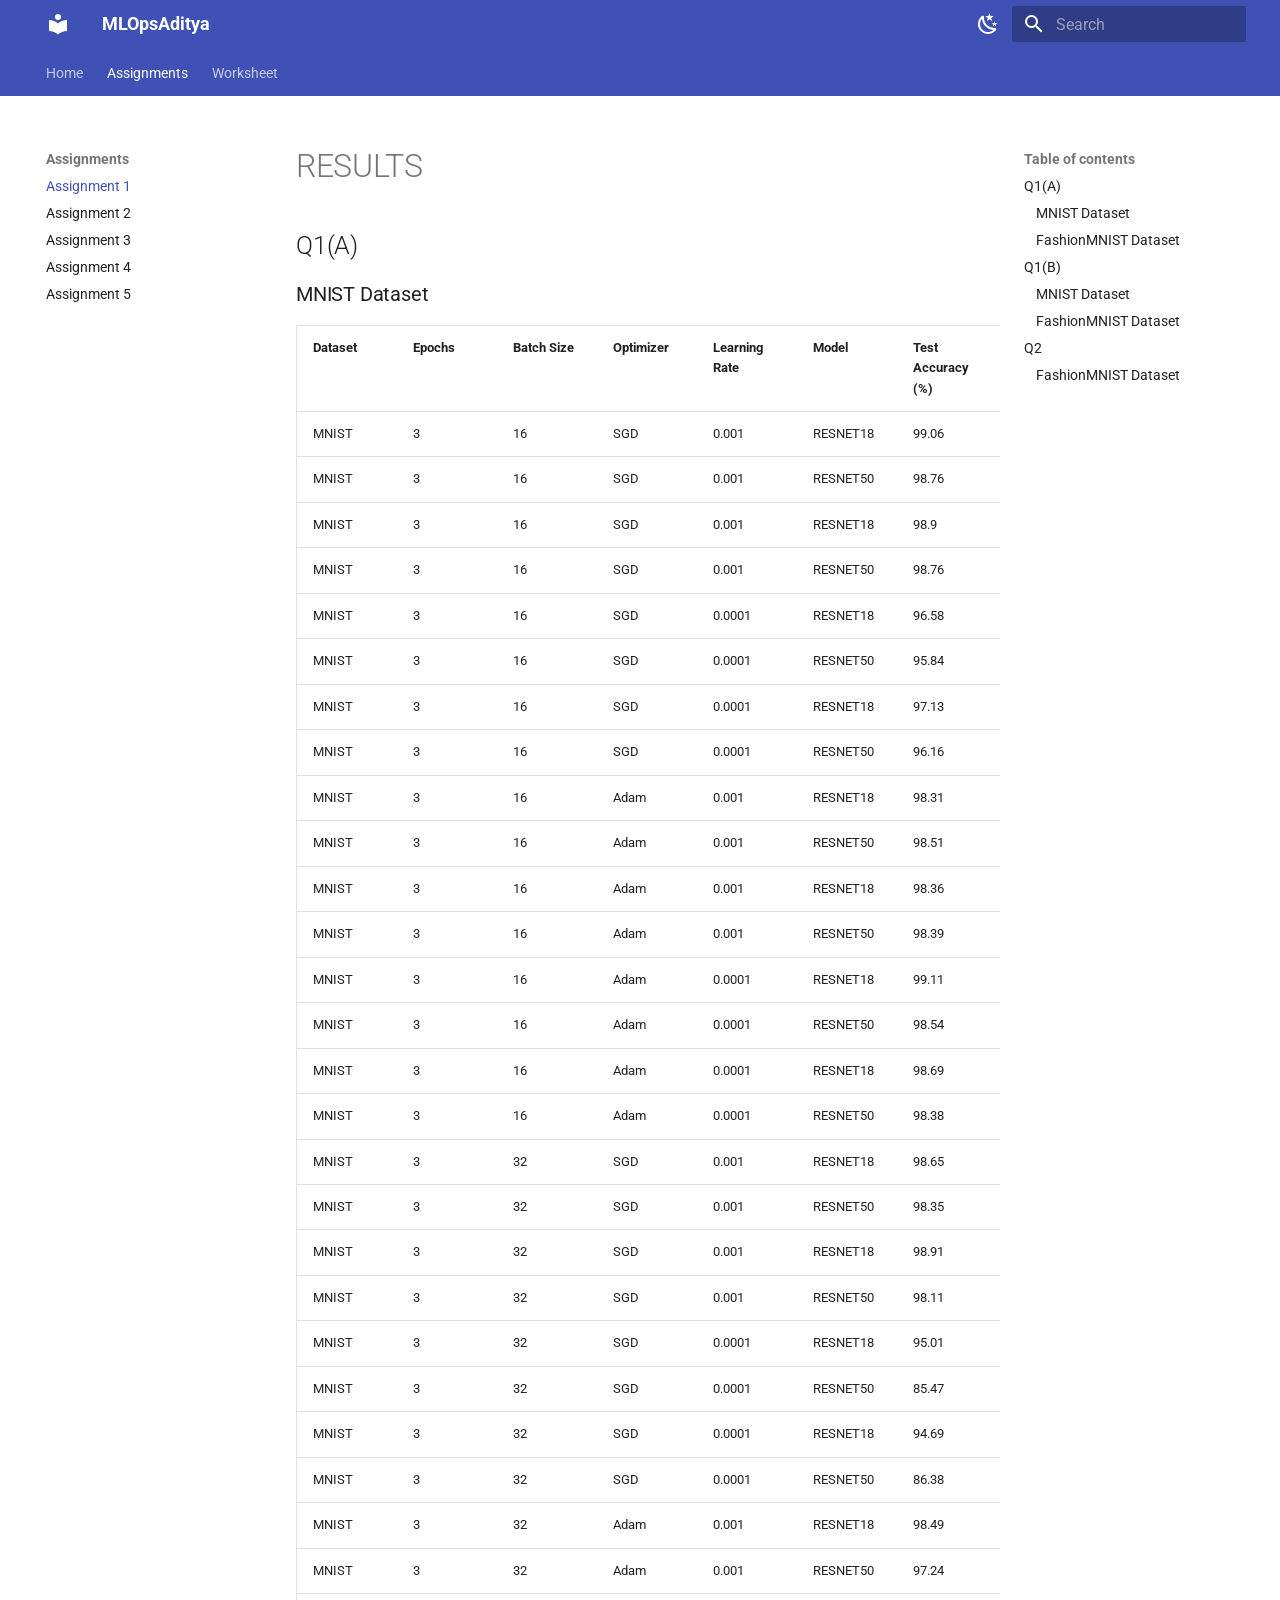
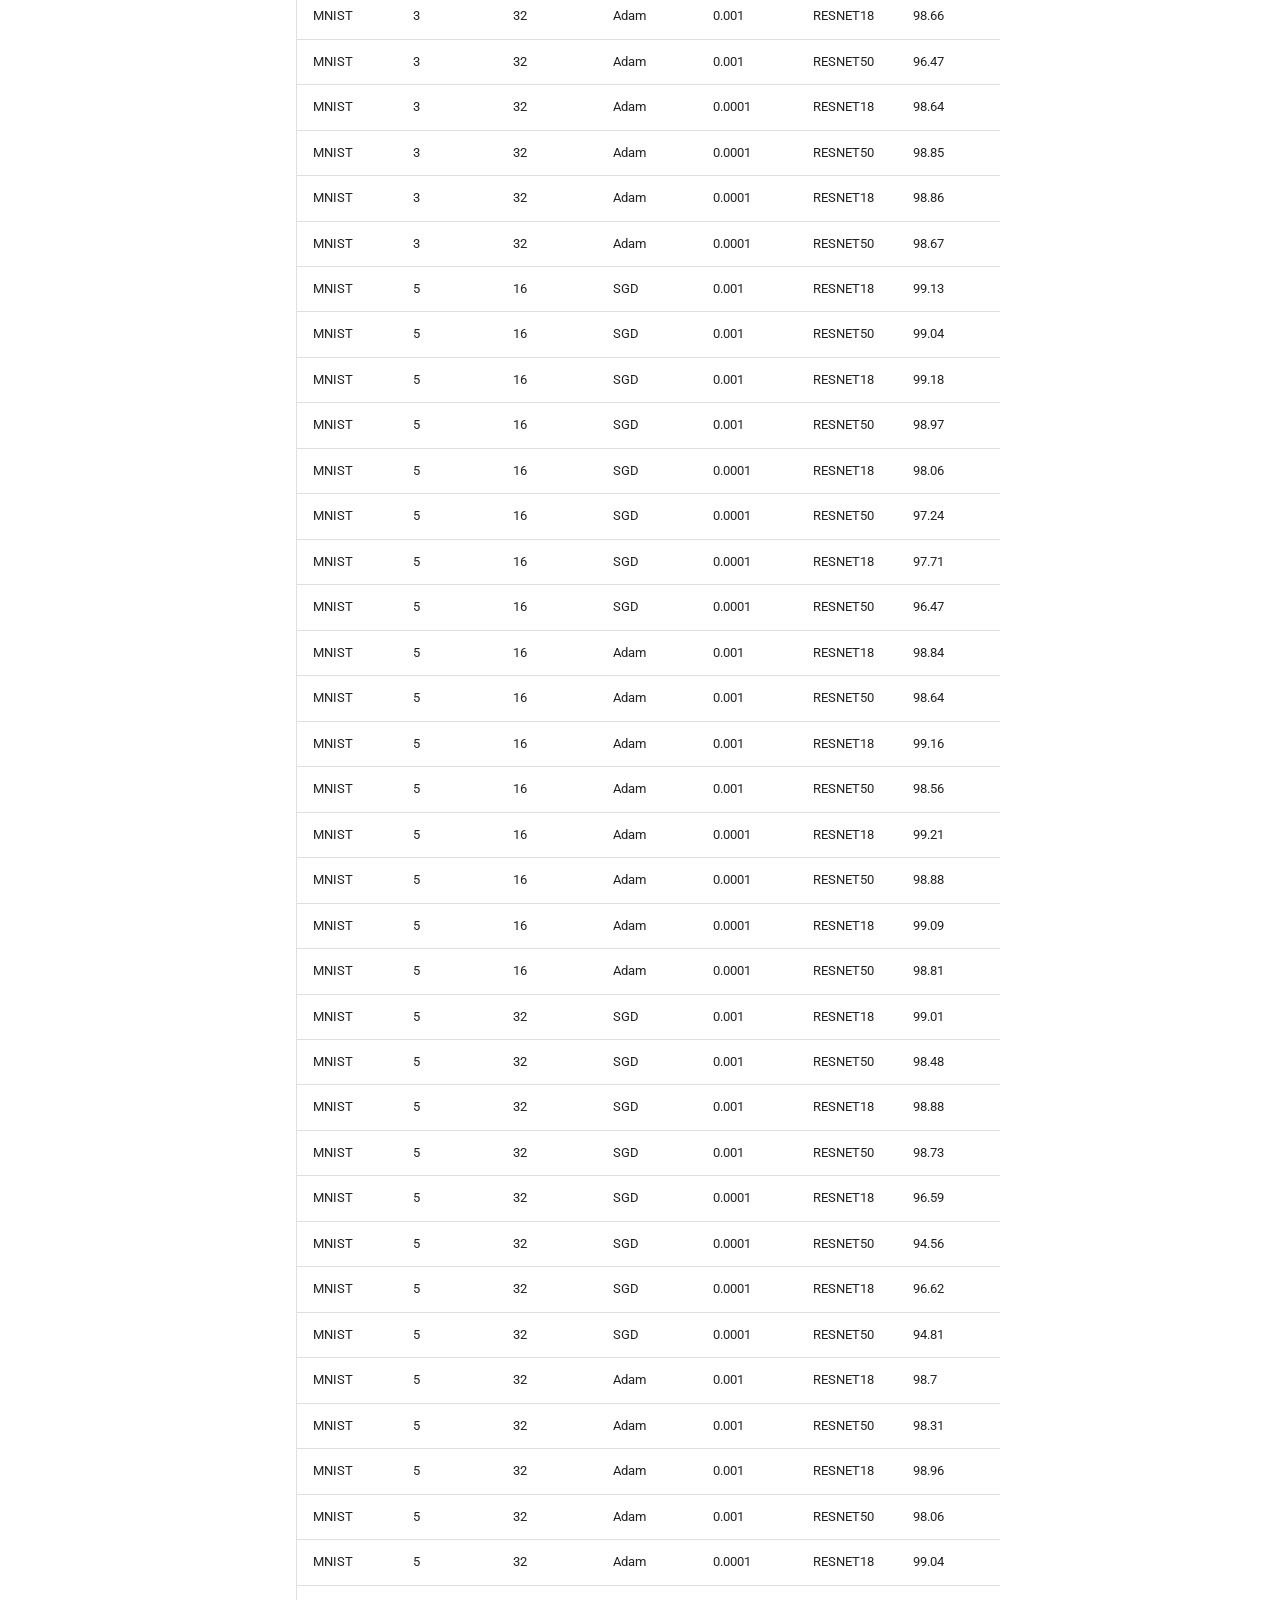
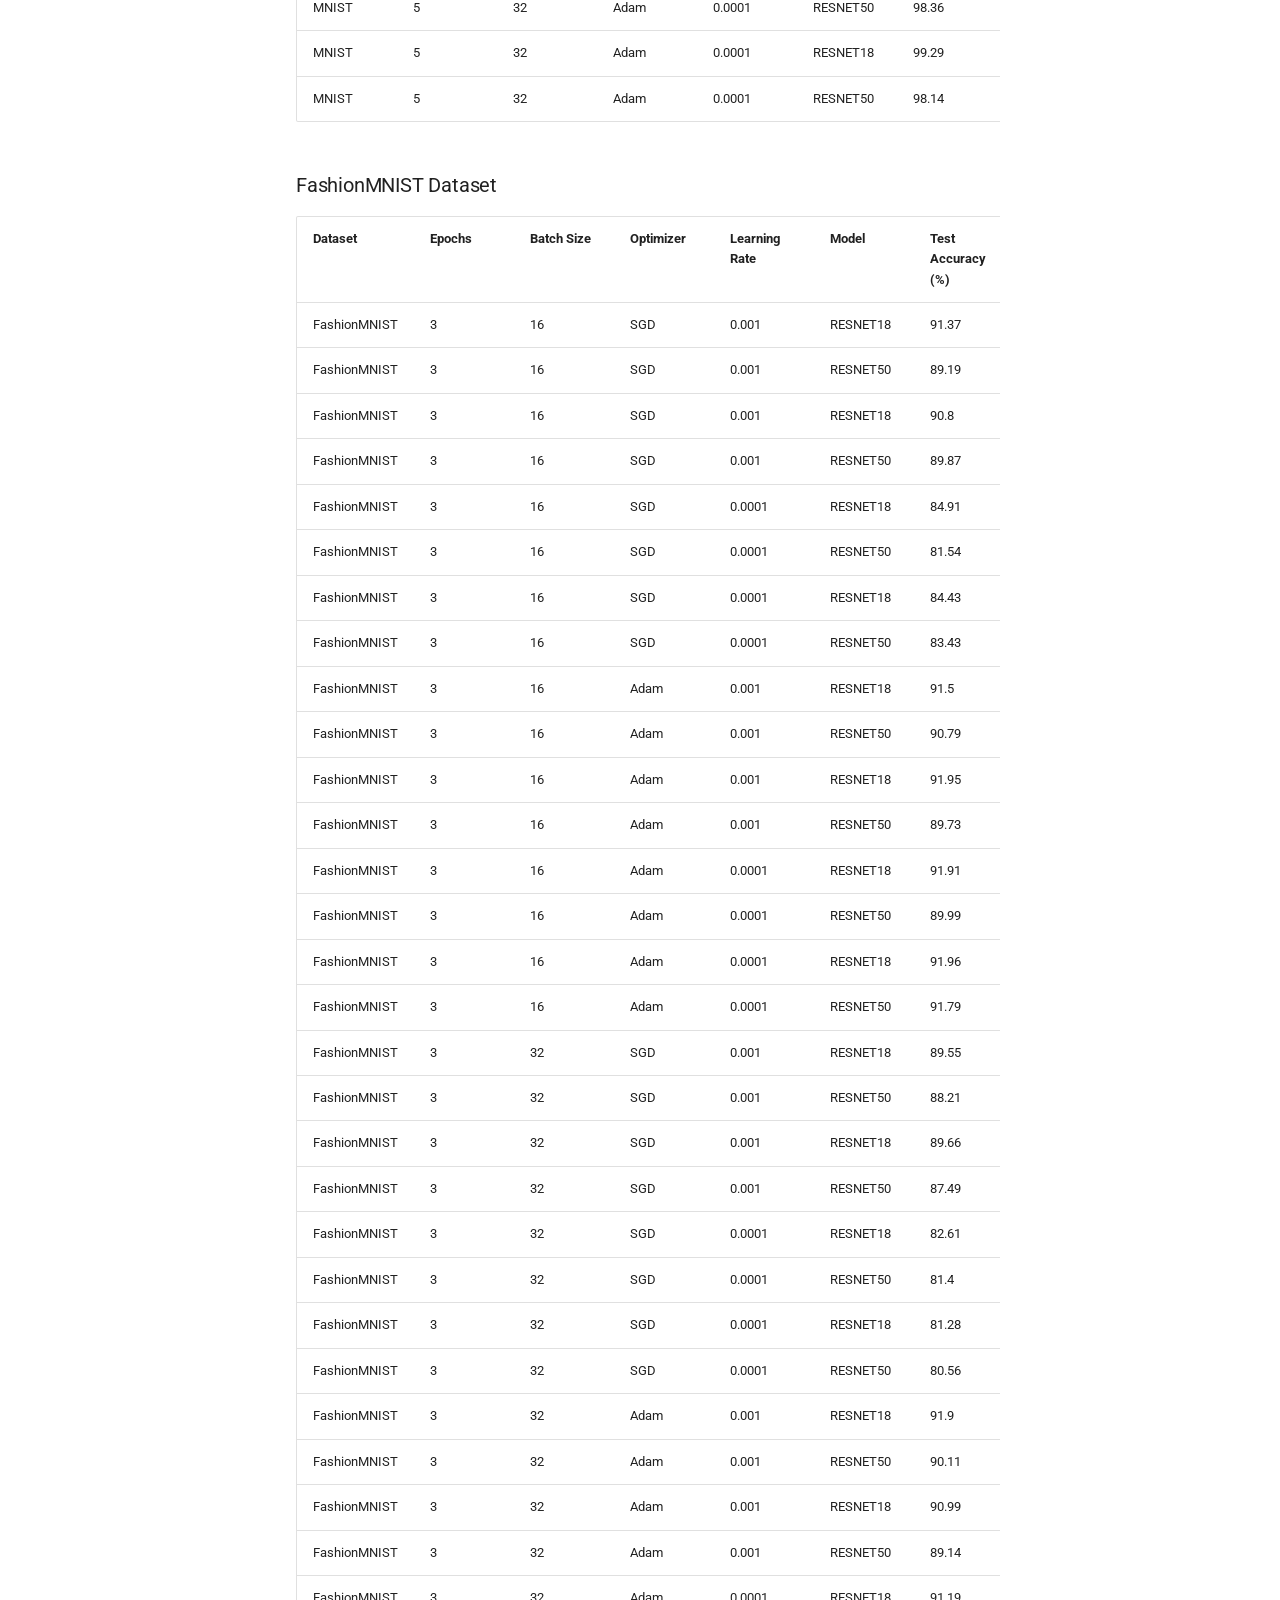
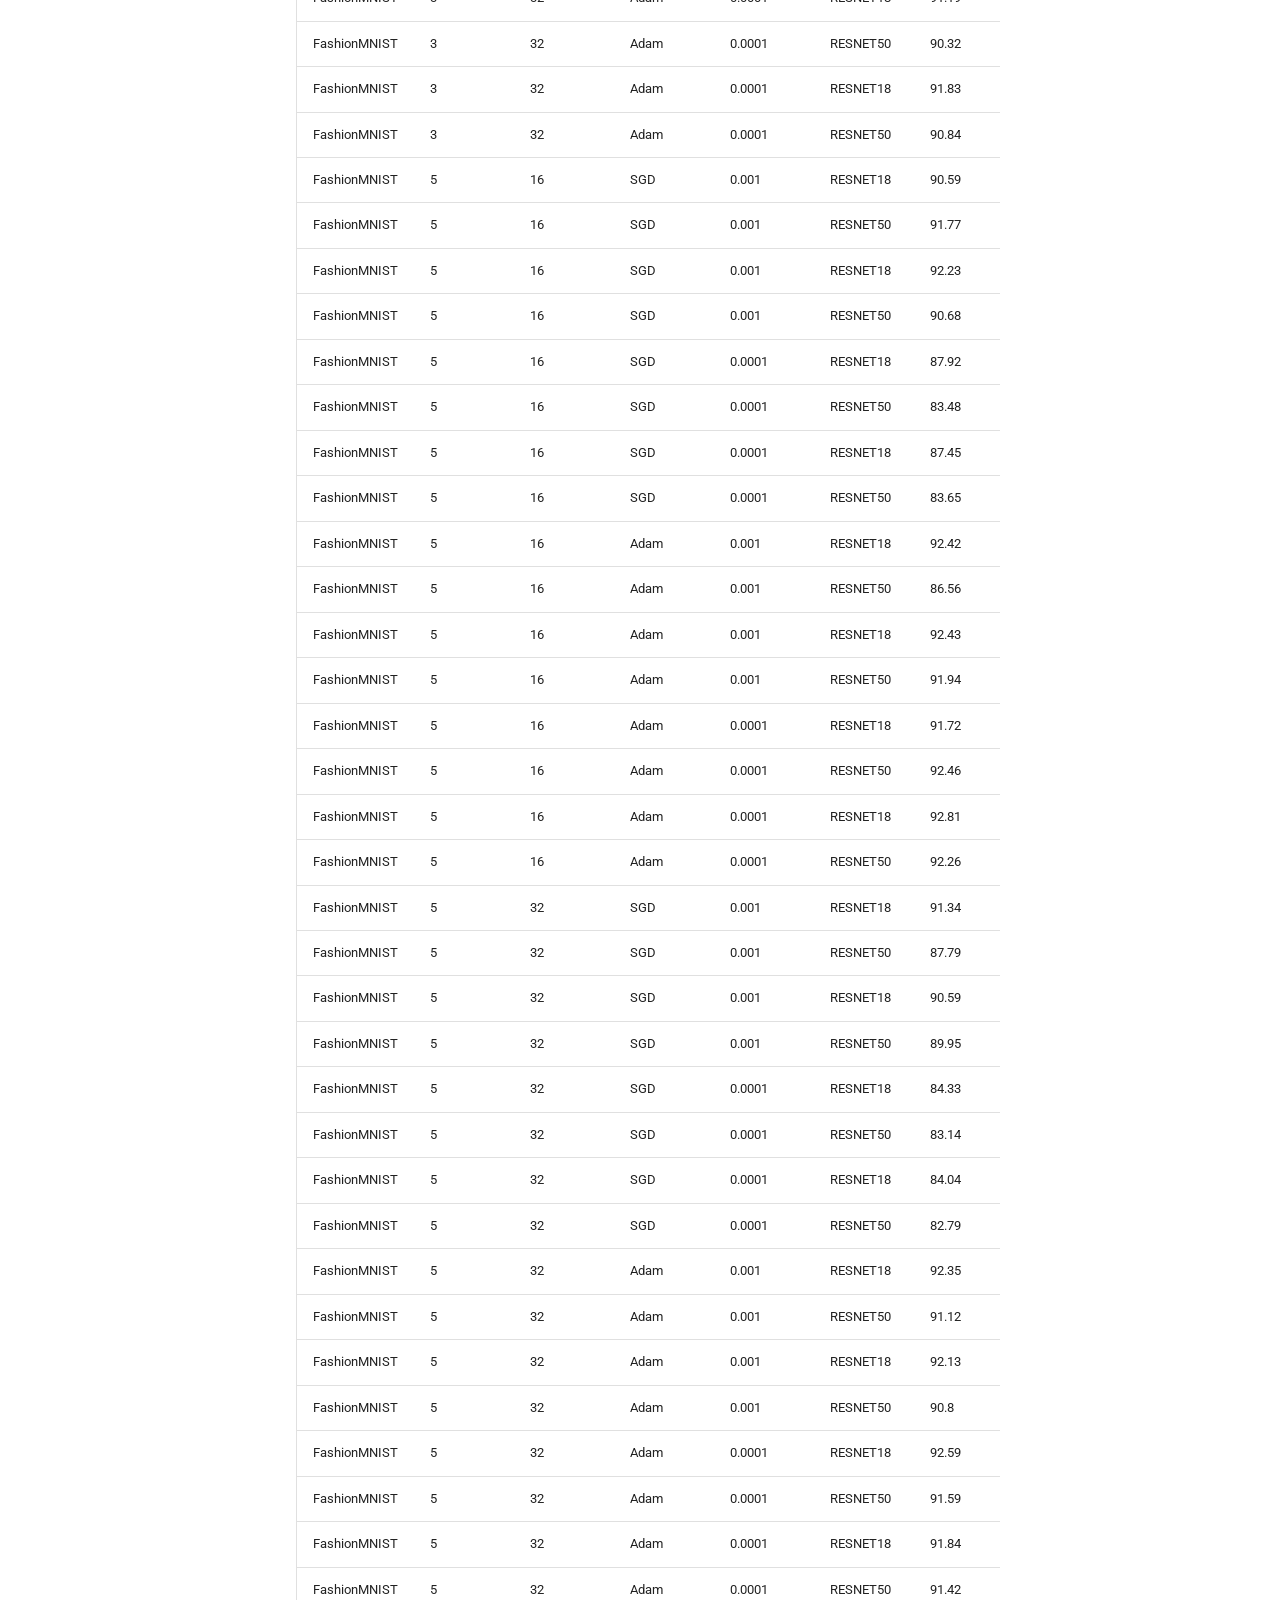
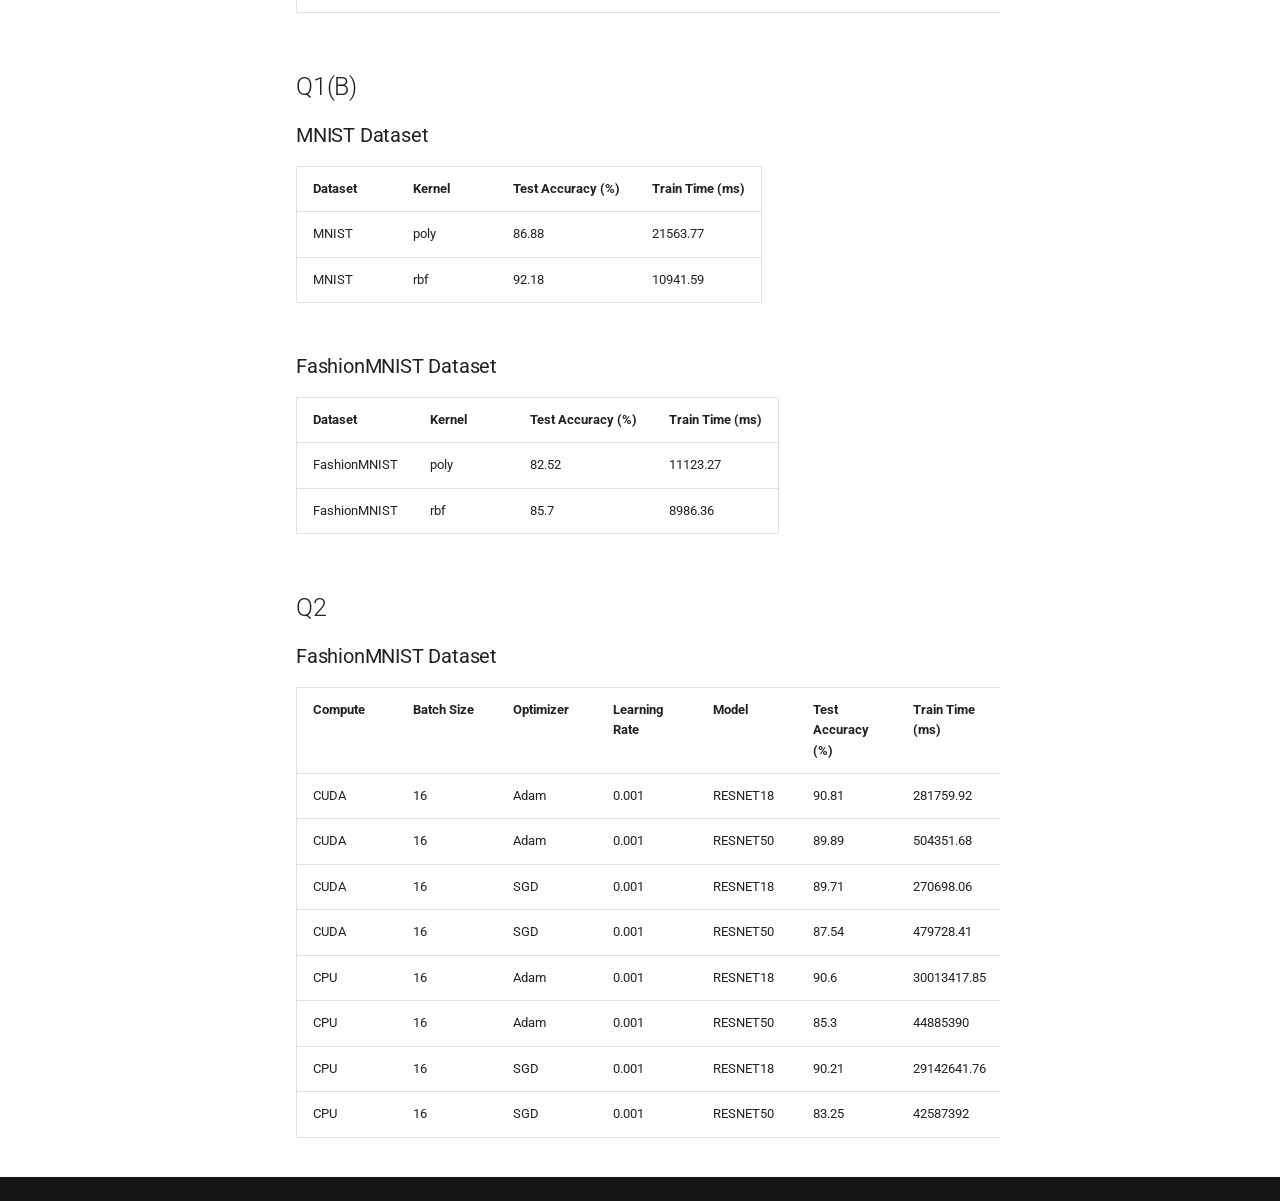
==== commit 9e042969: "Deployed d184f32 with MkDocs version: 1.6.1" ====
--- a/branches/assg_1/index.html
+++ b/branches/assg_1/index.html
@@ -9,7 +9,7 @@
         <meta name="description" content="Branch-based documentation site">
       
       
-        <meta name="author" content="Your Name">
+        <meta name="author" content="Aditya Singh">
       
       
       
@@ -52,8 +52,6 @@
         <style>:root{--md-text-font:"Roboto";--md-code-font:"Roboto Mono"}</style>
       
     
-    
-      <link rel="stylesheet" href="../../stylesheets/extra.css">
     
     <script>__md_scope=new URL("../..",location),__md_hash=e=>[...e].reduce(((e,_)=>(e<<5)-e+_.charCodeAt(0)),0),__md_get=(e,_=localStorage,t=__md_scope)=>JSON.parse(_.getItem(t.pathname+"."+e)),__md_set=(e,_,t=localStorage,a=__md_scope)=>{try{t.setItem(a.pathname+"."+e,JSON.stringify(_))}catch(e){}}</script>
     
@@ -80,7 +78,7 @@
     <div data-md-component="skip">
       
         
-        <a href="#assg_1" class="md-skip">
+        <a href="#results" class="md-skip">
           Skip to content
         </a>
       
@@ -195,18 +193,6 @@
       
     
     
-      <div class="md-header__source">
-        <a href="https://github.com/YOUR_USERNAME/YOUR_REPO" title="Go to repository" class="md-source" data-md-component="source">
-  <div class="md-source__icon md-icon">
-    
-    <svg xmlns="http://www.w3.org/2000/svg" viewBox="0 0 448 512"><!--! Font Awesome Free 7.1.0 by @fontawesome - https://fontawesome.com License - https://fontawesome.com/license/free (Icons: CC BY 4.0, Fonts: SIL OFL 1.1, Code: MIT License) Copyright 2025 Fonticons, Inc.--><path d="M439.6 236.1 244 40.5c-5.4-5.5-12.8-8.5-20.4-8.5s-15 3-20.4 8.4L162.5 81l51.5 51.5c27.1-9.1 52.7 16.8 43.4 43.7l49.7 49.7c34.2-11.8 61.2 31 35.5 56.7-26.5 26.5-70.2-2.9-56-37.3L240.3 199v121.9c25.3 12.5 22.3 41.8 9.1 55-6.4 6.4-15.2 10.1-24.3 10.1s-17.8-3.6-24.3-10.1c-17.6-17.6-11.1-46.9 11.2-56v-123c-20.8-8.5-24.6-30.7-18.6-45L142.6 101 8.5 235.1C3 240.6 0 247.9 0 255.5s3 15 8.5 20.4l195.6 195.7c5.4 5.4 12.7 8.4 20.4 8.4s15-3 20.4-8.4l194.7-194.7c5.4-5.4 8.4-12.8 8.4-20.4s-3-15-8.4-20.4"/></svg>
-  </div>
-  <div class="md-source__repository">
-    View on GitHub
-  </div>
-</a>
-      </div>
-    
   </nav>
   
 </header>
@@ -313,18 +299,6 @@
     MLOpsAditya
   </label>
   
-    <div class="md-nav__source">
-      <a href="https://github.com/YOUR_USERNAME/YOUR_REPO" title="Go to repository" class="md-source" data-md-component="source">
-  <div class="md-source__icon md-icon">
-    
-    <svg xmlns="http://www.w3.org/2000/svg" viewBox="0 0 448 512"><!--! Font Awesome Free 7.1.0 by @fontawesome - https://fontawesome.com License - https://fontawesome.com/license/free (Icons: CC BY 4.0, Fonts: SIL OFL 1.1, Code: MIT License) Copyright 2025 Fonticons, Inc.--><path d="M439.6 236.1 244 40.5c-5.4-5.5-12.8-8.5-20.4-8.5s-15 3-20.4 8.4L162.5 81l51.5 51.5c27.1-9.1 52.7 16.8 43.4 43.7l49.7 49.7c34.2-11.8 61.2 31 35.5 56.7-26.5 26.5-70.2-2.9-56-37.3L240.3 199v121.9c25.3 12.5 22.3 41.8 9.1 55-6.4 6.4-15.2 10.1-24.3 10.1s-17.8-3.6-24.3-10.1c-17.6-17.6-11.1-46.9 11.2-56v-123c-20.8-8.5-24.6-30.7-18.6-45L142.6 101 8.5 235.1C3 240.6 0 247.9 0 255.5s3 15 8.5 20.4l195.6 195.7c5.4 5.4 12.7 8.4 20.4 8.4s15-3 20.4-8.4l194.7-194.7c5.4-5.4 8.4-12.8 8.4-20.4s-3-15-8.4-20.4"/></svg>
-  </div>
-  <div class="md-source__repository">
-    View on GitHub
-  </div>
-</a>
-    </div>
-  
   <ul class="md-nav__list" data-md-scrollfix>
     
       
@@ -427,6 +401,24 @@
         
       
       
+        <label class="md-nav__link md-nav__link--active" for="__toc">
+          
+  
+  
+  <span class="md-ellipsis">
+    
+  
+    Assignment 1
+  
+
+    
+  </span>
+  
+  
+
+          <span class="md-nav__icon md-icon"></span>
+        </label>
+      
       <a href="./" class="md-nav__link md-nav__link--active">
         
   
@@ -443,6 +435,131 @@
   
 
       </a>
+      
+        
+
+<nav class="md-nav md-nav--secondary" aria-label="Table of contents">
+  
+  
+  
+    
+  
+  
+    <label class="md-nav__title" for="__toc">
+      <span class="md-nav__icon md-icon"></span>
+      Table of contents
+    </label>
+    <ul class="md-nav__list" data-md-component="toc" data-md-scrollfix>
+      
+        <li class="md-nav__item">
+  <a href="#q1a" class="md-nav__link">
+    <span class="md-ellipsis">
+      
+        Q1(A)
+      
+    </span>
+  </a>
+  
+    <nav class="md-nav" aria-label="Q1(A)">
+      <ul class="md-nav__list">
+        
+          <li class="md-nav__item">
+  <a href="#mnist-dataset" class="md-nav__link">
+    <span class="md-ellipsis">
+      
+        MNIST Dataset
+      
+    </span>
+  </a>
+  
+</li>
+        
+          <li class="md-nav__item">
+  <a href="#fashionmnist-dataset" class="md-nav__link">
+    <span class="md-ellipsis">
+      
+        FashionMNIST Dataset
+      
+    </span>
+  </a>
+  
+</li>
+        
+      </ul>
+    </nav>
+  
+</li>
+      
+        <li class="md-nav__item">
+  <a href="#q1b" class="md-nav__link">
+    <span class="md-ellipsis">
+      
+        Q1(B)
+      
+    </span>
+  </a>
+  
+    <nav class="md-nav" aria-label="Q1(B)">
+      <ul class="md-nav__list">
+        
+          <li class="md-nav__item">
+  <a href="#mnist-dataset_1" class="md-nav__link">
+    <span class="md-ellipsis">
+      
+        MNIST Dataset
+      
+    </span>
+  </a>
+  
+</li>
+        
+          <li class="md-nav__item">
+  <a href="#fashionmnist-dataset_1" class="md-nav__link">
+    <span class="md-ellipsis">
+      
+        FashionMNIST Dataset
+      
+    </span>
+  </a>
+  
+</li>
+        
+      </ul>
+    </nav>
+  
+</li>
+      
+        <li class="md-nav__item">
+  <a href="#q2" class="md-nav__link">
+    <span class="md-ellipsis">
+      
+        Q2
+      
+    </span>
+  </a>
+  
+    <nav class="md-nav" aria-label="Q2">
+      <ul class="md-nav__list">
+        
+          <li class="md-nav__item">
+  <a href="#fashionmnist-dataset_2" class="md-nav__link">
+    <span class="md-ellipsis">
+      
+        FashionMNIST Dataset
+      
+    </span>
+  </a>
+  
+</li>
+        
+      </ul>
+    </nav>
+  
+</li>
+      
+    </ul>
+  
+</nav>
       
     </li>
   
@@ -677,6 +794,120 @@
     
   
   
+    <label class="md-nav__title" for="__toc">
+      <span class="md-nav__icon md-icon"></span>
+      Table of contents
+    </label>
+    <ul class="md-nav__list" data-md-component="toc" data-md-scrollfix>
+      
+        <li class="md-nav__item">
+  <a href="#q1a" class="md-nav__link">
+    <span class="md-ellipsis">
+      
+        Q1(A)
+      
+    </span>
+  </a>
+  
+    <nav class="md-nav" aria-label="Q1(A)">
+      <ul class="md-nav__list">
+        
+          <li class="md-nav__item">
+  <a href="#mnist-dataset" class="md-nav__link">
+    <span class="md-ellipsis">
+      
+        MNIST Dataset
+      
+    </span>
+  </a>
+  
+</li>
+        
+          <li class="md-nav__item">
+  <a href="#fashionmnist-dataset" class="md-nav__link">
+    <span class="md-ellipsis">
+      
+        FashionMNIST Dataset
+      
+    </span>
+  </a>
+  
+</li>
+        
+      </ul>
+    </nav>
+  
+</li>
+      
+        <li class="md-nav__item">
+  <a href="#q1b" class="md-nav__link">
+    <span class="md-ellipsis">
+      
+        Q1(B)
+      
+    </span>
+  </a>
+  
+    <nav class="md-nav" aria-label="Q1(B)">
+      <ul class="md-nav__list">
+        
+          <li class="md-nav__item">
+  <a href="#mnist-dataset_1" class="md-nav__link">
+    <span class="md-ellipsis">
+      
+        MNIST Dataset
+      
+    </span>
+  </a>
+  
+</li>
+        
+          <li class="md-nav__item">
+  <a href="#fashionmnist-dataset_1" class="md-nav__link">
+    <span class="md-ellipsis">
+      
+        FashionMNIST Dataset
+      
+    </span>
+  </a>
+  
+</li>
+        
+      </ul>
+    </nav>
+  
+</li>
+      
+        <li class="md-nav__item">
+  <a href="#q2" class="md-nav__link">
+    <span class="md-ellipsis">
+      
+        Q2
+      
+    </span>
+  </a>
+  
+    <nav class="md-nav" aria-label="Q2">
+      <ul class="md-nav__list">
+        
+          <li class="md-nav__item">
+  <a href="#fashionmnist-dataset_2" class="md-nav__link">
+    <span class="md-ellipsis">
+      
+        FashionMNIST Dataset
+      
+    </span>
+  </a>
+  
+</li>
+        
+      </ul>
+    </nav>
+  
+</li>
+      
+    </ul>
+  
 </nav>
                   </div>
                 </div>
@@ -691,15 +922,7 @@
                   
 
 
-  
-  
-
-
-<h1 id="assg_1">assg_1</h1>
-<blockquote>
-<p>Auto-generated from branch: assg_1</p>
-</blockquote>
-<hr />
+
 <h1 id="results">RESULTS</h1>
 <h2 id="q1a">Q1(A)</h2>
 <h3 id="mnist-dataset">MNIST Dataset</h3>
@@ -2330,11 +2553,6 @@
       <div class="md-copyright">
   
   
-    Made with
-    <a href="https://squidfunk.github.io/mkdocs-material/" target="_blank" rel="noopener">
-      Material for MkDocs
-    </a>
-  
 </div>
       
     </div>
